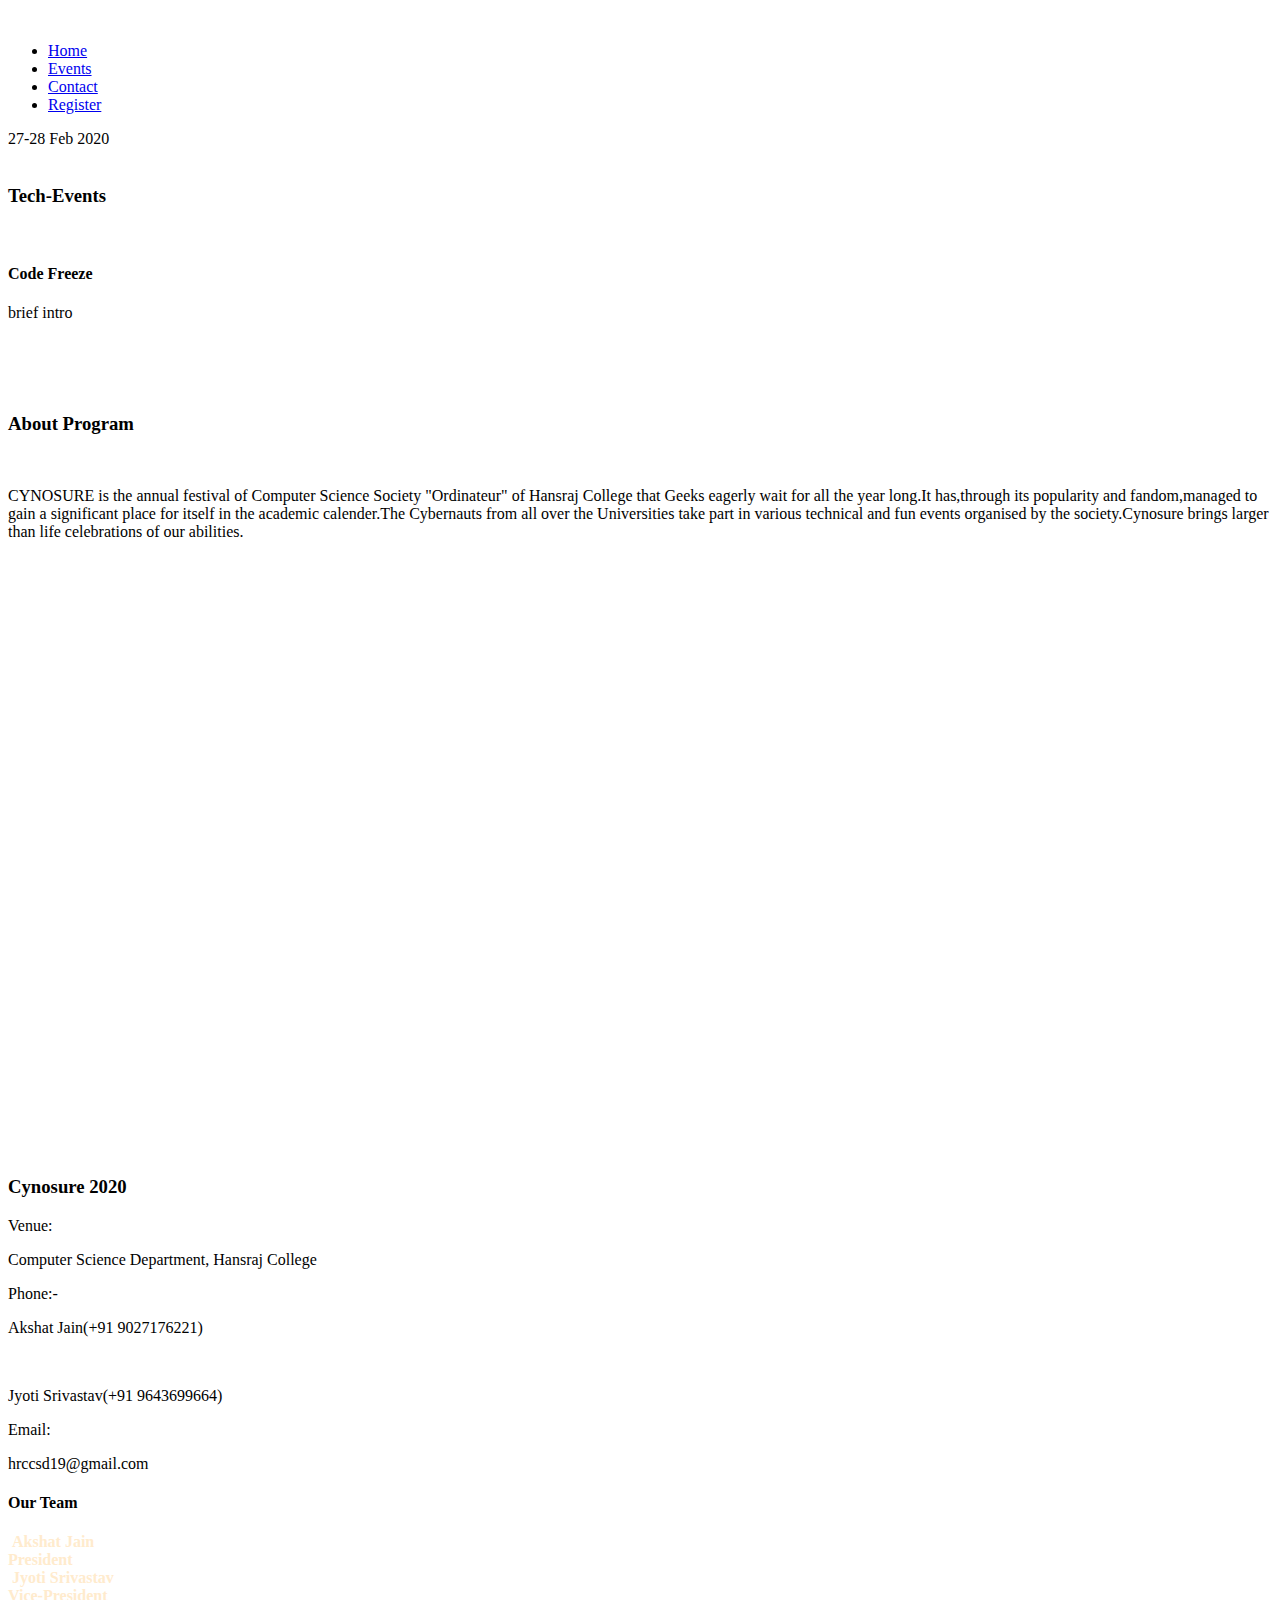
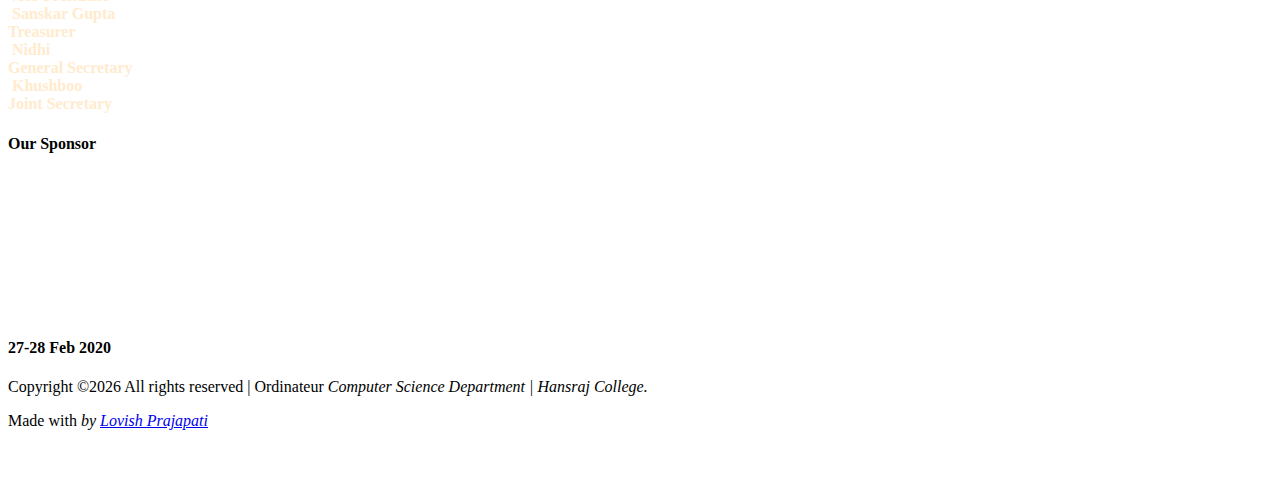
==== index.html @ c9923996 "form2" ====
<!doctype html>
<html class="no-js" lang="zxx">

<head>
    <meta charset="utf-8">
    <meta http-equiv="x-ua-compatible" content="ie=edge">
    <title>Cynosure2020</title>
    <meta name="description" content="">
    <meta name="viewport" content="width=device-width, initial-scale=1">

    <!-- <link rel="manifest" href="site.webmanifest"> -->
    <link rel="shortcut icon" type="image/x-icon" href="img/favicon.png">
    <!-- Place favicon.ico in the root directory -->

    <!-- CSS here -->
    <link rel="stylesheet" href="https://fonts.googleapis.com/css?family=Lemonada">

    <link rel="stylesheet" href="css/bootstrap.min.css">
    <link rel="stylesheet" href="css/owl.carousel.min.css">
    <link rel="stylesheet" href="css/magnific-popup.css">
    <link rel="stylesheet" href="css/font-awesome.min.css">
    <link rel="stylesheet" href="css/themify-icons.css">
    <link rel="stylesheet" href="css/gijgo.css">
    <link rel="stylesheet" href="css/nice-select.css">
    <link rel="stylesheet" href="css/animate.css">
    <link rel="stylesheet" href="css/flaticon.css">
    <link rel="stylesheet" href="css/slicknav.css">
    <link rel="stylesheet" href="css/style.css">
    <!-- <link rel="stylesheet" href="css/responsive.css"> -->
</head>

<body>
    <!--[if lte IE 9]>
            <p class="browserupgrade">You are using an <strong>outdated</strong> browser. Please <a href="https://browsehappy.com/">upgrade your browser</a> to improve your experience and security.</p>
        <![endif]-->

    <header>
        <div class="header-area ">
            <div id="sticky-header" class="main-header-area">
                <div class="container">
                    <div class="header_bottom_border">
                        <div class="row align-items-center">
                            <div class="col-xl-3 col-lg-3">
                                <div class="logo">
                                    <a href="index.html">
                                        <img src="img/logo-small1.png" alt="">
                                    </a>
                                </div>
                            </div>
                            <div class="col-xl-6 col-lg-6">
                                <div class="main-menu  d-none d-lg-block">
                                    <nav>
                                        <ul id="navigation">
                                            <li><a href="index.html">Home</a></li>
                                            <li><a href="events.html">Events</a></li>                                                                                               
                                            <li><a href="contact.html">Contact</a></li>
                                            <li><a href="form.html">Register</a></li>
                                        </ul>
                                    </nav>
                                </div>
                            </div>
                            <div class="col-12">
                                <div class="mobile_menu d-block d-lg-none"></div>
                            </div>
                        </div>
                    </div>

                </div>
            </div>
        </div>
    </header>
    <!-- header-end -->


    <!-- slider_area_start -->
    <div class="slider_area">
        <div class="single_slider  d-flex align-items-center slider_bg_1 overlay">
            <div class="container">
                <div class="row align-items-center justify-content-center">
                    <div class="col-xl-12">
                        <div class="slider_text text-center">
                            <span class="wow fadeInLeft" data-wow-duration="1s" data-wow-delay=".3s">27-28 Feb 2020</span>
                          <br>  <img class="wow fadeInLeft img-fluid" src="img/logo.png"  alt="">
                           <!-- <p class="wow fadeInLeft" data-wow-duration="1s" data-wow-delay=".5s">Hansraj College</p>-->
                        </div>
                    </div>
                </div>
            </div>
        </div>
    </div>
    <!-- slider_area_end -->

    <!-- event_area_start  -->
    <div class="performar_area black_bg">
        <div class="container">
            <div class="row">
                <div class="col-lg-12">
                    <div class="section_title mb-80">
                        <h3 class="wow fadeInRight" data-wow-duration="1s" data-wow-delay=".3s">Tech-Events</h3>
                    </div>
                </div>
            </div>
            <div class="row justify-content-center">
                <div class="col-lg-8">
                    <div class="row">
                        <div class="col-lg-6 col-md-6">
                            <div  class="single_performer wow fadeInUp" data-wow-duration="1s" data-wow-delay=".3s">
                                <div data-tilt class="thumb">
                                    <a href="events.html"><img src="img/events/IMG-20190307-WA0042.jpg" alt=""></a> 
                                </div>
                                <div class="performer_heading">
                                    <h4>Code Freeze</h4>
                                    <span>brief intro</span>
                                </div>
                            </div>
                        </div>
                        <div class="col-lg-6 col-md-6">
                            <div  class="single_performer wow fadeInUp" data-wow-duration="1s" data-wow-delay=".4s">
                                <div data-tilt class="thumb">
                                   <a href="events.html"> <img src="img/events/IMG-20190307-WA0043.jpg" alt=""> </a>
                                </div>
                                <div class="performer_heading">
                                    
                                </div>
                            </div>
                        </div>
                        <div class="col-lg-6 col-md-6">
                            <div  class="single_performer wow fadeInUp" data-wow-duration="1s" data-wow-delay=".5s">
                                <div data-tilt class="thumb">
                                   <a href="events.html"> <img src="img/events/IMG-20190307-WA0044.jpg" alt=""></a>
                                </div>
                                <div class="performer_heading">
                                   
                                </div>
                            </div>
                        </div>
                        <div class="col-lg-6 col-md-6">
                            <div class="single_performer wow fadeInUp" data-wow-duration="1s" data-wow-delay=".6s">
                                <div data-tilt class="thumb">
                                   <a href="events.html"> <img src="img/events/IMG-20190307-WA0045.jpg" alt=""></a>
                                </div>
                                <div class="performer_heading">
                                    <!-- <h4>Filaris Habol</h4>
                                    <span>Acoustic drum</span> -->
                                </div>
                            </div>
                        </div>
                        <div class="col-lg-6 col-md-6">
                            <div  class="single_performer wow fadeInUp" data-wow-duration="1s" data-wow-delay=".5s">
                                <div data-tilt class="thumb">
                                   <a href="events.html"> <img src="img/events/IMG-20190307-WA0046.jpg" alt=""></a>
                                </div>
                                <div class="performer_heading">
                                  
                                </div>
                            </div>
                        </div>
                    </div>
                </div>
            </div>
        </div>
    </div>
    <!-- event_area_end  -->

    <!-- about_area_start  -->
    <div class="about_area black_bg">
        <div class="container">
            <div class="row justify-content-center">
                <div class="col-lg-8">
                    <div class="section_title text-center mb-80">
                        <h3 class="wow fadeInRight" data-wow-duration="1s" data-wow-delay=".3s" >About Program</h3>
                        </div>
                </div>
            </div>
            <div class="row align-items-center">
                <div class="col-lg-7 col-md-6">
                    <div class="about_thumb">
                        
                        <div class="thumb  wow fadeInUp img-f " data-wow-duration="1s" data-wow-delay=".3s">
                            <img class="img-fluid" src="img/about/about.png" alt="">
                        </div>
                    </div>
                </div>
                <div class="col-lg-5 col-md-6">
                    <div class="about_info pl-68">
                       <!-- <h4 class=" wow fadeInLeft" data-wow-duration="1s" data-wow-delay=".5s">It’s time to book your seat</h4>-->
                        <p  class=" wow fadeInLeft" data-wow-duration="1s" data-wow-delay=".6s">CYNOSURE is the annual festival of Computer Science Society "Ordinateur" of Hansraj College that Geeks 
                            eagerly wait for all the year long.It has,through its popularity and fandom,managed to gain a significant place
                            for itself in the academic calender.The Cybernauts from all over the Universities take part in various 
                            technical and fun events organised by the society.Cynosure brings larger than life celebrations of our 
                            abilities.</p>
                       </div>
                </div>
            </div>
        </div>
    </div>
    <!-- about_area_end  -->

    <!-- <div class="program_details_area detials_bg_1 overlay2">
        <div class="container">
            <div class="row">
                <div class="col-lg-12">
                    <div class="section_title text-center mb-80  wow fadeInRight" data-wow-duration="1s" data-wow-delay=".3s">
                        <h3>Events Details</h3>
                    </div>
                </div>
            </div>
            <div class="row justify-content-center">
                <div class="col-lg-8">
                    <div class="program_detail_wrap">
                        <div class="single_propram">
                            <div class="inner_wrap">
                                <div class="circle_img"></div>
                                <div class="porgram_top">
                                    <span class=" wow fadeInLeft" data-wow-duration="1s" data-wow-delay=".3s">3.00-4.00pm</span>
                                    <h4 class=" wow fadeInUp" data-wow-duration="1s" data-wow-delay=".4s">12 Feb 2020</h4>
                                </div>
                                <div class="thumb wow fadeInUp" data-wow-duration="1s" data-wow-delay=".5s">
                                    <img src="img/program_details/1.png" alt="">
                                </div>
                                <h4 class="wow fadeInUp" data-wow-duration="1s" data-wow-delay=".6s"></h4>
                            </div>
                        </div>
                        <div class="single_propram">
                            <div class="inner_wrap">
                                <div class="circle_img"></div>
                                <div class="porgram_top">
                                    <span class="wow fadeInRight" data-wow-duration="1s" data-wow-delay=".3s">3.00-4.00pm</span>
                                    <h4 class="wow fadeInRight" data-wow-duration="1s" data-wow-delay=".4s">12 Feb 2020</h4>
                                </div>
                                <div class="thumb wow fadeInRight" data-wow-duration="1s" data-wow-delay=".5s">
                                    <img src="img/program_details/2.png" alt="">
                                </div>
                                <h4 class="wow fadeInRight" data-wow-duration="1s" data-wow-delay=".6s"></h4>
                            </div>
                        </div>
                        <div class="single_propram">
                            <div class="inner_wrap">
                                <div class="circle_img"></div>
                                <div class="porgram_top">
                                    <span class=" wow fadeInLeft" data-wow-duration="1s" data-wow-delay=".3s">3.00-4.00pm</span>
                                    <h4 class=" wow fadeInUp" data-wow-duration="1s" data-wow-delay=".4s">12 Feb 2020</h4>
                                </div>
                                <div class="thumb  wow fadeInUp" data-wow-duration="1s" data-wow-delay=".5s">
                                    <img src="img/program_details/3.png" alt="">
                                </div>
                                <h4 class=" wow fadeInUp" data-wow-duration="1s" data-wow-delay=".6s"></h4>
                            </div>
                        </div>
                        <div class="single_propram">
                            <div class="inner_wrap">
                                <div class="circle_img"></div>
                                <div class="porgram_top">
                                    <span class="wow fadeInRight" data-wow-duration="1s" data-wow-delay=".3s">3.00-4.00pm</span>
                                    <h4 class="wow fadeInRight" data-wow-duration="1s" data-wow-delay=".4s">12 Feb 2020</h4>
                                </div>
                                <div class="thumb wow fadeInRight" data-wow-duration="1s" data-wow-delay=".5s">
                                    <img src="img/program_details/4.png" alt="">
                                </div>
                                <h4 class="wow fadeInRight" data-wow-duration="1s" data-wow-delay=".6s"></h4>
                            </div>
                        </div>
                    </div>
                </div>
            </div>
        </div>
    </div> -->

    <!-- map_area_start  -->
    <div class="map_area">
        <div id="map" style="height: 600px; position: relative; overflow: hidden;">
            <iframe class="embed-responsive-item" src="https://www.google.com/maps/embed?pb=!1m18!1m12!1m3!1d3500.3492847121374!2d77.2074099151529!3d28.679196482399334!2m3!1f0!2f0!3f0!3m2!1i1024!2i768!4f13.1!3m3!1m2!1s0x390cfd9a05e15edf%3A0xc53e404e726dd8b2!2sHansraj%20College!5e0!3m2!1sen!2sin!4v1581753061343!5m2!1sen!2sin"
            width="1520"  height="600" frameborder="0" style="border:0;" allowfullscreen=""></iframe>
        </div>       
        <div class="location_information black_bg wow fadeInUp" data-wow-duration="1s" data-wow-delay=".3s">
            <h3>Cynosure 2020</h3>
            <div class="info_wrap">
                <div class="single_info">
                    <span>Venue:</span>
                    <p>Computer Science Department, Hansraj College</p>
                </div>
                <div class="single_info">
                    <span>Phone:-</span><br>
                    <p>Akshat Jain(+91 9027176221)</p><br>
                    <p>Jyoti Srivastav(+91 9643699664)</p>
                </div>
                <div class="single_info">
                    <span>Email:</span>
                    <p>hrccsd19@gmail.com</p>
                </div>
            </div>
        </div>
    </div>
    <!-- map_area_end  -->

    <!--Team-area-start-->
    <div class="brand_area black_bg">
        <div class="container">
            <div class="row">
                <div class="col-lg-12">
                    <div class="section_title text-center mb-80">
                        <h4 class="wow fadeInRight" data-wow-duration="1s" data-wow-delay=".3s">Our Team </h4>
                    </div>
                </div>
            </div>
            <div class="row">
                <div class="col-lg-12">
                    <div class="brand_wrap1">
                        <div class="brand_active owl-carousel">
                            <div class="single_brand text-center">
                                <img src="img/post/akshat.jpg" alt="">
                                <span style="font-weight: 700; color: blanchedalmond;">Akshat Jain</span><br>
                                <span style="font-weight: 700; color: blanchedalmond;">President</span>
                            </div>
                            <div class="single_brand text-center">
                                <img src="img/post/jyoti.jpg" alt="">
                                <span style="font-weight: 700; color: blanchedalmond;">Jyoti Srivastav</span><br>
                                <span style="font-weight: 700; color: blanchedalmond;">Vice-President</span>
                            </div>
                            <div class="single_brand text-center">
                                <img src="img/post/sanskar.jpg" alt="">
                                <span style="font-weight: 700; color: blanchedalmond;">Sanskar Gupta</span><br>
                                <span style="font-weight: 700; color: blanchedalmond;">Treasurer</span>
                            </div>
                            <div class="single_brand text-center">
                                <img src="img/post/nidhi.jpg" alt="">
                                <span style="font-weight: 700; color: blanchedalmond;">Nidhi</span><br>
                                <span style="font-weight: 700; color: blanchedalmond;">General Secretary</span>
                            </div>
                            <div class="single_brand text-center">
                                <img src="img/post/khushboo.jpg" alt="">
                                <span style="font-weight: 700; color: blanchedalmond;">Khushboo</span><br>
                                <span style="font-weight: 700; color: blanchedalmond;">Joint Secretary</span>
                            </div>
                            
                        </div>
                    </div>
                </div>
            </div>
        </div>
    </div>
    <!-- Team_area_end  -->
       
    <!-- brand_area_start  -->
    <div class="brand_area black_bg">
        <div class="container">
            <div class="row">
                <div class="col-lg-12">
                    <div class="section_title text-center mb-80">
                        <h4 class="wow fadeInRight" data-wow-duration="1s" data-wow-delay=".3s">Our Sponsor </h4>
                    </div>
                </div>
            </div>
            <div class="row">
                <div class="col-lg-12">
                    <div class="brand_wrap">
                        <div class="brand_active owl-carousel">
                            <div class="single_brand text-center">
                                <img src="img/brand/dubeat.png" alt="">
                            </div>
                            <div class="single_brand text-center">
                                <img src="img/brand/DUexpress.png" alt="">
                            </div>
                            <div class="single_brand text-center">
                                <img src="img/brand/DUupdate.png" alt="">
                            </div>
                            <div class="single_brand text-center">
                                <img src="img/brand/4.jpg" alt="">
                            </div>
                            <div class="single_brand text-center">
                                <img src="img/brand/5.jpg" alt="">
                            </div>
                            <div class="single_brand text-center">
                                <img src="img/brand/6.jpg" alt="">
                            </div>
                            <div class="single_brand text-center">
                                <img src="img/brand/2.jpg" alt="">
                            </div>
                            <div class="single_brand text-center">
                                <img src="img/brand/2.jpg" alt="">
                            </div>
                        </div>
                    </div>
                </div>
            </div>
        </div>
    </div>
    <!-- brand_area_end  -->


    <!-- footer_start  -->
    <footer class="footer">
        <div class="footer_top">
            <div class="container">
                <div class="row justify-content-center">
                    <div class="col-lg-6 col-md-8">
                        <div class="footer_widget">
                            <div class="address_details text-center">
                                <h4 class="wow fadeInUp" data-wow-duration="1s" data-wow-delay=".3s">27-28 Feb 2020</h4>
                                <!-- <h3 class="wow fadeInUp" data-wow-duration="1s" data-wow-delay=".4s">Cynosure</h3>
                                <p class="wow fadeInUp" data-wow-duration="1s" data-wow-delay=".5s">The event regularly attracts a diverse range of attendees from around the DU.</p>
                                </div> -->
                        </div>
                    </div>
                </div>
            </div>
        </div>
        <div class="copy-right_text">
            <div class="container">
                <div class="row">
                    <div class="col-xl-12">
                        <p class="copy_right text-center wow fadeInDown" data-wow-duration="1s" data-wow-delay=".5s">
Copyright &copy;<script>document.write(new Date().getFullYear());</script> All rights reserved | Ordinateur <i class="fa fa-heart-o" aria-hidden="true">Computer Science Department | Hansraj College.</i> 
                        </p>
                        <p class="copy_right text-center wow fadeInDown" data-wow-duration="1s" data-wow-delay=".5s">Made with<i class="fa fa-heart-o" aria-hidden="true"> by <a href="https://www.linkedin.com/in/lovish-kumar-prajapati-b89643193"> Lovish Prajapati</a></i> </p>
                        <a href="https://www.facebook.com/ordinateur.hrc.official/"><i class="fa fa-facebook-official" style="font-size:36px"></i></a>
                        <a href="https://www.instagram.com/invites/contact/?i=1e2a8m2cd6xwy&utm_content=cd438tz"><i class="fa fa-instagram" style="font-size:36px;padding-left: 4px;"></i></a>
                    </div>
                </div>
            </div>
        </div>
    </footer>
    <!-- footer_end  -->

    <!-- JS here -->
    <script src="js/vendor/modernizr-3.5.0.min.js"></script>
    <script src="js/vendor/jquery-1.12.4.min.js"></script>
    <script src="js/popper.min.js"></script>
    <script src="js/bootstrap.min.js"></script>
    <script src="js/owl.carousel.min.js"></script>
    <script src="js/isotope.pkgd.min.js"></script>
    <script src="js/ajax-form.js"></script>
    <script src="js/waypoints.min.js"></script>
    <script src="js/jquery.counterup.min.js"></script>
    <script src="js/imagesloaded.pkgd.min.js"></script>
    <script src="js/scrollIt.js"></script>
    <script src="js/jquery.scrollUp.min.js"></script>
    <script src="js/wow.min.js"></script>
    <script src="js/gijgo.min.js"></script>
    <script src="js/nice-select.min.js"></script>
    <script src="js/jquery.slicknav.min.js"></script>
    <script src="js/jquery.magnific-popup.min.js"></script>
    <script src="js/tilt.jquery.js"></script>
    <script src="js/plugins.js"></script>



    <!--contact js-->
    <script src="js/contact.js"></script>
    <script src="js/jquery.ajaxchimp.min.js"></script>
    <script src="js/jquery.form.js"></script>
    <script src="js/jquery.validate.min.js"></script>
    <script src="js/mail-script.js"></script>


    <script src="js/main.js"></script>
</body>

</html>
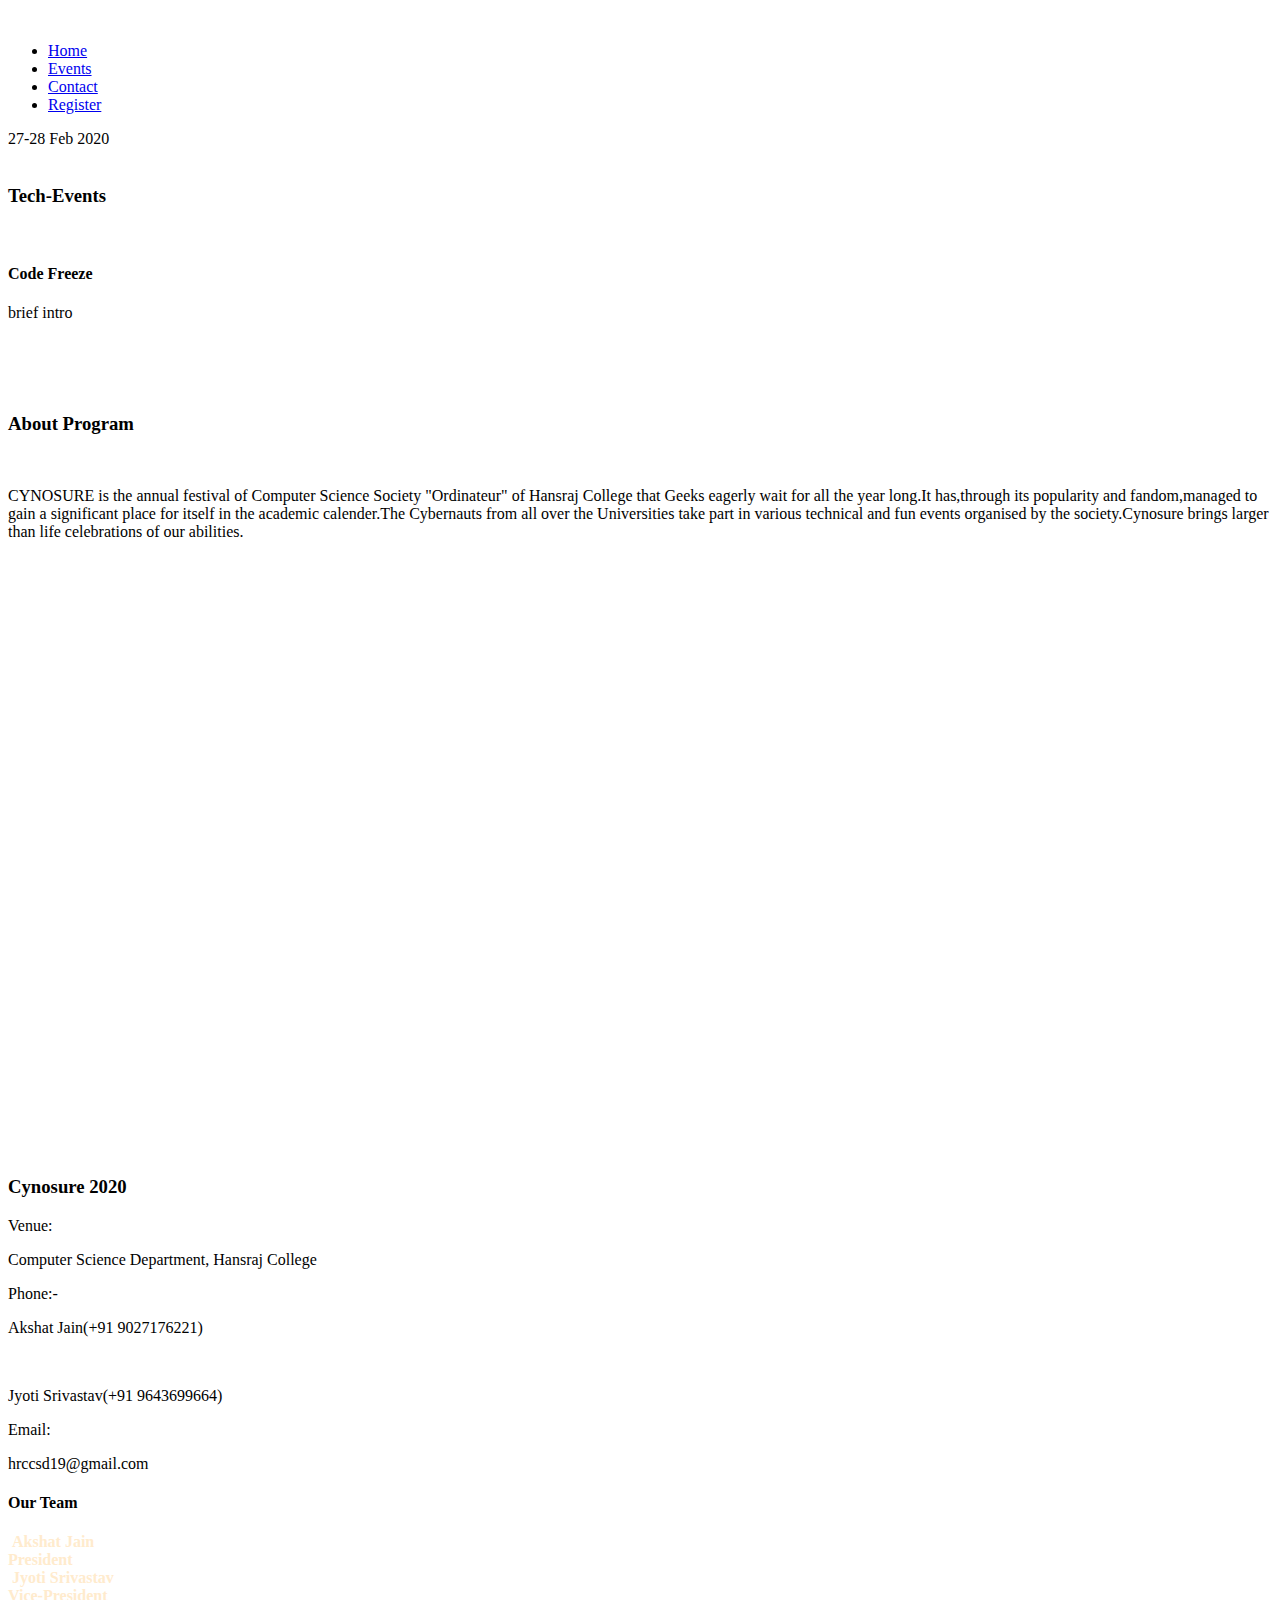
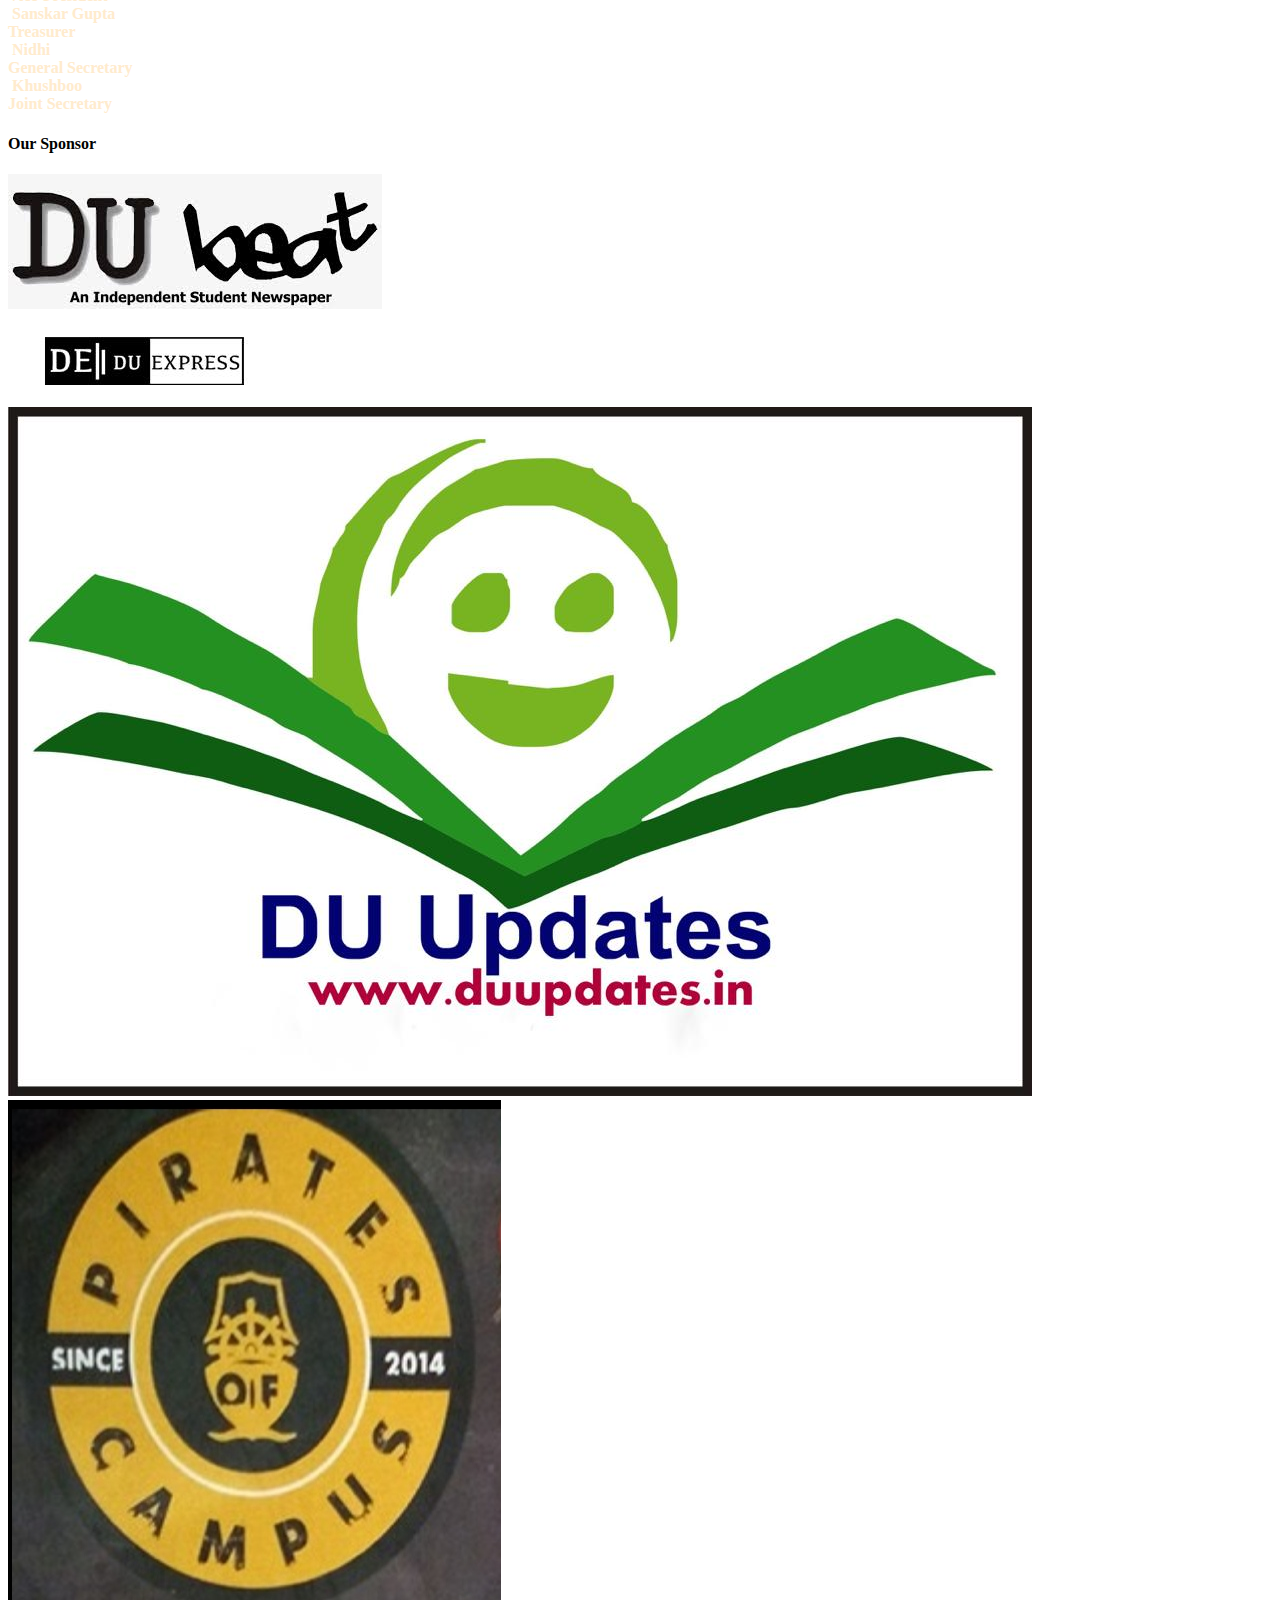
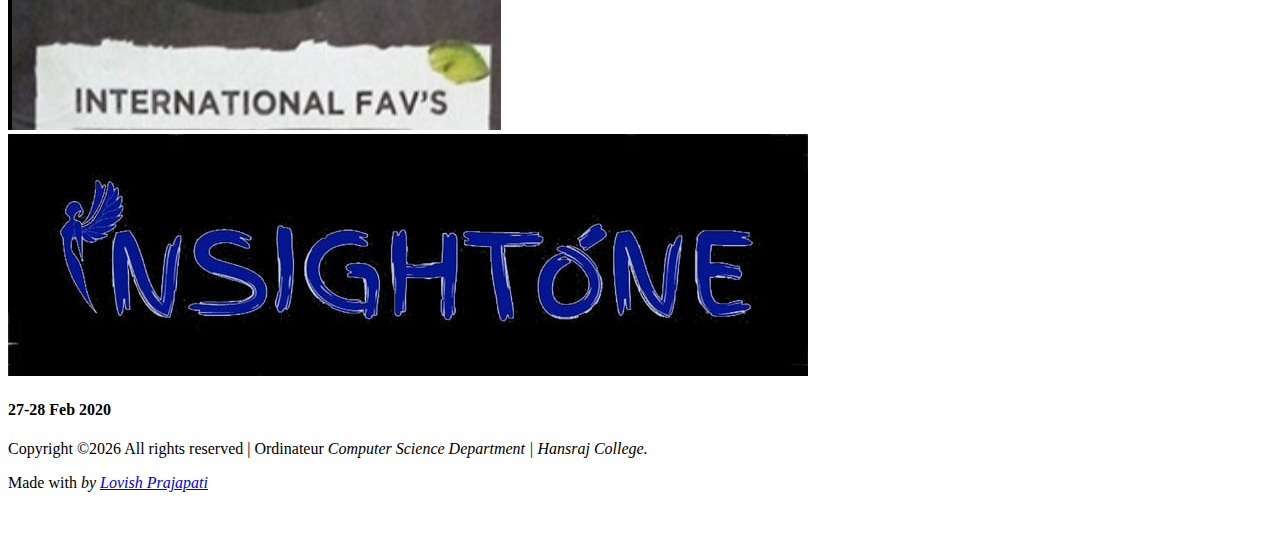
==== commit b359aa70: "sponsorschnges" ====
--- a/index.html
+++ b/index.html
@@ -356,21 +356,21 @@
                     <div class="brand_wrap">
                         <div class="brand_active owl-carousel">
                             <div class="single_brand text-center">
-                                <img src="img/brand/dubeat.png" alt="">
-                            </div>
-                            <div class="single_brand text-center">
-                                <img src="img/brand/DUexpress.png" alt="">
-                            </div>
-                            <div class="single_brand text-center">
-                                <img src="img/brand/DUupdate.png" alt="">
-                            </div>
-                            <div class="single_brand text-center">
-                                <img src="img/brand/4.jpg" alt="">
-                            </div>
-                            <div class="single_brand text-center">
-                                <img src="img/brand/5.jpg" alt="">
-                            </div>
-                            <div class="single_brand text-center">
+                                <img src="img/brand/dubeat.jpg" alt="">
+                            </div>
+                            <div class="single_brand text-center">
+                                <img src="img/brand/duexpress.jpg" alt="">
+                            </div>
+                            <div class="single_brand text-center">
+                                <img src="img/brand/duupdate.jpg" alt="">
+                            </div>
+                            <div class="single_brand text-center">
+                                <img src="img/brand/pirates.jpeg" alt="">
+                            </div>
+                            <div class="single_brand text-center">
+                                <img src="img/brand/insightone.jpeg" alt="">
+                            </div>
+                            <!-- <div class="single_brand text-center">
                                 <img src="img/brand/6.jpg" alt="">
                             </div>
                             <div class="single_brand text-center">
@@ -378,7 +378,7 @@
                             </div>
                             <div class="single_brand text-center">
                                 <img src="img/brand/2.jpg" alt="">
-                            </div>
+                            </div> -->
                         </div>
                     </div>
                 </div>
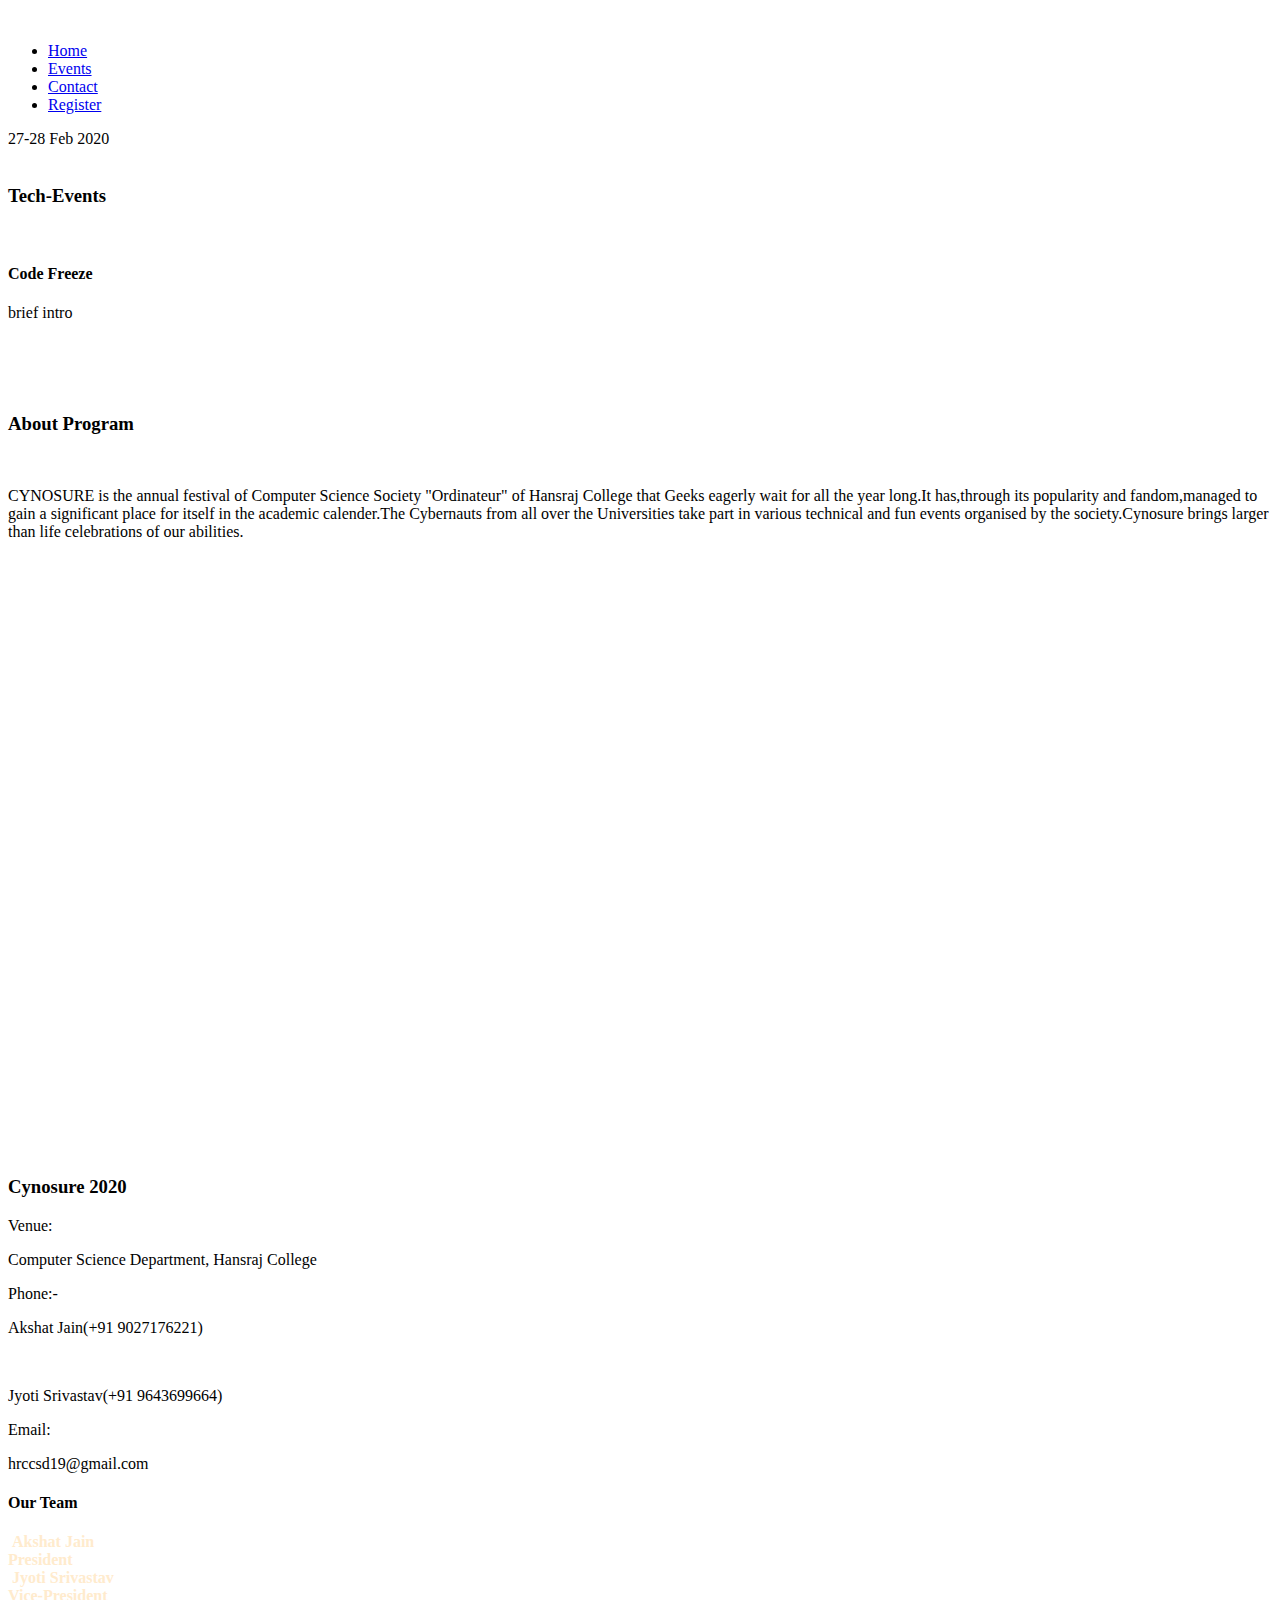
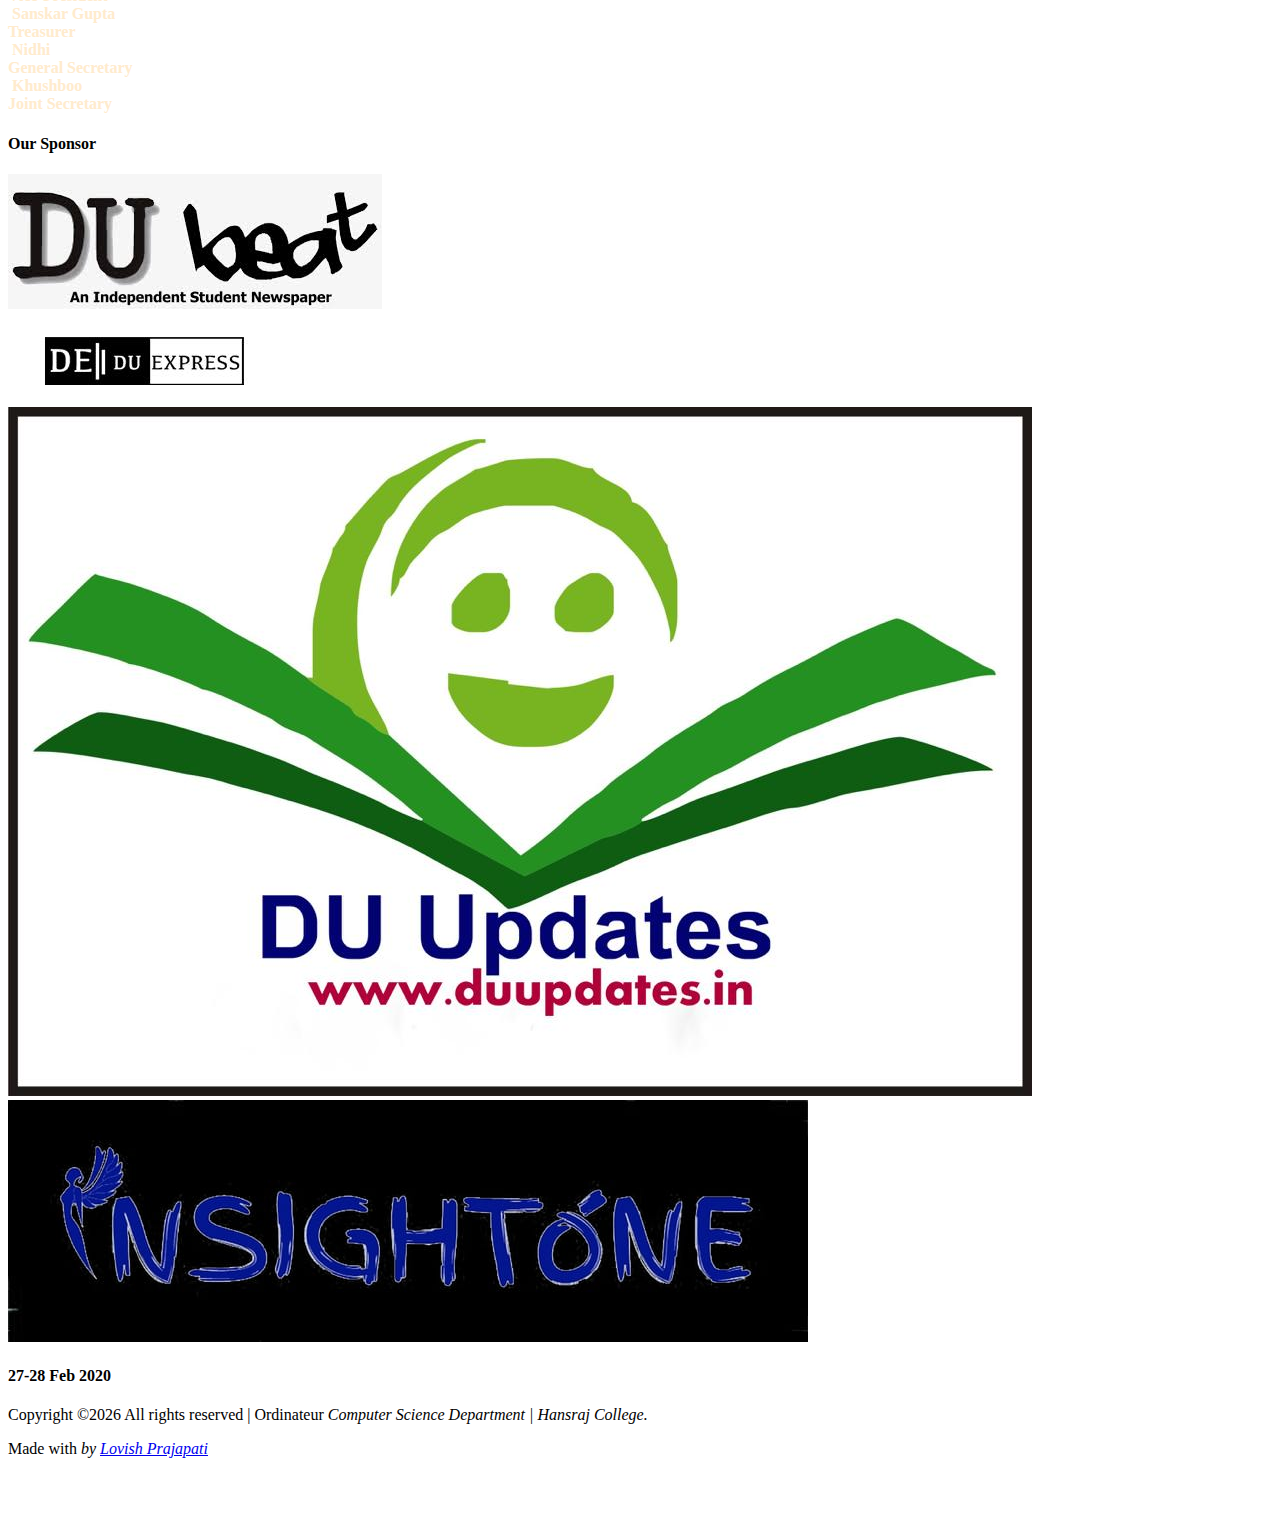
==== commit 5e2d9593: "sponsorschnges" ====
--- a/index.html
+++ b/index.html
@@ -364,9 +364,9 @@
                             <div class="single_brand text-center">
                                 <img src="img/brand/duupdate.jpg" alt="">
                             </div>
-                            <div class="single_brand text-center">
+                            <!-- <div class="single_brand text-center">
                                 <img src="img/brand/pirates.jpeg" alt="">
-                            </div>
+                            </div> -->
                             <div class="single_brand text-center">
                                 <img src="img/brand/insightone.jpeg" alt="">
                             </div>
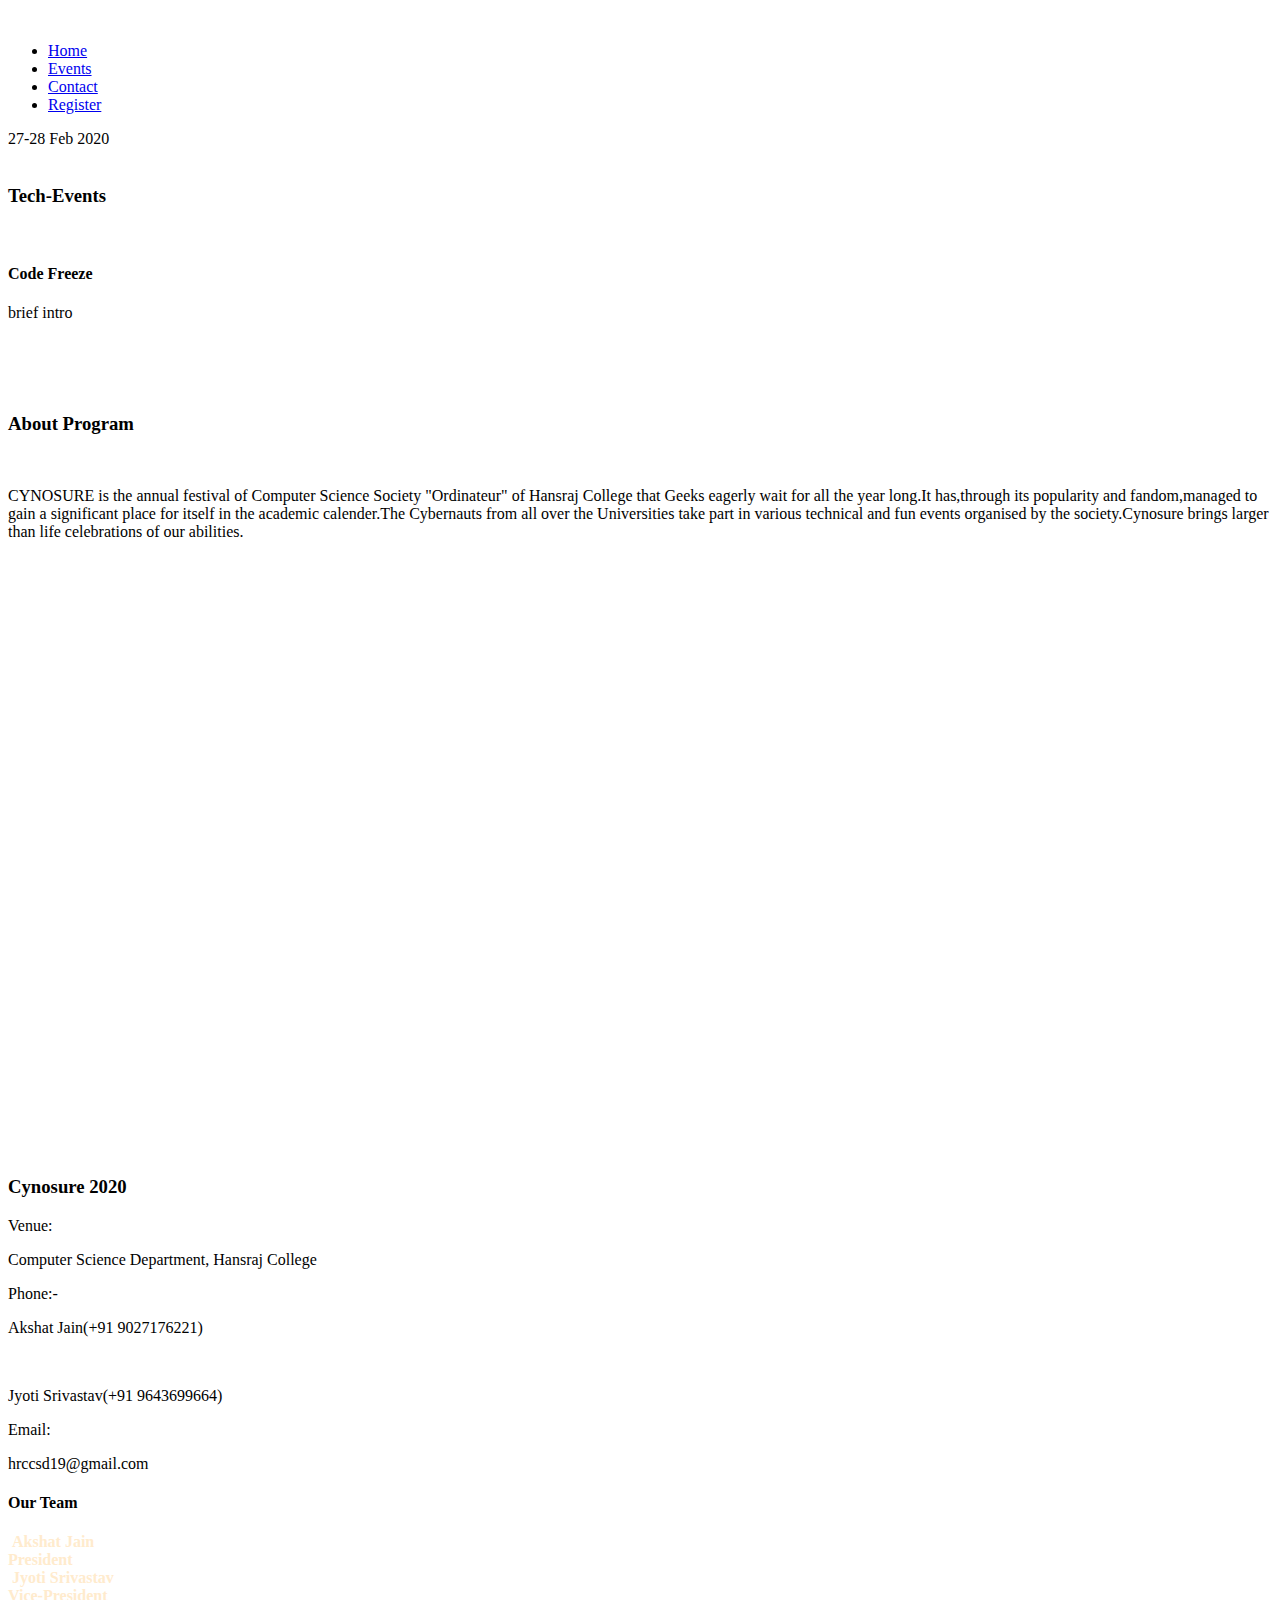
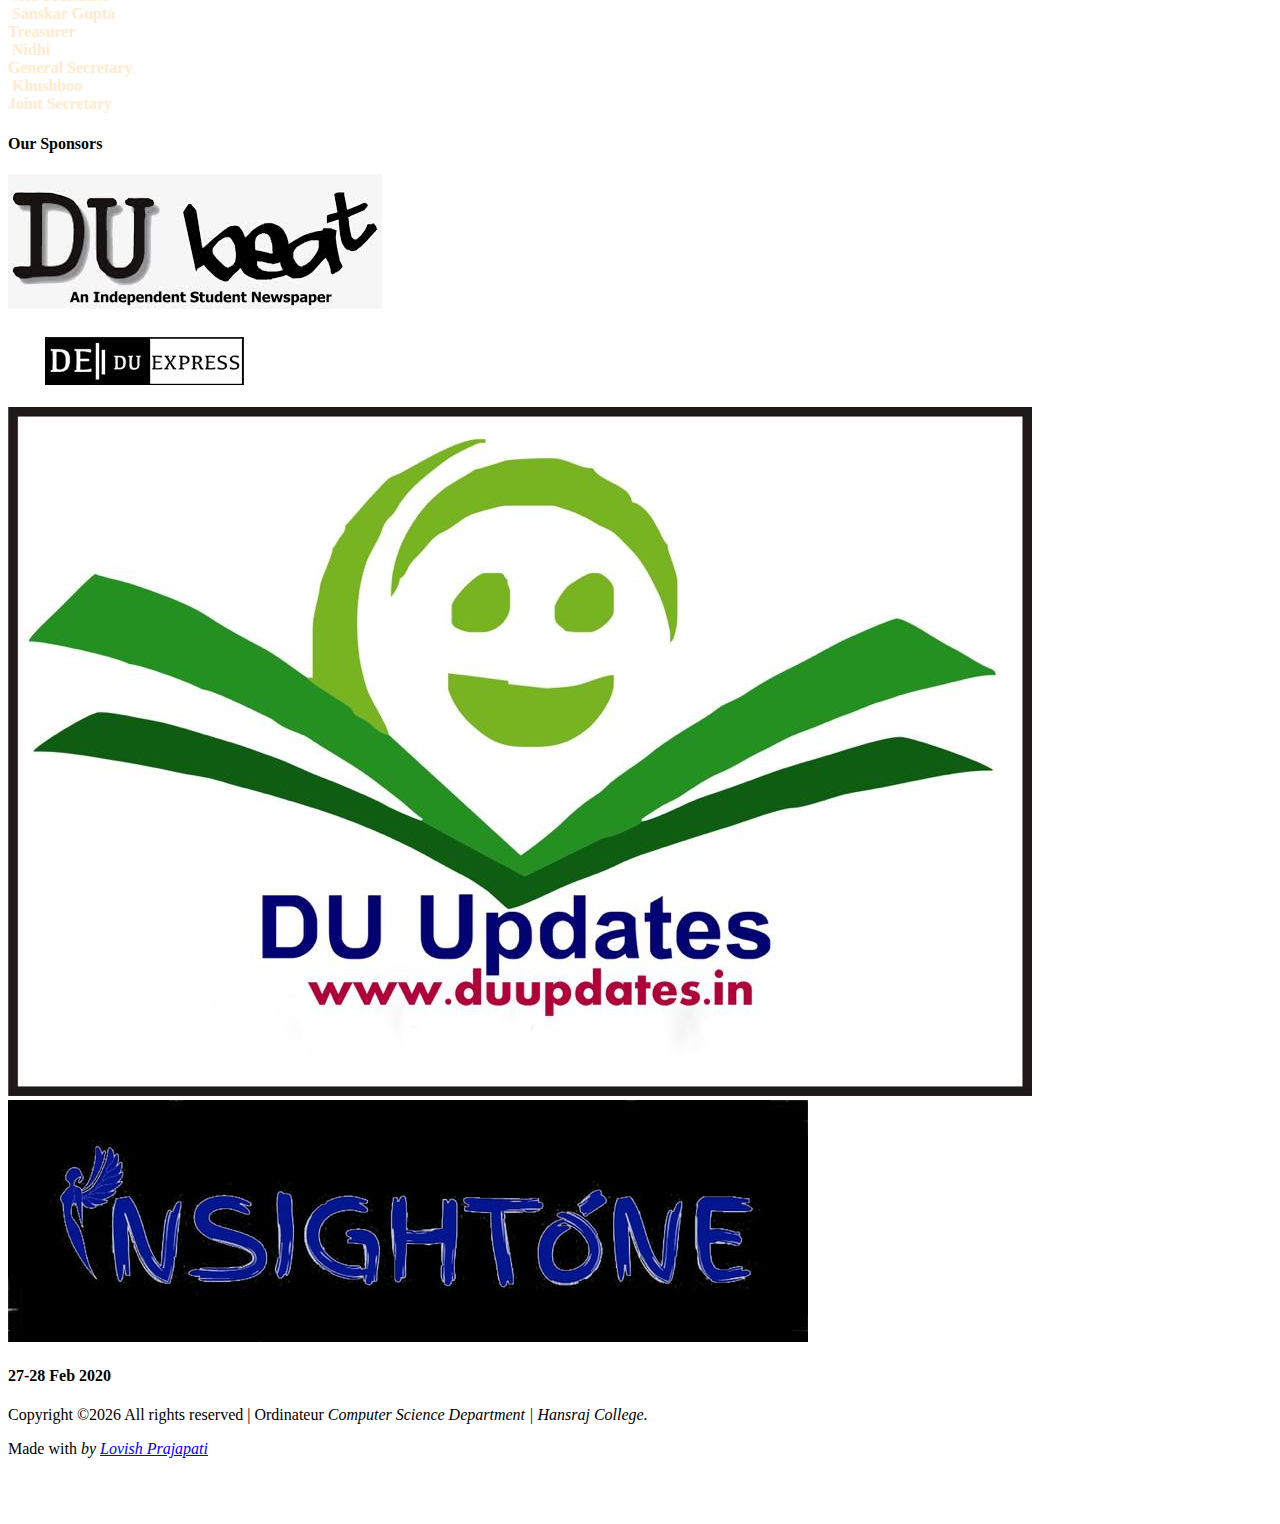
==== commit 58b81ba9: "sponsorschnges" ====
--- a/index.html
+++ b/index.html
@@ -347,7 +347,7 @@
             <div class="row">
                 <div class="col-lg-12">
                     <div class="section_title text-center mb-80">
-                        <h4 class="wow fadeInRight" data-wow-duration="1s" data-wow-delay=".3s">Our Sponsor </h4>
+                        <h4 class="wow fadeInRight" data-wow-duration="1s" data-wow-delay=".3s">Our Sponsors </h4>
                     </div>
                 </div>
             </div>
@@ -364,21 +364,9 @@
                             <div class="single_brand text-center">
                                 <img src="img/brand/duupdate.jpg" alt="">
                             </div>
-                            <!-- <div class="single_brand text-center">
-                                <img src="img/brand/pirates.jpeg" alt="">
-                            </div> -->
                             <div class="single_brand text-center">
                                 <img src="img/brand/insightone.jpeg" alt="">
                             </div>
-                            <!-- <div class="single_brand text-center">
-                                <img src="img/brand/6.jpg" alt="">
-                            </div>
-                            <div class="single_brand text-center">
-                                <img src="img/brand/2.jpg" alt="">
-                            </div>
-                            <div class="single_brand text-center">
-                                <img src="img/brand/2.jpg" alt="">
-                            </div> -->
                         </div>
                     </div>
                 </div>
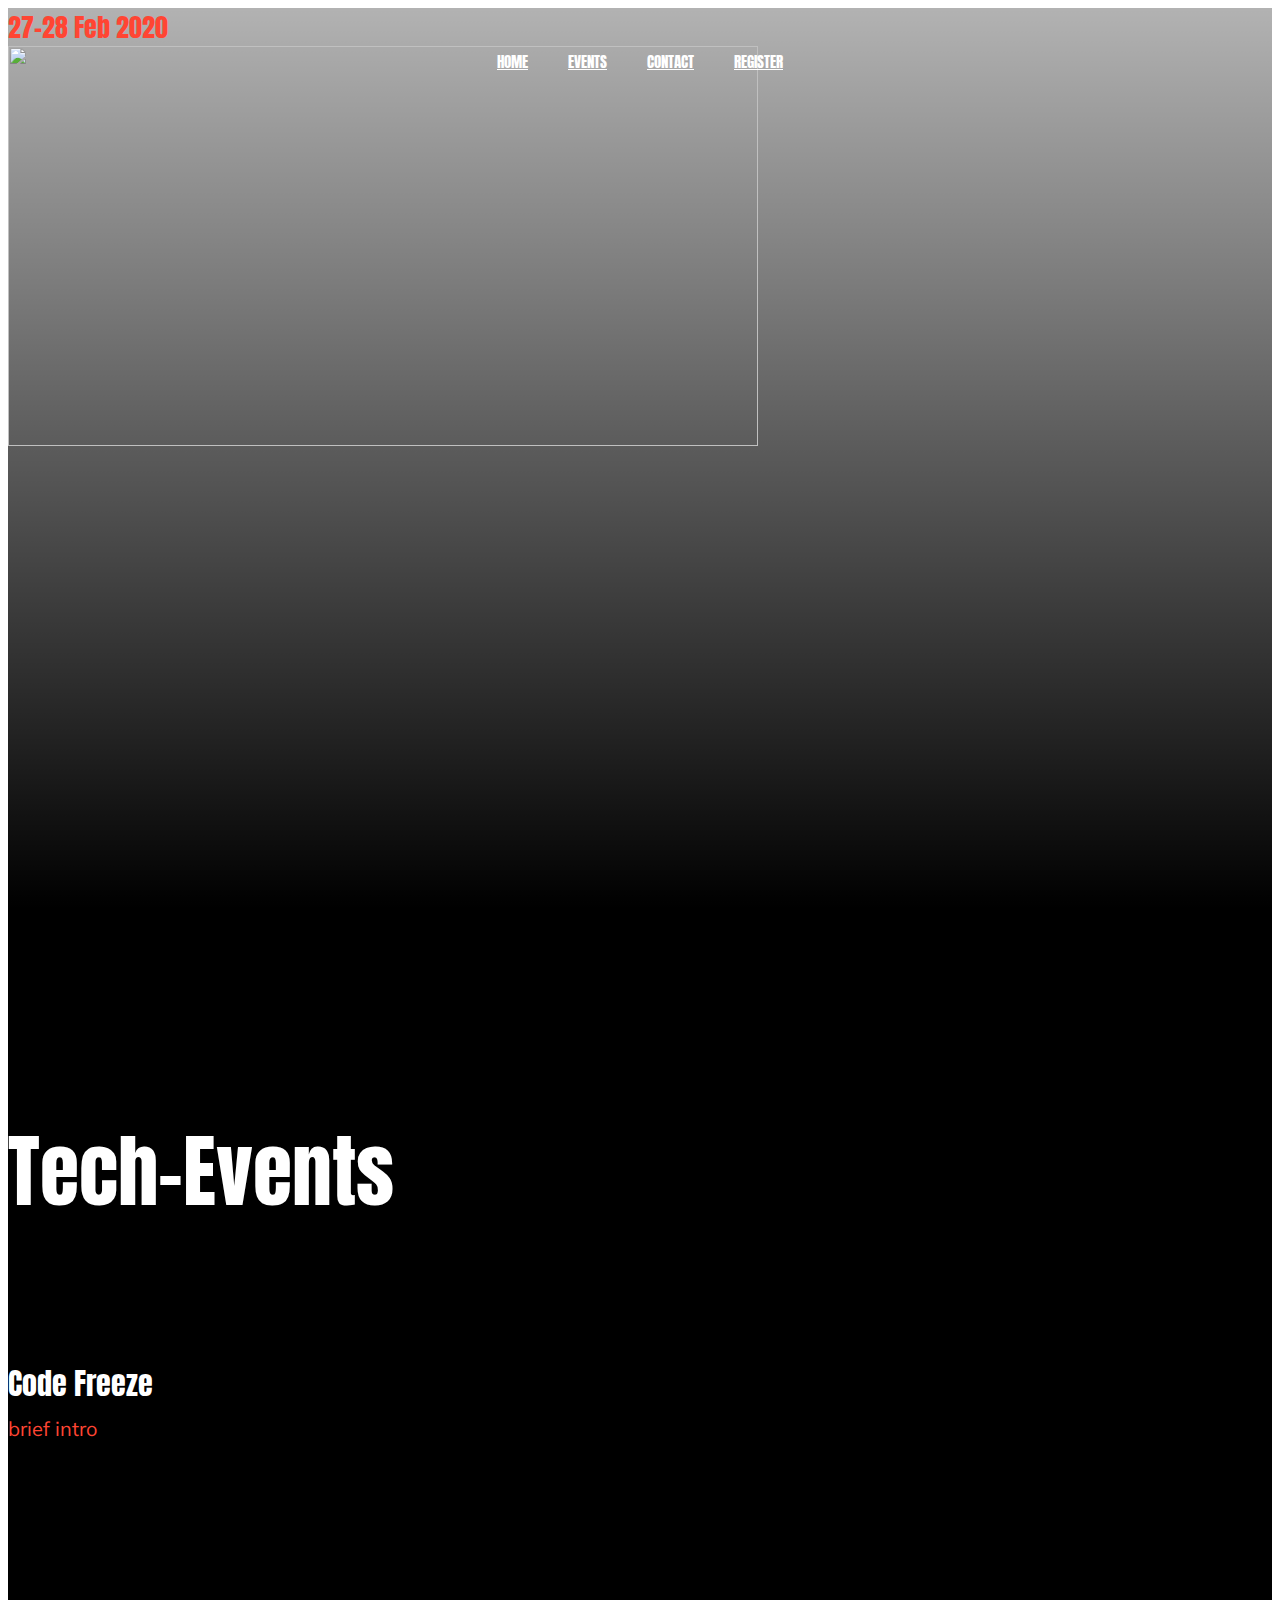
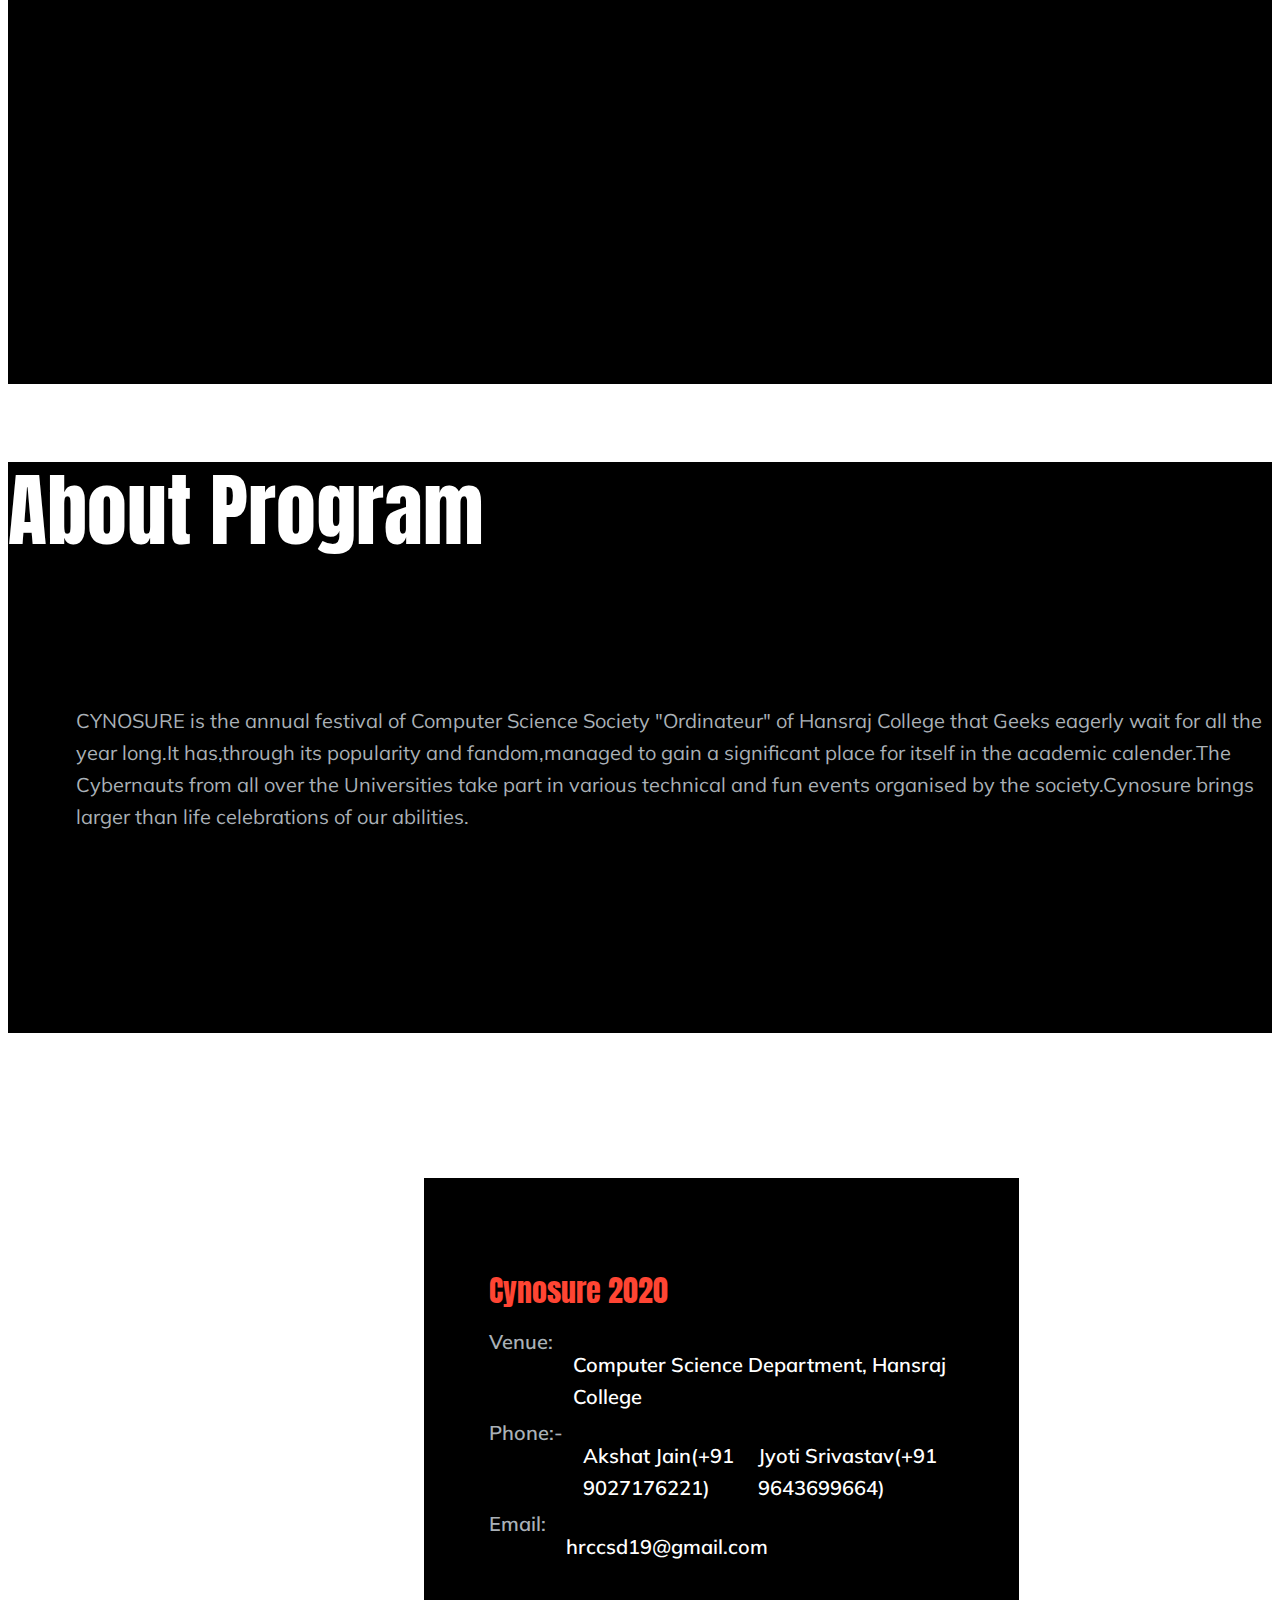
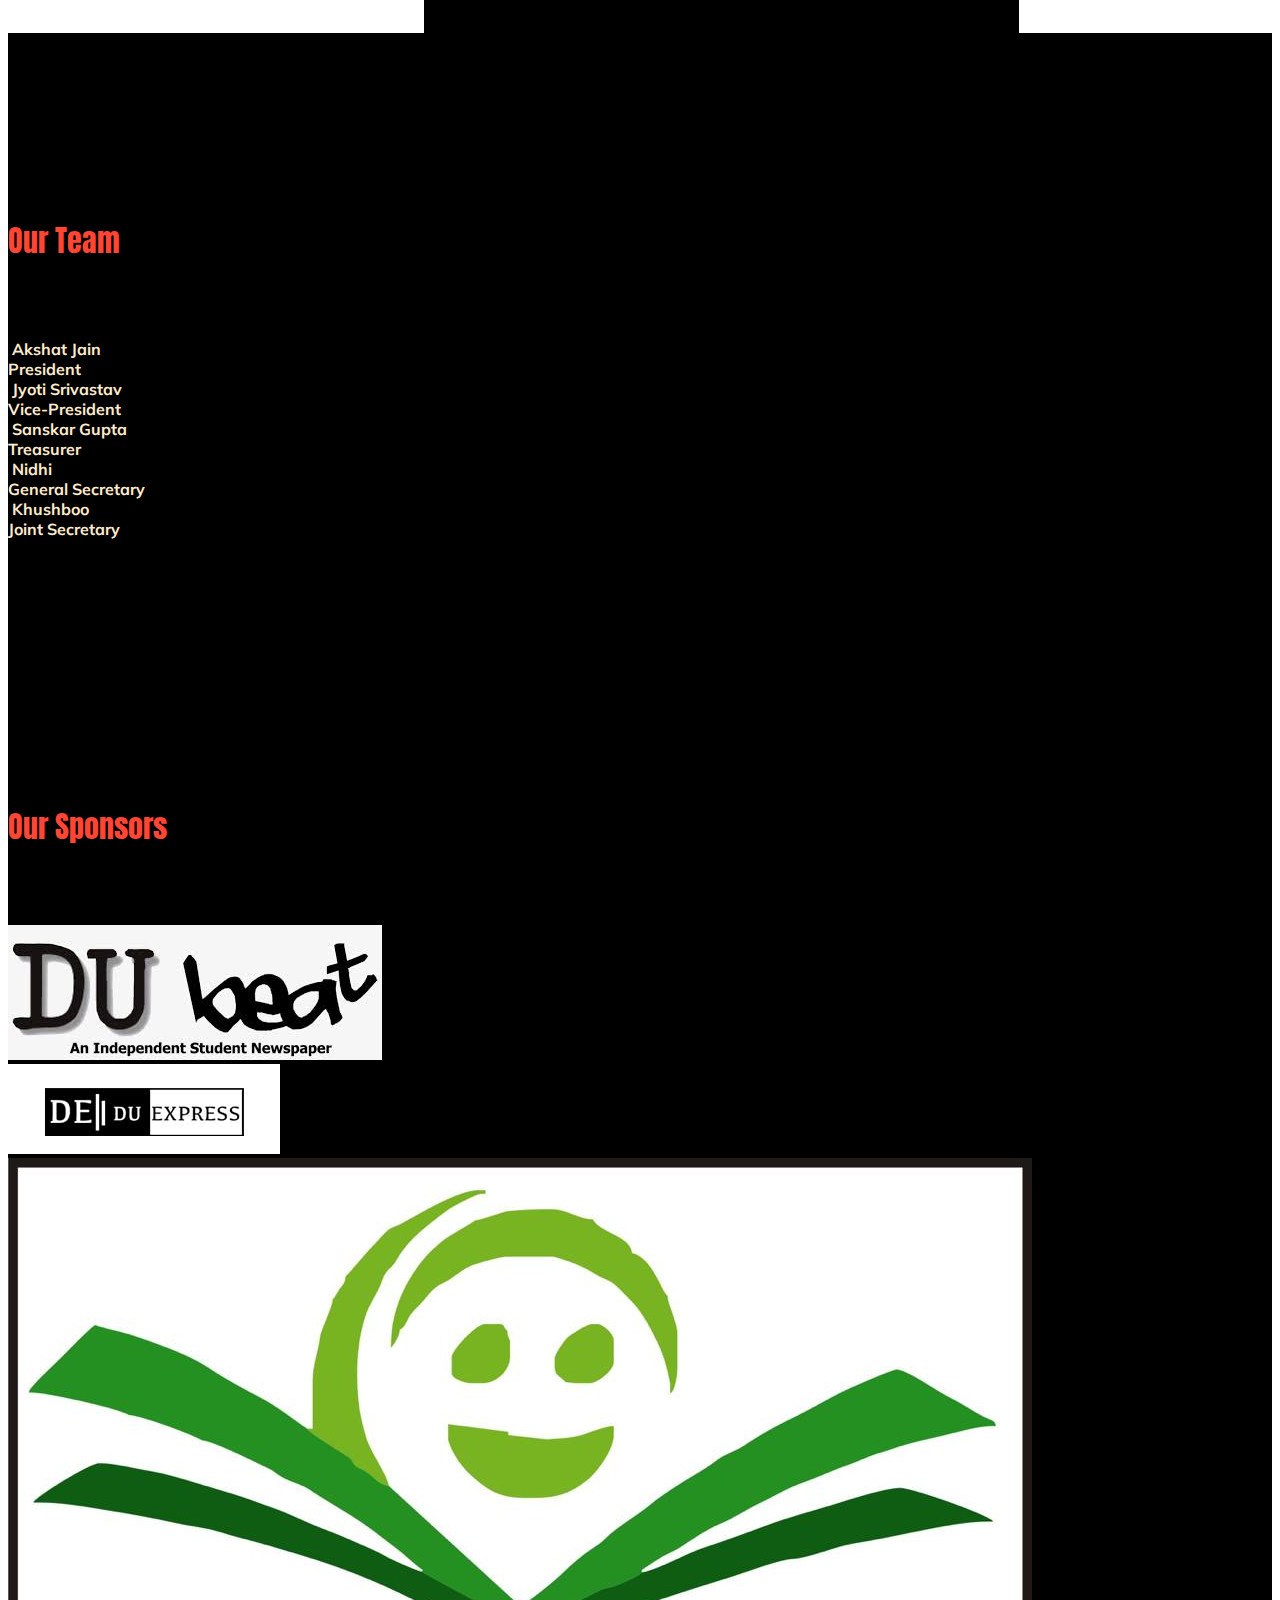
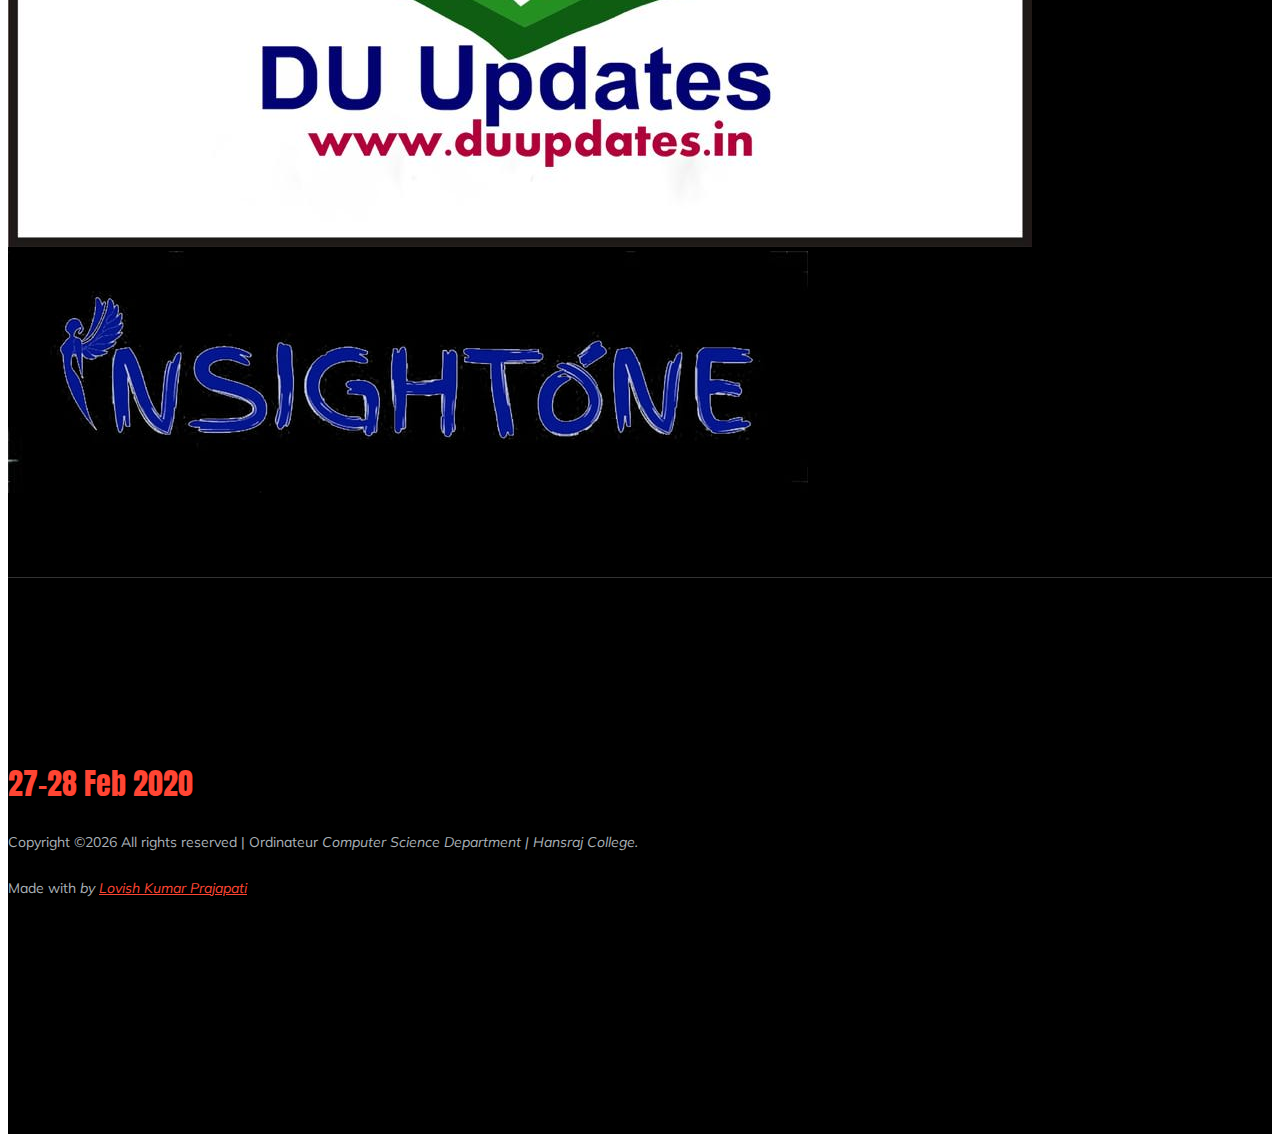
==== commit d641e3d9: "time added" ====
--- a/index.html
+++ b/index.html
@@ -80,7 +80,8 @@
                     <div class="col-xl-12">
                         <div class="slider_text text-center">
                             <span class="wow fadeInLeft" data-wow-duration="1s" data-wow-delay=".3s">27-28 Feb 2020</span>
-                          <br>  <img class="wow fadeInLeft img-fluid" src="img/logo.png"  alt="">
+                          <br>  <img class="wow fadeInLeft img-fluid" style="padding-left: 5;" src="img/logo.png"  alt="">
+                          <p id="demo" class="single_performer wow fadeInUp" data-wow-duration="1s" data-wow-delay=".4s"></p>
                            <!-- <p class="wow fadeInLeft" data-wow-duration="1s" data-wow-delay=".5s">Hansraj College</p>-->
                         </div>
                     </div>
@@ -400,7 +401,7 @@
                         <p class="copy_right text-center wow fadeInDown" data-wow-duration="1s" data-wow-delay=".5s">
 Copyright &copy;<script>document.write(new Date().getFullYear());</script> All rights reserved | Ordinateur <i class="fa fa-heart-o" aria-hidden="true">Computer Science Department | Hansraj College.</i> 
                         </p>
-                        <p class="copy_right text-center wow fadeInDown" data-wow-duration="1s" data-wow-delay=".5s">Made with<i class="fa fa-heart-o" aria-hidden="true"> by <a href="https://www.linkedin.com/in/lovish-kumar-prajapati-b89643193"> Lovish Prajapati</a></i> </p>
+                        <p class="copy_right text-center wow fadeInDown" data-wow-duration="1s" data-wow-delay=".5s">Made with<i class="fa fa-heart-o" aria-hidden="true"> by <a href="https://www.linkedin.com/in/lovish-kumar-prajapati-b89643193"> Lovish Kumar Prajapati</a></i> </p>
                         <a href="https://www.facebook.com/ordinateur.hrc.official/"><i class="fa fa-facebook-official" style="font-size:36px"></i></a>
                         <a href="https://www.instagram.com/invites/contact/?i=1e2a8m2cd6xwy&utm_content=cd438tz"><i class="fa fa-instagram" style="font-size:36px;padding-left: 4px;"></i></a>
                     </div>
@@ -440,7 +441,7 @@
     <script src="js/jquery.validate.min.js"></script>
     <script src="js/mail-script.js"></script>
 
-
+    <script src="js/countdown.js"></script>
     <script src="js/main.js"></script>
 </body>
 
--- a/css/style.css
+++ b/css/style.css
@@ -0,0 +1,5790 @@
+@import url("https://fonts.googleapis.com/css?family=Anton|Monoton|Muli:400,400i,500,500i,600&display=swap");
+@import url("https://fonts.googleapis.com/css?family=Anton|Monoton|Muli:400,400i,500,500i,600&display=swap");
+/* line 1, ../../Arafath/CL/December/236. Event-02/HTML/scss/_extend.scss */
+.flex-center-start {
+  display: -webkit-box;
+  display: -ms-flexbox;
+  display: flex;
+  -webkit-box-align: center;
+  -ms-flex-align: center;
+  align-items: center;
+  -webkit-box-pack: start;
+  -ms-flex-pack: start;
+  justify-content: start;
+}
+
+/* Normal desktop :1200px. */
+/* Normal desktop :992px. */
+/* Tablet desktop :768px. */
+/* small mobile :320px. */
+/* Large Mobile :480px. */
+/* 1. Theme default css */
+/* Normal desktop :1200px. */
+/* Normal desktop :992px. */
+/* Tablet desktop :768px. */
+/* small mobile :320px. */
+/* Large Mobile :480px. */
+/* line 6, ../../Arafath/CL/December/236. Event-02/HTML/scss/theme-default.scss */
+body {
+  font-family: "Muli", sans-serif;
+  font-weight: normal;
+  font-style: normal;
+}
+
+/* line 25, ../../Arafath/CL/December/236. Event-02/HTML/scss/theme-default.scss */
+.img {
+  max-width: 100%;
+  -webkit-transition: 0.3s;
+  -moz-transition: 0.3s;
+  -o-transition: 0.3s;
+  transition: 0.3s;
+}
+
+/* line 29, ../../Arafath/CL/December/236. Event-02/HTML/scss/theme-default.scss */
+a,
+.button {
+  -webkit-transition: 0.3s;
+  -moz-transition: 0.3s;
+  -o-transition: 0.3s;
+  transition: 0.3s;
+}
+
+/* line 33, ../../Arafath/CL/December/236. Event-02/HTML/scss/theme-default.scss */
+a:focus,
+.button:focus, button:focus {
+  text-decoration: none;
+  outline: none;
+}
+
+/* line 38, ../../Arafath/CL/December/236. Event-02/HTML/scss/theme-default.scss */
+a:focus {
+  text-decoration: none;
+}
+
+/* line 41, ../../Arafath/CL/December/236. Event-02/HTML/scss/theme-default.scss */
+a:focus,
+a:hover,
+.portfolio-cat a:hover,
+.footer -menu li a:hover {
+  text-decoration: none;
+}
+
+/* line 47, ../../Arafath/CL/December/236. Event-02/HTML/scss/theme-default.scss */
+a,
+button {
+  color: #1F1F1F;
+  outline: medium none;
+}
+
+/* line 52, ../../Arafath/CL/December/236. Event-02/HTML/scss/theme-default.scss */
+h1, h2, h3, h4, h5 {
+  font-family: "Anton", sans-serif;
+  color: #001D38;
+}
+
+/* line 56, ../../Arafath/CL/December/236. Event-02/HTML/scss/theme-default.scss */
+h1 a,
+h2 a,
+h3 a,
+h4 a,
+h5 a,
+h6 a {
+  color: inherit;
+}
+
+/* line 64, ../../Arafath/CL/December/236. Event-02/HTML/scss/theme-default.scss */
+a {
+  font-family: "Muli", sans-serif;
+}
+
+/* line 67, ../../Arafath/CL/December/236. Event-02/HTML/scss/theme-default.scss */
+input::placeholder {
+  font-family: "Muli", sans-serif;
+}
+
+/* line 70, ../../Arafath/CL/December/236. Event-02/HTML/scss/theme-default.scss */
+textarea::placeholder {
+  font-family: "Muli", sans-serif;
+}
+
+/* line 73, ../../Arafath/CL/December/236. Event-02/HTML/scss/theme-default.scss */
+ul {
+  margin: 0px;
+  padding: 0px;
+}
+
+/* line 77, ../../Arafath/CL/December/236. Event-02/HTML/scss/theme-default.scss */
+li {
+  list-style: none;
+}
+
+/* line 80, ../../Arafath/CL/December/236. Event-02/HTML/scss/theme-default.scss */
+p {
+  font-size: 20px;
+  color: #AAB1B7;
+  line-height: 32px;
+  margin-bottom: 0;
+  font-weight: 400;
+  margin-bottom: 0px;
+  font-family: "Muli", sans-serif;
+}
+
+/* line 90, ../../Arafath/CL/December/236. Event-02/HTML/scss/theme-default.scss */
+label {
+  color: #7e7e7e;
+  cursor: pointer;
+  font-size: 14px;
+  font-weight: 400;
+}
+
+/* line 96, ../../Arafath/CL/December/236. Event-02/HTML/scss/theme-default.scss */
+*::-moz-selection {
+  background: #444;
+  color: #fff;
+  text-shadow: none;
+}
+
+/* line 101, ../../Arafath/CL/December/236. Event-02/HTML/scss/theme-default.scss */
+::-moz-selection {
+  background: #444;
+  color: #fff;
+  text-shadow: none;
+}
+
+/* line 106, ../../Arafath/CL/December/236. Event-02/HTML/scss/theme-default.scss */
+::selection {
+  background: #444;
+  color: #fff;
+  text-shadow: none;
+}
+
+/* line 111, ../../Arafath/CL/December/236. Event-02/HTML/scss/theme-default.scss */
+*::-webkit-input-placeholder {
+  color: #cccccc;
+  font-size: 14px;
+  opacity: 1;
+}
+
+/* line 116, ../../Arafath/CL/December/236. Event-02/HTML/scss/theme-default.scss */
+*:-ms-input-placeholder {
+  color: #cccccc;
+  font-size: 14px;
+  opacity: 1;
+}
+
+/* line 121, ../../Arafath/CL/December/236. Event-02/HTML/scss/theme-default.scss */
+*::-ms-input-placeholder {
+  color: #cccccc;
+  font-size: 14px;
+  opacity: 1;
+}
+
+/* line 126, ../../Arafath/CL/December/236. Event-02/HTML/scss/theme-default.scss */
+*::placeholder {
+  color: #cccccc;
+  font-size: 14px;
+  opacity: 1;
+}
+
+/* line 132, ../../Arafath/CL/December/236. Event-02/HTML/scss/theme-default.scss */
+h3 {
+  font-size: 24px;
+}
+
+/* line 136, ../../Arafath/CL/December/236. Event-02/HTML/scss/theme-default.scss */
+.black_bg {
+  background: #000000;
+}
+
+/* line 139, ../../Arafath/CL/December/236. Event-02/HTML/scss/theme-default.scss */
+.mb-65 {
+  margin-bottom: 67px;
+}
+
+/* line 144, ../../Arafath/CL/December/236. Event-02/HTML/scss/theme-default.scss */
+.white-bg {
+  background: #ffffff;
+}
+
+/* line 147, ../../Arafath/CL/December/236. Event-02/HTML/scss/theme-default.scss */
+.gray-bg {
+  background: #f5f5f5;
+}
+
+/* line 152, ../../Arafath/CL/December/236. Event-02/HTML/scss/theme-default.scss */
+.overlay {
+  position: relative;
+  z-index: 0;
+}
+
+/* line 156, ../../Arafath/CL/December/236. Event-02/HTML/scss/theme-default.scss */
+.overlay::before {
+  position: absolute;
+  content: "";
+  /* Permalink - use to edit and share this gradient: https://colorzilla.com/gradient-editor/#000000+0,000000+100&0.3+0,1+100 */
+  background: -moz-linear-gradient(top, rgba(0, 0, 0, 0.3) 0%, black 100%);
+  /* FF3.6-15 */
+  background: -webkit-linear-gradient(top, rgba(0, 0, 0, 0.3) 0%, black 100%);
+  /* Chrome10-25,Safari5.1-6 */
+  background: linear-gradient(to bottom, rgba(0, 0, 0, 0.3) 0%, black 100%);
+  /* W3C, IE10+, FF16+, Chrome26+, Opera12+, Safari7+ */
+  filter: progid:DXImageTransform.Microsoft.gradient( startColorstr='#4d000000', endColorstr='#000000',GradientType=0 );
+  /* IE6-9 */
+  top: 0;
+  left: 0;
+  width: 100%;
+  height: 100%;
+  z-index: -1;
+}
+
+/* line 171, ../../Arafath/CL/December/236. Event-02/HTML/scss/theme-default.scss */
+.overlay2 {
+  position: relative;
+  z-index: 0;
+}
+
+/* line 175, ../../Arafath/CL/December/236. Event-02/HTML/scss/theme-default.scss */
+.overlay2::before {
+  position: absolute;
+  content: "";
+  /* Permalink - use to edit and share this gradient: https://colorzilla.com/gradient-editor/#000000+0,000000+100&1+0,0.8+100 */
+  background: -moz-linear-gradient(top, black 0%, rgba(0, 0, 0, 0.8) 100%);
+  /* FF3.6-15 */
+  background: -webkit-linear-gradient(top, black 0%, rgba(0, 0, 0, 0.8) 100%);
+  /* Chrome10-25,Safari5.1-6 */
+  background: linear-gradient(to bottom, black 0%, rgba(0, 0, 0, 0.8) 100%);
+  /* W3C, IE10+, FF16+, Chrome26+, Opera12+, Safari7+ */
+  filter: progid:DXImageTransform.Microsoft.gradient( startColorstr='#000000', endColorstr='#cc000000',GradientType=0 );
+  /* IE6-9 */
+  top: 0;
+  left: 0;
+  width: 100%;
+  height: 100%;
+  z-index: -1;
+}
+
+/* line 190, ../../Arafath/CL/December/236. Event-02/HTML/scss/theme-default.scss */
+.overlay_03 {
+  position: relative;
+  z-index: 0;
+}
+
+/* line 194, ../../Arafath/CL/December/236. Event-02/HTML/scss/theme-default.scss */
+.overlay_03::before {
+  position: absolute;
+  width: 100%;
+  height: 100%;
+  left: 0;
+  top: 0;
+  background: #001D38;
+  opacity: .6;
+  content: '';
+  z-index: -1;
+}
+
+/* line 207, ../../Arafath/CL/December/236. Event-02/HTML/scss/theme-default.scss */
+.bradcam_overlay {
+  position: relative;
+  z-index: 0;
+}
+
+/* line 211, ../../Arafath/CL/December/236. Event-02/HTML/scss/theme-default.scss */
+.bradcam_overlay::before {
+  position: absolute;
+  content: "";
+  /* Permalink - use to edit and share this gradient: https://colorzilla.com/gradient-editor/#5db2ff+0,7db9e8+100&1+24,0+96 */
+  background: -moz-linear-gradient(left, #5db2ff 0%, #65b4f9 24%, rgba(124, 185, 233, 0) 96%, rgba(125, 185, 232, 0) 100%);
+  /* FF3.6-15 */
+  background: -webkit-linear-gradient(left, #5db2ff 0%, #65b4f9 24%, rgba(124, 185, 233, 0) 96%, rgba(125, 185, 232, 0) 100%);
+  /* Chrome10-25,Safari5.1-6 */
+  background: linear-gradient(to right, #5db2ff 0%, #65b4f9 24%, rgba(124, 185, 233, 0) 96%, rgba(125, 185, 232, 0) 100%);
+  /* W3C, IE10+, FF16+, Chrome26+, Opera12+, Safari7+ */
+  filter: progid:DXImageTransform.Microsoft.gradient( startColorstr='#5db2ff', endColorstr='#007db9e8',GradientType=1 );
+  /* IE6-9 */
+  top: 0;
+  left: 0;
+  width: 100%;
+  height: 100%;
+  z-index: -1;
+  opacity: 1;
+}
+
+/* line 227, ../../Arafath/CL/December/236. Event-02/HTML/scss/theme-default.scss */
+.section-padding {
+  padding-top: 120px;
+  padding-bottom: 120px;
+}
+
+/* line 231, ../../Arafath/CL/December/236. Event-02/HTML/scss/theme-default.scss */
+.pt-120 {
+  padding-top: 120px;
+}
+
+/* button style */
+/* line 237, ../../Arafath/CL/December/236. Event-02/HTML/scss/theme-default.scss */
+.owl-carousel .owl-nav div {
+  background: transparent;
+  height: 50px;
+  left: 0px;
+  position: absolute;
+  text-align: center;
+  top: 50%;
+  -webkit-transform: translateY(-50%);
+  -ms-transform: translateY(-50%);
+  transform: translateY(-50%);
+  -webkit-transition: all 0.3s ease 0s;
+  -o-transition: all 0.3s ease 0s;
+  transition: all 0.3s ease 0s;
+  width: 50px;
+  color: #707070;
+  background-color: transparent;
+  -webkit-border-radius: 50%;
+  -moz-border-radius: 50%;
+  border-radius: 50%;
+  left: 50px;
+  font-size: 15px;
+  line-height: 50px;
+  border: 1px solid #4D6174;
+  left: 150px;
+  color: #fff;
+}
+
+/* line 265, ../../Arafath/CL/December/236. Event-02/HTML/scss/theme-default.scss */
+.owl-carousel .owl-nav div.owl-next {
+  left: auto;
+  right: 150px;
+}
+
+/* line 270, ../../Arafath/CL/December/236. Event-02/HTML/scss/theme-default.scss */
+.owl-carousel .owl-nav div.owl-next i {
+  position: relative;
+  right: 0;
+}
+
+/* line 277, ../../Arafath/CL/December/236. Event-02/HTML/scss/theme-default.scss */
+.owl-carousel .owl-nav div.owl-prev i {
+  position: relative;
+  top: 0px;
+}
+
+/* line 287, ../../Arafath/CL/December/236. Event-02/HTML/scss/theme-default.scss */
+.owl-carousel:hover .owl-nav div {
+  opacity: 1;
+  visibility: visible;
+}
+
+/* line 290, ../../Arafath/CL/December/236. Event-02/HTML/scss/theme-default.scss */
+.owl-carousel:hover .owl-nav div:hover {
+  color: #fff;
+  background: #001D38;
+  border: 1px solid transparent;
+}
+
+/* line 300, ../../Arafath/CL/December/236. Event-02/HTML/scss/theme-default.scss */
+.mb-20px {
+  margin-bottom: 20px;
+}
+
+/* line 304, ../../Arafath/CL/December/236. Event-02/HTML/scss/theme-default.scss */
+.mb-55 {
+  margin-bottom: 55px;
+}
+
+/* line 307, ../../Arafath/CL/December/236. Event-02/HTML/scss/theme-default.scss */
+.mb-75 {
+  margin-bottom: 75px;
+}
+
+@media (max-width: 767px) {
+  /* line 307, ../../Arafath/CL/December/236. Event-02/HTML/scss/theme-default.scss */
+  .mb-75 {
+    margin-bottom: 30px;
+  }
+}
+
+@media (min-width: 768px) and (max-width: 991px) {
+  /* line 307, ../../Arafath/CL/December/236. Event-02/HTML/scss/theme-default.scss */
+  .mb-75 {
+    margin-bottom: 30px;
+  }
+}
+
+/* line 316, ../../Arafath/CL/December/236. Event-02/HTML/scss/theme-default.scss */
+.mb-40 {
+  margin-bottom: 40px;
+}
+
+/* line 319, ../../Arafath/CL/December/236. Event-02/HTML/scss/theme-default.scss */
+.mb-20 {
+  margin-bottom: 20px;
+}
+
+/* line 324, ../../Arafath/CL/December/236. Event-02/HTML/scss/theme-default.scss */
+.mb-60 {
+  margin-bottom: 50px !important;
+}
+
+/* line 327, ../../Arafath/CL/December/236. Event-02/HTML/scss/theme-default.scss */
+.mb-80 {
+  margin-bottom: 80px;
+}
+
+/* line 330, ../../Arafath/CL/December/236. Event-02/HTML/scss/theme-default.scss */
+.pl-68 {
+  padding-left: 68px;
+}
+
+@media (max-width: 767px) {
+  /* line 330, ../../Arafath/CL/December/236. Event-02/HTML/scss/theme-default.scss */
+  .pl-68 {
+    padding-left: 0;
+  }
+}
+
+@media (min-width: 768px) and (max-width: 991px) {
+  /* line 330, ../../Arafath/CL/December/236. Event-02/HTML/scss/theme-default.scss */
+  .pl-68 {
+    padding-left: 0;
+  }
+}
+
+@media (min-width: 992px) and (max-width: 1200px) {
+  /* line 330, ../../Arafath/CL/December/236. Event-02/HTML/scss/theme-default.scss */
+  .pl-68 {
+    padding-left: 10px;
+  }
+}
+
+/* line 343, ../../Arafath/CL/December/236. Event-02/HTML/scss/theme-default.scss */
+#scrollUp {
+  position: fixed;
+  right: 20px;
+  bottom: 20px;
+  background: #FF4533;
+  z-index: 99;
+  width: 40px;
+  height: 40px;
+  text-align: center;
+  line-height: 40px;
+  font-size: 20px;
+  color: #fff;
+  -webkit-transition: 0.3s;
+  -moz-transition: 0.3s;
+  -o-transition: 0.3s;
+  transition: 0.3s;
+  -webkit-border-radius: 50%;
+  -moz-border-radius: 50%;
+  border-radius: 50%;
+}
+
+/* line 357, ../../Arafath/CL/December/236. Event-02/HTML/scss/theme-default.scss */
+#scrollUp:hover {
+  bottom: 25px;
+}
+
+/* line 1, ../../Arafath/CL/December/236. Event-02/HTML/scss/_btn.scss */
+.boxed-btn {
+  background: #fff;
+  color: #FF4533;
+  display: inline-block;
+  padding: 12px 44px;
+  font-family: "Anton", sans-serif;
+  font-size: 16px;
+  font-weight: 400;
+  border: 0;
+  border: 1px solid #FF4533;
+  text-align: center;
+  color: #FF4533 !important;
+  text-transform: capitalize;
+  cursor: pointer;
+}
+
+/* line 15, ../../Arafath/CL/December/236. Event-02/HTML/scss/_btn.scss */
+.boxed-btn:hover {
+  background: #FF4533;
+  color: #fff !important;
+  border: 1px solid #FF4533;
+}
+
+/* line 20, ../../Arafath/CL/December/236. Event-02/HTML/scss/_btn.scss */
+.boxed-btn:focus {
+  outline: none;
+}
+
+/* line 23, ../../Arafath/CL/December/236. Event-02/HTML/scss/_btn.scss */
+.boxed-btn.large-width {
+  width: 220px;
+}
+
+/* line 27, ../../Arafath/CL/December/236. Event-02/HTML/scss/_btn.scss */
+.boxed-btn3 {
+  background: #FF4533;
+  /* IE6-9 */
+  color: #fff;
+  display: inline-block;
+  padding: 14px 35px;
+  font-family: "Anton", sans-serif;
+  font-size: 20px;
+  font-weight: 500;
+  border: 0;
+  border: 1px solid transparent;
+  -webkit-border-radius: 0px;
+  -moz-border-radius: 0px;
+  border-radius: 0px;
+  text-align: center;
+  color: #fff;
+  text-transform: capitalize;
+  -webkit-transition: 0.3s;
+  -moz-transition: 0.3s;
+  -o-transition: 0.3s;
+  transition: 0.3s;
+  cursor: pointer;
+  letter-spacing: 2px;
+}
+
+/* line 46, ../../Arafath/CL/December/236. Event-02/HTML/scss/_btn.scss */
+.boxed-btn3:hover {
+  background: transparent;
+  /* IE6-9 */
+  color: #FF4533 !important;
+  border: 1px solid #FF4533;
+}
+
+/* line 51, ../../Arafath/CL/December/236. Event-02/HTML/scss/_btn.scss */
+.boxed-btn3:focus {
+  outline: none;
+}
+
+/* line 54, ../../Arafath/CL/December/236. Event-02/HTML/scss/_btn.scss */
+.boxed-btn3.large-width {
+  width: 220px;
+}
+
+/* line 59, ../../Arafath/CL/December/236. Event-02/HTML/scss/_btn.scss */
+.boxed-btn3-white {
+  color: #fff;
+  display: inline-block;
+  padding: 13px 27px;
+  font-family: "Anton", sans-serif;
+  font-size: 16px;
+  font-weight: 600;
+  border: 0;
+  border: 1px solid #fff;
+  -webkit-border-radius: 5px;
+  -moz-border-radius: 5px;
+  border-radius: 5px;
+  text-align: center;
+  color: #fff !important;
+  text-transform: uppercase;
+  -webkit-transition: 0.5s;
+  -moz-transition: 0.5s;
+  -o-transition: 0.5s;
+  transition: 0.5s;
+  cursor: pointer;
+  letter-spacing: 2px;
+}
+
+/* line 76, ../../Arafath/CL/December/236. Event-02/HTML/scss/_btn.scss */
+.boxed-btn3-white:hover {
+  background: #28AE61;
+  color: #fff !important;
+  border: 1px solid transparent;
+}
+
+/* line 81, ../../Arafath/CL/December/236. Event-02/HTML/scss/_btn.scss */
+.boxed-btn3-white i {
+  margin-right: 2px;
+}
+
+/* line 84, ../../Arafath/CL/December/236. Event-02/HTML/scss/_btn.scss */
+.boxed-btn3-white:focus {
+  outline: none;
+}
+
+/* line 87, ../../Arafath/CL/December/236. Event-02/HTML/scss/_btn.scss */
+.boxed-btn3-white.large-width {
+  width: 220px;
+}
+
+/* line 92, ../../Arafath/CL/December/236. Event-02/HTML/scss/_btn.scss */
+.boxed-btn3-line {
+  color: #fff !important;
+  display: inline-block;
+  padding: 14px 47px;
+  font-family: "Anton", sans-serif;
+  font-size: 16px;
+  font-weight: 500;
+  border: 0;
+  border: 1px solid #001D38;
+  -webkit-border-radius: 0px;
+  -moz-border-radius: 0px;
+  border-radius: 0px;
+  text-align: center;
+  text-transform: uppercase;
+  -webkit-transition: 0.5s;
+  -moz-transition: 0.5s;
+  -o-transition: 0.5s;
+  transition: 0.5s;
+  background: #001D38;
+  cursor: pointer;
+  letter-spacing: 2px;
+}
+
+/* line 109, ../../Arafath/CL/December/236. Event-02/HTML/scss/_btn.scss */
+.boxed-btn3-line:hover {
+  color: #001D38 !important;
+  border: 1px solid #001D38;
+  /* Permalink - use to edit and share this gradient: https://colorzilla.com/gradient-editor/#001D38+0,fd8e5e+100 */
+  background: #fff;
+}
+
+/* line 115, ../../Arafath/CL/December/236. Event-02/HTML/scss/_btn.scss */
+.boxed-btn3-line:focus {
+  outline: none;
+}
+
+/* line 118, ../../Arafath/CL/December/236. Event-02/HTML/scss/_btn.scss */
+.boxed-btn3-line.large-width {
+  width: 220px;
+}
+
+/* line 122, ../../Arafath/CL/December/236. Event-02/HTML/scss/_btn.scss */
+.boxed-btn2 {
+  background: transparent;
+  color: #fff;
+  display: inline-block;
+  padding: 18px 24px;
+  font-family: "Anton", sans-serif;
+  font-size: 16px;
+  font-weight: 600;
+  border: 0;
+  border: 1px solid #fff;
+  letter-spacing: 2px;
+  text-transform: uppercase;
+}
+
+/* line 134, ../../Arafath/CL/December/236. Event-02/HTML/scss/_btn.scss */
+.boxed-btn2:hover {
+  background: #fff;
+  color: #131313 !important;
+}
+
+/* line 138, ../../Arafath/CL/December/236. Event-02/HTML/scss/_btn.scss */
+.boxed-btn2:focus {
+  outline: none;
+}
+
+/* line 142, ../../Arafath/CL/December/236. Event-02/HTML/scss/_btn.scss */
+.line-button {
+  color: #919191;
+  font-size: 16px;
+  font-weight: 600;
+  display: inline-block;
+  position: relative;
+  padding-right: 5px;
+  padding-bottom: 2px;
+}
+
+/* line 150, ../../Arafath/CL/December/236. Event-02/HTML/scss/_btn.scss */
+.line-button::before {
+  position: absolute;
+  content: "";
+  background: #919191;
+  width: 100%;
+  height: 1px;
+  bottom: 0;
+  left: 0;
+}
+
+/* line 159, ../../Arafath/CL/December/236. Event-02/HTML/scss/_btn.scss */
+.line-button:hover {
+  color: #009DFF;
+}
+
+/* line 162, ../../Arafath/CL/December/236. Event-02/HTML/scss/_btn.scss */
+.line-button:hover::before {
+  background: #009DFF;
+}
+
+/* line 166, ../../Arafath/CL/December/236. Event-02/HTML/scss/_btn.scss */
+.book_now {
+  display: inline-block;
+  font-size: 16px;
+  color: #009DFF;
+  border: 1px solid #009DFF;
+  text-transform: uppercase;
+  padding: 10px 25px;
+}
+
+/* line 173, ../../Arafath/CL/December/236. Event-02/HTML/scss/_btn.scss */
+.book_now:hover {
+  background: #009DFF;
+  color: #fff;
+}
+
+/* line 2, ../../Arafath/CL/December/236. Event-02/HTML/scss/_section_title.scss */
+.section_title h3 {
+  font-size: 80px;
+  font-weight: 400;
+  color: #fff;
+  position: relative;
+  z-index: 0;
+  padding-bottom: 7px;
+}
+
+@media (max-width: 767px) {
+  /* line 2, ../../Arafath/CL/December/236. Event-02/HTML/scss/_section_title.scss */
+  .section_title h3 {
+    font-size: 30px;
+    line-height: 36px;
+  }
+}
+
+@media (min-width: 768px) and (max-width: 991px) {
+  /* line 2, ../../Arafath/CL/December/236. Event-02/HTML/scss/_section_title.scss */
+  .section_title h3 {
+    font-size: 36px;
+    line-height: 42px;
+  }
+}
+
+@media (min-width: 992px) and (max-width: 1200px) {
+  /* line 2, ../../Arafath/CL/December/236. Event-02/HTML/scss/_section_title.scss */
+  .section_title h3 {
+    font-size: 35px;
+    line-height: 42px;
+  }
+}
+
+@media (max-width: 767px) {
+  /* line 22, ../../Arafath/CL/December/236. Event-02/HTML/scss/_section_title.scss */
+  .section_title h3 br {
+    display: none;
+  }
+}
+
+@media (min-width: 768px) and (max-width: 991px) {
+  /* line 22, ../../Arafath/CL/December/236. Event-02/HTML/scss/_section_title.scss */
+  .section_title h3 br {
+    display: none;
+  }
+}
+
+@media (min-width: 992px) and (max-width: 1200px) {
+  /* line 22, ../../Arafath/CL/December/236. Event-02/HTML/scss/_section_title.scss */
+  .section_title h3 br {
+    display: none;
+  }
+}
+
+/* line 34, ../../Arafath/CL/December/236. Event-02/HTML/scss/_section_title.scss */
+.section_title p {
+  font-size: 20px;
+  color: #AAB1B7;
+  line-height: 32px;
+  margin-bottom: 0;
+  font-weight: 400;
+  margin-bottom: 0px;
+  font-family: "Muli", sans-serif;
+}
+
+@media (max-width: 767px) {
+  /* line 42, ../../Arafath/CL/December/236. Event-02/HTML/scss/_section_title.scss */
+  .section_title p br {
+    display: none;
+  }
+}
+
+/* line 50, ../../Arafath/CL/December/236. Event-02/HTML/scss/_section_title.scss */
+.section_title h4 {
+  font-size: 30px;
+  font-weight: 400;
+  color: #FF4533;
+  font-family: "Anton", sans-serif;
+  margin-bottom: 0;
+}
+
+/* line 57, ../../Arafath/CL/December/236. Event-02/HTML/scss/_section_title.scss */
+.mb-50 {
+  margin-bottom: 50px;
+}
+
+@media (max-width: 767px) {
+  /* line 57, ../../Arafath/CL/December/236. Event-02/HTML/scss/_section_title.scss */
+  .mb-50 {
+    margin-bottom: 40px;
+  }
+}
+
+/* line 64, ../../Arafath/CL/December/236. Event-02/HTML/scss/_section_title.scss */
+.mb-73 {
+  margin-bottom: 73px;
+}
+
+@media (max-width: 767px) {
+  /* line 64, ../../Arafath/CL/December/236. Event-02/HTML/scss/_section_title.scss */
+  .mb-73 {
+    margin-bottom: 40px;
+  }
+}
+
+@media (min-width: 768px) and (max-width: 991px) {
+  /* line 64, ../../Arafath/CL/December/236. Event-02/HTML/scss/_section_title.scss */
+  .mb-73 {
+    margin-bottom: 40px;
+  }
+}
+
+@media (max-width: 767px) {
+  /* line 4, ../../Arafath/CL/December/236. Event-02/HTML/scss/_slick-nav.scss */
+  .mobile_menu {
+    position: absolute;
+    right: 0px;
+    width: 100%;
+    z-index: 9;
+  }
+}
+
+/* line 13, ../../Arafath/CL/December/236. Event-02/HTML/scss/_slick-nav.scss */
+.slicknav_menu .slicknav_nav {
+  background: #fff;
+  float: right;
+  margin-top: 0px;
+  padding: 0;
+  width: 95%;
+  padding: 0;
+  border-radius: 0px;
+  margin-top: 5px;
+  position: absolute;
+  left: 0;
+  right: 0;
+  margin: auto;
+  top: 11px;
+}
+
+/* line 28, ../../Arafath/CL/December/236. Event-02/HTML/scss/_slick-nav.scss */
+.slicknav_menu .slicknav_nav a:hover {
+  background: transparent;
+  color: #FF4533;
+}
+
+/* line 32, ../../Arafath/CL/December/236. Event-02/HTML/scss/_slick-nav.scss */
+.slicknav_menu .slicknav_nav a.active {
+  color: #FF4533;
+}
+
+@media (max-width: 767px) {
+  /* line 35, ../../Arafath/CL/December/236. Event-02/HTML/scss/_slick-nav.scss */
+  .slicknav_menu .slicknav_nav a i {
+    display: none;
+  }
+}
+
+@media (min-width: 768px) and (max-width: 991px) {
+  /* line 35, ../../Arafath/CL/December/236. Event-02/HTML/scss/_slick-nav.scss */
+  .slicknav_menu .slicknav_nav a i {
+    display: none;
+  }
+}
+
+/* line 44, ../../Arafath/CL/December/236. Event-02/HTML/scss/_slick-nav.scss */
+.slicknav_menu .slicknav_nav .slicknav_btn {
+  background-color: transparent;
+  cursor: pointer;
+  margin-bottom: 10px;
+  margin-top: -40px;
+  position: relative;
+  z-index: 99;
+  border: 1px solid #ddd;
+  top: 3px;
+  right: 5px;
+  top: -36px;
+}
+
+/* line 55, ../../Arafath/CL/December/236. Event-02/HTML/scss/_slick-nav.scss */
+.slicknav_menu .slicknav_nav .slicknav_btn .slicknav_icon {
+  margin-right: 6px;
+  margin-top: 3px;
+  position: relative;
+  padding-bottom: 3px;
+  top: -11px;
+  right: -5px;
+}
+
+@media (max-width: 767px) {
+  /* line 12, ../../Arafath/CL/December/236. Event-02/HTML/scss/_slick-nav.scss */
+  .slicknav_menu {
+    margin-right: 0px;
+  }
+}
+
+/* line 72, ../../Arafath/CL/December/236. Event-02/HTML/scss/_slick-nav.scss */
+.slicknav_nav .slicknav_arrow {
+  float: right;
+  font-size: 22px;
+  position: relative;
+  top: -9px;
+}
+
+/* line 78, ../../Arafath/CL/December/236. Event-02/HTML/scss/_slick-nav.scss */
+.slicknav_btn {
+  background-color: transparent;
+  cursor: pointer;
+  margin-bottom: 10px;
+  position: relative;
+  z-index: 99;
+  border: none;
+  border-radius: 3px;
+  top: 5px;
+  padding: 5px;
+  right: 5px;
+  margin-top: -5px;
+  top: -31px;
+}
+
+/* line 92, ../../Arafath/CL/December/236. Event-02/HTML/scss/_slick-nav.scss */
+.slicknav_btn {
+  background-color: transparent;
+  cursor: pointer;
+  margin-bottom: 10px;
+  position: relative;
+  z-index: 99;
+  border: none;
+  border-radius: 3px;
+  top: 5px;
+  padding: 5px;
+  right: 0;
+  margin-top: -5px;
+  top: -36px;
+}
+
+/* line 106, ../../Arafath/CL/December/236. Event-02/HTML/scss/_slick-nav.scss */
+.slicknav_menu .slicknav_nav {
+  top: -1px;
+}
+
+/* line 1, ../../Arafath/CL/December/236. Event-02/HTML/scss/_header.scss */
+.header-area {
+  left: 0;
+  right: 0;
+  width: 100%;
+  top: 0;
+  z-index:99;
+  position: absolute;
+}
+
+@media (max-width: 767px) {
+  /* line 1, ../../Arafath/CL/December/236. Event-02/HTML/scss/_header.scss */
+  .header-area {
+    padding-top: 0;
+  }
+}
+
+@media (min-width: 768px) and (max-width: 991px) {
+  /* line 1, ../../Arafath/CL/December/236. Event-02/HTML/scss/_header.scss */
+  .header-area {
+    padding-top: 0;
+  }
+}
+
+/* line 16, ../../Arafath/CL/December/236. Event-02/HTML/scss/_header.scss */
+.header-area .main-header-area {
+  background: transparent;
+  padding-top: 28px;
+}
+
+@media (max-width: 767px) {
+  /* line 16, ../../Arafath/CL/December/236. Event-02/HTML/scss/_header.scss */
+  .header-area .main-header-area {
+    padding: 10px 10px;
+  }
+}
+
+@media (min-width: 768px) and (max-width: 991px) {
+  /* line 16, ../../Arafath/CL/December/236. Event-02/HTML/scss/_header.scss */
+  .header-area .main-header-area {
+    padding: 10px 10px;
+  }
+}
+
+@media (min-width: 992px) and (max-width: 1200px) {
+  /* line 16, ../../Arafath/CL/December/236. Event-02/HTML/scss/_header.scss */
+  .header-area .main-header-area {
+    padding-top: 0px;
+  }
+}
+
+@media (min-width: 1200px) and (max-width: 1500px) {
+  /* line 16, ../../Arafath/CL/December/236. Event-02/HTML/scss/_header.scss */
+  .header-area .main-header-area {
+    padding-top: 0px;
+  }
+}
+
+/* line 32, ../../Arafath/CL/December/236. Event-02/HTML/scss/_header.scss */
+.header-area .main-header-area .logo-img {
+  text-align: center;
+}
+
+@media (max-width: 767px) {
+  /* line 32, ../../Arafath/CL/December/236. Event-02/HTML/scss/_header.scss */
+  .header-area .main-header-area .logo-img {
+    text-align: left;
+  }
+}
+
+@media (min-width: 768px) and (max-width: 991px) {
+  /* line 32, ../../Arafath/CL/December/236. Event-02/HTML/scss/_header.scss */
+  .header-area .main-header-area .logo-img {
+    text-align: left;
+  }
+}
+
+@media (min-width: 992px) and (max-width: 1200px) {
+  /* line 32, ../../Arafath/CL/December/236. Event-02/HTML/scss/_header.scss */
+  .header-area .main-header-area .logo-img {
+    text-align: left;
+  }
+}
+
+@media (max-width: 767px) {
+  /* line 46, ../../Arafath/CL/December/236. Event-02/HTML/scss/_header.scss */
+  .header-area .main-header-area .logo-img img {
+    width: 70px;
+  }
+}
+
+@media (min-width: 768px) and (max-width: 991px) {
+  /* line 46, ../../Arafath/CL/December/236. Event-02/HTML/scss/_header.scss */
+  .header-area .main-header-area .logo-img img {
+    width: 70px;
+  }
+}
+
+/* line 58, ../../Arafath/CL/December/236. Event-02/HTML/scss/_header.scss */
+.header-area .main-header-area .buy_tkt {
+  display: -webkit-box;
+  display: -moz-box;
+  display: -ms-flexbox;
+  display: -webkit-flex;
+  display: flex;
+  -webkit-align-items: center;
+  -moz-align-items: center;
+  -ms-align-items: center;
+  align-items: center;
+  -webkit-justify-content: flex-end;
+  -moz-justify-content: flex-end;
+  -ms-justify-content: flex-end;
+  justify-content: flex-end;
+  -ms-flex-pack: flex-end;
+}
+
+@media (min-width: 992px) and (max-width: 1200px) {
+  /* line 62, ../../Arafath/CL/December/236. Event-02/HTML/scss/_header.scss */
+  .header-area .main-header-area .buy_tkt .search_button {
+    margin-right: 15px;
+  }
+}
+
+@media (min-width: 1200px) and (max-width: 1500px) {
+  /* line 62, ../../Arafath/CL/December/236. Event-02/HTML/scss/_header.scss */
+  .header-area .main-header-area .buy_tkt .search_button {
+    margin-right: 15px;
+  }
+}
+
+/* line 71, ../../Arafath/CL/December/236. Event-02/HTML/scss/_header.scss */
+.header-area .main-header-area .buy_tkt .search_button a i {
+  color: #E8E8E8;
+}
+
+/* line 78, ../../Arafath/CL/December/236. Event-02/HTML/scss/_header.scss */
+.header-area .main-header-area .buy_tkt .socail_links ul li {
+  display: inline-block;
+}
+
+/* line 81, ../../Arafath/CL/December/236. Event-02/HTML/scss/_header.scss */
+.header-area .main-header-area .buy_tkt .socail_links ul li a {
+  color: #A8A7A0;
+  margin: 0 10px;
+  font-size: 15px;
+}
+
+/* line 85, ../../Arafath/CL/December/236. Event-02/HTML/scss/_header.scss */
+.header-area .main-header-area .buy_tkt .socail_links ul li a:hover {
+  color: #fff;
+}
+
+/* line 92, ../../Arafath/CL/December/236. Event-02/HTML/scss/_header.scss */
+.header-area .main-header-area .buy_tkt .book_btn {
+  margin-left: 30px;
+}
+
+@media (min-width: 992px) and (max-width: 1200px) {
+  /* line 92, ../../Arafath/CL/December/236. Event-02/HTML/scss/_header.scss */
+  .header-area .main-header-area .buy_tkt .book_btn {
+    margin-left: 0;
+  }
+}
+
+@media (min-width: 1200px) and (max-width: 1500px) {
+  /* line 92, ../../Arafath/CL/December/236. Event-02/HTML/scss/_header.scss */
+  .header-area .main-header-area .buy_tkt .book_btn {
+    margin-left: 0;
+  }
+}
+
+/* line 100, ../../Arafath/CL/December/236. Event-02/HTML/scss/_header.scss */
+.header-area .main-header-area .buy_tkt .book_btn a {
+  background: #FF4533;
+  font-family: "Anton", sans-serif;
+  padding: 12px 46px;
+  font-size: 16px;
+  font-weight: 400;
+  border: 1px solid transparent;
+  color: #fff;
+  -webkit-border-radius: 0px;
+  -moz-border-radius: 0px;
+  border-radius: 0px;
+  text-transform: capitalize;
+}
+
+@media (min-width: 992px) and (max-width: 1200px) {
+  /* line 100, ../../Arafath/CL/December/236. Event-02/HTML/scss/_header.scss */
+  .header-area .main-header-area .buy_tkt .book_btn a {
+    padding: 12px 20px;
+  }
+}
+
+/* line 113, ../../Arafath/CL/December/236. Event-02/HTML/scss/_header.scss */
+.header-area .main-header-area .buy_tkt .book_btn a:hover {
+  border-color: #FF4533;
+  color: #FF4533;
+  background: transparent;
+}
+
+/* line 122, ../../Arafath/CL/December/236. Event-02/HTML/scss/_header.scss */
+.header-area .main-header-area .main-menu {
+  text-align: center;
+}
+
+/* line 126, ../../Arafath/CL/December/236. Event-02/HTML/scss/_header.scss */
+.header-area .main-header-area .main-menu ul li {
+  display: inline-block;
+  position: relative;
+  margin: 0 20px;
+}
+
+@media (min-width: 992px) and (max-width: 1200px) {
+  /* line 126, ../../Arafath/CL/December/236. Event-02/HTML/scss/_header.scss */
+  .header-area .main-header-area .main-menu ul li {
+    margin: 0 18px;
+  }
+}
+
+@media (min-width: 1200px) and (max-width: 1500px) {
+  /* line 126, ../../Arafath/CL/December/236. Event-02/HTML/scss/_header.scss */
+  .header-area .main-header-area .main-menu ul li {
+    margin: 0 18px;
+  }
+}
+
+/* line 139, ../../Arafath/CL/December/236. Event-02/HTML/scss/_header.scss */
+.header-area .main-header-area .main-menu ul li a {
+  color: #fff;
+  font-size: 25px;
+  text-transform: capitalize;
+  font-weight: 400;
+  display: inline-block;
+  font-weight: 500;
+  padding: 30px 0 30px  0;
+  font-family: "Anton", sans-serif;
+  position: relative;
+  text-transform: uppercase;
+}
+
+@media (min-width: 992px) and (max-width: 1200px) {
+  /* line 139, ../../Arafath/CL/December/236. Event-02/HTML/scss/_header.scss */
+  .header-area .main-header-area .main-menu ul li a {
+    font-size: 15px;
+  }
+}
+
+@media (min-width: 1200px) and (max-width: 1500px) {
+  /* line 139, ../../Arafath/CL/December/236. Event-02/HTML/scss/_header.scss */
+  .header-area .main-header-area .main-menu ul li a {
+    font-size: 15px;
+  }
+}
+
+/* line 158, ../../Arafath/CL/December/236. Event-02/HTML/scss/_header.scss */
+.header-area .main-header-area .main-menu ul li a i {
+  font-size: 11px;
+  position: relative;
+  top: -3px;
+}
+
+@media (max-width: 767px) {
+  /* line 158, ../../Arafath/CL/December/236. Event-02/HTML/scss/_header.scss */
+  .header-area .main-header-area .main-menu ul li a i {
+    display: none !important;
+  }
+}
+
+@media (min-width: 768px) and (max-width: 991px) {
+  /* line 158, ../../Arafath/CL/December/236. Event-02/HTML/scss/_header.scss */
+  .header-area .main-header-area .main-menu ul li a i {
+    display: none !important;
+  }
+}
+
+/* line 185, ../../Arafath/CL/December/236. Event-02/HTML/scss/_header.scss */
+.header-area .main-header-area .main-menu ul li a.active {
+  color: #FF4533;
+}
+
+/* line 187, ../../Arafath/CL/December/236. Event-02/HTML/scss/_header.scss */
+.header-area .main-header-area .main-menu ul li a.active::before {
+  opacity: 1;
+  transform: scaleX(1);
+}
+
+/* line 192, ../../Arafath/CL/December/236. Event-02/HTML/scss/_header.scss */
+.header-area .main-header-area .main-menu ul li a:hover {
+  color: #FF4533;
+}
+
+/* line 196, ../../Arafath/CL/December/236. Event-02/HTML/scss/_header.scss */
+.header-area .main-header-area .main-menu ul li .submenu {
+  position: absolute;
+  left: 0;
+  top: 120%;
+  background: #fff;
+  width: 200px;
+  z-index: 2;
+  box-shadow: 0 0 10px rgba(0, 0, 0, 0.02);
+  opacity: 0;
+  visibility: hidden;
+  text-align: left;
+  -webkit-transition: 0.6s;
+  -moz-transition: 0.6s;
+  -o-transition: 0.6s;
+  transition: 0.6s;
+}
+
+/* line 208, ../../Arafath/CL/December/236. Event-02/HTML/scss/_header.scss */
+.header-area .main-header-area .main-menu ul li .submenu li {
+  display: block;
+  margin: 0;
+}
+
+/* line 211, ../../Arafath/CL/December/236. Event-02/HTML/scss/_header.scss */
+.header-area .main-header-area .main-menu ul li .submenu li a {
+  padding: 10px 15px;
+  position: inherit;
+  -webkit-transition: 0.3s;
+  -moz-transition: 0.3s;
+  -o-transition: 0.3s;
+  transition: 0.3s;
+  display: block;
+  color: #000;
+}
+
+/* line 217, ../../Arafath/CL/December/236. Event-02/HTML/scss/_header.scss */
+.header-area .main-header-area .main-menu ul li .submenu li a::before {
+  display: none;
+}
+
+/* line 221, ../../Arafath/CL/December/236. Event-02/HTML/scss/_header.scss */
+.header-area .main-header-area .main-menu ul li .submenu li:hover a {
+  color: #000;
+}
+
+/* line 226, ../../Arafath/CL/December/236. Event-02/HTML/scss/_header.scss */
+.header-area .main-header-area .main-menu ul li:hover > .submenu {
+  opacity: 1;
+  visibility: visible;
+  top: 100%;
+}
+
+/* line 231, ../../Arafath/CL/December/236. Event-02/HTML/scss/_header.scss */
+.header-area .main-header-area .main-menu ul li:hover > a::before {
+  opacity: 1;
+  transform: scaleX(1);
+}
+
+/* line 235, ../../Arafath/CL/December/236. Event-02/HTML/scss/_header.scss */
+.header-area .main-header-area .main-menu ul li:first-child a {
+  padding-left: 0;
+}
+
+/* line 241, ../../Arafath/CL/December/236. Event-02/HTML/scss/_header.scss */
+.header-area .main-header-area.sticky {
+  box-shadow: 0px 3px 16px 0px rgba(0, 0, 0, 0.1);
+  position: fixed;
+  width: 100%;
+  top: -70px;
+  left: 0;
+  right: 0;
+  z-index: 990;
+  transform: translateY(70px);
+  transition: transform 500ms ease, background 500ms ease;
+  -webkit-transition: transform 500ms ease, background 500ms ease;
+  box-shadow: 0px 3px 16px 0px rgba(0, 0, 0, 0.1);
+  padding: 0px 0px;
+  background: #000;
+}
+
+@media (max-width: 767px) {
+  /* line 241, ../../Arafath/CL/December/236. Event-02/HTML/scss/_header.scss */
+  .header-area .main-header-area.sticky {
+    padding: 10px 10px;
+  }
+}
+
+@media (min-width: 768px) and (max-width: 991px) {
+  /* line 241, ../../Arafath/CL/December/236. Event-02/HTML/scss/_header.scss */
+  .header-area .main-header-area.sticky {
+    padding: 10px 10px;
+  }
+}
+
+@media (min-width: 992px) and (max-width: 1200px) {
+  /* line 241, ../../Arafath/CL/December/236. Event-02/HTML/scss/_header.scss */
+  .header-area .main-header-area.sticky {
+    padding-top: 0px;
+  }
+}
+
+@media (min-width: 1200px) and (max-width: 1500px) {
+  /* line 241, ../../Arafath/CL/December/236. Event-02/HTML/scss/_header.scss */
+  .header-area .main-header-area.sticky {
+    padding-top: 0px;
+  }
+}
+
+/* line 268, ../../Arafath/CL/December/236. Event-02/HTML/scss/_header.scss */
+.header-area .main-header-area.sticky .main-menu {
+  padding: 0;
+}
+
+/* line 271, ../../Arafath/CL/December/236. Event-02/HTML/scss/_header.scss */
+.header-area .main-header-area.sticky .header_bottom_border {
+  border-bottom: none;
+}
+
+/* line 274, ../../Arafath/CL/December/236. Event-02/HTML/scss/_header.scss */
+.header-area .main-header-area.sticky .header_bottom_border.white_border {
+  border-bottom: none !important;
+}
+
+/* line 280, ../../Arafath/CL/December/236. Event-02/HTML/scss/_header.scss */
+.header-area .header-top_area {
+  padding: 12px 0;
+  background: #001D38;
+}
+
+@media (max-width: 767px) {
+  /* line 283, ../../Arafath/CL/December/236. Event-02/HTML/scss/_header.scss */
+  .header-area .header-top_area .social_media_links {
+    text-align: center;
+  }
+}
+
+/* line 287, ../../Arafath/CL/December/236. Event-02/HTML/scss/_header.scss */
+.header-area .header-top_area .social_media_links a {
+  font-size: 15px;
+  color: #C7C7C7;
+  margin-right: 12px;
+}
+
+/* line 291, ../../Arafath/CL/December/236. Event-02/HTML/scss/_header.scss */
+.header-area .header-top_area .social_media_links a:hover {
+  color: #FF4533;
+}
+
+/* line 297, ../../Arafath/CL/December/236. Event-02/HTML/scss/_header.scss */
+.header-area .header-top_area .header_left p {
+  color: #727272;
+  font-weight: 400;
+  font-size: 13px;
+  margin-bottom: 0;
+}
+
+/* line 304, ../../Arafath/CL/December/236. Event-02/HTML/scss/_header.scss */
+.header-area .header-top_area .short_contact_list {
+  text-align: right;
+}
+
+@media (max-width: 767px) {
+  /* line 304, ../../Arafath/CL/December/236. Event-02/HTML/scss/_header.scss */
+  .header-area .header-top_area .short_contact_list {
+    text-align: center;
+  }
+}
+
+/* line 310, ../../Arafath/CL/December/236. Event-02/HTML/scss/_header.scss */
+.header-area .header-top_area .short_contact_list ul li {
+  display: inline-block;
+}
+
+/* line 312, ../../Arafath/CL/December/236. Event-02/HTML/scss/_header.scss */
+.header-area .header-top_area .short_contact_list ul li a {
+  font-size: 13px;
+  color: #919191;
+  margin-right: 50px;
+}
+
+@media (max-width: 767px) {
+  /* line 312, ../../Arafath/CL/December/236. Event-02/HTML/scss/_header.scss */
+  .header-area .header-top_area .short_contact_list ul li a {
+    margin-left: 0;
+    margin: 0 5px;
+  }
+}
+
+/* line 321, ../../Arafath/CL/December/236. Event-02/HTML/scss/_header.scss */
+.header-area .header-top_area .short_contact_list ul li a i {
+  color: #FF4533;
+  margin-right: 7px;
+}
+
+/* line 329, ../../Arafath/CL/December/236. Event-02/HTML/scss/_header.scss */
+.header-area .header-top_area .header_right.d-flex {
+  display: flex;
+  justify-content: flex-end;
+}
+
+/* line 334, ../../Arafath/CL/December/236. Event-02/HTML/scss/_header.scss */
+.header-area .search_btn i {
+  color: #fff;
+  font-size: 15px;
+}
+
+@media (min-width: 992px) and (max-width: 1200px) {
+  /* line 338, ../../Arafath/CL/December/236. Event-02/HTML/scss/_header.scss */
+  .header-area .search_btn {
+    position: relative;
+    right: 10px;
+  }
+}
+
+@media (min-width: 1200px) and (max-width: 1500px) {
+  /* line 338, ../../Arafath/CL/December/236. Event-02/HTML/scss/_header.scss */
+  .header-area .search_btn {
+    position: relative;
+    right: 10px;
+  }
+}
+
+/* line 1, ../../Arafath/CL/December/236. Event-02/HTML/scss/_slider.scss */
+.slider_bg_1 {
+  background-image: url(../img/banner/banner.jpg);
+}
+
+/* line 4, ../../Arafath/CL/December/236. Event-02/HTML/scss/_slider.scss */
+.slider_bg_2 {
+  background-image: url(../img/banner/banner2.png);
+}
+
+/* line 7, ../../Arafath/CL/December/236. Event-02/HTML/scss/_slider.scss */
+.slider_area {
+  position: relative;
+  z-index: 0;
+}
+
+/* line 10, ../../Arafath/CL/December/236. Event-02/HTML/scss/_slider.scss */
+.slider_area .single_slider {
+  height: 900px;
+  background-size: cover;
+  background-repeat: no-repeat;
+  background-position: center center;
+}
+
+@media (max-width: 767px) {
+  /* line 10, ../../Arafath/CL/December/236. Event-02/HTML/scss/_slider.scss */
+  .slider_area .single_slider {
+    height: auto;
+  }
+}
+
+@media (min-width: 768px) and (max-width: 991px) {
+  /* line 10, ../../Arafath/CL/December/236. Event-02/HTML/scss/_slider.scss */
+  .slider_area .single_slider {
+    height: 600px;
+  }
+}
+
+/* line 21, ../../Arafath/CL/December/236. Event-02/HTML/scss/_slider.scss */
+.slider_area .single_slider .slider_text {
+  position: relative;
+}
+
+@media (max-width: 767px) {
+  /* line 21, ../../Arafath/CL/December/236. Event-02/HTML/scss/_slider.scss */
+  .slider_area .single_slider .slider_text {
+    margin: 150px 0 80px 0;
+  }
+}
+
+/* line 26, ../../Arafath/CL/December/236. Event-02/HTML/scss/_slider.scss */
+.slider_area .single_slider .slider_text .shape_2 {
+  position: absolute;
+  left: 0;
+  bottom: 0;
+  z-index: -1;
+}
+
+@media (max-width: 767px) {
+  /* line 26, ../../Arafath/CL/December/236. Event-02/HTML/scss/_slider.scss */
+  .slider_area .single_slider .slider_text .shape_2 {
+    width: 100px;
+    height: 100px;
+  }
+}
+
+@media (max-width: 767px) {
+  /* line 35, ../../Arafath/CL/December/236. Event-02/HTML/scss/_slider.scss */
+  .slider_area .single_slider .slider_text .shape_2 img {
+    width: 100%;
+  }
+}
+
+/* line 41, ../../Arafath/CL/December/236. Event-02/HTML/scss/_slider.scss */
+.slider_area .single_slider .slider_text .shape_1 {
+  position: absolute;
+  right: 0;
+  top: 0;
+  z-index: -1;
+}
+
+@media (max-width: 767px) {
+  /* line 41, ../../Arafath/CL/December/236. Event-02/HTML/scss/_slider.scss */
+  .slider_area .single_slider .slider_text .shape_1 {
+    width: 100px;
+    height: 100px;
+  }
+}
+
+@media (max-width: 767px) {
+  /* line 50, ../../Arafath/CL/December/236. Event-02/HTML/scss/_slider.scss */
+  .slider_area .single_slider .slider_text .shape_1 img {
+    width: 100%;
+  }
+}
+
+/* line 56, ../../Arafath/CL/December/236. Event-02/HTML/scss/_slider.scss */
+.slider_area .single_slider .slider_text span {
+  font-size: 2vw;
+  font-weight: 400;
+  color: #FF4533;
+  font-family: "Anton", sans-serif;
+}
+
+@media (max-width: 767px) {
+  /* line 56, ../../Arafath/CL/December/236. Event-02/HTML/scss/_slider.scss */
+  .slider_area .single_slider .slider_text span {
+    font-size: 20px;
+  }
+}
+
+/* line 65, ../../Arafath/CL/December/236. Event-02/HTML/scss/_slider.scss */
+.slider_area .single_slider .slider_text h3 {
+  font-family: "Lemonada", cursive;
+  font-size: 110px;
+  text-transform: uppercase;
+  font-weight: 400;
+  color: #fff;
+  line-height: 1;
+  margin-top: 30px;
+  margin-bottom: 20px;
+}
+
+@media (max-width: 767px) {
+  /* line 65, ../../Arafath/CL/December/236. Event-02/HTML/scss/_slider.scss */
+  .slider_area .single_slider .slider_text h3 {
+    font-size: 30px;
+    line-height: 1.2;
+    margin: 20px 0;
+  }
+}
+
+@media (min-width: 768px) and (max-width: 991px) {
+  /* line 65, ../../Arafath/CL/December/236. Event-02/HTML/scss/_slider.scss */
+  .slider_area .single_slider .slider_text h3 {
+    font-size: 54px;
+  }
+}
+
+@media (min-width: 992px) and (max-width: 1200px) {
+  /* line 65, ../../Arafath/CL/December/236. Event-02/HTML/scss/_slider.scss */
+  .slider_area .single_slider .slider_text h3 {
+    font-size: 100px;
+  }
+}
+
+.slider_area .single_slider .slider_text img{
+  width:750px;
+  height: 400px;
+}
+
+@media (max-width: 767px) {
+  .slider_area .single_slider .slider_text img{
+    width:200px;
+    height: 250px;
+  }
+}
+/* line 86, ../../Arafath/CL/December/236. Event-02/HTML/scss/_slider.scss */
+.slider_area .single_slider .slider_text p {
+  font-size: 30px;
+  font-weight: 400;
+  color: #FFF;
+  margin-bottom: 34px;
+  margin-top: 10px;
+  font-family: "Anton", sans-serif;
+}
+
+@media (min-width: 992px) and (max-width: 1200px) {
+  /* line 86, ../../Arafath/CL/December/236. Event-02/HTML/scss/_slider.scss */
+  .slider_area .single_slider .slider_text p {
+    font-size: 16px;
+  }
+}
+
+@media (max-width: 767px) {
+  /* line 86, ../../Arafath/CL/December/236. Event-02/HTML/scss/_slider.scss */
+  .slider_area .single_slider .slider_text p {
+    font-size: 16px;
+  }
+}
+
+/* line 100, ../../Arafath/CL/December/236. Event-02/HTML/scss/_slider.scss */
+.slider_area .single_slider .slider_text .video_service_btn > a {
+  margin-right: 15px;
+}
+
+@media (max-width: 767px) {
+  /* line 100, ../../Arafath/CL/December/236. Event-02/HTML/scss/_slider.scss */
+  .slider_area .single_slider .slider_text .video_service_btn > a {
+    margin-bottom: 20px;
+  }
+}
+
+/* line 107, ../../Arafath/CL/December/236. Event-02/HTML/scss/_slider.scss */
+.slider_area .single_slider .property_form {
+  padding: 30px;
+  background: rgba(0, 28, 56, 0.6);
+  -webkit-border-radius: 10px;
+  -moz-border-radius: 10px;
+  border-radius: 10px;
+}
+
+@media (max-width: 767px) {
+  /* line 107, ../../Arafath/CL/December/236. Event-02/HTML/scss/_slider.scss */
+  .slider_area .single_slider .property_form {
+    margin-bottom: 30px;
+  }
+}
+
+@media (max-width: 767px) {
+  /* line 114, ../../Arafath/CL/December/236. Event-02/HTML/scss/_slider.scss */
+  .slider_area .single_slider .property_form .form_wrap {
+    display: block !important;
+  }
+}
+
+@media (min-width: 768px) and (max-width: 991px) {
+  /* line 114, ../../Arafath/CL/December/236. Event-02/HTML/scss/_slider.scss */
+  .slider_area .single_slider .property_form .form_wrap {
+    -ms-flex-wrap: wrap;
+    flex-wrap: wrap;
+  }
+}
+
+/* line 125, ../../Arafath/CL/December/236. Event-02/HTML/scss/_slider.scss */
+.slider_area .serach_icon a {
+  width: 45px;
+  height: 45px;
+  background: #FD8E5E;
+  text-align: center;
+  line-height: 45px;
+  color: #fff;
+  border-radius: 5px;
+  display: inline-block;
+}
+
+@media (max-width: 767px) {
+  /* line 125, ../../Arafath/CL/December/236. Event-02/HTML/scss/_slider.scss */
+  .slider_area .serach_icon a {
+    width: 100%;
+    margin-bottom: 15px;
+  }
+}
+
+@media (min-width: 768px) and (max-width: 991px) {
+  /* line 125, ../../Arafath/CL/December/236. Event-02/HTML/scss/_slider.scss */
+  .slider_area .serach_icon a {
+    width: 50%;
+  }
+}
+
+/* line 142, ../../Arafath/CL/December/236. Event-02/HTML/scss/_slider.scss */
+.slider_area .serach_icon {
+  display: -webkit-box;
+  display: -moz-box;
+  display: -ms-flexbox;
+  display: -webkit-flex;
+  display: flex;
+  -webkit-align-items: end;
+  -moz-align-items: end;
+  -ms-align-items: end;
+  align-items: end;
+}
+
+@media (max-width: 767px) {
+  /* line 142, ../../Arafath/CL/December/236. Event-02/HTML/scss/_slider.scss */
+  .slider_area .serach_icon {
+    display: block;
+  }
+}
+
+@media (min-width: 768px) and (max-width: 991px) {
+  /* line 142, ../../Arafath/CL/December/236. Event-02/HTML/scss/_slider.scss */
+  .slider_area .serach_icon {
+    width: 50%;
+    align-items: center;
+    margin-top: 12px;
+  }
+}
+
+@media (min-width: 768px) and (max-width: 991px) {
+  /* line 154, ../../Arafath/CL/December/236. Event-02/HTML/scss/_slider.scss */
+  .slider_area .single-field {
+    margin-bottom: 20px;
+  }
+}
+
+/* line 158, ../../Arafath/CL/December/236. Event-02/HTML/scss/_slider.scss */
+.slider_area .single-field.range_slider {
+  width: 100%;
+}
+
+/* line 160, ../../Arafath/CL/December/236. Event-02/HTML/scss/_slider.scss */
+.slider_area .single-field.range_slider #slider {
+  margin: 0;
+}
+
+/* line 166, ../../Arafath/CL/December/236. Event-02/HTML/scss/_slider.scss */
+.slider_area .single-field .nice-select .list {
+  color: #000;
+  border-radius: 0;
+}
+
+/* line 170, ../../Arafath/CL/December/236. Event-02/HTML/scss/_slider.scss */
+.slider_area .single-field.max_width {
+  margin-right: 24px;
+}
+
+@media (max-width: 767px) {
+  /* line 170, ../../Arafath/CL/December/236. Event-02/HTML/scss/_slider.scss */
+  .slider_area .single-field.max_width {
+    margin-right: 0;
+  }
+}
+
+/* line 175, ../../Arafath/CL/December/236. Event-02/HTML/scss/_slider.scss */
+.slider_area .single-field.max_width label {
+  display: block;
+  font-size: 15px;
+  color: #FDAE5C;
+}
+
+/* line 181, ../../Arafath/CL/December/236. Event-02/HTML/scss/_slider.scss */
+.slider_area .single-field.max_width .nice-select.wide {
+  width: 166px;
+  background: transparent;
+  color: #C7C7C7;
+  font-size: 15px;
+  font-weight: 400;
+  border: 1px solid rgba(255, 255, 255, 0.4);
+  height: 45px;
+  line-height: 45px;
+}
+
+@media (max-width: 767px) {
+  /* line 181, ../../Arafath/CL/December/236. Event-02/HTML/scss/_slider.scss */
+  .slider_area .single-field.max_width .nice-select.wide {
+    width: 100%;
+    margin-bottom: 15px;
+  }
+}
+
+/* line 195, ../../Arafath/CL/December/236. Event-02/HTML/scss/_slider.scss */
+.slider_area .single-field.max_width .nice-select::after {
+  content: "\e64b";
+  display: block;
+  height: 5px;
+  margin-top: -5px;
+  pointer-events: none;
+  position: absolute;
+  right: 30px;
+  top: 8px;
+  transition: all 0.15s ease-in-out;
+  width: 5px;
+  font-family: 'themify';
+  color: #ddd;
+  color: #FFFFFF;
+  top: 5px;
+  font-size: 12px;
+}
+
+/* line 213, ../../Arafath/CL/December/236. Event-02/HTML/scss/_slider.scss */
+.slider_area .single-field.min_width {
+  margin-right: 24px;
+}
+
+@media (max-width: 767px) {
+  /* line 213, ../../Arafath/CL/December/236. Event-02/HTML/scss/_slider.scss */
+  .slider_area .single-field.min_width {
+    margin-right: 0;
+    margin-bottom: 20px;
+  }
+}
+
+/* line 219, ../../Arafath/CL/December/236. Event-02/HTML/scss/_slider.scss */
+.slider_area .single-field.min_width label {
+  display: block;
+  font-size: 15px;
+  color: #FDAE5C;
+}
+
+/* line 225, ../../Arafath/CL/December/236. Event-02/HTML/scss/_slider.scss */
+.slider_area .single-field.min_width .nice-select.wide {
+  width: 110px;
+  background: transparent;
+  color: #C7C7C7;
+  font-size: 15px;
+  font-weight: 400;
+  border: 1px solid rgba(255, 255, 255, 0.4);
+  height: 45px;
+  line-height: 45px;
+}
+
+@media (max-width: 767px) {
+  /* line 225, ../../Arafath/CL/December/236. Event-02/HTML/scss/_slider.scss */
+  .slider_area .single-field.min_width .nice-select.wide {
+    width: 100%;
+    margin-bottom: 15px;
+  }
+}
+
+/* line 239, ../../Arafath/CL/December/236. Event-02/HTML/scss/_slider.scss */
+.slider_area .single-field.min_width .nice-select::after {
+  content: "\e64b";
+  display: block;
+  height: 5px;
+  margin-top: -5px;
+  pointer-events: none;
+  position: absolute;
+  right: 30px;
+  top: 8px;
+  transition: all 0.15s ease-in-out;
+  width: 5px;
+  font-family: 'themify';
+  color: #ddd;
+  color: #FFFFFF;
+  top: 5px;
+  font-size: 12px;
+}
+
+/* line 258, ../../Arafath/CL/December/236. Event-02/HTML/scss/_slider.scss */
+.slider_area .owl-carousel .owl-nav div {
+  height: 120px;
+  left: 0px;
+  width: 50px;
+  color: #fff;
+  background-color: transparent;
+  -webkit-border-radius: 0;
+  -moz-border-radius: 0;
+  border-radius: 0;
+  left: 50px;
+  font-size: 14px;
+  border: none;
+  left: 150px;
+  line-height: 120px;
+  background: rgba(255, 255, 255, 0.2);
+  left: 0;
+  border: none !important;
+}
+
+/* line 273, ../../Arafath/CL/December/236. Event-02/HTML/scss/_slider.scss */
+.slider_area .owl-carousel .owl-nav div.owl-next {
+  right: 0;
+  left: auto;
+}
+
+/* line 277, ../../Arafath/CL/December/236. Event-02/HTML/scss/_slider.scss */
+.slider_area .owl-carousel .owl-nav div:hover {
+  background: white;
+  color: #001D38;
+  border: none;
+}
+
+/* line 1, ../../Arafath/CL/December/236. Event-02/HTML/scss/_about.scss */
+.about_area {
+  padding-bottom: 150px;
+  position: relative;
+  margin-top: -2px;
+}
+
+@media (min-width: 768px) and (max-width: 991px) {
+  /* line 1, ../../Arafath/CL/December/236. Event-02/HTML/scss/_about.scss */
+  .about_area {
+    padding-bottom: 50px;
+  }
+}
+
+/* line 8, ../../Arafath/CL/December/236. Event-02/HTML/scss/_about.scss */
+.about_area.extra_padd {
+  padding-top: 143px;
+}
+
+@media (max-width: 767px) {
+  /* line 8, ../../Arafath/CL/December/236. Event-02/HTML/scss/_about.scss */
+  .about_area.extra_padd {
+    padding-top: 40px;
+  }
+}
+
+@media (min-width: 768px) and (max-width: 991px) {
+  /* line 8, ../../Arafath/CL/December/236. Event-02/HTML/scss/_about.scss */
+  .about_area.extra_padd {
+    padding-top: 60px;
+  }
+}
+
+/* line 17, ../../Arafath/CL/December/236. Event-02/HTML/scss/_about.scss */
+.about_area .about_thumb {
+  position: relative;
+  z-index: 10;
+}
+
+@media (max-width: 767px) {
+  /* line 17, ../../Arafath/CL/December/236. Event-02/HTML/scss/_about.scss */
+  .about_area .about_thumb {
+    margin-bottom: 30px;
+  }
+}
+
+/* line 23, ../../Arafath/CL/December/236. Event-02/HTML/scss/_about.scss */
+.about_area .about_thumb .shap_3 {
+  position: absolute;
+  left: -90px;
+  z-index: 9;
+  bottom: -40px;
+}
+
+@media (min-width: 768px) and (max-width: 991px) {
+  /* line 23, ../../Arafath/CL/December/236. Event-02/HTML/scss/_about.scss */
+  .about_area .about_thumb .shap_3 {
+    left: -38px;
+  }
+}
+
+@media (max-width: 767px) {
+  /* line 23, ../../Arafath/CL/December/236. Event-02/HTML/scss/_about.scss */
+  .about_area .about_thumb .shap_3 {
+    display: none;
+  }
+}
+
+@media (min-width: 992px) and (max-width: 1200px) {
+  /* line 23, ../../Arafath/CL/December/236. Event-02/HTML/scss/_about.scss */
+  .about_area .about_thumb .shap_3 {
+    left: -18px;
+  }
+}
+
+/* line 38, ../../Arafath/CL/December/236. Event-02/HTML/scss/_about.scss */
+.about_area .about_thumb .thumb_inner {
+  position: relative;
+  z-index: 11;
+}
+
+/* line 41, ../../Arafath/CL/December/236. Event-02/HTML/scss/_about.scss */
+.about_area .about_thumb .thumb_inner img {
+  width: 100%;
+}
+
+/* line 48, ../../Arafath/CL/December/236. Event-02/HTML/scss/_about.scss */
+.about_area .about_info h4 {
+  font-family: "Anton", sans-serif;
+  font-size: 30px;
+  font-weight: 400;
+  color: #FF4533;
+}
+
+/* line 54, ../../Arafath/CL/December/236. Event-02/HTML/scss/_about.scss */
+.about_area .about_info p {
+  margin-top: 40px;
+  margin-bottom: 50px;
+}
+
+/* line 1, ../../Arafath/CL/December/236. Event-02/HTML/scss/_bradcam.scss */
+.bradcam_bg_1 {
+  background-image: url(../img/banner/bradcam_1.jpg);
+}
+
+/* line 4, ../../Arafath/CL/December/236. Event-02/HTML/scss/_bradcam.scss */
+.bradcam_bg_2 {
+  background-image: url(../img/banner/contactus.jpg);
+}
+
+/* line 7, ../../Arafath/CL/December/236. Event-02/HTML/scss/_bradcam.scss */
+.bradcam_bg_3 {
+  background-image: url(../img/banner/bradcam_3.png);
+}
+
+/* line 10, ../../Arafath/CL/December/236. Event-02/HTML/scss/_bradcam.scss */
+.bradcam_bg_4 {
+  background-image: url(../img/banner/details.png);
+}
+
+/* line 14, ../../Arafath/CL/December/236. Event-02/HTML/scss/_bradcam.scss */
+.bradcam_area {
+  position: relative;
+  z-index: 0;
+}
+
+/* line 17, ../../Arafath/CL/December/236. Event-02/HTML/scss/_bradcam.scss */
+.bradcam_area .single_bradcam {
+  background-size: cover;
+  background-repeat: no-repeat;
+  background-position: center center;
+  padding-bottom: 142px;
+  padding-top: 250px;
+}
+
+@media (max-width: 767px) {
+  /* line 17, ../../Arafath/CL/December/236. Event-02/HTML/scss/_bradcam.scss */
+  .bradcam_area .single_bradcam {
+    padding: 150px 0;
+  }
+}
+
+@media (min-width: 768px) and (max-width: 991px) {
+  /* line 17, ../../Arafath/CL/December/236. Event-02/HTML/scss/_bradcam.scss */
+  .bradcam_area .single_bradcam {
+    padding: 200px 0;
+  }
+}
+
+/* line 29, ../../Arafath/CL/December/236. Event-02/HTML/scss/_bradcam.scss */
+.bradcam_area .single_bradcam .bradcam_text {
+  position: relative;
+}
+
+@media (max-width: 767px) {
+  /* line 29, ../../Arafath/CL/December/236. Event-02/HTML/scss/_bradcam.scss */
+  .bradcam_area .single_bradcam .bradcam_text {
+    margin: 0;
+  }
+}
+
+/* line 34, ../../Arafath/CL/December/236. Event-02/HTML/scss/_bradcam.scss */
+.bradcam_area .single_bradcam .bradcam_text .shape_1 {
+  position: absolute;
+  bottom: 0;
+  right: 0;
+}
+
+@media (max-width: 767px) {
+  /* line 34, ../../Arafath/CL/December/236. Event-02/HTML/scss/_bradcam.scss */
+  .bradcam_area .single_bradcam .bradcam_text .shape_1 {
+    width: 100px;
+    height: 100px;
+  }
+}
+
+@media (max-width: 767px) {
+  /* line 42, ../../Arafath/CL/December/236. Event-02/HTML/scss/_bradcam.scss */
+  .bradcam_area .single_bradcam .bradcam_text .shape_1 img {
+    width: 100%;
+  }
+}
+
+/* line 48, ../../Arafath/CL/December/236. Event-02/HTML/scss/_bradcam.scss */
+.bradcam_area .single_bradcam .bradcam_text .shape_2 {
+  position: absolute;
+  bottom: -50px;
+  left: 0;
+}
+
+@media (max-width: 767px) {
+  /* line 48, ../../Arafath/CL/December/236. Event-02/HTML/scss/_bradcam.scss */
+  .bradcam_area .single_bradcam .bradcam_text .shape_2 {
+    width: 100px;
+    height: 100px;
+  }
+}
+
+@media (max-width: 767px) {
+  /* line 56, ../../Arafath/CL/December/236. Event-02/HTML/scss/_bradcam.scss */
+  .bradcam_area .single_bradcam .bradcam_text .shape_2 img {
+    width: 100%;
+  }
+}
+
+/* line 62, ../../Arafath/CL/December/236. Event-02/HTML/scss/_bradcam.scss */
+.bradcam_area .single_bradcam .bradcam_text span {
+  font-size: 40px;
+  font-weight: 400;
+  color: #FFFFFF;
+  text-transform: uppercase;
+  font-family: "Anton", sans-serif;
+}
+
+/* line 69, ../../Arafath/CL/December/236. Event-02/HTML/scss/_bradcam.scss */
+.bradcam_area .single_bradcam .bradcam_text h3 {
+  font-family: "Anton", sans-serif;
+  font-size: 80px;
+  text-transform: capitalize;
+  font-weight: 400;
+  color: #fff;
+  line-height: 1;
+  margin-top: 5px;
+  margin-bottom: 23px;
+  font-family: "Monoton", cursive;
+  position: relative;
+  z-index: 9;
+}
+
+/* line 81, ../../Arafath/CL/December/236. Event-02/HTML/scss/_bradcam.scss */
+.bradcam_area .single_bradcam .bradcam_text h3 span {
+  font-weight: 700;
+}
+
+@media (max-width: 767px) {
+  /* line 69, ../../Arafath/CL/December/236. Event-02/HTML/scss/_bradcam.scss */
+  .bradcam_area .single_bradcam .bradcam_text h3 {
+    font-size: 30px;
+    line-height: 45px;
+  }
+}
+
+@media (min-width: 768px) and (max-width: 991px) {
+  /* line 69, ../../Arafath/CL/December/236. Event-02/HTML/scss/_bradcam.scss */
+  .bradcam_area .single_bradcam .bradcam_text h3 {
+    font-size: 54px;
+  }
+}
+
+@media (min-width: 992px) and (max-width: 1200px) {
+  /* line 69, ../../Arafath/CL/December/236. Event-02/HTML/scss/_bradcam.scss */
+  .bradcam_area .single_bradcam .bradcam_text h3 {
+    font-size: 100px;
+  }
+}
+
+/* line 96, ../../Arafath/CL/December/236. Event-02/HTML/scss/_bradcam.scss */
+.bradcam_area .single_bradcam .bradcam_text p {
+  font-size: 20px;
+  font-weight: 600;
+  color: #FFF;
+  margin-bottom: 34px;
+  margin-top: 10px;
+  font-family: "Monoton", cursive;
+}
+
+@media (min-width: 992px) and (max-width: 1200px) {
+  /* line 96, ../../Arafath/CL/December/236. Event-02/HTML/scss/_bradcam.scss */
+  .bradcam_area .single_bradcam .bradcam_text p {
+    font-size: 16px;
+  }
+}
+
+@media (max-width: 767px) {
+  /* line 96, ../../Arafath/CL/December/236. Event-02/HTML/scss/_bradcam.scss */
+  .bradcam_area .single_bradcam .bradcam_text p {
+    font-size: 16px;
+  }
+}
+
+/* line 1, ../../Arafath/CL/December/236. Event-02/HTML/scss/_performer.scss */
+.performar_area {
+  padding-top: 135px;
+  padding-bottom: 63px;
+}
+
+@media (max-width: 767px) {
+  /* line 1, ../../Arafath/CL/December/236. Event-02/HTML/scss/_performer.scss */
+  .performar_area {
+    padding-top: 50px;
+    padding-bottom: 20px;
+  }
+}
+
+@media (min-width: 768px) and (max-width: 991px) {
+  /* line 1, ../../Arafath/CL/December/236. Event-02/HTML/scss/_performer.scss */
+  .performar_area {
+    padding-top: 80px;
+    padding-bottom: 60px;
+  }
+}
+
+/* line 12, ../../Arafath/CL/December/236. Event-02/HTML/scss/_performer.scss */
+.performar_area .single_performer {
+  margin-bottom: 80px;
+}
+
+@media (max-width: 767px) {
+  /* line 12, ../../Arafath/CL/December/236. Event-02/HTML/scss/_performer.scss */
+  .performar_area .single_performer {
+    margin-bottom: 30px;
+  }
+}
+
+@media (min-width: 768px) and (max-width: 991px) {
+  /* line 12, ../../Arafath/CL/December/236. Event-02/HTML/scss/_performer.scss */
+  .performar_area .single_performer {
+    margin-bottom: 50px;
+  }
+}
+
+@media (min-width: 768px) and (max-width: 991px) {
+  /* line 12, ../../Arafath/CL/December/236. Event-02/HTML/scss/_performer.scss */
+  .performar_area .single_performer {
+    margin-bottom: 40px;
+  }
+}
+
+/* line 24, ../../Arafath/CL/December/236. Event-02/HTML/scss/_performer.scss */
+.performar_area .single_performer .thumb img {
+  width: 100%;
+}
+
+/* line 28, ../../Arafath/CL/December/236. Event-02/HTML/scss/_performer.scss */
+.performar_area .single_performer .performer_heading {
+  margin-top: 35px;
+}
+
+/* line 30, ../../Arafath/CL/December/236. Event-02/HTML/scss/_performer.scss */
+.performar_area .single_performer .performer_heading h4 {
+  font-size: 30px;
+  font-family: "Anton", sans-serif;
+  color: #fff;
+  font-weight: 400;
+  margin-bottom: 14px;
+}
+
+/* line 37, ../../Arafath/CL/December/236. Event-02/HTML/scss/_performer.scss */
+.performar_area .single_performer .performer_heading span {
+  color: #FF4533;
+  font-weight: 400;
+  font-size: 20px;
+}
+
+/* line 2, ../../Arafath/CL/December/236. Event-02/HTML/scss/_brand.scss */
+.brand_area {
+  padding-top: 150px;
+}
+
+@media (max-width: 767px) {
+  /* line 2, ../../Arafath/CL/December/236. Event-02/HTML/scss/_brand.scss */
+  .brand_area {
+    padding-top: 60px;
+  }
+}
+
+/* line 7, ../../Arafath/CL/December/236. Event-02/HTML/scss/_brand.scss */
+.brand_area .brand_wrap {
+  border-bottom: 1px solid rgba(255, 255, 255, 0.2);
+  padding-bottom: 80px;
+}
+
+.brand_area .brand_wrap1 {
+  /* border-bottom: 1px solid rgba(255, 255, 255, 0.2); */
+  padding-bottom: 80px;
+}
+/* line 1, ../../Arafath/CL/December/236. Event-02/HTML/scss/_map.scss */
+.map_area {
+  position: relative;
+}
+
+@media (max-width: 767px) {
+  /* line 3, ../../Arafath/CL/December/236. Event-02/HTML/scss/_map.scss */
+  .map_area #map {
+    height: 400px !important;
+  }
+}
+
+/* line 8, ../../Arafath/CL/December/236. Event-02/HTML/scss/_map.scss */
+.map_area .location_information {
+  position: absolute;
+  right: 0;
+  bottom: 0;
+  z-index: 9;
+  padding: 65px 70px 70px 65px;
+  right: 20%;
+  max-width: 460px;
+}
+
+@media (max-width: 767px) {
+  /* line 8, ../../Arafath/CL/December/236. Event-02/HTML/scss/_map.scss */
+  .map_area .location_information {
+    padding: 20px;
+    right: 20px;
+    left: 20px;
+    bottom: 20px;
+  }
+}
+
+/* line 22, ../../Arafath/CL/December/236. Event-02/HTML/scss/_map.scss */
+.map_area .location_information h3 {
+  font-size: 30px;
+  font-weight: 400;
+  color: #FF4533;
+  margin-bottom: 20px;
+}
+
+/* line 30, ../../Arafath/CL/December/236. Event-02/HTML/scss/_map.scss */
+.map_area .location_information .info_wrap .single_info {
+  display: flex;
+  margin-bottom: 7px;
+}
+
+@media (max-width: 767px) {
+  /* line 30, ../../Arafath/CL/December/236. Event-02/HTML/scss/_map.scss */
+  .map_area .location_information .info_wrap .single_info {
+    display: block;
+  }
+}
+
+/* line 36, ../../Arafath/CL/December/236. Event-02/HTML/scss/_map.scss */
+.map_area .location_information .info_wrap .single_info:last-child {
+  margin-bottom: 0;
+}
+
+/* line 39, ../../Arafath/CL/December/236. Event-02/HTML/scss/_map.scss */
+.map_area .location_information .info_wrap .single_info span {
+  font-family: "Muli", sans-serif;
+  font-weight: 600;
+  font-size: 20px;
+  margin-right: 20px;
+  color: #AAB1B7;
+}
+
+@media (max-width: 767px) {
+  /* line 39, ../../Arafath/CL/December/236. Event-02/HTML/scss/_map.scss */
+  .map_area .location_information .info_wrap .single_info span {
+    font-size: 14px;
+  }
+}
+
+/* line 49, ../../Arafath/CL/December/236. Event-02/HTML/scss/_map.scss */
+.map_area .location_information .info_wrap .single_info p {
+  font-size: 20px;
+  color: #fff;
+  font-weight: 600;
+  margin-bottom: 0;
+  display: inline-block;
+}
+
+@media (max-width: 767px) {
+  /* line 49, ../../Arafath/CL/December/236. Event-02/HTML/scss/_map.scss */
+  .map_area .location_information .info_wrap .single_info p {
+    font-size: 14px;
+  }
+}
+
+/* line 1, ../../Arafath/CL/December/236. Event-02/HTML/scss/_program_details.scss */
+.detials_bg_1 {
+  background-image: url(../img/program_details/Tech-Trends.jpg);
+}
+
+/* line 4, ../../Arafath/CL/December/236. Event-02/HTML/scss/_program_details.scss */
+.program_details_area {
+  background-size: cover;
+  background-position: bottom center;
+  padding: 150px 0;
+}
+
+/* line 11, ../../Arafath/CL/December/236. Event-02/HTML/scss/_program_details.scss */
+.program_details_area .program_detail_wrap {
+  position: relative;
+  display: block;
+  overflow: hidden;
+}
+
+/* line 15, ../../Arafath/CL/December/236. Event-02/HTML/scss/_program_details.scss */
+.program_details_area .program_detail_wrap::before {
+  position: absolute;
+  left: 50%;
+  transform: translateX(-50%);
+  content: '';
+  background: rgba(255, 255, 255, 0.2);
+  height: 73%;
+  width: 1px;
+  top: 0;
+  bottom: 0;
+}
+
+@media (max-width: 767px) {
+  /* line 15, ../../Arafath/CL/December/236. Event-02/HTML/scss/_program_details.scss */
+  .program_details_area .program_detail_wrap::before {
+    left: 13px;
+    transform: translateX(0);
+    height: 75%;
+  }
+}
+
+/* line 31, ../../Arafath/CL/December/236. Event-02/HTML/scss/_program_details.scss */
+.program_details_area .program_detail_wrap .single_propram {
+  display: block;
+  position: relative;
+  margin-bottom: 13px;
+  width: 100%;
+}
+
+/* line 36, ../../Arafath/CL/December/236. Event-02/HTML/scss/_program_details.scss */
+.program_details_area .program_detail_wrap .single_propram .inner_wrap {
+  width: 40%;
+}
+
+@media (max-width: 767px) {
+  /* line 36, ../../Arafath/CL/December/236. Event-02/HTML/scss/_program_details.scss */
+  .program_details_area .program_detail_wrap .single_propram .inner_wrap {
+    width: 100%;
+    padding-left: 35px;
+    margin-top: 20px;
+  }
+}
+
+/* line 44, ../../Arafath/CL/December/236. Event-02/HTML/scss/_program_details.scss */
+.program_details_area .program_detail_wrap .single_propram .circle_img {
+  position: absolute;
+  left: 50%;
+  transform: translateX(-50%);
+  background: #1EC6B6;
+  width: 26px;
+  height: 26px;
+  -webkit-border-radius: 50%;
+  -moz-border-radius: 50%;
+  border-radius: 50%;
+}
+
+@media (max-width: 767px) {
+  /* line 44, ../../Arafath/CL/December/236. Event-02/HTML/scss/_program_details.scss */
+  .program_details_area .program_detail_wrap .single_propram .circle_img {
+    transform: translateX(0);
+    left: 0;
+  }
+}
+
+/* line 57, ../../Arafath/CL/December/236. Event-02/HTML/scss/_program_details.scss */
+.program_details_area .program_detail_wrap .single_propram:nth-child(2n+1) {
+  float: right;
+  width: 100%;
+}
+
+/* line 60, ../../Arafath/CL/December/236. Event-02/HTML/scss/_program_details.scss */
+.program_details_area .program_detail_wrap .single_propram:nth-child(2n+1) .inner_wrap {
+  float: right;
+  float: right;
+  text-align: left;
+}
+
+/* line 66, ../../Arafath/CL/December/236. Event-02/HTML/scss/_program_details.scss */
+.program_details_area .program_detail_wrap .single_propram:nth-child(2n) {
+  width: 100%;
+  float: left;
+  margin-top: -110px;
+}
+
+@media (max-width: 767px) {
+  /* line 66, ../../Arafath/CL/December/236. Event-02/HTML/scss/_program_details.scss */
+  .program_details_area .program_detail_wrap .single_propram:nth-child(2n) {
+    margin-top: 0;
+  }
+}
+
+/* line 73, ../../Arafath/CL/December/236. Event-02/HTML/scss/_program_details.scss */
+.program_details_area .program_detail_wrap .single_propram:nth-child(2n) .inner_wrap {
+  text-align: right;
+}
+
+@media (max-width: 767px) {
+  /* line 73, ../../Arafath/CL/December/236. Event-02/HTML/scss/_program_details.scss */
+  .program_details_area .program_detail_wrap .single_propram:nth-child(2n) .inner_wrap {
+    text-align: left;
+  }
+}
+
+/* line 79, ../../Arafath/CL/December/236. Event-02/HTML/scss/_program_details.scss */
+.program_details_area .program_detail_wrap .single_propram:nth-child(2n)::before {
+  left: auto;
+  right: 48%;
+  margin-left: -13px !important;
+}
+
+@media (max-width: 767px) {
+  /* line 79, ../../Arafath/CL/December/236. Event-02/HTML/scss/_program_details.scss */
+  .program_details_area .program_detail_wrap .single_propram:nth-child(2n)::before {
+    width: 100%;
+  }
+}
+
+/* line 88, ../../Arafath/CL/December/236. Event-02/HTML/scss/_program_details.scss */
+.program_details_area .program_detail_wrap .single_propram .porgram_top {
+  margin-bottom: 41px;
+}
+
+/* line 90, ../../Arafath/CL/December/236. Event-02/HTML/scss/_program_details.scss */
+.program_details_area .program_detail_wrap .single_propram .porgram_top span {
+  color: #FF4533;
+  font-size: 30px;
+  font-family: "Anton", sans-serif;
+  display: block;
+  margin-bottom: 8px;
+}
+
+/* line 97, ../../Arafath/CL/December/236. Event-02/HTML/scss/_program_details.scss */
+.program_details_area .program_detail_wrap .single_propram .porgram_top h4 {
+  font-size: 20px;
+  font-weight: 400;
+  color: #fff;
+}
+
+/* line 103, ../../Arafath/CL/December/236. Event-02/HTML/scss/_program_details.scss */
+.program_details_area .program_detail_wrap .single_propram .thumb {
+  margin-bottom: 23px;
+}
+
+/* line 105, ../../Arafath/CL/December/236. Event-02/HTML/scss/_program_details.scss */
+.program_details_area .program_detail_wrap .single_propram .thumb img {
+  width: 100%;
+}
+
+/* line 109, ../../Arafath/CL/December/236. Event-02/HTML/scss/_program_details.scss */
+.program_details_area .program_detail_wrap .single_propram h4 {
+  font-size: 20px;
+  font-weight: 400;
+  color: #fff;
+}
+
+/* line 1, ../../Arafath/CL/December/236. Event-02/HTML/scss/_footer.scss */
+.footer {
+  background-repeat: no-repeat;
+  background-position: center center;
+  background-repeat: no-repeat;
+  background-size: cover;
+  background: #000000;
+  position: relative;
+  z-index: 9;
+}
+
+/* line 9, ../../Arafath/CL/December/236. Event-02/HTML/scss/_footer.scss */
+.footer .footer_top {
+  padding-top: 148px;
+  padding-bottom: 140px;
+}
+
+@media (max-width: 767px) {
+  /* line 9, ../../Arafath/CL/December/236. Event-02/HTML/scss/_footer.scss */
+  .footer .footer_top {
+    padding-top: 60px;
+    padding-bottom: 30px;
+  }
+}
+
+/* line 17, ../../Arafath/CL/December/236. Event-02/HTML/scss/_footer.scss */
+.footer .footer_top .footer_widget h4 {
+  font-size: 30px;
+  font-weight: 400;
+  color: #FF4533;
+  margin-bottom: 24px;
+}
+
+/* line 23, ../../Arafath/CL/December/236. Event-02/HTML/scss/_footer.scss */
+.footer .footer_top .footer_widget h3 {
+  font-size: 30px;
+  font-weight: 400;
+  color: #fff;
+}
+
+/* line 28, ../../Arafath/CL/December/236. Event-02/HTML/scss/_footer.scss */
+.footer .footer_top .footer_widget p {
+  margin-top: 25px;
+  margin-bottom: 41px;
+}
+
+/* line 34, ../../Arafath/CL/December/236. Event-02/HTML/scss/_footer.scss */
+.footer .copy-right_text {
+  padding-bottom: 45px;
+}
+
+/* line 36, ../../Arafath/CL/December/236. Event-02/HTML/scss/_footer.scss */
+.footer .copy-right_text .copy_right {
+  font-size: 14px;
+  color: #AAB1B7;
+  margin-bottom: 0;
+  font-weight: 400;
+  font-family: "Muli", sans-serif;
+}
+
+@media (max-width: 767px) {
+  /* line 36, ../../Arafath/CL/December/236. Event-02/HTML/scss/_footer.scss */
+  .footer .copy-right_text .copy_right {
+    font-size: 14px;
+  }
+}
+
+/* line 45, ../../Arafath/CL/December/236. Event-02/HTML/scss/_footer.scss */
+.footer .copy-right_text .copy_right a {
+  color: #FF4533;
+}
+
+/*=================== contact banner start ====================*/
+/* line 3, ../../Arafath/CL/December/236. Event-02/HTML/scss/_contact.scss */
+.dropdown .dropdown-menu {
+  -webkit-transition: all 0.3s;
+  -moz-transition: all 0.3s;
+  -ms-transition: all 0.3s;
+  -o-transition: all 0.3s;
+  transition: all 0.3s;
+}
+
+/* line 10, ../../Arafath/CL/December/236. Event-02/HTML/scss/_contact.scss */
+.contact-info {
+  margin-bottom: 25px;
+}
+
+/* line 13, ../../Arafath/CL/December/236. Event-02/HTML/scss/_contact.scss */
+.contact-info__icon {
+  margin-right: 20px;
+}
+
+/* line 16, ../../Arafath/CL/December/236. Event-02/HTML/scss/_contact.scss */
+.contact-info__icon i, .contact-info__icon span {
+  color: #8f9195;
+  font-size: 27px;
+}
+
+/* line 24, ../../Arafath/CL/December/236. Event-02/HTML/scss/_contact.scss */
+.contact-info .media-body h3 {
+  font-size: 16px;
+  margin-bottom: 0;
+  font-size: 16px;
+  color: #2a2a2a;
+}
+
+/* line 30, ../../Arafath/CL/December/236. Event-02/HTML/scss/_contact.scss */
+.contact-info .media-body h3 a:hover {
+  color: #ff5e13;
+}
+
+/* line 36, ../../Arafath/CL/December/236. Event-02/HTML/scss/_contact.scss */
+.contact-info .media-body p {
+  color: #8a8a8a;
+}
+
+/*=================== contact banner end ====================*/
+/*=================== contact form start ====================*/
+/* line 45, ../../Arafath/CL/December/236. Event-02/HTML/scss/_contact.scss */
+.contact-title {
+  font-size: 27px;
+  font-weight: 600;
+  margin-bottom: 20px;
+}
+
+/* line 53, ../../Arafath/CL/December/236. Event-02/HTML/scss/_contact.scss */
+.form-contact label {
+  font-size: 14px;
+}
+
+/* line 57, ../../Arafath/CL/December/236. Event-02/HTML/scss/_contact.scss */
+.form-contact .form-group {
+  margin-bottom: 30px;
+}
+
+/* line 61, ../../Arafath/CL/December/236. Event-02/HTML/scss/_contact.scss */
+.form-contact .form-control {
+  border: 1px solid #e5e6e9;
+  border-radius: 0px;
+  height: 48px;
+  padding-left: 18px;
+  font-size: 13px;
+  background: transparent;
+}
+
+/* line 69, ../../Arafath/CL/December/236. Event-02/HTML/scss/_contact.scss */
+.form-contact .form-control:focus {
+  outline: 0;
+  box-shadow: none;
+}
+
+/* line 74, ../../Arafath/CL/December/236. Event-02/HTML/scss/_contact.scss */
+.form-contact .form-control::placeholder {
+  font-weight: 300;
+  color: #999999;
+}
+
+/* line 80, ../../Arafath/CL/December/236. Event-02/HTML/scss/_contact.scss */
+.form-contact textarea {
+  border-radius: 0px;
+  height: 100% !important;
+}
+
+/*=================== contact form end ====================*/
+/* Contact Success and error Area css
+============================================================================================ */
+/* line 97, ../../Arafath/CL/December/236. Event-02/HTML/scss/_contact.scss */
+.modal-message .modal-dialog {
+  position: absolute;
+  top: 36%;
+  left: 50%;
+  transform: translateX(-50%) translateY(-50%) !important;
+  margin: 0px;
+  max-width: 500px;
+  width: 100%;
+}
+
+/* line 106, ../../Arafath/CL/December/236. Event-02/HTML/scss/_contact.scss */
+.modal-message .modal-dialog .modal-content .modal-header {
+  text-align: center;
+  display: block;
+  border-bottom: none;
+  padding-top: 50px;
+  padding-bottom: 50px;
+}
+
+/* line 112, ../../Arafath/CL/December/236. Event-02/HTML/scss/_contact.scss */
+.modal-message .modal-dialog .modal-content .modal-header .close {
+  position: absolute;
+  right: -15px;
+  top: -15px;
+  padding: 0px;
+  color: #fff;
+  opacity: 1;
+  cursor: pointer;
+}
+
+/* line 121, ../../Arafath/CL/December/236. Event-02/HTML/scss/_contact.scss */
+.modal-message .modal-dialog .modal-content .modal-header h2 {
+  display: block;
+  text-align: center;
+  padding-bottom: 10px;
+}
+
+/* line 126, ../../Arafath/CL/December/236. Event-02/HTML/scss/_contact.scss */
+.modal-message .modal-dialog .modal-content .modal-header p {
+  display: block;
+}
+
+/* line 133, ../../Arafath/CL/December/236. Event-02/HTML/scss/_contact.scss */
+.contact-section {
+  padding: 130px 0 100px;
+}
+
+@media (max-width: 991px) {
+  /* line 133, ../../Arafath/CL/December/236. Event-02/HTML/scss/_contact.scss */
+  .contact-section {
+    padding: 70px 0 40px;
+  }
+}
+
+@media only screen and (min-width: 992px) and (max-width: 1200px) {
+  /* line 133, ../../Arafath/CL/December/236. Event-02/HTML/scss/_contact.scss */
+  .contact-section {
+    padding: 80px 0 50px;
+  }
+}
+
+/* line 141, ../../Arafath/CL/December/236. Event-02/HTML/scss/_contact.scss */
+.contact-section .btn_2 {
+  background-color: #191d34;
+  padding: 18px 60px;
+  border-radius: 50px;
+  margin-top: 0;
+}
+
+/* line 146, ../../Arafath/CL/December/236. Event-02/HTML/scss/_contact.scss */
+.contact-section .btn_2:hover {
+  background-color: #ff5e13;
+}
+
+/* line 75, ../../Arafath/CL/December/236. Event-02/HTML/scss/_elements.scss */
+.sample-text-area {
+  background: #fff;
+  padding: 100px 0 70px 0;
+}
+
+/* line 80, ../../Arafath/CL/December/236. Event-02/HTML/scss/_elements.scss */
+.text-heading {
+  margin-bottom: 30px;
+  font-size: 24px;
+}
+
+/* line 85, ../../Arafath/CL/December/236. Event-02/HTML/scss/_elements.scss */
+b,
+sup,
+sub,
+u,
+del {
+  color: #ff5e13;
+}
+
+/* line 93, ../../Arafath/CL/December/236. Event-02/HTML/scss/_elements.scss */
+h1 {
+  font-size: 36px;
+}
+
+/* line 97, ../../Arafath/CL/December/236. Event-02/HTML/scss/_elements.scss */
+h2 {
+  font-size: 30px;
+}
+
+/* line 101, ../../Arafath/CL/December/236. Event-02/HTML/scss/_elements.scss */
+h3 {
+  font-size: 24px;
+}
+
+/* line 105, ../../Arafath/CL/December/236. Event-02/HTML/scss/_elements.scss */
+h4 {
+  font-size: 18px;
+}
+
+/* line 109, ../../Arafath/CL/December/236. Event-02/HTML/scss/_elements.scss */
+h5 {
+  font-size: 16px;
+}
+
+/* line 113, ../../Arafath/CL/December/236. Event-02/HTML/scss/_elements.scss */
+h6 {
+  font-size: 14px;
+}
+
+/* line 117, ../../Arafath/CL/December/236. Event-02/HTML/scss/_elements.scss */
+h1,
+h2,
+h3,
+h4,
+h5,
+h6 {
+  line-height: 1.2em;
+}
+
+/* line 127, ../../Arafath/CL/December/236. Event-02/HTML/scss/_elements.scss */
+.typography h1,
+.typography h2,
+.typography h3,
+.typography h4,
+.typography h5,
+.typography h6 {
+  color: #828bb2;
+}
+
+/* line 137, ../../Arafath/CL/December/236. Event-02/HTML/scss/_elements.scss */
+.button-area {
+  background: #fff;
+}
+
+/* line 138, ../../Arafath/CL/December/236. Event-02/HTML/scss/_elements.scss */
+.button-area .border-top-generic {
+  padding: 70px 15px;
+  border-top: 1px dotted #eee;
+}
+
+/* line 146, ../../Arafath/CL/December/236. Event-02/HTML/scss/_elements.scss */
+.button-group-area .genric-btn {
+  margin-right: 10px;
+  margin-top: 10px;
+}
+
+/* line 149, ../../Arafath/CL/December/236. Event-02/HTML/scss/_elements.scss */
+.button-group-area .genric-btn:last-child {
+  margin-right: 0;
+}
+
+/* line 155, ../../Arafath/CL/December/236. Event-02/HTML/scss/_elements.scss */
+.genric-btn {
+  display: inline-block;
+  outline: none;
+  line-height: 40px;
+  padding: 0 30px;
+  font-size: .8em;
+  text-align: center;
+  text-decoration: none;
+  font-weight: 500;
+  cursor: pointer;
+  -webkit-transition: all 0.3s ease 0s;
+  -moz-transition: all 0.3s ease 0s;
+  -o-transition: all 0.3s ease 0s;
+  transition: all 0.3s ease 0s;
+}
+
+/* line 166, ../../Arafath/CL/December/236. Event-02/HTML/scss/_elements.scss */
+.genric-btn:focus {
+  outline: none;
+}
+
+/* line 169, ../../Arafath/CL/December/236. Event-02/HTML/scss/_elements.scss */
+.genric-btn.e-large {
+  padding: 0 40px;
+  line-height: 50px;
+}
+
+/* line 173, ../../Arafath/CL/December/236. Event-02/HTML/scss/_elements.scss */
+.genric-btn.large {
+  line-height: 45px;
+}
+
+/* line 176, ../../Arafath/CL/December/236. Event-02/HTML/scss/_elements.scss */
+.genric-btn.medium {
+  line-height: 30px;
+}
+
+/* line 179, ../../Arafath/CL/December/236. Event-02/HTML/scss/_elements.scss */
+.genric-btn.small {
+  line-height: 25px;
+}
+
+/* line 182, ../../Arafath/CL/December/236. Event-02/HTML/scss/_elements.scss */
+.genric-btn.radius {
+  border-radius: 3px;
+}
+
+/* line 185, ../../Arafath/CL/December/236. Event-02/HTML/scss/_elements.scss */
+.genric-btn.circle {
+  border-radius: 20px;
+}
+
+/* line 188, ../../Arafath/CL/December/236. Event-02/HTML/scss/_elements.scss */
+.genric-btn.arrow {
+  display: -webkit-inline-box;
+  display: -ms-inline-flexbox;
+  display: inline-flex;
+  -webkit-box-align: center;
+  -ms-flex-align: center;
+  align-items: center;
+}
+
+/* line 195, ../../Arafath/CL/December/236. Event-02/HTML/scss/_elements.scss */
+.genric-btn.arrow span {
+  margin-left: 10px;
+}
+
+/* line 199, ../../Arafath/CL/December/236. Event-02/HTML/scss/_elements.scss */
+.genric-btn.default {
+  color: #415094;
+  background: #f9f9ff;
+  border: 1px solid transparent;
+}
+
+/* line 203, ../../Arafath/CL/December/236. Event-02/HTML/scss/_elements.scss */
+.genric-btn.default:hover {
+  border: 1px solid #f9f9ff;
+  background: #fff;
+}
+
+/* line 208, ../../Arafath/CL/December/236. Event-02/HTML/scss/_elements.scss */
+.genric-btn.default-border {
+  border: 1px solid #f9f9ff;
+  background: #fff;
+}
+
+/* line 211, ../../Arafath/CL/December/236. Event-02/HTML/scss/_elements.scss */
+.genric-btn.default-border:hover {
+  color: #415094;
+  background: #f9f9ff;
+  border: 1px solid transparent;
+}
+
+/* line 217, ../../Arafath/CL/December/236. Event-02/HTML/scss/_elements.scss */
+.genric-btn.primary {
+  color: #fff;
+  background: #ff5e13;
+  border: 1px solid transparent;
+}
+
+/* line 221, ../../Arafath/CL/December/236. Event-02/HTML/scss/_elements.scss */
+.genric-btn.primary:hover {
+  color: #ff5e13;
+  border: 1px solid #ff5e13;
+  background: #fff;
+}
+
+/* line 227, ../../Arafath/CL/December/236. Event-02/HTML/scss/_elements.scss */
+.genric-btn.primary-border {
+  color: #ff5e13;
+  border: 1px solid #ff5e13;
+  background: #fff;
+}
+
+/* line 231, ../../Arafath/CL/December/236. Event-02/HTML/scss/_elements.scss */
+.genric-btn.primary-border:hover {
+  color: #fff;
+  background: #ff5e13;
+  border: 1px solid transparent;
+}
+
+/* line 237, ../../Arafath/CL/December/236. Event-02/HTML/scss/_elements.scss */
+.genric-btn.success {
+  color: #fff;
+  background: #4cd3e3;
+  border: 1px solid transparent;
+}
+
+/* line 241, ../../Arafath/CL/December/236. Event-02/HTML/scss/_elements.scss */
+.genric-btn.success:hover {
+  color: #4cd3e3;
+  border: 1px solid #4cd3e3;
+  background: #fff;
+}
+
+/* line 247, ../../Arafath/CL/December/236. Event-02/HTML/scss/_elements.scss */
+.genric-btn.success-border {
+  color: #4cd3e3;
+  border: 1px solid #4cd3e3;
+  background: #fff;
+}
+
+/* line 251, ../../Arafath/CL/December/236. Event-02/HTML/scss/_elements.scss */
+.genric-btn.success-border:hover {
+  color: #fff;
+  background: #4cd3e3;
+  border: 1px solid transparent;
+}
+
+/* line 257, ../../Arafath/CL/December/236. Event-02/HTML/scss/_elements.scss */
+.genric-btn.info {
+  color: #fff;
+  background: #38a4ff;
+  border: 1px solid transparent;
+}
+
+/* line 261, ../../Arafath/CL/December/236. Event-02/HTML/scss/_elements.scss */
+.genric-btn.info:hover {
+  color: #38a4ff;
+  border: 1px solid #38a4ff;
+  background: #fff;
+}
+
+/* line 267, ../../Arafath/CL/December/236. Event-02/HTML/scss/_elements.scss */
+.genric-btn.info-border {
+  color: #38a4ff;
+  border: 1px solid #38a4ff;
+  background: #fff;
+}
+
+/* line 271, ../../Arafath/CL/December/236. Event-02/HTML/scss/_elements.scss */
+.genric-btn.info-border:hover {
+  color: #fff;
+  background: #38a4ff;
+  border: 1px solid transparent;
+}
+
+/* line 277, ../../Arafath/CL/December/236. Event-02/HTML/scss/_elements.scss */
+.genric-btn.warning {
+  color: #fff;
+  background: #f4e700;
+  border: 1px solid transparent;
+}
+
+/* line 281, ../../Arafath/CL/December/236. Event-02/HTML/scss/_elements.scss */
+.genric-btn.warning:hover {
+  color: #f4e700;
+  border: 1px solid #f4e700;
+  background: #fff;
+}
+
+/* line 287, ../../Arafath/CL/December/236. Event-02/HTML/scss/_elements.scss */
+.genric-btn.warning-border {
+  color: #f4e700;
+  border: 1px solid #f4e700;
+  background: #fff;
+}
+
+/* line 291, ../../Arafath/CL/December/236. Event-02/HTML/scss/_elements.scss */
+.genric-btn.warning-border:hover {
+  color: #fff;
+  background: #f4e700;
+  border: 1px solid transparent;
+}
+
+/* line 297, ../../Arafath/CL/December/236. Event-02/HTML/scss/_elements.scss */
+.genric-btn.danger {
+  color: #fff;
+  background: #f44a40;
+  border: 1px solid transparent;
+}
+
+/* line 301, ../../Arafath/CL/December/236. Event-02/HTML/scss/_elements.scss */
+.genric-btn.danger:hover {
+  color: #f44a40;
+  border: 1px solid #f44a40;
+  background: #fff;
+}
+
+/* line 307, ../../Arafath/CL/December/236. Event-02/HTML/scss/_elements.scss */
+.genric-btn.danger-border {
+  color: #f44a40;
+  border: 1px solid #f44a40;
+  background: #fff;
+}
+
+/* line 311, ../../Arafath/CL/December/236. Event-02/HTML/scss/_elements.scss */
+.genric-btn.danger-border:hover {
+  color: #fff;
+  background: #f44a40;
+  border: 1px solid transparent;
+}
+
+/* line 317, ../../Arafath/CL/December/236. Event-02/HTML/scss/_elements.scss */
+.genric-btn.link {
+  color: #415094;
+  background: #f9f9ff;
+  text-decoration: underline;
+  border: 1px solid transparent;
+}
+
+/* line 322, ../../Arafath/CL/December/236. Event-02/HTML/scss/_elements.scss */
+.genric-btn.link:hover {
+  color: #415094;
+  border: 1px solid #f9f9ff;
+  background: #fff;
+}
+
+/* line 328, ../../Arafath/CL/December/236. Event-02/HTML/scss/_elements.scss */
+.genric-btn.link-border {
+  color: #415094;
+  border: 1px solid #f9f9ff;
+  background: #fff;
+  text-decoration: underline;
+}
+
+/* line 333, ../../Arafath/CL/December/236. Event-02/HTML/scss/_elements.scss */
+.genric-btn.link-border:hover {
+  color: #415094;
+  background: #f9f9ff;
+  border: 1px solid transparent;
+}
+
+/* line 339, ../../Arafath/CL/December/236. Event-02/HTML/scss/_elements.scss */
+.genric-btn.disable {
+  color: #222222, 0.3;
+  background: #f9f9ff;
+  border: 1px solid transparent;
+  cursor: not-allowed;
+}
+
+/* line 347, ../../Arafath/CL/December/236. Event-02/HTML/scss/_elements.scss */
+.generic-blockquote {
+  padding: 30px 50px 30px 30px;
+  background: #f9f9ff;
+  border-left: 2px solid #ff5e13;
+}
+
+/* line 353, ../../Arafath/CL/December/236. Event-02/HTML/scss/_elements.scss */
+.progress-table-wrap {
+  overflow-x: scroll;
+}
+
+/* line 357, ../../Arafath/CL/December/236. Event-02/HTML/scss/_elements.scss */
+.progress-table {
+  background: #f9f9ff;
+  padding: 15px 0px 30px 0px;
+  min-width: 800px;
+}
+
+/* line 361, ../../Arafath/CL/December/236. Event-02/HTML/scss/_elements.scss */
+.progress-table .serial {
+  width: 11.83%;
+  padding-left: 30px;
+}
+
+/* line 365, ../../Arafath/CL/December/236. Event-02/HTML/scss/_elements.scss */
+.progress-table .country {
+  width: 28.07%;
+}
+
+/* line 368, ../../Arafath/CL/December/236. Event-02/HTML/scss/_elements.scss */
+.progress-table .visit {
+  width: 19.74%;
+}
+
+/* line 371, ../../Arafath/CL/December/236. Event-02/HTML/scss/_elements.scss */
+.progress-table .percentage {
+  width: 40.36%;
+  padding-right: 50px;
+}
+
+/* line 375, ../../Arafath/CL/December/236. Event-02/HTML/scss/_elements.scss */
+.progress-table .table-head {
+  display: flex;
+}
+
+/* line 377, ../../Arafath/CL/December/236. Event-02/HTML/scss/_elements.scss */
+.progress-table .table-head .serial,
+.progress-table .table-head .country,
+.progress-table .table-head .visit,
+.progress-table .table-head .percentage {
+  color: #415094;
+  line-height: 40px;
+  text-transform: uppercase;
+  font-weight: 500;
+}
+
+/* line 387, ../../Arafath/CL/December/236. Event-02/HTML/scss/_elements.scss */
+.progress-table .table-row {
+  padding: 15px 0;
+  border-top: 1px solid #edf3fd;
+  display: flex;
+}
+
+/* line 391, ../../Arafath/CL/December/236. Event-02/HTML/scss/_elements.scss */
+.progress-table .table-row .serial,
+.progress-table .table-row .country,
+.progress-table .table-row .visit,
+.progress-table .table-row .percentage {
+  display: flex;
+  align-items: center;
+}
+
+/* line 399, ../../Arafath/CL/December/236. Event-02/HTML/scss/_elements.scss */
+.progress-table .table-row .country img {
+  margin-right: 15px;
+}
+
+/* line 404, ../../Arafath/CL/December/236. Event-02/HTML/scss/_elements.scss */
+.progress-table .table-row .percentage .progress {
+  width: 80%;
+  border-radius: 0px;
+  background: transparent;
+}
+
+/* line 408, ../../Arafath/CL/December/236. Event-02/HTML/scss/_elements.scss */
+.progress-table .table-row .percentage .progress .progress-bar {
+  height: 5px;
+  line-height: 5px;
+}
+
+/* line 411, ../../Arafath/CL/December/236. Event-02/HTML/scss/_elements.scss */
+.progress-table .table-row .percentage .progress .progress-bar.color-1 {
+  background-color: #6382e6;
+}
+
+/* line 414, ../../Arafath/CL/December/236. Event-02/HTML/scss/_elements.scss */
+.progress-table .table-row .percentage .progress .progress-bar.color-2 {
+  background-color: #e66686;
+}
+
+/* line 417, ../../Arafath/CL/December/236. Event-02/HTML/scss/_elements.scss */
+.progress-table .table-row .percentage .progress .progress-bar.color-3 {
+  background-color: #f09359;
+}
+
+/* line 420, ../../Arafath/CL/December/236. Event-02/HTML/scss/_elements.scss */
+.progress-table .table-row .percentage .progress .progress-bar.color-4 {
+  background-color: #73fbaf;
+}
+
+/* line 423, ../../Arafath/CL/December/236. Event-02/HTML/scss/_elements.scss */
+.progress-table .table-row .percentage .progress .progress-bar.color-5 {
+  background-color: #73fbaf;
+}
+
+/* line 426, ../../Arafath/CL/December/236. Event-02/HTML/scss/_elements.scss */
+.progress-table .table-row .percentage .progress .progress-bar.color-6 {
+  background-color: #6382e6;
+}
+
+/* line 429, ../../Arafath/CL/December/236. Event-02/HTML/scss/_elements.scss */
+.progress-table .table-row .percentage .progress .progress-bar.color-7 {
+  background-color: #a367e7;
+}
+
+/* line 432, ../../Arafath/CL/December/236. Event-02/HTML/scss/_elements.scss */
+.progress-table .table-row .percentage .progress .progress-bar.color-8 {
+  background-color: #e66686;
+}
+
+/* line 441, ../../Arafath/CL/December/236. Event-02/HTML/scss/_elements.scss */
+.single-gallery-image {
+  margin-top: 30px;
+  background-repeat: no-repeat !important;
+  background-position: center center !important;
+  background-size: cover !important;
+  height: 200px;
+}
+
+/* line 449, ../../Arafath/CL/December/236. Event-02/HTML/scss/_elements.scss */
+.list-style {
+  width: 14px;
+  height: 14px;
+}
+
+/* line 455, ../../Arafath/CL/December/236. Event-02/HTML/scss/_elements.scss */
+.unordered-list li {
+  position: relative;
+  padding-left: 30px;
+  line-height: 1.82em !important;
+}
+
+/* line 459, ../../Arafath/CL/December/236. Event-02/HTML/scss/_elements.scss */
+.unordered-list li:before {
+  content: "";
+  position: absolute;
+  width: 14px;
+  height: 14px;
+  border: 3px solid #ff5e13;
+  background: #fff;
+  top: 4px;
+  left: 0;
+  border-radius: 50%;
+}
+
+/* line 473, ../../Arafath/CL/December/236. Event-02/HTML/scss/_elements.scss */
+.ordered-list {
+  margin-left: 30px;
+}
+
+/* line 475, ../../Arafath/CL/December/236. Event-02/HTML/scss/_elements.scss */
+.ordered-list li {
+  list-style-type: decimal-leading-zero;
+  color: #ff5e13;
+  font-weight: 500;
+  line-height: 1.82em !important;
+}
+
+/* line 480, ../../Arafath/CL/December/236. Event-02/HTML/scss/_elements.scss */
+.ordered-list li span {
+  font-weight: 300;
+  color: #828bb2;
+}
+
+/* line 488, ../../Arafath/CL/December/236. Event-02/HTML/scss/_elements.scss */
+.ordered-list-alpha li {
+  margin-left: 30px;
+  list-style-type: lower-alpha;
+  color: #ff5e13;
+  font-weight: 500;
+  line-height: 1.82em !important;
+}
+
+/* line 494, ../../Arafath/CL/December/236. Event-02/HTML/scss/_elements.scss */
+.ordered-list-alpha li span {
+  font-weight: 300;
+  color: #828bb2;
+}
+
+/* line 502, ../../Arafath/CL/December/236. Event-02/HTML/scss/_elements.scss */
+.ordered-list-roman li {
+  margin-left: 30px;
+  list-style-type: lower-roman;
+  color: #ff5e13;
+  font-weight: 500;
+  line-height: 1.82em !important;
+}
+
+/* line 508, ../../Arafath/CL/December/236. Event-02/HTML/scss/_elements.scss */
+.ordered-list-roman li span {
+  font-weight: 300;
+  color: #828bb2;
+}
+
+/* line 515, ../../Arafath/CL/December/236. Event-02/HTML/scss/_elements.scss */
+.single-input {
+  display: block;
+  width: 100%;
+  line-height: 40px;
+  border: none;
+  outline: none;
+  background: #f9f9ff;
+  padding: 0 20px;
+}
+
+/* line 523, ../../Arafath/CL/December/236. Event-02/HTML/scss/_elements.scss */
+.single-input:focus {
+  outline: none;
+}
+
+/* line 528, ../../Arafath/CL/December/236. Event-02/HTML/scss/_elements.scss */
+.input-group-icon {
+  position: relative;
+}
+
+/* line 530, ../../Arafath/CL/December/236. Event-02/HTML/scss/_elements.scss */
+.input-group-icon .icon {
+  position: absolute;
+  left: 20px;
+  top: 0;
+  line-height: 40px;
+  z-index: 3;
+}
+
+/* line 535, ../../Arafath/CL/December/236. Event-02/HTML/scss/_elements.scss */
+.input-group-icon .icon i {
+  color: #797979;
+}
+
+/* line 540, ../../Arafath/CL/December/236. Event-02/HTML/scss/_elements.scss */
+.input-group-icon .single-input {
+  padding-left: 45px;
+}
+
+/* line 545, ../../Arafath/CL/December/236. Event-02/HTML/scss/_elements.scss */
+.single-textarea {
+  display: block;
+  width: 100%;
+  line-height: 40px;
+  border: none;
+  outline: none;
+  background: #f9f9ff;
+  padding: 0 20px;
+  height: 100px;
+  resize: none;
+}
+
+/* line 555, ../../Arafath/CL/December/236. Event-02/HTML/scss/_elements.scss */
+.single-textarea:focus {
+  outline: none;
+}
+
+/* line 560, ../../Arafath/CL/December/236. Event-02/HTML/scss/_elements.scss */
+.single-input-primary {
+  display: block;
+  width: 100%;
+  line-height: 40px;
+  border: 1px solid transparent;
+  outline: none;
+  background: #f9f9ff;
+  padding: 0 20px;
+}
+
+/* line 568, ../../Arafath/CL/December/236. Event-02/HTML/scss/_elements.scss */
+.single-input-primary:focus {
+  outline: none;
+  border: 1px solid #ff5e13;
+}
+
+/* line 574, ../../Arafath/CL/December/236. Event-02/HTML/scss/_elements.scss */
+.single-input-accent {
+  display: block;
+  width: 100%;
+  line-height: 40px;
+  border: 1px solid transparent;
+  outline: none;
+  background: #f9f9ff;
+  padding: 0 20px;
+}
+
+/* line 582, ../../Arafath/CL/December/236. Event-02/HTML/scss/_elements.scss */
+.single-input-accent:focus {
+  outline: none;
+  border: 1px solid #eb6b55;
+}
+
+/* line 588, ../../Arafath/CL/December/236. Event-02/HTML/scss/_elements.scss */
+.single-input-secondary {
+  display: block;
+  width: 100%;
+  line-height: 40px;
+  border: 1px solid transparent;
+  outline: none;
+  background: #f9f9ff;
+  padding: 0 20px;
+}
+
+/* line 596, ../../Arafath/CL/December/236. Event-02/HTML/scss/_elements.scss */
+.single-input-secondary:focus {
+  outline: none;
+  border: 1px solid #f09359;
+}
+
+/* line 602, ../../Arafath/CL/December/236. Event-02/HTML/scss/_elements.scss */
+.default-switch {
+  width: 35px;
+  height: 17px;
+  border-radius: 8.5px;
+  background: #f9f9ff;
+  position: relative;
+  cursor: pointer;
+}
+
+/* line 609, ../../Arafath/CL/December/236. Event-02/HTML/scss/_elements.scss */
+.default-switch input {
+  position: absolute;
+  left: 0;
+  top: 0;
+  right: 0;
+  bottom: 0;
+  width: 100%;
+  height: 100%;
+  opacity: 0;
+  cursor: pointer;
+}
+
+/* line 619, ../../Arafath/CL/December/236. Event-02/HTML/scss/_elements.scss */
+.default-switch input + label {
+  position: absolute;
+  top: 1px;
+  left: 1px;
+  width: 15px;
+  height: 15px;
+  border-radius: 50%;
+  background: #ff5e13;
+  -webkit-transition: all 0.2s;
+  -moz-transition: all 0.2s;
+  -o-transition: all 0.2s;
+  transition: all 0.2s;
+  box-shadow: 0px 4px 5px 0px rgba(0, 0, 0, 0.2);
+  cursor: pointer;
+}
+
+/* line 632, ../../Arafath/CL/December/236. Event-02/HTML/scss/_elements.scss */
+.default-switch input:checked + label {
+  left: 19px;
+}
+
+/* line 639, ../../Arafath/CL/December/236. Event-02/HTML/scss/_elements.scss */
+.primary-switch {
+  width: 35px;
+  height: 17px;
+  border-radius: 8.5px;
+  background: #f9f9ff;
+  position: relative;
+  cursor: pointer;
+}
+
+/* line 646, ../../Arafath/CL/December/236. Event-02/HTML/scss/_elements.scss */
+.primary-switch input {
+  position: absolute;
+  left: 0;
+  top: 0;
+  right: 0;
+  bottom: 0;
+  width: 100%;
+  height: 100%;
+  opacity: 0;
+}
+
+/* line 655, ../../Arafath/CL/December/236. Event-02/HTML/scss/_elements.scss */
+.primary-switch input + label {
+  position: absolute;
+  left: 0;
+  top: 0;
+  right: 0;
+  bottom: 0;
+  width: 100%;
+  height: 100%;
+}
+
+/* line 663, ../../Arafath/CL/December/236. Event-02/HTML/scss/_elements.scss */
+.primary-switch input + label:before {
+  content: "";
+  position: absolute;
+  left: 0;
+  top: 0;
+  right: 0;
+  bottom: 0;
+  width: 100%;
+  height: 100%;
+  background: transparent;
+  border-radius: 8.5px;
+  cursor: pointer;
+  -webkit-transition: all 0.2s;
+  -moz-transition: all 0.2s;
+  -o-transition: all 0.2s;
+  transition: all 0.2s;
+}
+
+/* line 677, ../../Arafath/CL/December/236. Event-02/HTML/scss/_elements.scss */
+.primary-switch input + label:after {
+  content: "";
+  position: absolute;
+  top: 1px;
+  left: 1px;
+  width: 15px;
+  height: 15px;
+  border-radius: 50%;
+  background: #fff;
+  -webkit-transition: all 0.2s;
+  -moz-transition: all 0.2s;
+  -o-transition: all 0.2s;
+  transition: all 0.2s;
+  box-shadow: 0px 4px 5px 0px rgba(0, 0, 0, 0.2);
+  cursor: pointer;
+}
+
+/* line 693, ../../Arafath/CL/December/236. Event-02/HTML/scss/_elements.scss */
+.primary-switch input:checked + label:after {
+  left: 19px;
+}
+
+/* line 696, ../../Arafath/CL/December/236. Event-02/HTML/scss/_elements.scss */
+.primary-switch input:checked + label:before {
+  background: #ff5e13;
+}
+
+/* line 704, ../../Arafath/CL/December/236. Event-02/HTML/scss/_elements.scss */
+.confirm-switch {
+  width: 35px;
+  height: 17px;
+  border-radius: 8.5px;
+  background: #f9f9ff;
+  position: relative;
+  cursor: pointer;
+}
+
+/* line 711, ../../Arafath/CL/December/236. Event-02/HTML/scss/_elements.scss */
+.confirm-switch input {
+  position: absolute;
+  left: 0;
+  top: 0;
+  right: 0;
+  bottom: 0;
+  width: 100%;
+  height: 100%;
+  opacity: 0;
+}
+
+/* line 720, ../../Arafath/CL/December/236. Event-02/HTML/scss/_elements.scss */
+.confirm-switch input + label {
+  position: absolute;
+  left: 0;
+  top: 0;
+  right: 0;
+  bottom: 0;
+  width: 100%;
+  height: 100%;
+}
+
+/* line 728, ../../Arafath/CL/December/236. Event-02/HTML/scss/_elements.scss */
+.confirm-switch input + label:before {
+  content: "";
+  position: absolute;
+  left: 0;
+  top: 0;
+  right: 0;
+  bottom: 0;
+  width: 100%;
+  height: 100%;
+  background: transparent;
+  border-radius: 8.5px;
+  -webkit-transition: all 0.2s;
+  -moz-transition: all 0.2s;
+  -o-transition: all 0.2s;
+  transition: all 0.2s;
+  cursor: pointer;
+}
+
+/* line 742, ../../Arafath/CL/December/236. Event-02/HTML/scss/_elements.scss */
+.confirm-switch input + label:after {
+  content: "";
+  position: absolute;
+  top: 1px;
+  left: 1px;
+  width: 15px;
+  height: 15px;
+  border-radius: 50%;
+  background: #fff;
+  -webkit-transition: all 0.2s;
+  -moz-transition: all 0.2s;
+  -o-transition: all 0.2s;
+  transition: all 0.2s;
+  box-shadow: 0px 4px 5px 0px rgba(0, 0, 0, 0.2);
+  cursor: pointer;
+}
+
+/* line 758, ../../Arafath/CL/December/236. Event-02/HTML/scss/_elements.scss */
+.confirm-switch input:checked + label:after {
+  left: 19px;
+}
+
+/* line 761, ../../Arafath/CL/December/236. Event-02/HTML/scss/_elements.scss */
+.confirm-switch input:checked + label:before {
+  background: #4cd3e3;
+}
+
+/* line 769, ../../Arafath/CL/December/236. Event-02/HTML/scss/_elements.scss */
+.primary-checkbox {
+  width: 16px;
+  height: 16px;
+  border-radius: 3px;
+  background: #f9f9ff;
+  position: relative;
+  cursor: pointer;
+}
+
+/* line 776, ../../Arafath/CL/December/236. Event-02/HTML/scss/_elements.scss */
+.primary-checkbox input {
+  position: absolute;
+  left: 0;
+  top: 0;
+  right: 0;
+  bottom: 0;
+  width: 100%;
+  height: 100%;
+  opacity: 0;
+}
+
+/* line 785, ../../Arafath/CL/December/236. Event-02/HTML/scss/_elements.scss */
+.primary-checkbox input + label {
+  position: absolute;
+  left: 0;
+  top: 0;
+  right: 0;
+  bottom: 0;
+  width: 100%;
+  height: 100%;
+  border-radius: 3px;
+  cursor: pointer;
+  border: 1px solid #f1f1f1;
+}
+
+/* line 798, ../../Arafath/CL/December/236. Event-02/HTML/scss/_elements.scss */
+.primary-checkbox input:checked + label {
+  background: url(../img/elements/primary-check.png) no-repeat center center/cover;
+  border: none;
+}
+
+/* line 806, ../../Arafath/CL/December/236. Event-02/HTML/scss/_elements.scss */
+.confirm-checkbox {
+  width: 16px;
+  height: 16px;
+  border-radius: 3px;
+  background: #f9f9ff;
+  position: relative;
+  cursor: pointer;
+}
+
+/* line 813, ../../Arafath/CL/December/236. Event-02/HTML/scss/_elements.scss */
+.confirm-checkbox input {
+  position: absolute;
+  left: 0;
+  top: 0;
+  right: 0;
+  bottom: 0;
+  width: 100%;
+  height: 100%;
+  opacity: 0;
+}
+
+/* line 822, ../../Arafath/CL/December/236. Event-02/HTML/scss/_elements.scss */
+.confirm-checkbox input + label {
+  position: absolute;
+  left: 0;
+  top: 0;
+  right: 0;
+  bottom: 0;
+  width: 100%;
+  height: 100%;
+  border-radius: 3px;
+  cursor: pointer;
+  border: 1px solid #f1f1f1;
+}
+
+/* line 835, ../../Arafath/CL/December/236. Event-02/HTML/scss/_elements.scss */
+.confirm-checkbox input:checked + label {
+  background: url(../img/elements/success-check.png) no-repeat center center/cover;
+  border: none;
+}
+
+/* line 843, ../../Arafath/CL/December/236. Event-02/HTML/scss/_elements.scss */
+.disabled-checkbox {
+  width: 16px;
+  height: 16px;
+  border-radius: 3px;
+  background: #f9f9ff;
+  position: relative;
+  cursor: pointer;
+}
+
+/* line 850, ../../Arafath/CL/December/236. Event-02/HTML/scss/_elements.scss */
+.disabled-checkbox input {
+  position: absolute;
+  left: 0;
+  top: 0;
+  right: 0;
+  bottom: 0;
+  width: 100%;
+  height: 100%;
+  opacity: 0;
+}
+
+/* line 859, ../../Arafath/CL/December/236. Event-02/HTML/scss/_elements.scss */
+.disabled-checkbox input + label {
+  position: absolute;
+  left: 0;
+  top: 0;
+  right: 0;
+  bottom: 0;
+  width: 100%;
+  height: 100%;
+  border-radius: 3px;
+  cursor: pointer;
+  border: 1px solid #f1f1f1;
+}
+
+/* line 871, ../../Arafath/CL/December/236. Event-02/HTML/scss/_elements.scss */
+.disabled-checkbox input:disabled {
+  cursor: not-allowed;
+  z-index: 3;
+}
+
+/* line 876, ../../Arafath/CL/December/236. Event-02/HTML/scss/_elements.scss */
+.disabled-checkbox input:checked + label {
+  background: url(../img/elements/disabled-check.png) no-repeat center center/cover;
+  border: none;
+}
+
+/* line 884, ../../Arafath/CL/December/236. Event-02/HTML/scss/_elements.scss */
+.primary-radio {
+  width: 16px;
+  height: 16px;
+  border-radius: 8px;
+  background: #f9f9ff;
+  position: relative;
+  cursor: pointer;
+}
+
+/* line 891, ../../Arafath/CL/December/236. Event-02/HTML/scss/_elements.scss */
+.primary-radio input {
+  position: absolute;
+  left: 0;
+  top: 0;
+  right: 0;
+  bottom: 0;
+  width: 100%;
+  height: 100%;
+  opacity: 0;
+}
+
+/* line 900, ../../Arafath/CL/December/236. Event-02/HTML/scss/_elements.scss */
+.primary-radio input + label {
+  position: absolute;
+  left: 0;
+  top: 0;
+  right: 0;
+  bottom: 0;
+  width: 100%;
+  height: 100%;
+  border-radius: 8px;
+  cursor: pointer;
+  border: 1px solid #f1f1f1;
+}
+
+/* line 913, ../../Arafath/CL/December/236. Event-02/HTML/scss/_elements.scss */
+.primary-radio input:checked + label {
+  background: url(../img/elements/primary-radio.png) no-repeat center center/cover;
+  border: none;
+}
+
+/* line 921, ../../Arafath/CL/December/236. Event-02/HTML/scss/_elements.scss */
+.confirm-radio {
+  width: 16px;
+  height: 16px;
+  border-radius: 8px;
+  background: #f9f9ff;
+  position: relative;
+  cursor: pointer;
+}
+
+/* line 928, ../../Arafath/CL/December/236. Event-02/HTML/scss/_elements.scss */
+.confirm-radio input {
+  position: absolute;
+  left: 0;
+  top: 0;
+  right: 0;
+  bottom: 0;
+  width: 100%;
+  height: 100%;
+  opacity: 0;
+}
+
+/* line 937, ../../Arafath/CL/December/236. Event-02/HTML/scss/_elements.scss */
+.confirm-radio input + label {
+  position: absolute;
+  left: 0;
+  top: 0;
+  right: 0;
+  bottom: 0;
+  width: 100%;
+  height: 100%;
+  border-radius: 8px;
+  cursor: pointer;
+  border: 1px solid #f1f1f1;
+}
+
+/* line 950, ../../Arafath/CL/December/236. Event-02/HTML/scss/_elements.scss */
+.confirm-radio input:checked + label {
+  background: url(../img/elements/success-radio.png) no-repeat center center/cover;
+  border: none;
+}
+
+/* line 958, ../../Arafath/CL/December/236. Event-02/HTML/scss/_elements.scss */
+.disabled-radio {
+  width: 16px;
+  height: 16px;
+  border-radius: 8px;
+  background: #f9f9ff;
+  position: relative;
+  cursor: pointer;
+}
+
+/* line 965, ../../Arafath/CL/December/236. Event-02/HTML/scss/_elements.scss */
+.disabled-radio input {
+  position: absolute;
+  left: 0;
+  top: 0;
+  right: 0;
+  bottom: 0;
+  width: 100%;
+  height: 100%;
+  opacity: 0;
+}
+
+/* line 974, ../../Arafath/CL/December/236. Event-02/HTML/scss/_elements.scss */
+.disabled-radio input + label {
+  position: absolute;
+  left: 0;
+  top: 0;
+  right: 0;
+  bottom: 0;
+  width: 100%;
+  height: 100%;
+  border-radius: 8px;
+  cursor: pointer;
+  border: 1px solid #f1f1f1;
+}
+
+/* line 986, ../../Arafath/CL/December/236. Event-02/HTML/scss/_elements.scss */
+.disabled-radio input:disabled {
+  cursor: not-allowed;
+  z-index: 3;
+}
+
+/* line 991, ../../Arafath/CL/December/236. Event-02/HTML/scss/_elements.scss */
+.disabled-radio input:checked + label {
+  background: url(../img/elements/disabled-radio.png) no-repeat center center/cover;
+  border: none;
+}
+
+/* line 999, ../../Arafath/CL/December/236. Event-02/HTML/scss/_elements.scss */
+.default-select {
+  height: 40px;
+}
+
+/* line 1001, ../../Arafath/CL/December/236. Event-02/HTML/scss/_elements.scss */
+.default-select .nice-select {
+  border: none;
+  border-radius: 0px;
+  height: 40px;
+  background: #f9f9ff;
+  padding-left: 20px;
+  padding-right: 40px;
+}
+
+/* line 1008, ../../Arafath/CL/December/236. Event-02/HTML/scss/_elements.scss */
+.default-select .nice-select .list {
+  margin-top: 0;
+  border: none;
+  border-radius: 0px;
+  box-shadow: none;
+  width: 100%;
+  padding: 10px 0 10px 0px;
+}
+
+/* line 1015, ../../Arafath/CL/December/236. Event-02/HTML/scss/_elements.scss */
+.default-select .nice-select .list .option {
+  font-weight: 300;
+  -webkit-transition: all 0.3s ease 0s;
+  -moz-transition: all 0.3s ease 0s;
+  -o-transition: all 0.3s ease 0s;
+  transition: all 0.3s ease 0s;
+  line-height: 28px;
+  min-height: 28px;
+  font-size: 12px;
+  padding-left: 20px;
+}
+
+/* line 1022, ../../Arafath/CL/December/236. Event-02/HTML/scss/_elements.scss */
+.default-select .nice-select .list .option.selected {
+  color: #ff5e13;
+  background: transparent;
+}
+
+/* line 1026, ../../Arafath/CL/December/236. Event-02/HTML/scss/_elements.scss */
+.default-select .nice-select .list .option:hover {
+  color: #ff5e13;
+  background: transparent;
+}
+
+/* line 1033, ../../Arafath/CL/December/236. Event-02/HTML/scss/_elements.scss */
+.default-select .current {
+  margin-right: 50px;
+  font-weight: 300;
+}
+
+/* line 1037, ../../Arafath/CL/December/236. Event-02/HTML/scss/_elements.scss */
+.default-select .nice-select::after {
+  right: 20px;
+}
+
+/* line 1042, ../../Arafath/CL/December/236. Event-02/HTML/scss/_elements.scss */
+.form-select {
+  height: 40px;
+  width: 100%;
+}
+
+/* line 1045, ../../Arafath/CL/December/236. Event-02/HTML/scss/_elements.scss */
+.form-select .nice-select {
+  border: none;
+  border-radius: 0px;
+  height: 40px;
+  background: #f9f9ff;
+  padding-left: 45px;
+  padding-right: 40px;
+  width: 100%;
+}
+
+/* line 1053, ../../Arafath/CL/December/236. Event-02/HTML/scss/_elements.scss */
+.form-select .nice-select .list {
+  margin-top: 0;
+  border: none;
+  border-radius: 0px;
+  box-shadow: none;
+  width: 100%;
+  padding: 10px 0 10px 0px;
+}
+
+/* line 1060, ../../Arafath/CL/December/236. Event-02/HTML/scss/_elements.scss */
+.form-select .nice-select .list .option {
+  font-weight: 300;
+  -webkit-transition: all 0.3s ease 0s;
+  -moz-transition: all 0.3s ease 0s;
+  -o-transition: all 0.3s ease 0s;
+  transition: all 0.3s ease 0s;
+  line-height: 28px;
+  min-height: 28px;
+  font-size: 12px;
+  padding-left: 45px;
+}
+
+/* line 1067, ../../Arafath/CL/December/236. Event-02/HTML/scss/_elements.scss */
+.form-select .nice-select .list .option.selected {
+  color: #ff5e13;
+  background: transparent;
+}
+
+/* line 1071, ../../Arafath/CL/December/236. Event-02/HTML/scss/_elements.scss */
+.form-select .nice-select .list .option:hover {
+  color: #ff5e13;
+  background: transparent;
+}
+
+/* line 1078, ../../Arafath/CL/December/236. Event-02/HTML/scss/_elements.scss */
+.form-select .current {
+  margin-right: 50px;
+  font-weight: 300;
+}
+
+/* line 1082, ../../Arafath/CL/December/236. Event-02/HTML/scss/_elements.scss */
+.form-select .nice-select::after {
+  right: 20px;
+}
+
+/* line 1086, ../../Arafath/CL/December/236. Event-02/HTML/scss/_elements.scss */
+.mt-10 {
+  margin-top: 10px;
+}
+
+/* line 1089, ../../Arafath/CL/December/236. Event-02/HTML/scss/_elements.scss */
+.section-top-border {
+  padding: 50px 0;
+  border-top: 1px dotted #eee;
+}
+
+/* line 1093, ../../Arafath/CL/December/236. Event-02/HTML/scss/_elements.scss */
+.mb-30 {
+  margin-bottom: 30px;
+}
+
+/* line 1096, ../../Arafath/CL/December/236. Event-02/HTML/scss/_elements.scss */
+.mt-30 {
+  margin-top: 30px;
+}
+
+/* line 1099, ../../Arafath/CL/December/236. Event-02/HTML/scss/_elements.scss */
+.switch-wrap {
+  margin-bottom: 10px;
+}
+
+/* Start Blog Area css
+============================================================================================ */
+/* line 5, ../../Arafath/CL/December/236. Event-02/HTML/scss/_blog.scss */
+.latest-blog-area .area-heading {
+  margin-bottom: 70px;
+}
+
+/* line 10, ../../Arafath/CL/December/236. Event-02/HTML/scss/_blog.scss */
+.blog_area a {
+  color: #666666 !important;
+  text-decoration: none;
+  -webkit-transition: 0.5s;
+  transition: 0.5s;
+}
+
+/* line 14, ../../Arafath/CL/December/236. Event-02/HTML/scss/_blog.scss */
+.blog_area a:hover, .blog_area a :hover {
+  background: -webkit-linear-gradient(131deg, #FF4533 0%, #FF4533 99%);
+  -webkit-background-clip: text;
+  -webkit-text-fill-color: transparent;
+  text-decoration: none;
+  -webkit-transition: 0.5s;
+  transition: 0.5s;
+}
+
+/* line 24, ../../Arafath/CL/December/236. Event-02/HTML/scss/_blog.scss */
+.single-blog {
+  overflow: hidden;
+  margin-bottom: 30px;
+}
+
+/* line 28, ../../Arafath/CL/December/236. Event-02/HTML/scss/_blog.scss */
+.single-blog:hover {
+  box-shadow: 0px 10px 20px 0px rgba(42, 34, 123, 0.1);
+}
+
+/* line 32, ../../Arafath/CL/December/236. Event-02/HTML/scss/_blog.scss */
+.single-blog .thumb {
+  overflow: hidden;
+  position: relative;
+}
+
+/* line 36, ../../Arafath/CL/December/236. Event-02/HTML/scss/_blog.scss */
+.single-blog .thumb:after {
+  content: '';
+  position: absolute;
+  left: 0;
+  top: 0;
+  width: 100%;
+  height: 100%;
+  background: #000;
+  opacity: 0;
+  -webkit-transition: 0.5s;
+  transition: 0.5s;
+}
+
+/* line 49, ../../Arafath/CL/December/236. Event-02/HTML/scss/_blog.scss */
+.single-blog h4 {
+  border-bottom: 1px solid #dfdfdf;
+  padding-bottom: 34px;
+  margin-bottom: 25px;
+}
+
+/* line 56, ../../Arafath/CL/December/236. Event-02/HTML/scss/_blog.scss */
+.single-blog a {
+  font-size: 20px;
+  font-weight: 600;
+}
+
+/* line 66, ../../Arafath/CL/December/236. Event-02/HTML/scss/_blog.scss */
+.single-blog .date {
+  color: #666666;
+  text-align: left;
+  display: inline-block;
+  font-size: 13px;
+  font-weight: 300;
+}
+
+/* line 74, ../../Arafath/CL/December/236. Event-02/HTML/scss/_blog.scss */
+.single-blog .tag {
+  text-align: left;
+  display: inline-block;
+  float: left;
+  font-size: 13px;
+  font-weight: 300;
+  margin-right: 22px;
+  position: relative;
+}
+
+/* line 84, ../../Arafath/CL/December/236. Event-02/HTML/scss/_blog.scss */
+.single-blog .tag:after {
+  content: '';
+  position: absolute;
+  width: 1px;
+  height: 10px;
+  background: #acacac;
+  right: -12px;
+  top: 7px;
+}
+
+@media (max-width: 1199px) {
+  /* line 74, ../../Arafath/CL/December/236. Event-02/HTML/scss/_blog.scss */
+  .single-blog .tag {
+    margin-right: 8px;
+  }
+  /* line 98, ../../Arafath/CL/December/236. Event-02/HTML/scss/_blog.scss */
+  .single-blog .tag:after {
+    display: none;
+  }
+}
+
+/* line 104, ../../Arafath/CL/December/236. Event-02/HTML/scss/_blog.scss */
+.single-blog .likes {
+  margin-right: 16px;
+}
+
+@media (max-width: 800px) {
+  /* line 24, ../../Arafath/CL/December/236. Event-02/HTML/scss/_blog.scss */
+  .single-blog {
+    margin-bottom: 30px;
+  }
+}
+
+/* line 112, ../../Arafath/CL/December/236. Event-02/HTML/scss/_blog.scss */
+.single-blog .single-blog-content {
+  padding: 30px;
+}
+
+/* line 116, ../../Arafath/CL/December/236. Event-02/HTML/scss/_blog.scss */
+.single-blog .single-blog-content .meta-bottom p {
+  font-size: 13px;
+  font-weight: 300;
+}
+
+/* line 121, ../../Arafath/CL/December/236. Event-02/HTML/scss/_blog.scss */
+.single-blog .single-blog-content .meta-bottom i {
+  color: #fdcb9e;
+  font-size: 13px;
+  margin-right: 7px;
+}
+
+@media (max-width: 1199px) {
+  /* line 112, ../../Arafath/CL/December/236. Event-02/HTML/scss/_blog.scss */
+  .single-blog .single-blog-content {
+    padding: 15px;
+  }
+}
+
+/* line 135, ../../Arafath/CL/December/236. Event-02/HTML/scss/_blog.scss */
+.single-blog:hover .thumb:after {
+  opacity: .7;
+  -webkit-transition: 0.5s;
+  transition: 0.5s;
+}
+
+@media (max-width: 1199px) {
+  /* line 143, ../../Arafath/CL/December/236. Event-02/HTML/scss/_blog.scss */
+  .single-blog h4 {
+    transition: all 300ms linear 0s;
+    border-bottom: 1px solid #dfdfdf;
+    padding-bottom: 14px;
+    margin-bottom: 12px;
+  }
+  /* line 149, ../../Arafath/CL/December/236. Event-02/HTML/scss/_blog.scss */
+  .single-blog h4 a {
+    font-size: 18px;
+  }
+}
+
+/* line 157, ../../Arafath/CL/December/236. Event-02/HTML/scss/_blog.scss */
+.full_image.single-blog {
+  position: relative;
+}
+
+/* line 160, ../../Arafath/CL/December/236. Event-02/HTML/scss/_blog.scss */
+.full_image.single-blog .single-blog-content {
+  position: absolute;
+  left: 35px;
+  bottom: 0;
+  opacity: 0;
+  visibility: hidden;
+  -webkit-transition: 0.5s;
+  transition: 0.5s;
+}
+
+@media (min-width: 992px) {
+  /* line 160, ../../Arafath/CL/December/236. Event-02/HTML/scss/_blog.scss */
+  .full_image.single-blog .single-blog-content {
+    bottom: 100px;
+  }
+}
+
+/* line 179, ../../Arafath/CL/December/236. Event-02/HTML/scss/_blog.scss */
+.full_image.single-blog h4 {
+  -webkit-transition: 0.5s;
+  transition: 0.5s;
+  border-bottom: none;
+  padding-bottom: 5px;
+}
+
+/* line 185, ../../Arafath/CL/December/236. Event-02/HTML/scss/_blog.scss */
+.full_image.single-blog a {
+  font-size: 20px;
+  font-weight: 600;
+}
+
+/* line 195, ../../Arafath/CL/December/236. Event-02/HTML/scss/_blog.scss */
+.full_image.single-blog .date {
+  color: #fff;
+}
+
+/* line 200, ../../Arafath/CL/December/236. Event-02/HTML/scss/_blog.scss */
+.full_image.single-blog:hover .single-blog-content {
+  opacity: 1;
+  visibility: visible;
+  -webkit-transition: 0.5s;
+  transition: 0.5s;
+}
+
+/* End Blog Area css
+============================================================================================ */
+/* Latest Blog Area css
+============================================================================================ */
+/* line 224, ../../Arafath/CL/December/236. Event-02/HTML/scss/_blog.scss */
+.l_blog_item .l_blog_text .date {
+  margin-top: 24px;
+  margin-bottom: 15px;
+}
+
+/* line 228, ../../Arafath/CL/December/236. Event-02/HTML/scss/_blog.scss */
+.l_blog_item .l_blog_text .date a {
+  font-size: 12px;
+}
+
+/* line 234, ../../Arafath/CL/December/236. Event-02/HTML/scss/_blog.scss */
+.l_blog_item .l_blog_text h4 {
+  font-size: 18px;
+  border-bottom: 1px solid #eeeeee;
+  margin-bottom: 0px;
+  padding-bottom: 20px;
+  -webkit-transition: 0.5s;
+  transition: 0.5s;
+}
+
+/* line 247, ../../Arafath/CL/December/236. Event-02/HTML/scss/_blog.scss */
+.l_blog_item .l_blog_text p {
+  margin-bottom: 0px;
+  padding-top: 20px;
+}
+
+/* End Latest Blog Area css
+============================================================================================ */
+/* Causes Area css
+============================================================================================ */
+/* line 263, ../../Arafath/CL/December/236. Event-02/HTML/scss/_blog.scss */
+.causes_slider .owl-dots {
+  text-align: center;
+  margin-top: 80px;
+}
+
+/* line 267, ../../Arafath/CL/December/236. Event-02/HTML/scss/_blog.scss */
+.causes_slider .owl-dots .owl-dot {
+  height: 14px;
+  width: 14px;
+  background: #eeeeee;
+  display: inline-block;
+  margin-right: 7px;
+}
+
+/* line 274, ../../Arafath/CL/December/236. Event-02/HTML/scss/_blog.scss */
+.causes_slider .owl-dots .owl-dot:last-child {
+  margin-right: 0px;
+}
+
+/* line 285, ../../Arafath/CL/December/236. Event-02/HTML/scss/_blog.scss */
+.causes_item {
+  background: #fff;
+}
+
+/* line 288, ../../Arafath/CL/December/236. Event-02/HTML/scss/_blog.scss */
+.causes_item .causes_img {
+  position: relative;
+}
+
+/* line 291, ../../Arafath/CL/December/236. Event-02/HTML/scss/_blog.scss */
+.causes_item .causes_img .c_parcent {
+  position: absolute;
+  bottom: 0px;
+  width: 100%;
+  left: 0px;
+  height: 3px;
+  background: rgba(255, 255, 255, 0.5);
+}
+
+/* line 299, ../../Arafath/CL/December/236. Event-02/HTML/scss/_blog.scss */
+.causes_item .causes_img .c_parcent span {
+  width: 70%;
+  height: 3px;
+  position: absolute;
+  left: 0px;
+  bottom: 0px;
+}
+
+/* line 307, ../../Arafath/CL/December/236. Event-02/HTML/scss/_blog.scss */
+.causes_item .causes_img .c_parcent span:before {
+  content: "75%";
+  position: absolute;
+  right: -10px;
+  bottom: 0px;
+  color: #fff;
+  padding: 0px 5px;
+}
+
+/* line 320, ../../Arafath/CL/December/236. Event-02/HTML/scss/_blog.scss */
+.causes_item .causes_text {
+  padding: 30px 35px 40px 30px;
+}
+
+/* line 323, ../../Arafath/CL/December/236. Event-02/HTML/scss/_blog.scss */
+.causes_item .causes_text h4 {
+  font-size: 18px;
+  font-weight: 600;
+  margin-bottom: 15px;
+  cursor: pointer;
+}
+
+/* line 336, ../../Arafath/CL/December/236. Event-02/HTML/scss/_blog.scss */
+.causes_item .causes_text p {
+  font-size: 14px;
+  line-height: 24px;
+  font-weight: 300;
+  margin-bottom: 0px;
+}
+
+/* line 346, ../../Arafath/CL/December/236. Event-02/HTML/scss/_blog.scss */
+.causes_item .causes_bottom a {
+  width: 50%;
+  border: 1px solid;
+  text-align: center;
+  float: left;
+  line-height: 50px;
+  color: #fff;
+  font-size: 14px;
+  font-weight: 500;
+}
+
+/* line 358, ../../Arafath/CL/December/236. Event-02/HTML/scss/_blog.scss */
+.causes_item .causes_bottom a + a {
+  border-color: #eeeeee;
+  background: #fff;
+  font-size: 14px;
+}
+
+/* End Causes Area css
+============================================================================================ */
+/*================= latest_blog_area css =============*/
+/* line 374, ../../Arafath/CL/December/236. Event-02/HTML/scss/_blog.scss */
+.latest_blog_area {
+  background: #f9f9ff;
+}
+
+/* line 378, ../../Arafath/CL/December/236. Event-02/HTML/scss/_blog.scss */
+.single-recent-blog-post {
+  margin-bottom: 30px;
+}
+
+/* line 381, ../../Arafath/CL/December/236. Event-02/HTML/scss/_blog.scss */
+.single-recent-blog-post .thumb {
+  overflow: hidden;
+}
+
+/* line 384, ../../Arafath/CL/December/236. Event-02/HTML/scss/_blog.scss */
+.single-recent-blog-post .thumb img {
+  transition: all 0.7s linear;
+}
+
+/* line 389, ../../Arafath/CL/December/236. Event-02/HTML/scss/_blog.scss */
+.single-recent-blog-post .details {
+  padding-top: 30px;
+}
+
+/* line 392, ../../Arafath/CL/December/236. Event-02/HTML/scss/_blog.scss */
+.single-recent-blog-post .details .sec_h4 {
+  line-height: 24px;
+  padding: 10px 0px 13px;
+  transition: all 0.3s linear;
+}
+
+/* line 403, ../../Arafath/CL/December/236. Event-02/HTML/scss/_blog.scss */
+.single-recent-blog-post .date {
+  font-size: 14px;
+  line-height: 24px;
+  font-weight: 400;
+}
+
+/* line 410, ../../Arafath/CL/December/236. Event-02/HTML/scss/_blog.scss */
+.single-recent-blog-post:hover img {
+  transform: scale(1.23) rotate(10deg);
+}
+
+/* line 417, ../../Arafath/CL/December/236. Event-02/HTML/scss/_blog.scss */
+.tags .tag_btn {
+  font-size: 12px;
+  font-weight: 500;
+  line-height: 20px;
+  border: 1px solid #eeeeee;
+  display: inline-block;
+  padding: 1px 18px;
+  text-align: center;
+}
+
+/* line 431, ../../Arafath/CL/December/236. Event-02/HTML/scss/_blog.scss */
+.tags .tag_btn + .tag_btn {
+  margin-left: 2px;
+}
+
+/*========= blog_categorie_area css ===========*/
+/* line 438, ../../Arafath/CL/December/236. Event-02/HTML/scss/_blog.scss */
+.blog_categorie_area {
+  padding-top: 30px;
+  padding-bottom: 30px;
+}
+
+@media (min-width: 900px) {
+  /* line 438, ../../Arafath/CL/December/236. Event-02/HTML/scss/_blog.scss */
+  .blog_categorie_area {
+    padding-top: 80px;
+    padding-bottom: 80px;
+  }
+}
+
+@media (min-width: 1100px) {
+  /* line 438, ../../Arafath/CL/December/236. Event-02/HTML/scss/_blog.scss */
+  .blog_categorie_area {
+    padding-top: 120px;
+    padding-bottom: 120px;
+  }
+}
+
+/* line 454, ../../Arafath/CL/December/236. Event-02/HTML/scss/_blog.scss */
+.categories_post {
+  position: relative;
+  text-align: center;
+  cursor: pointer;
+}
+
+/* line 459, ../../Arafath/CL/December/236. Event-02/HTML/scss/_blog.scss */
+.categories_post img {
+  max-width: 100%;
+}
+
+/* line 463, ../../Arafath/CL/December/236. Event-02/HTML/scss/_blog.scss */
+.categories_post .categories_details {
+  position: absolute;
+  top: 20px;
+  left: 20px;
+  right: 20px;
+  bottom: 20px;
+  background: rgba(34, 34, 34, 0.75);
+  color: #fff;
+  transition: all 0.3s linear;
+  display: flex;
+  align-items: center;
+  justify-content: center;
+}
+
+/* line 476, ../../Arafath/CL/December/236. Event-02/HTML/scss/_blog.scss */
+.categories_post .categories_details h5 {
+  margin-bottom: 0px;
+  font-size: 18px;
+  line-height: 26px;
+  text-transform: uppercase;
+  color: #fff;
+  position: relative;
+}
+
+/* line 494, ../../Arafath/CL/December/236. Event-02/HTML/scss/_blog.scss */
+.categories_post .categories_details p {
+  font-weight: 300;
+  font-size: 14px;
+  line-height: 26px;
+  margin-bottom: 0px;
+}
+
+/* line 501, ../../Arafath/CL/December/236. Event-02/HTML/scss/_blog.scss */
+.categories_post .categories_details .border_line {
+  margin: 10px 0px;
+  background: #fff;
+  width: 100%;
+  height: 1px;
+}
+
+/* line 510, ../../Arafath/CL/December/236. Event-02/HTML/scss/_blog.scss */
+.categories_post:hover .categories_details {
+  background: rgba(222, 99, 32, 0.85);
+}
+
+/*============ blog_left_sidebar css ==============*/
+/* line 525, ../../Arafath/CL/December/236. Event-02/HTML/scss/_blog.scss */
+.blog_item {
+  margin-bottom: 50px;
+}
+
+/* line 529, ../../Arafath/CL/December/236. Event-02/HTML/scss/_blog.scss */
+.blog_details {
+  padding: 30px 0 20px 10px;
+  box-shadow: 0px 10px 20px 0px rgba(221, 221, 221, 0.3);
+}
+
+@media (min-width: 768px) {
+  /* line 529, ../../Arafath/CL/December/236. Event-02/HTML/scss/_blog.scss */
+  .blog_details {
+    padding: 60px 30px 35px 35px;
+  }
+}
+
+/* line 537, ../../Arafath/CL/December/236. Event-02/HTML/scss/_blog.scss */
+.blog_details p {
+  margin-bottom: 30px;
+}
+
+/* line 541, ../../Arafath/CL/December/236. Event-02/HTML/scss/_blog.scss */
+.blog_details a {
+  color: #ff8b23;
+}
+
+/* line 544, ../../Arafath/CL/December/236. Event-02/HTML/scss/_blog.scss */
+.blog_details a:hover {
+  color: #FF4533;
+}
+
+/* line 549, ../../Arafath/CL/December/236. Event-02/HTML/scss/_blog.scss */
+.blog_details h2 {
+  font-size: 18px;
+  font-weight: 600;
+  margin-bottom: 8px;
+}
+
+@media (min-width: 768px) {
+  /* line 549, ../../Arafath/CL/December/236. Event-02/HTML/scss/_blog.scss */
+  .blog_details h2 {
+    font-size: 24px;
+    margin-bottom: 15px;
+  }
+}
+
+/* line 563, ../../Arafath/CL/December/236. Event-02/HTML/scss/_blog.scss */
+.blog-info-link li {
+  float: left;
+  font-size: 14px;
+}
+
+/* line 567, ../../Arafath/CL/December/236. Event-02/HTML/scss/_blog.scss */
+.blog-info-link li a {
+  color: #999999;
+}
+
+/* line 571, ../../Arafath/CL/December/236. Event-02/HTML/scss/_blog.scss */
+.blog-info-link li i,
+.blog-info-link li span {
+  font-size: 13px;
+  margin-right: 5px;
+}
+
+/* line 577, ../../Arafath/CL/December/236. Event-02/HTML/scss/_blog.scss */
+.blog-info-link li::after {
+  content: "|";
+  padding-left: 10px;
+  padding-right: 10px;
+}
+
+/* line 583, ../../Arafath/CL/December/236. Event-02/HTML/scss/_blog.scss */
+.blog-info-link li:last-child::after {
+  display: none;
+}
+
+/* line 588, ../../Arafath/CL/December/236. Event-02/HTML/scss/_blog.scss */
+.blog-info-link::after {
+  content: "";
+  display: block;
+  clear: both;
+  display: table;
+}
+
+/* line 596, ../../Arafath/CL/December/236. Event-02/HTML/scss/_blog.scss */
+.blog_item_img {
+  position: relative;
+}
+
+/* line 599, ../../Arafath/CL/December/236. Event-02/HTML/scss/_blog.scss */
+.blog_item_img .blog_item_date {
+  position: absolute;
+  bottom: -10px;
+  left: 10px;
+  display: block;
+  color: #fff;
+  background-color: #FF4533;
+  padding: 8px 15px;
+  border-radius: 5px;
+}
+
+@media (min-width: 768px) {
+  /* line 599, ../../Arafath/CL/December/236. Event-02/HTML/scss/_blog.scss */
+  .blog_item_img .blog_item_date {
+    bottom: -20px;
+    left: 40px;
+    padding: 13px 30px;
+  }
+}
+
+/* line 615, ../../Arafath/CL/December/236. Event-02/HTML/scss/_blog.scss */
+.blog_item_img .blog_item_date h3 {
+  font-size: 22px;
+  font-weight: 600;
+  color: #fff;
+  margin-bottom: 0;
+  line-height: 1.2;
+}
+
+@media (min-width: 768px) {
+  /* line 615, ../../Arafath/CL/December/236. Event-02/HTML/scss/_blog.scss */
+  .blog_item_img .blog_item_date h3 {
+    font-size: 30px;
+  }
+}
+
+/* line 627, ../../Arafath/CL/December/236. Event-02/HTML/scss/_blog.scss */
+.blog_item_img .blog_item_date p {
+  font-size: 18px;
+  margin-bottom: 0;
+  color: #fff;
+}
+
+@media (min-width: 768px) {
+  /* line 627, ../../Arafath/CL/December/236. Event-02/HTML/scss/_blog.scss */
+  .blog_item_img .blog_item_date p {
+    font-size: 18px;
+  }
+}
+
+/* line 647, ../../Arafath/CL/December/236. Event-02/HTML/scss/_blog.scss */
+.blog_right_sidebar .widget_title {
+  font-size: 20px;
+  margin-bottom: 40px;
+}
+
+/* line 652, ../../Arafath/CL/December/236. Event-02/HTML/scss/_blog.scss */
+.blog_right_sidebar .widget_title::after {
+  content: "";
+  display: block;
+  padding-top: 15px;
+  border-bottom: 1px solid #f0e9ff;
+}
+
+/* line 660, ../../Arafath/CL/December/236. Event-02/HTML/scss/_blog.scss */
+.blog_right_sidebar .single_sidebar_widget {
+  background: #fbf9ff;
+  padding: 30px;
+  margin-bottom: 30px;
+}
+
+/* line 664, ../../Arafath/CL/December/236. Event-02/HTML/scss/_blog.scss */
+.blog_right_sidebar .single_sidebar_widget .btn_1 {
+  margin-top: 0px;
+}
+
+/* line 672, ../../Arafath/CL/December/236. Event-02/HTML/scss/_blog.scss */
+.blog_right_sidebar .search_widget .form-control {
+  height: 50px;
+  border-color: #f0e9ff;
+  font-size: 13px;
+  color: #999999;
+  padding-left: 20px;
+  border-radius: 0;
+  border-right: 0;
+}
+
+/* line 681, ../../Arafath/CL/December/236. Event-02/HTML/scss/_blog.scss */
+.blog_right_sidebar .search_widget .form-control::placeholder {
+  color: #999999;
+}
+
+/* line 685, ../../Arafath/CL/December/236. Event-02/HTML/scss/_blog.scss */
+.blog_right_sidebar .search_widget .form-control:focus {
+  border-color: #f0e9ff;
+  outline: 0;
+  box-shadow: none;
+}
+
+/* line 694, ../../Arafath/CL/December/236. Event-02/HTML/scss/_blog.scss */
+.blog_right_sidebar .search_widget .input-group button {
+  background: #fff;
+  border-left: 0;
+  border: 1px solid #f0e9ff;
+  padding: 4px 15px;
+  border-left: 0;
+}
+
+/* line 701, ../../Arafath/CL/December/236. Event-02/HTML/scss/_blog.scss */
+.blog_right_sidebar .search_widget .input-group button i,
+.blog_right_sidebar .search_widget .input-group button span {
+  font-size: 14px;
+  color: #999999;
+}
+
+/* line 713, ../../Arafath/CL/December/236. Event-02/HTML/scss/_blog.scss */
+.blog_right_sidebar .newsletter_widget .form-control {
+  height: 50px;
+  border-color: #f0e9ff;
+  font-size: 13px;
+  color: #999999;
+  padding-left: 20px;
+  border-radius: 0;
+}
+
+/* line 722, ../../Arafath/CL/December/236. Event-02/HTML/scss/_blog.scss */
+.blog_right_sidebar .newsletter_widget .form-control::placeholder {
+  color: #999999;
+}
+
+/* line 726, ../../Arafath/CL/December/236. Event-02/HTML/scss/_blog.scss */
+.blog_right_sidebar .newsletter_widget .form-control:focus {
+  border-color: #f0e9ff;
+  outline: 0;
+  box-shadow: none;
+}
+
+/* line 735, ../../Arafath/CL/December/236. Event-02/HTML/scss/_blog.scss */
+.blog_right_sidebar .newsletter_widget .input-group button {
+  background: #fff;
+  border-left: 0;
+  border: 1px solid #f0e9ff;
+  padding: 4px 15px;
+  border-left: 0;
+}
+
+/* line 742, ../../Arafath/CL/December/236. Event-02/HTML/scss/_blog.scss */
+.blog_right_sidebar .newsletter_widget .input-group button i,
+.blog_right_sidebar .newsletter_widget .input-group button span {
+  font-size: 14px;
+  color: #999999;
+}
+
+/* line 755, ../../Arafath/CL/December/236. Event-02/HTML/scss/_blog.scss */
+.blog_right_sidebar .post_category_widget .cat-list li {
+  border-bottom: 1px solid #f0e9ff;
+  transition: all 0.3s ease 0s;
+  padding-bottom: 12px;
+}
+
+/* line 760, ../../Arafath/CL/December/236. Event-02/HTML/scss/_blog.scss */
+.blog_right_sidebar .post_category_widget .cat-list li:last-child {
+  border-bottom: 0;
+}
+
+/* line 764, ../../Arafath/CL/December/236. Event-02/HTML/scss/_blog.scss */
+.blog_right_sidebar .post_category_widget .cat-list li a {
+  font-size: 14px;
+  line-height: 20px;
+  color: #888888;
+}
+
+/* line 769, ../../Arafath/CL/December/236. Event-02/HTML/scss/_blog.scss */
+.blog_right_sidebar .post_category_widget .cat-list li a p {
+  margin-bottom: 0px;
+}
+
+/* line 774, ../../Arafath/CL/December/236. Event-02/HTML/scss/_blog.scss */
+.blog_right_sidebar .post_category_widget .cat-list li + li {
+  padding-top: 15px;
+}
+
+/* line 791, ../../Arafath/CL/December/236. Event-02/HTML/scss/_blog.scss */
+.blog_right_sidebar .popular_post_widget .post_item .media-body {
+  justify-content: center;
+  align-self: center;
+  padding-left: 20px;
+}
+
+/* line 796, ../../Arafath/CL/December/236. Event-02/HTML/scss/_blog.scss */
+.blog_right_sidebar .popular_post_widget .post_item .media-body h3 {
+  font-size: 16px;
+  line-height: 20px;
+  margin-bottom: 6px;
+  transition: all 0.3s linear;
+}
+
+/* line 807, ../../Arafath/CL/December/236. Event-02/HTML/scss/_blog.scss */
+.blog_right_sidebar .popular_post_widget .post_item .media-body a:hover {
+  color: #fff;
+}
+
+/* line 813, ../../Arafath/CL/December/236. Event-02/HTML/scss/_blog.scss */
+.blog_right_sidebar .popular_post_widget .post_item .media-body p {
+  font-size: 14px;
+  line-height: 21px;
+  margin-bottom: 0px;
+}
+
+/* line 820, ../../Arafath/CL/December/236. Event-02/HTML/scss/_blog.scss */
+.blog_right_sidebar .popular_post_widget .post_item + .post_item {
+  margin-top: 20px;
+}
+
+/* line 828, ../../Arafath/CL/December/236. Event-02/HTML/scss/_blog.scss */
+.blog_right_sidebar .tag_cloud_widget ul li {
+  display: inline-block;
+}
+
+/* line 831, ../../Arafath/CL/December/236. Event-02/HTML/scss/_blog.scss */
+.blog_right_sidebar .tag_cloud_widget ul li a {
+  display: inline-block;
+  border: 1px solid #eeeeee;
+  background: #fff;
+  padding: 4px 20px;
+  margin-bottom: 8px;
+  margin-right: 3px;
+  transition: all 0.3s ease 0s;
+  color: #888888;
+  font-size: 13px;
+}
+
+/* line 842, ../../Arafath/CL/December/236. Event-02/HTML/scss/_blog.scss */
+.blog_right_sidebar .tag_cloud_widget ul li a:hover {
+  background: #FF4533;
+  color: #fff !important;
+  -webkit-text-fill-color: #fff;
+  text-decoration: none;
+  -webkit-transition: 0.5s;
+  transition: 0.5s;
+}
+
+/* line 857, ../../Arafath/CL/December/236. Event-02/HTML/scss/_blog.scss */
+.blog_right_sidebar .instagram_feeds .instagram_row {
+  display: flex;
+  margin-right: -6px;
+  margin-left: -6px;
+}
+
+/* line 863, ../../Arafath/CL/December/236. Event-02/HTML/scss/_blog.scss */
+.blog_right_sidebar .instagram_feeds .instagram_row li {
+  width: 33.33%;
+  float: left;
+  padding-right: 6px;
+  padding-left: 6px;
+  margin-bottom: 15px;
+}
+
+/* line 963, ../../Arafath/CL/December/236. Event-02/HTML/scss/_blog.scss */
+.blog_right_sidebar .br {
+  width: 100%;
+  height: 1px;
+  background: #eeeeee;
+  margin: 30px 0px;
+}
+
+/* line 984, ../../Arafath/CL/December/236. Event-02/HTML/scss/_blog.scss */
+.blog-pagination {
+  margin-top: 80px;
+}
+
+/* line 988, ../../Arafath/CL/December/236. Event-02/HTML/scss/_blog.scss */
+.blog-pagination .page-link {
+  font-size: 14px;
+  position: relative;
+  display: block;
+  padding: 0;
+  text-align: center;
+  margin-left: -1px;
+  line-height: 45px;
+  width: 45px;
+  height: 45px;
+  border-radius: 0 !important;
+  color: #8a8a8a;
+  border: 1px solid #f0e9ff;
+  margin-right: 10px;
+}
+
+/* line 1005, ../../Arafath/CL/December/236. Event-02/HTML/scss/_blog.scss */
+.blog-pagination .page-link i,
+.blog-pagination .page-link span {
+  font-size: 13px;
+}
+
+/* line 1017, ../../Arafath/CL/December/236. Event-02/HTML/scss/_blog.scss */
+.blog-pagination .page-item.active .page-link {
+  background-color: #fbf9ff;
+  border-color: #f0e9ff;
+  color: #888888;
+}
+
+/* line 1024, ../../Arafath/CL/December/236. Event-02/HTML/scss/_blog.scss */
+.blog-pagination .page-item:last-child .page-link {
+  margin-right: 0;
+}
+
+/*============ Start Blog Single Styles  =============*/
+/* line 1049, ../../Arafath/CL/December/236. Event-02/HTML/scss/_blog.scss */
+.single-post-area .blog_details {
+  box-shadow: none;
+  padding: 0;
+}
+
+/* line 1054, ../../Arafath/CL/December/236. Event-02/HTML/scss/_blog.scss */
+.single-post-area .social-links {
+  padding-top: 10px;
+}
+
+/* line 1057, ../../Arafath/CL/December/236. Event-02/HTML/scss/_blog.scss */
+.single-post-area .social-links li {
+  display: inline-block;
+  margin-bottom: 10px;
+}
+
+/* line 1061, ../../Arafath/CL/December/236. Event-02/HTML/scss/_blog.scss */
+.single-post-area .social-links li a {
+  color: #cccccc;
+  padding: 7px;
+  font-size: 14px;
+  transition: all 0.2s linear;
+}
+
+/* line 1074, ../../Arafath/CL/December/236. Event-02/HTML/scss/_blog.scss */
+.single-post-area .blog_details {
+  padding-top: 26px;
+}
+
+/* line 1077, ../../Arafath/CL/December/236. Event-02/HTML/scss/_blog.scss */
+.single-post-area .blog_details p {
+  margin-bottom: 20px;
+  font-size: 15px;
+}
+
+/* line 1087, ../../Arafath/CL/December/236. Event-02/HTML/scss/_blog.scss */
+.single-post-area .quote-wrapper {
+  background: rgba(130, 139, 178, 0.1);
+  padding: 15px;
+  line-height: 1.733;
+  color: #888888;
+  font-style: italic;
+  margin-top: 25px;
+  margin-bottom: 25px;
+}
+
+@media (min-width: 768px) {
+  /* line 1087, ../../Arafath/CL/December/236. Event-02/HTML/scss/_blog.scss */
+  .single-post-area .quote-wrapper {
+    padding: 30px;
+  }
+}
+
+/* line 1101, ../../Arafath/CL/December/236. Event-02/HTML/scss/_blog.scss */
+.single-post-area .quotes {
+  background: #fff;
+  padding: 15px 15px 15px 20px;
+  border-left: 2px solid;
+}
+
+@media (min-width: 768px) {
+  /* line 1101, ../../Arafath/CL/December/236. Event-02/HTML/scss/_blog.scss */
+  .single-post-area .quotes {
+    padding: 25px 25px 25px 30px;
+  }
+}
+
+/* line 1111, ../../Arafath/CL/December/236. Event-02/HTML/scss/_blog.scss */
+.single-post-area .arrow {
+  position: absolute;
+}
+
+/* line 1114, ../../Arafath/CL/December/236. Event-02/HTML/scss/_blog.scss */
+.single-post-area .arrow .lnr {
+  font-size: 20px;
+  font-weight: 600;
+}
+
+/* line 1121, ../../Arafath/CL/December/236. Event-02/HTML/scss/_blog.scss */
+.single-post-area .thumb .overlay-bg {
+  background: rgba(0, 0, 0, 0.8);
+}
+
+/* line 1126, ../../Arafath/CL/December/236. Event-02/HTML/scss/_blog.scss */
+.single-post-area .navigation-top {
+  padding-top: 15px;
+  border-top: 1px solid #f0e9ff;
+}
+
+/* line 1130, ../../Arafath/CL/December/236. Event-02/HTML/scss/_blog.scss */
+.single-post-area .navigation-top p {
+  margin-bottom: 0;
+}
+
+/* line 1134, ../../Arafath/CL/December/236. Event-02/HTML/scss/_blog.scss */
+.single-post-area .navigation-top .like-info {
+  font-size: 14px;
+}
+
+/* line 1137, ../../Arafath/CL/December/236. Event-02/HTML/scss/_blog.scss */
+.single-post-area .navigation-top .like-info i,
+.single-post-area .navigation-top .like-info span {
+  font-size: 16px;
+  margin-right: 5px;
+}
+
+/* line 1144, ../../Arafath/CL/December/236. Event-02/HTML/scss/_blog.scss */
+.single-post-area .navigation-top .comment-count {
+  font-size: 14px;
+}
+
+/* line 1147, ../../Arafath/CL/December/236. Event-02/HTML/scss/_blog.scss */
+.single-post-area .navigation-top .comment-count i,
+.single-post-area .navigation-top .comment-count span {
+  font-size: 16px;
+  margin-right: 5px;
+}
+
+/* line 1156, ../../Arafath/CL/December/236. Event-02/HTML/scss/_blog.scss */
+.single-post-area .navigation-top .social-icons li {
+  display: inline-block;
+  margin-right: 15px;
+}
+
+/* line 1160, ../../Arafath/CL/December/236. Event-02/HTML/scss/_blog.scss */
+.single-post-area .navigation-top .social-icons li:last-child {
+  margin: 0;
+}
+
+/* line 1164, ../../Arafath/CL/December/236. Event-02/HTML/scss/_blog.scss */
+.single-post-area .navigation-top .social-icons li i,
+.single-post-area .navigation-top .social-icons li span {
+  font-size: 14px;
+  color: #999999;
+}
+
+/* line 1182, ../../Arafath/CL/December/236. Event-02/HTML/scss/_blog.scss */
+.single-post-area .blog-author {
+  padding: 40px 30px;
+  background: #fbf9ff;
+  margin-top: 50px;
+}
+
+@media (max-width: 600px) {
+  /* line 1182, ../../Arafath/CL/December/236. Event-02/HTML/scss/_blog.scss */
+  .single-post-area .blog-author {
+    padding: 20px 8px;
+  }
+}
+
+/* line 1191, ../../Arafath/CL/December/236. Event-02/HTML/scss/_blog.scss */
+.single-post-area .blog-author img {
+  width: 90px;
+  height: 90px;
+  border-radius: 50%;
+  margin-right: 30px;
+}
+
+@media (max-width: 600px) {
+  /* line 1191, ../../Arafath/CL/December/236. Event-02/HTML/scss/_blog.scss */
+  .single-post-area .blog-author img {
+    margin-right: 15px;
+    width: 45px;
+    height: 45px;
+  }
+}
+
+/* line 1204, ../../Arafath/CL/December/236. Event-02/HTML/scss/_blog.scss */
+.single-post-area .blog-author a {
+  display: inline-block;
+}
+
+/* line 1208, ../../Arafath/CL/December/236. Event-02/HTML/scss/_blog.scss */
+.single-post-area .blog-author a:hover {
+  color: #FF4533;
+}
+
+/* line 1213, ../../Arafath/CL/December/236. Event-02/HTML/scss/_blog.scss */
+.single-post-area .blog-author p {
+  margin-bottom: 0;
+  font-size: 15px;
+}
+
+/* line 1218, ../../Arafath/CL/December/236. Event-02/HTML/scss/_blog.scss */
+.single-post-area .blog-author h4 {
+  font-size: 16px;
+}
+
+/* line 1225, ../../Arafath/CL/December/236. Event-02/HTML/scss/_blog.scss */
+.single-post-area .navigation-area {
+  border-bottom: 1px solid #eee;
+  padding-bottom: 30px;
+  margin-top: 55px;
+}
+
+/* line 1230, ../../Arafath/CL/December/236. Event-02/HTML/scss/_blog.scss */
+.single-post-area .navigation-area p {
+  margin-bottom: 0px;
+}
+
+/* line 1234, ../../Arafath/CL/December/236. Event-02/HTML/scss/_blog.scss */
+.single-post-area .navigation-area h4 {
+  font-size: 18px;
+  line-height: 25px;
+}
+
+/* line 1240, ../../Arafath/CL/December/236. Event-02/HTML/scss/_blog.scss */
+.single-post-area .navigation-area .nav-left {
+  text-align: left;
+}
+
+/* line 1243, ../../Arafath/CL/December/236. Event-02/HTML/scss/_blog.scss */
+.single-post-area .navigation-area .nav-left .thumb {
+  margin-right: 20px;
+  background: #000;
+}
+
+/* line 1247, ../../Arafath/CL/December/236. Event-02/HTML/scss/_blog.scss */
+.single-post-area .navigation-area .nav-left .thumb img {
+  -webkit-transition: 0.5s;
+  transition: 0.5s;
+}
+
+/* line 1252, ../../Arafath/CL/December/236. Event-02/HTML/scss/_blog.scss */
+.single-post-area .navigation-area .nav-left .lnr {
+  margin-left: 20px;
+  opacity: 0;
+  -webkit-transition: 0.5s;
+  transition: 0.5s;
+}
+
+/* line 1259, ../../Arafath/CL/December/236. Event-02/HTML/scss/_blog.scss */
+.single-post-area .navigation-area .nav-left:hover .lnr {
+  opacity: 1;
+}
+
+/* line 1264, ../../Arafath/CL/December/236. Event-02/HTML/scss/_blog.scss */
+.single-post-area .navigation-area .nav-left:hover .thumb img {
+  opacity: .5;
+}
+
+@media (max-width: 767px) {
+  /* line 1240, ../../Arafath/CL/December/236. Event-02/HTML/scss/_blog.scss */
+  .single-post-area .navigation-area .nav-left {
+    margin-bottom: 30px;
+  }
+}
+
+/* line 1275, ../../Arafath/CL/December/236. Event-02/HTML/scss/_blog.scss */
+.single-post-area .navigation-area .nav-right {
+  text-align: right;
+}
+
+/* line 1278, ../../Arafath/CL/December/236. Event-02/HTML/scss/_blog.scss */
+.single-post-area .navigation-area .nav-right .thumb {
+  margin-left: 20px;
+  background: #000;
+}
+
+/* line 1282, ../../Arafath/CL/December/236. Event-02/HTML/scss/_blog.scss */
+.single-post-area .navigation-area .nav-right .thumb img {
+  -webkit-transition: 0.5s;
+  transition: 0.5s;
+}
+
+/* line 1287, ../../Arafath/CL/December/236. Event-02/HTML/scss/_blog.scss */
+.single-post-area .navigation-area .nav-right .lnr {
+  margin-right: 20px;
+  opacity: 0;
+  -webkit-transition: 0.5s;
+  transition: 0.5s;
+}
+
+/* line 1294, ../../Arafath/CL/December/236. Event-02/HTML/scss/_blog.scss */
+.single-post-area .navigation-area .nav-right:hover .lnr {
+  opacity: 1;
+}
+
+/* line 1299, ../../Arafath/CL/December/236. Event-02/HTML/scss/_blog.scss */
+.single-post-area .navigation-area .nav-right:hover .thumb img {
+  opacity: .5;
+}
+
+@media (max-width: 991px) {
+  /* line 1307, ../../Arafath/CL/December/236. Event-02/HTML/scss/_blog.scss */
+  .single-post-area .sidebar-widgets {
+    padding-bottom: 0px;
+  }
+}
+
+/* line 1314, ../../Arafath/CL/December/236. Event-02/HTML/scss/_blog.scss */
+.comments-area {
+  background: transparent;
+  border-top: 1px solid #eee;
+  padding: 45px 0;
+  margin-top: 50px;
+}
+
+@media (max-width: 414px) {
+  /* line 1314, ../../Arafath/CL/December/236. Event-02/HTML/scss/_blog.scss */
+  .comments-area {
+    padding: 50px 8px;
+  }
+}
+
+/* line 1325, ../../Arafath/CL/December/236. Event-02/HTML/scss/_blog.scss */
+.comments-area h4 {
+  margin-bottom: 35px;
+  font-size: 18px;
+}
+
+/* line 1332, ../../Arafath/CL/December/236. Event-02/HTML/scss/_blog.scss */
+.comments-area h5 {
+  font-size: 16px;
+  margin-bottom: 0px;
+}
+
+/* line 1341, ../../Arafath/CL/December/236. Event-02/HTML/scss/_blog.scss */
+.comments-area .comment-list {
+  padding-bottom: 48px;
+}
+
+/* line 1344, ../../Arafath/CL/December/236. Event-02/HTML/scss/_blog.scss */
+.comments-area .comment-list:last-child {
+  padding-bottom: 0px;
+}
+
+/* line 1348, ../../Arafath/CL/December/236. Event-02/HTML/scss/_blog.scss */
+.comments-area .comment-list.left-padding {
+  padding-left: 25px;
+}
+
+@media (max-width: 413px) {
+  /* line 1354, ../../Arafath/CL/December/236. Event-02/HTML/scss/_blog.scss */
+  .comments-area .comment-list .single-comment h5 {
+    font-size: 12px;
+  }
+  /* line 1358, ../../Arafath/CL/December/236. Event-02/HTML/scss/_blog.scss */
+  .comments-area .comment-list .single-comment .date {
+    font-size: 11px;
+  }
+  /* line 1362, ../../Arafath/CL/December/236. Event-02/HTML/scss/_blog.scss */
+  .comments-area .comment-list .single-comment .comment {
+    font-size: 10px;
+  }
+}
+
+/* line 1369, ../../Arafath/CL/December/236. Event-02/HTML/scss/_blog.scss */
+.comments-area .thumb {
+  margin-right: 20px;
+}
+
+/* line 1372, ../../Arafath/CL/December/236. Event-02/HTML/scss/_blog.scss */
+.comments-area .thumb img {
+  width: 70px;
+  border-radius: 50%;
+}
+
+/* line 1378, ../../Arafath/CL/December/236. Event-02/HTML/scss/_blog.scss */
+.comments-area .date {
+  font-size: 14px;
+  color: #999999;
+  margin-bottom: 0;
+  margin-left: 20px;
+}
+
+/* line 1385, ../../Arafath/CL/December/236. Event-02/HTML/scss/_blog.scss */
+.comments-area .comment {
+  margin-bottom: 10px;
+  color: #777777;
+  font-size: 15px;
+}
+
+/* line 1391, ../../Arafath/CL/December/236. Event-02/HTML/scss/_blog.scss */
+.comments-area .btn-reply {
+  background-color: transparent;
+  color: #888888;
+  padding: 5px 18px;
+  font-size: 14px;
+  display: block;
+  font-weight: 400;
+}
+
+/* line 1408, ../../Arafath/CL/December/236. Event-02/HTML/scss/_blog.scss */
+.comment-form {
+  border-top: 1px solid #eee;
+  padding-top: 45px;
+  margin-top: 50px;
+  margin-bottom: 20px;
+}
+
+/* line 1416, ../../Arafath/CL/December/236. Event-02/HTML/scss/_blog.scss */
+.comment-form .form-group {
+  margin-bottom: 30px;
+}
+
+/* line 1420, ../../Arafath/CL/December/236. Event-02/HTML/scss/_blog.scss */
+.comment-form h4 {
+  margin-bottom: 40px;
+  font-size: 18px;
+  line-height: 22px;
+}
+
+/* line 1428, ../../Arafath/CL/December/236. Event-02/HTML/scss/_blog.scss */
+.comment-form .name {
+  padding-left: 0px;
+}
+
+@media (max-width: 767px) {
+  /* line 1428, ../../Arafath/CL/December/236. Event-02/HTML/scss/_blog.scss */
+  .comment-form .name {
+    padding-right: 0px;
+    margin-bottom: 1rem;
+  }
+}
+
+/* line 1437, ../../Arafath/CL/December/236. Event-02/HTML/scss/_blog.scss */
+.comment-form .email {
+  padding-right: 0px;
+}
+
+@media (max-width: 991px) {
+  /* line 1437, ../../Arafath/CL/December/236. Event-02/HTML/scss/_blog.scss */
+  .comment-form .email {
+    padding-left: 0px;
+  }
+}
+
+/* line 1445, ../../Arafath/CL/December/236. Event-02/HTML/scss/_blog.scss */
+.comment-form .form-control {
+  border: 1px solid #f0e9ff;
+  border-radius: 5px;
+  height: 48px;
+  padding-left: 18px;
+  font-size: 13px;
+  background: transparent;
+}
+
+/* line 1453, ../../Arafath/CL/December/236. Event-02/HTML/scss/_blog.scss */
+.comment-form .form-control:focus {
+  outline: 0;
+  box-shadow: none;
+}
+
+/* line 1458, ../../Arafath/CL/December/236. Event-02/HTML/scss/_blog.scss */
+.comment-form .form-control::placeholder {
+  font-weight: 300;
+  color: #999999;
+}
+
+/* line 1463, ../../Arafath/CL/December/236. Event-02/HTML/scss/_blog.scss */
+.comment-form .form-control::placeholder {
+  color: #777777;
+}
+
+/* line 1468, ../../Arafath/CL/December/236. Event-02/HTML/scss/_blog.scss */
+.comment-form textarea {
+  padding-top: 18px;
+  border-radius: 12px;
+  height: 100% !important;
+}
+
+/* line 1474, ../../Arafath/CL/December/236. Event-02/HTML/scss/_blog.scss */
+.comment-form ::-webkit-input-placeholder {
+  /* Chrome/Opera/Safari */
+  font-size: 13px;
+  color: #777;
+}
+
+/* line 1480, ../../Arafath/CL/December/236. Event-02/HTML/scss/_blog.scss */
+.comment-form ::-moz-placeholder {
+  /* Firefox 19+ */
+  font-size: 13px;
+  color: #777;
+}
+
+/* line 1486, ../../Arafath/CL/December/236. Event-02/HTML/scss/_blog.scss */
+.comment-form :-ms-input-placeholder {
+  /* IE 10+ */
+  font-size: 13px;
+  color: #777;
+}
+
+/* line 1492, ../../Arafath/CL/December/236. Event-02/HTML/scss/_blog.scss */
+.comment-form :-moz-placeholder {
+  /* Firefox 18- */
+  font-size: 13px;
+  color: #777;
+}
+
+/*============ End Blog Single Styles  =============*/
+/**************** blog part css start ****************/
+/* line 2, ../../Arafath/CL/December/236. Event-02/HTML/scss/_blog_part.scss */
+.blog_part {
+  margin-bottom: 140px;
+}
+
+@media (max-width: 576px) {
+  /* line 2, ../../Arafath/CL/December/236. Event-02/HTML/scss/_blog_part.scss */
+  .blog_part {
+    margin-bottom: 0px;
+    padding: 0px 0px 70px;
+  }
+}
+
+@media only screen and (min-width: 480px) and (max-width: 767px) {
+  /* line 2, ../../Arafath/CL/December/236. Event-02/HTML/scss/_blog_part.scss */
+  .blog_part {
+    margin-bottom: 0px;
+    padding: 0px 0px 70px;
+  }
+}
+
+@media only screen and (min-width: 768px) and (max-width: 991px) {
+  /* line 2, ../../Arafath/CL/December/236. Event-02/HTML/scss/_blog_part.scss */
+  .blog_part {
+    margin-bottom: 0px;
+    padding: 0px 0px 70px;
+  }
+}
+
+/* line 19, ../../Arafath/CL/December/236. Event-02/HTML/scss/_blog_part.scss */
+.blog_part .blog_right_sidebar .widget_title {
+  font-size: 20px;
+  margin-bottom: 40px;
+  font-style: inherit !important;
+}
+
+@media (max-width: 576px) {
+  /* line 24, ../../Arafath/CL/December/236. Event-02/HTML/scss/_blog_part.scss */
+  .blog_part .single-home-blog {
+    margin-bottom: 140px;
+    margin-top: 20px;
+  }
+}
+
+@media only screen and (min-width: 480px) and (max-width: 767px) {
+  /* line 24, ../../Arafath/CL/December/236. Event-02/HTML/scss/_blog_part.scss */
+  .blog_part .single-home-blog {
+    margin-bottom: 140px;
+    margin-top: 20px;
+  }
+}
+
+@media only screen and (min-width: 768px) and (max-width: 991px) {
+  /* line 24, ../../Arafath/CL/December/236. Event-02/HTML/scss/_blog_part.scss */
+  .blog_part .single-home-blog {
+    margin-bottom: 140px;
+    margin-top: 20px;
+  }
+}
+
+/* line 40, ../../Arafath/CL/December/236. Event-02/HTML/scss/_blog_part.scss */
+.blog_part .single-home-blog .card-img-top {
+  border-radius: 0px;
+}
+
+/* line 43, ../../Arafath/CL/December/236. Event-02/HTML/scss/_blog_part.scss */
+.blog_part .single-home-blog .card {
+  border: 0px solid transparent;
+  border-radius: 0px;
+  background-color: transparent;
+  position: relative;
+}
+
+/* line 48, ../../Arafath/CL/December/236. Event-02/HTML/scss/_blog_part.scss */
+.blog_part .single-home-blog .card .card-body {
+  padding: 25px 10px 29px 40px;
+  background-color: #fff;
+  position: absolute;
+  left: 20px;
+  bottom: -140px;
+  box-shadow: -7.552px 9.326px 20px 0px rgba(1, 84, 85, 0.1);
+  border-radius: 10px;
+}
+
+@media (max-width: 576px) {
+  /* line 48, ../../Arafath/CL/December/236. Event-02/HTML/scss/_blog_part.scss */
+  .blog_part .single-home-blog .card .card-body {
+    padding: 15px;
+    left: 10px;
+    bottom: -140px;
+  }
+}
+
+@media only screen and (min-width: 480px) and (max-width: 767px) {
+  /* line 48, ../../Arafath/CL/December/236. Event-02/HTML/scss/_blog_part.scss */
+  .blog_part .single-home-blog .card .card-body {
+    padding: 15px;
+    left: 10px;
+    bottom: -140px;
+  }
+}
+
+@media only screen and (min-width: 992px) and (max-width: 1200px) {
+  /* line 48, ../../Arafath/CL/December/236. Event-02/HTML/scss/_blog_part.scss */
+  .blog_part .single-home-blog .card .card-body {
+    padding: 20px;
+  }
+}
+
+/* line 72, ../../Arafath/CL/December/236. Event-02/HTML/scss/_blog_part.scss */
+.blog_part .single-home-blog .card .card-body a {
+  color: #FF4533;
+  text-transform: uppercase;
+  -webkit-transition: 0.8s;
+  transition: 0.8s;
+}
+
+/* line 76, ../../Arafath/CL/December/236. Event-02/HTML/scss/_blog_part.scss */
+.blog_part .single-home-blog .card .card-body a:hover {
+  background: -webkit-linear-gradient(131deg, #ff7e5f 0%, #feb47b 99%);
+  -webkit-background-clip: text;
+  -webkit-text-fill-color: transparent;
+}
+
+/* line 83, ../../Arafath/CL/December/236. Event-02/HTML/scss/_blog_part.scss */
+.blog_part .single-home-blog .card .dot {
+  position: relative;
+  padding-left: 20px;
+}
+
+/* line 86, ../../Arafath/CL/December/236. Event-02/HTML/scss/_blog_part.scss */
+.blog_part .single-home-blog .card .dot:after {
+  position: absolute;
+  content: "";
+  width: 10px;
+  height: 10px;
+  top: 5px;
+  left: 0;
+  background-color: #FF4533;
+  border-radius: 50%;
+}
+
+/* line 97, ../../Arafath/CL/December/236. Event-02/HTML/scss/_blog_part.scss */
+.blog_part .single-home-blog .card span {
+  color: #8a8a8a;
+  margin-bottom: 10px;
+  display: inline-block;
+  margin-top: 10px;
+}
+
+@media (max-width: 576px) {
+  /* line 97, ../../Arafath/CL/December/236. Event-02/HTML/scss/_blog_part.scss */
+  .blog_part .single-home-blog .card span {
+    margin-bottom: 5px;
+    margin-top: 5px;
+  }
+}
+
+@media only screen and (min-width: 480px) and (max-width: 767px) {
+  /* line 97, ../../Arafath/CL/December/236. Event-02/HTML/scss/_blog_part.scss */
+  .blog_part .single-home-blog .card span {
+    margin-bottom: 5px;
+    margin-top: 5px;
+  }
+}
+
+@media only screen and (min-width: 768px) and (max-width: 991px) {
+  /* line 97, ../../Arafath/CL/December/236. Event-02/HTML/scss/_blog_part.scss */
+  .blog_part .single-home-blog .card span {
+    margin-bottom: 5px;
+    margin-top: 5px;
+  }
+}
+
+@media only screen and (min-width: 992px) and (max-width: 1200px) {
+  /* line 97, ../../Arafath/CL/December/236. Event-02/HTML/scss/_blog_part.scss */
+  .blog_part .single-home-blog .card span {
+    margin-bottom: 5px;
+    margin-top: 5px;
+  }
+}
+
+/* line 119, ../../Arafath/CL/December/236. Event-02/HTML/scss/_blog_part.scss */
+.blog_part .single-home-blog .card h5 {
+  font-weight: 600;
+  line-height: 1.5;
+  font-size: 20px;
+  -webkit-transition: 0.8s;
+  transition: 0.8s;
+  text-transform: capitalize;
+  margin-bottom: 22px;
+}
+
+@media (max-width: 576px) {
+  /* line 119, ../../Arafath/CL/December/236. Event-02/HTML/scss/_blog_part.scss */
+  .blog_part .single-home-blog .card h5 {
+    margin-bottom: 10px;
+  }
+}
+
+@media only screen and (min-width: 480px) and (max-width: 767px) {
+  /* line 119, ../../Arafath/CL/December/236. Event-02/HTML/scss/_blog_part.scss */
+  .blog_part .single-home-blog .card h5 {
+    margin-bottom: 10px;
+    font-size: 16px;
+  }
+}
+
+@media only screen and (min-width: 768px) and (max-width: 991px) {
+  /* line 119, ../../Arafath/CL/December/236. Event-02/HTML/scss/_blog_part.scss */
+  .blog_part .single-home-blog .card h5 {
+    margin-bottom: 10px;
+  }
+}
+
+@media only screen and (min-width: 992px) and (max-width: 1200px) {
+  /* line 119, ../../Arafath/CL/December/236. Event-02/HTML/scss/_blog_part.scss */
+  .blog_part .single-home-blog .card h5 {
+    margin-bottom: 10px;
+    font-size: 18px;
+  }
+}
+
+/* line 140, ../../Arafath/CL/December/236. Event-02/HTML/scss/_blog_part.scss */
+.blog_part .single-home-blog .card h5:hover {
+  -webkit-transition: 0.8s;
+  transition: 0.8s;
+  background: -webkit-linear-gradient(131deg, #feb47b 0%, #ff7e5f 99%);
+  -webkit-background-clip: text;
+  -webkit-text-fill-color: transparent;
+  -webkit-animation: 1s;
+}
+
+/* line 150, ../../Arafath/CL/December/236. Event-02/HTML/scss/_blog_part.scss */
+.blog_part .single-home-blog .card ul li {
+  display: inline-block;
+  color: #8a8a8a;
+  margin-right: 14px;
+}
+
+@media (max-width: 576px) {
+  /* line 150, ../../Arafath/CL/December/236. Event-02/HTML/scss/_blog_part.scss */
+  .blog_part .single-home-blog .card ul li {
+    margin-right: 10px;
+  }
+}
+
+@media only screen and (min-width: 480px) and (max-width: 767px) {
+  /* line 150, ../../Arafath/CL/December/236. Event-02/HTML/scss/_blog_part.scss */
+  .blog_part .single-home-blog .card ul li {
+    margin-right: 10px;
+  }
+}
+
+@media only screen and (min-width: 768px) and (max-width: 991px) {
+  /* line 150, ../../Arafath/CL/December/236. Event-02/HTML/scss/_blog_part.scss */
+  .blog_part .single-home-blog .card ul li {
+    margin-right: 10px;
+  }
+}
+
+@media only screen and (min-width: 992px) and (max-width: 1200px) {
+  /* line 150, ../../Arafath/CL/December/236. Event-02/HTML/scss/_blog_part.scss */
+  .blog_part .single-home-blog .card ul li {
+    margin-right: 10px;
+  }
+}
+
+/* line 166, ../../Arafath/CL/December/236. Event-02/HTML/scss/_blog_part.scss */
+.blog_part .single-home-blog .card ul li span {
+  margin-right: 10px;
+  font-size: 12px;
+}
+
+#demo{font-size: 35px; color: red; 
+}
+/*# sourceMappingURL=style.css.map */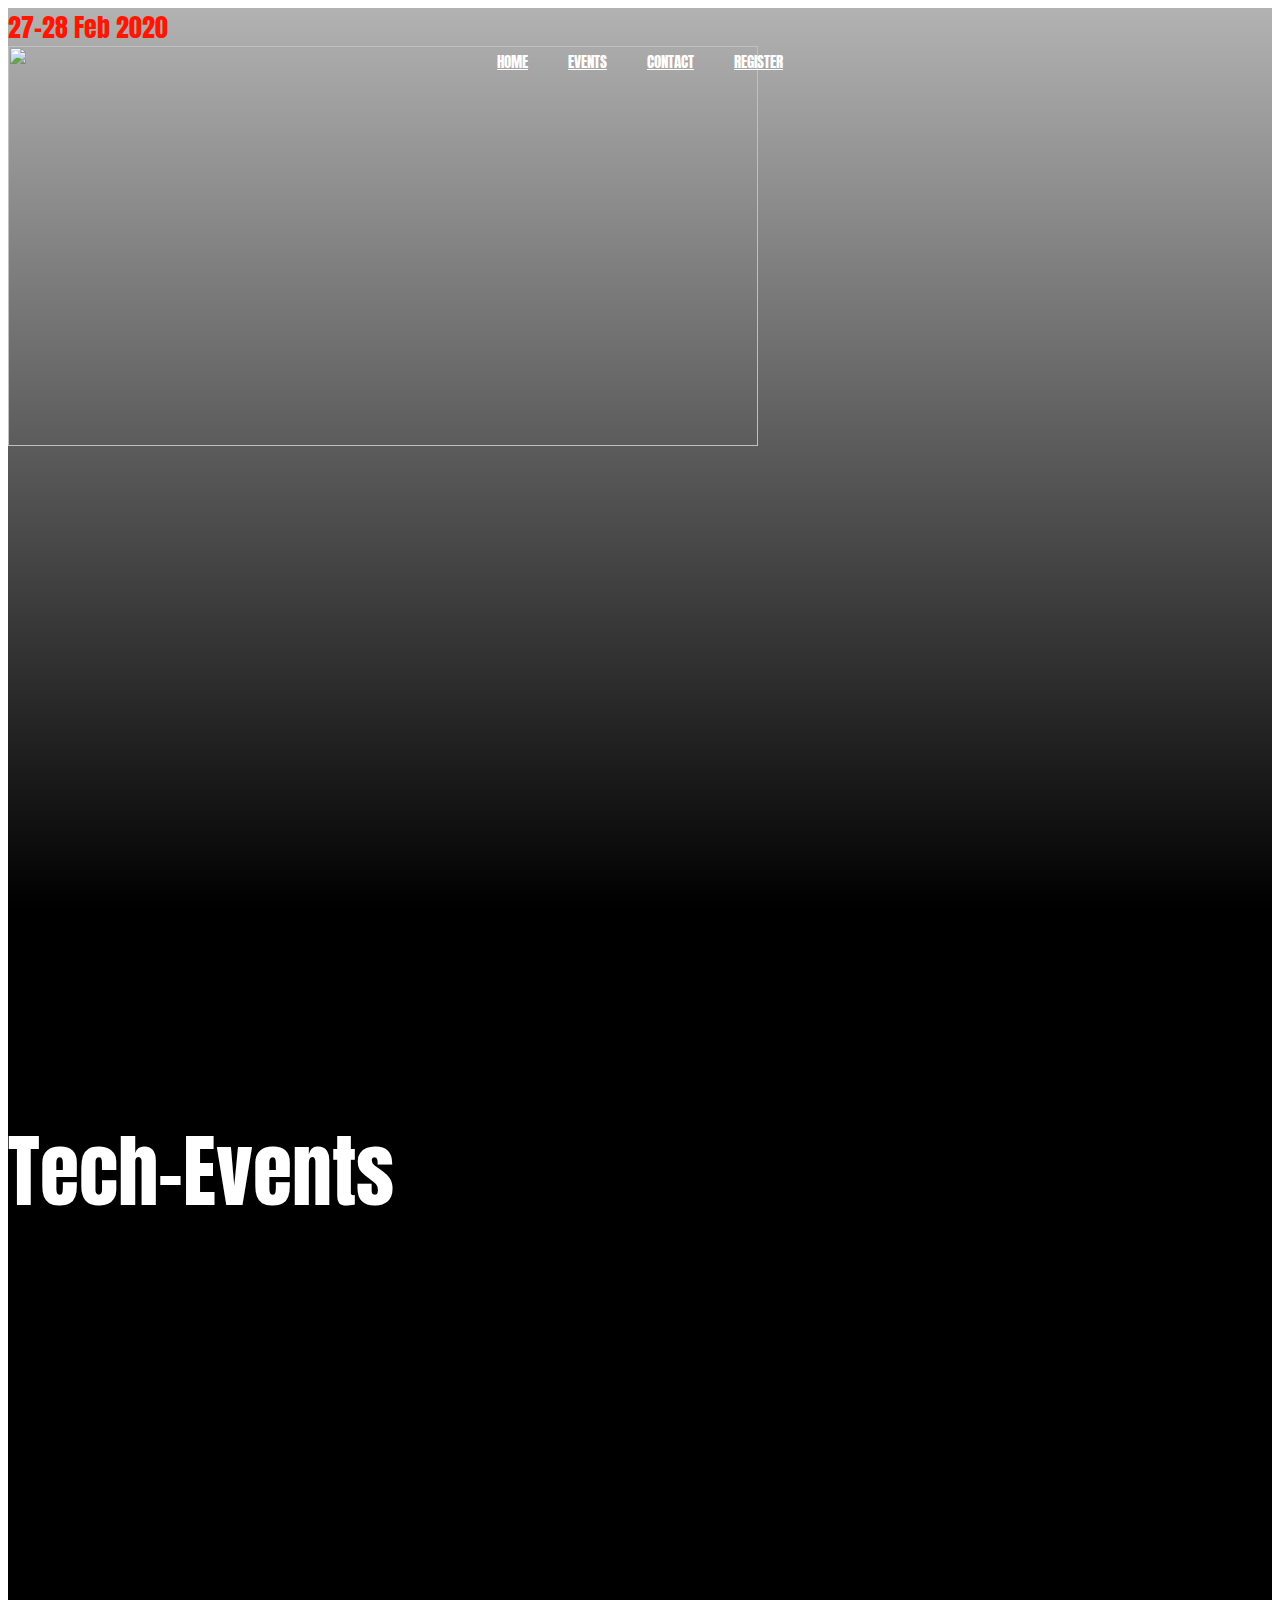
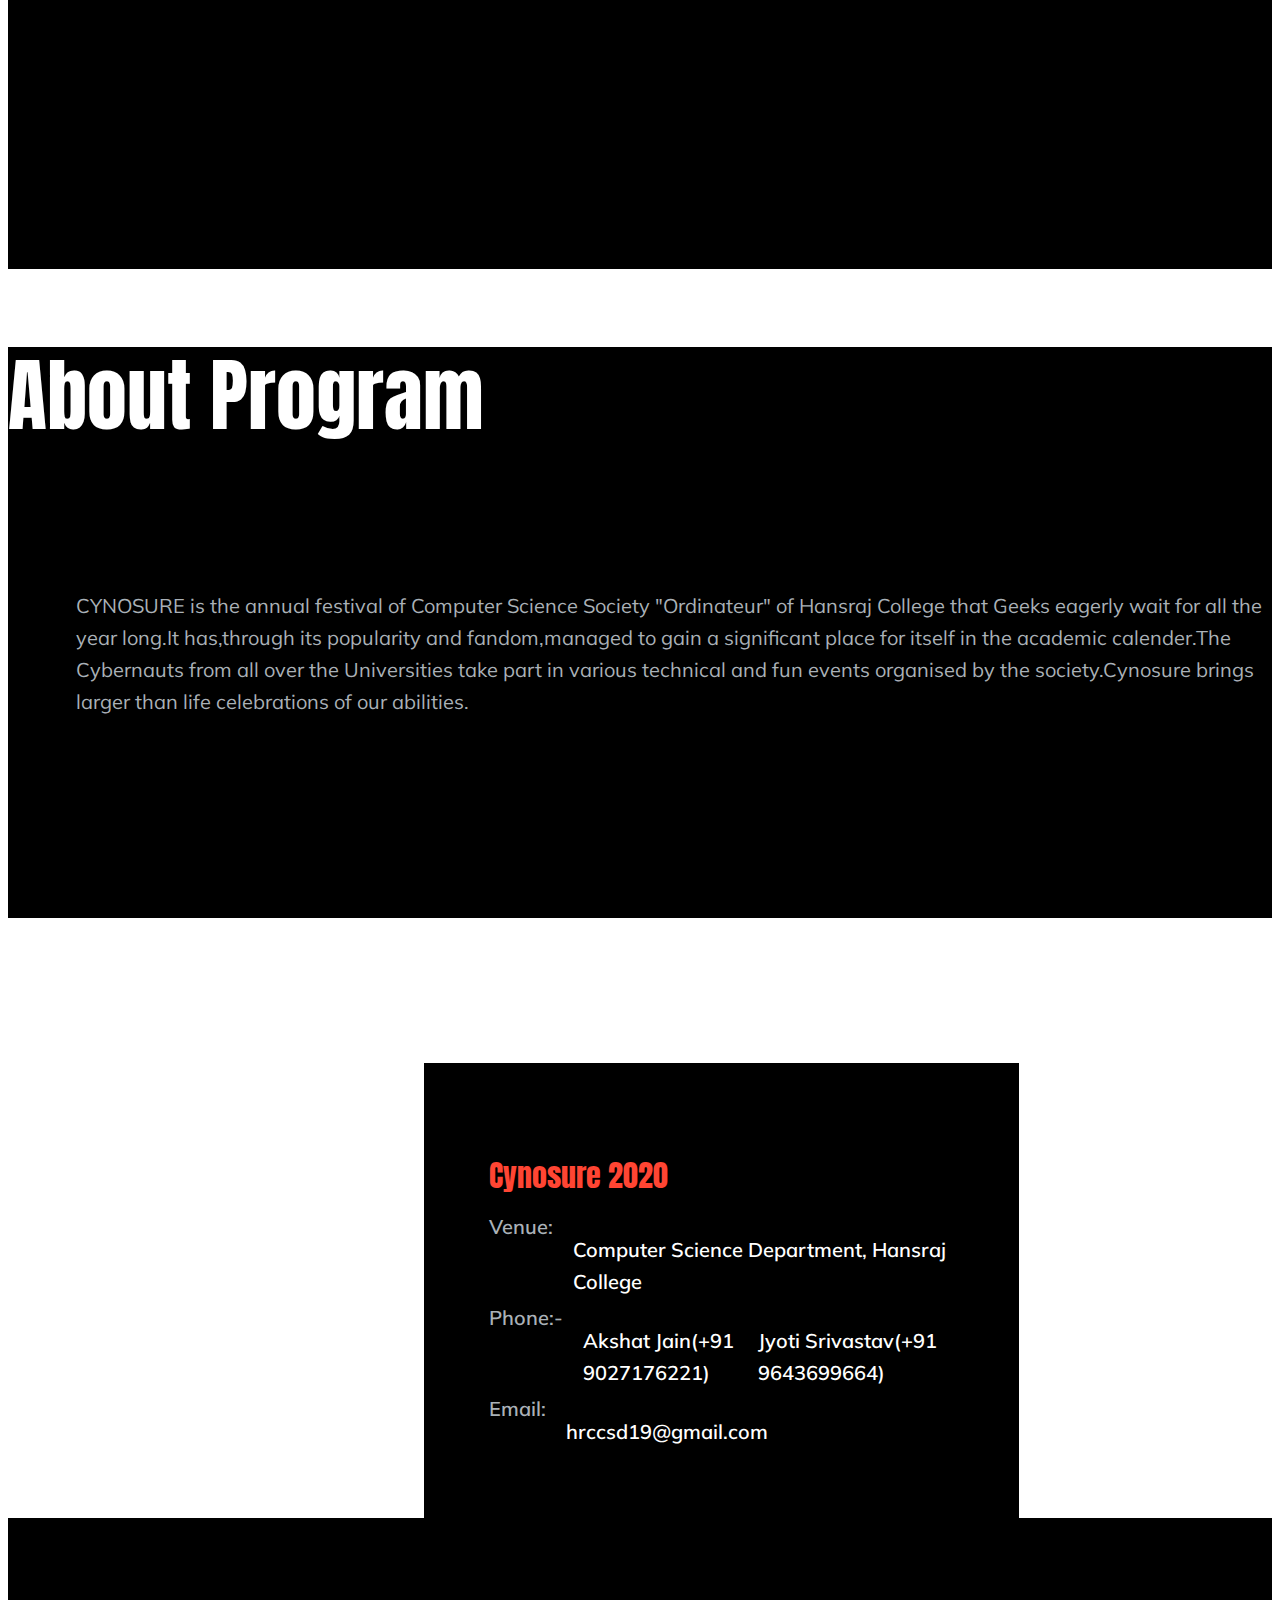
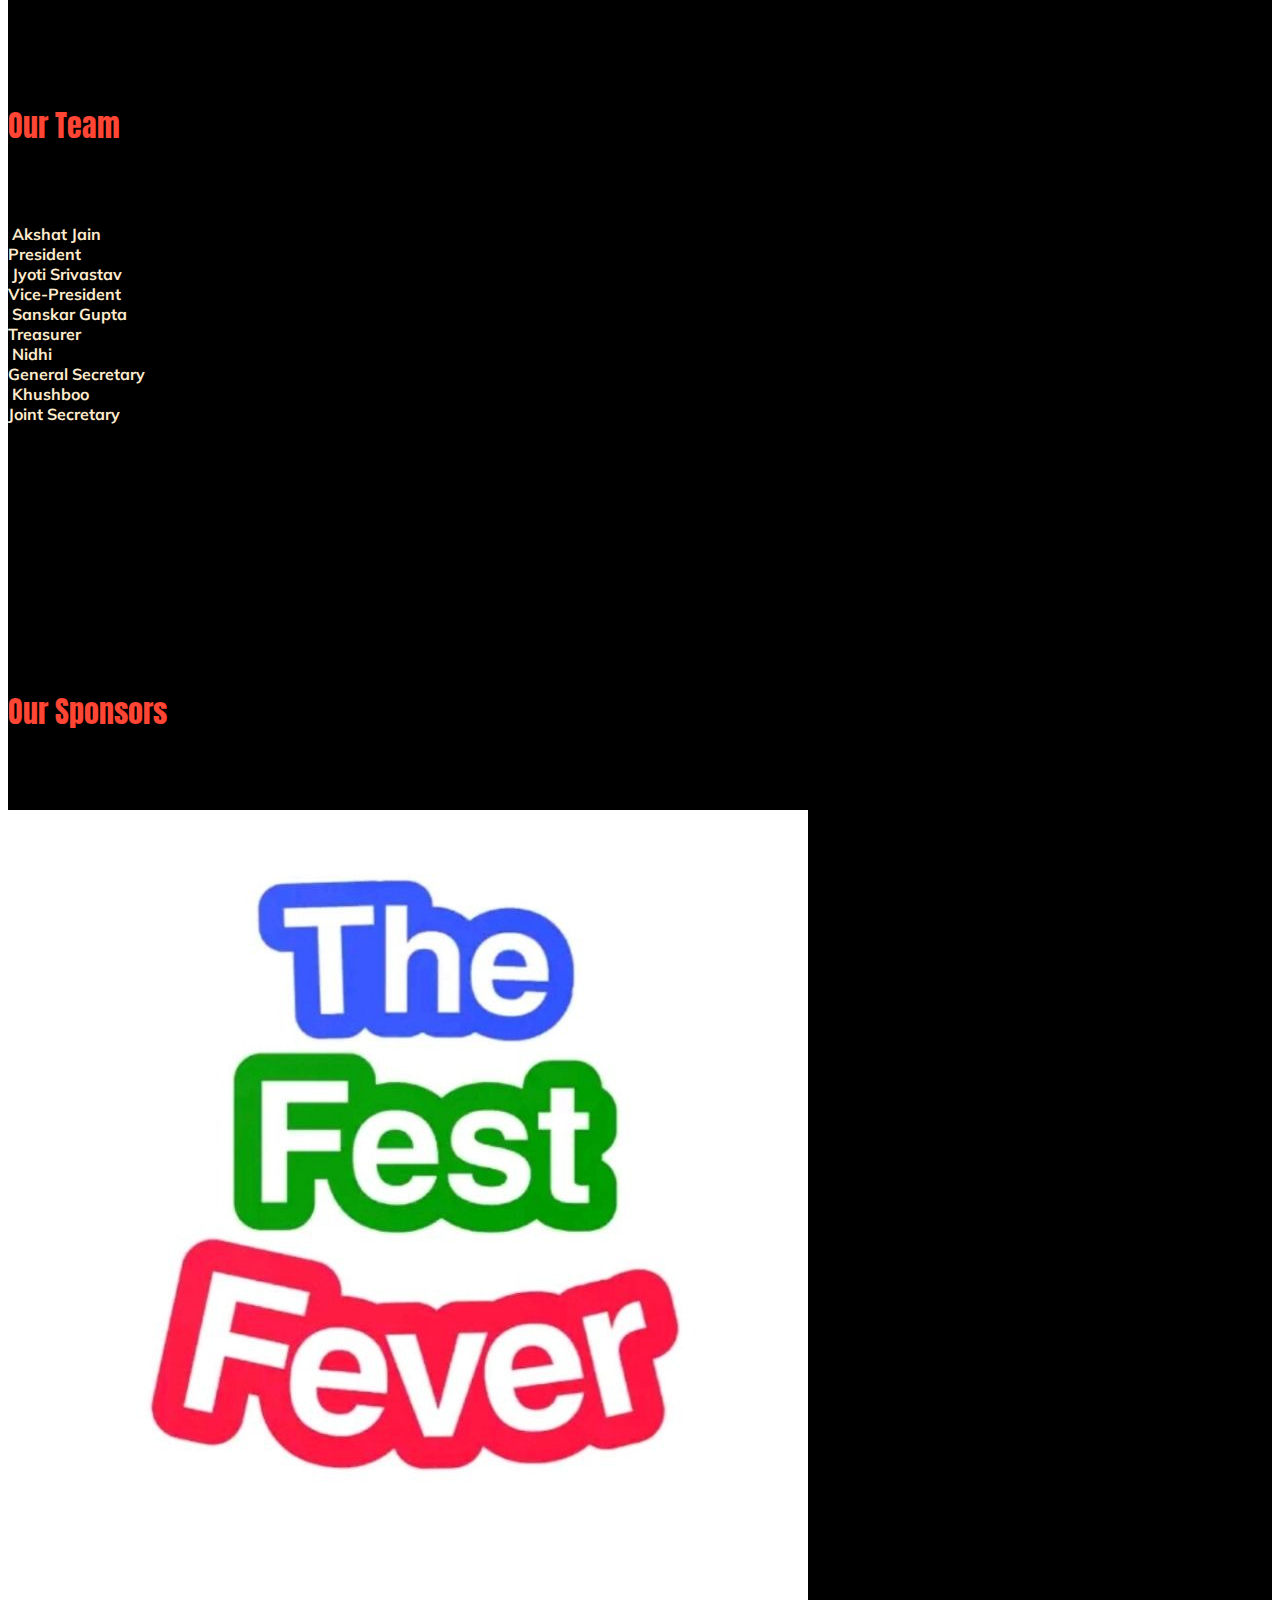
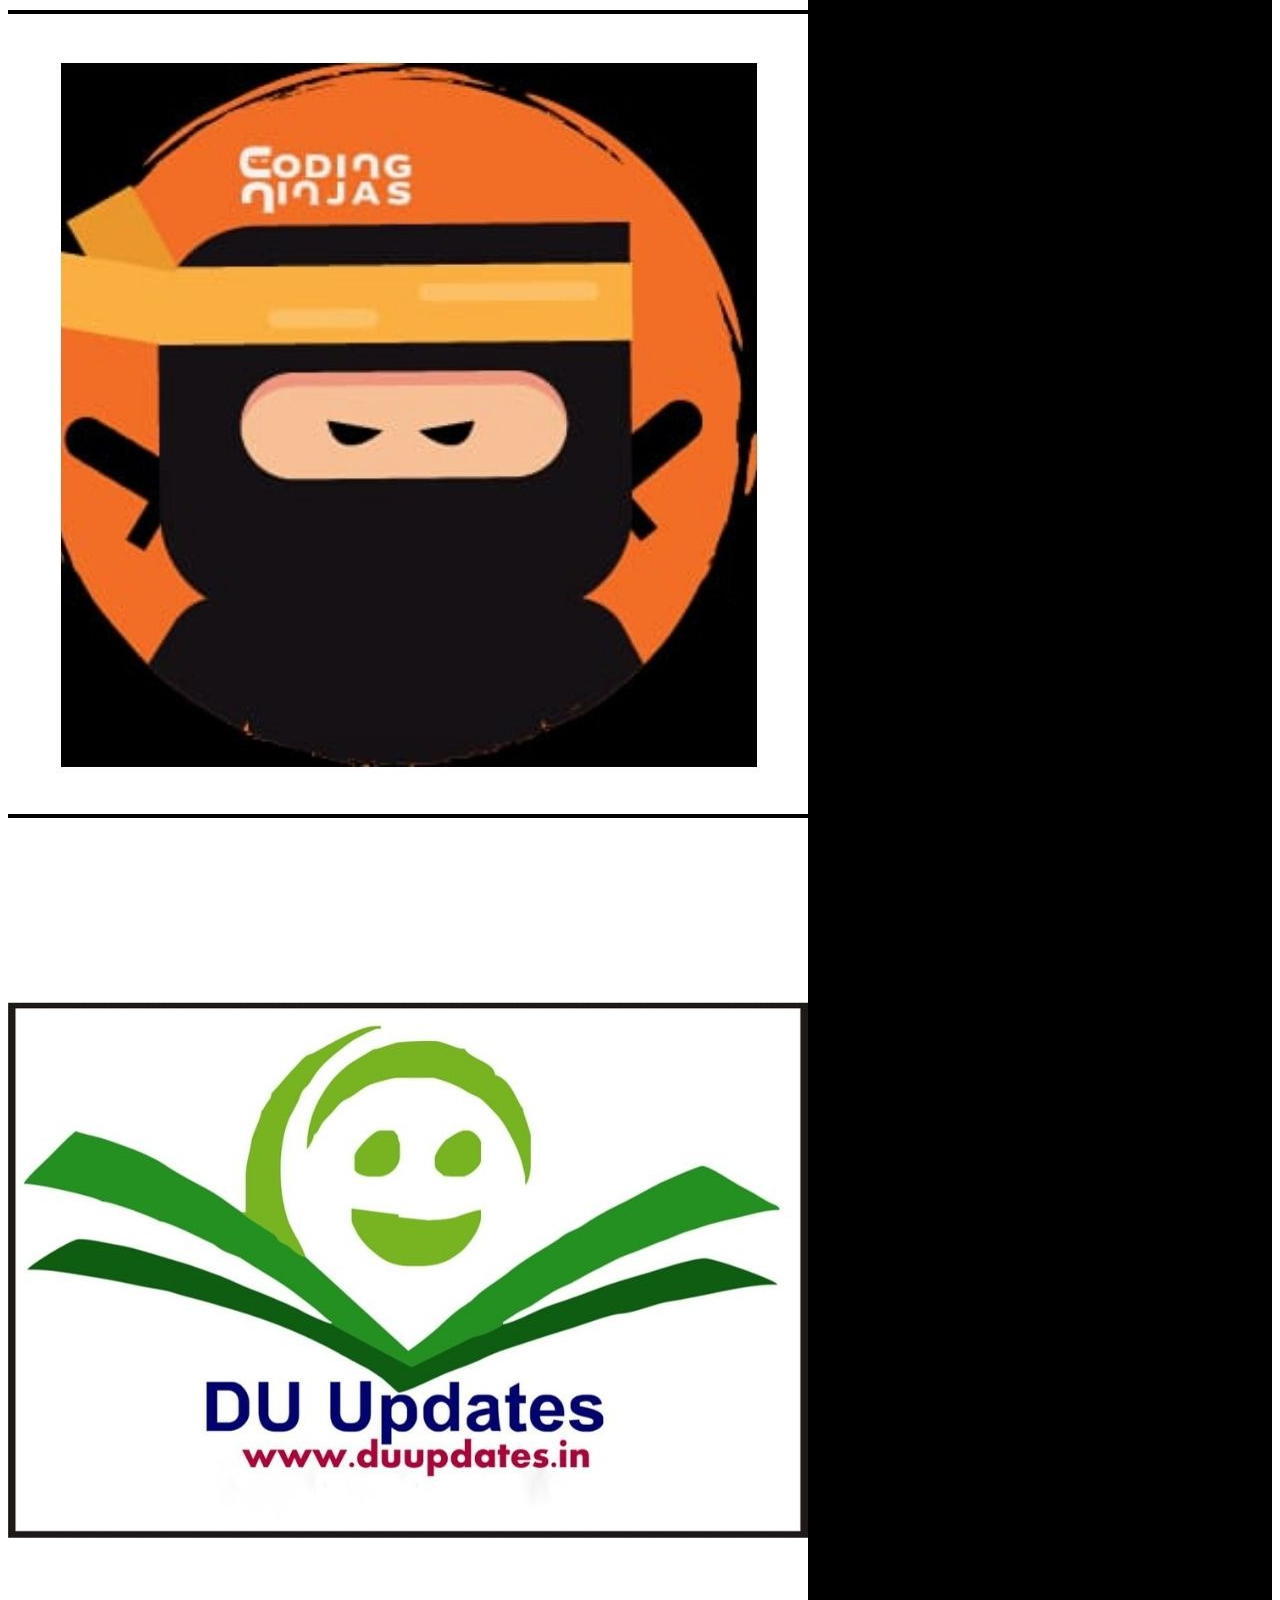
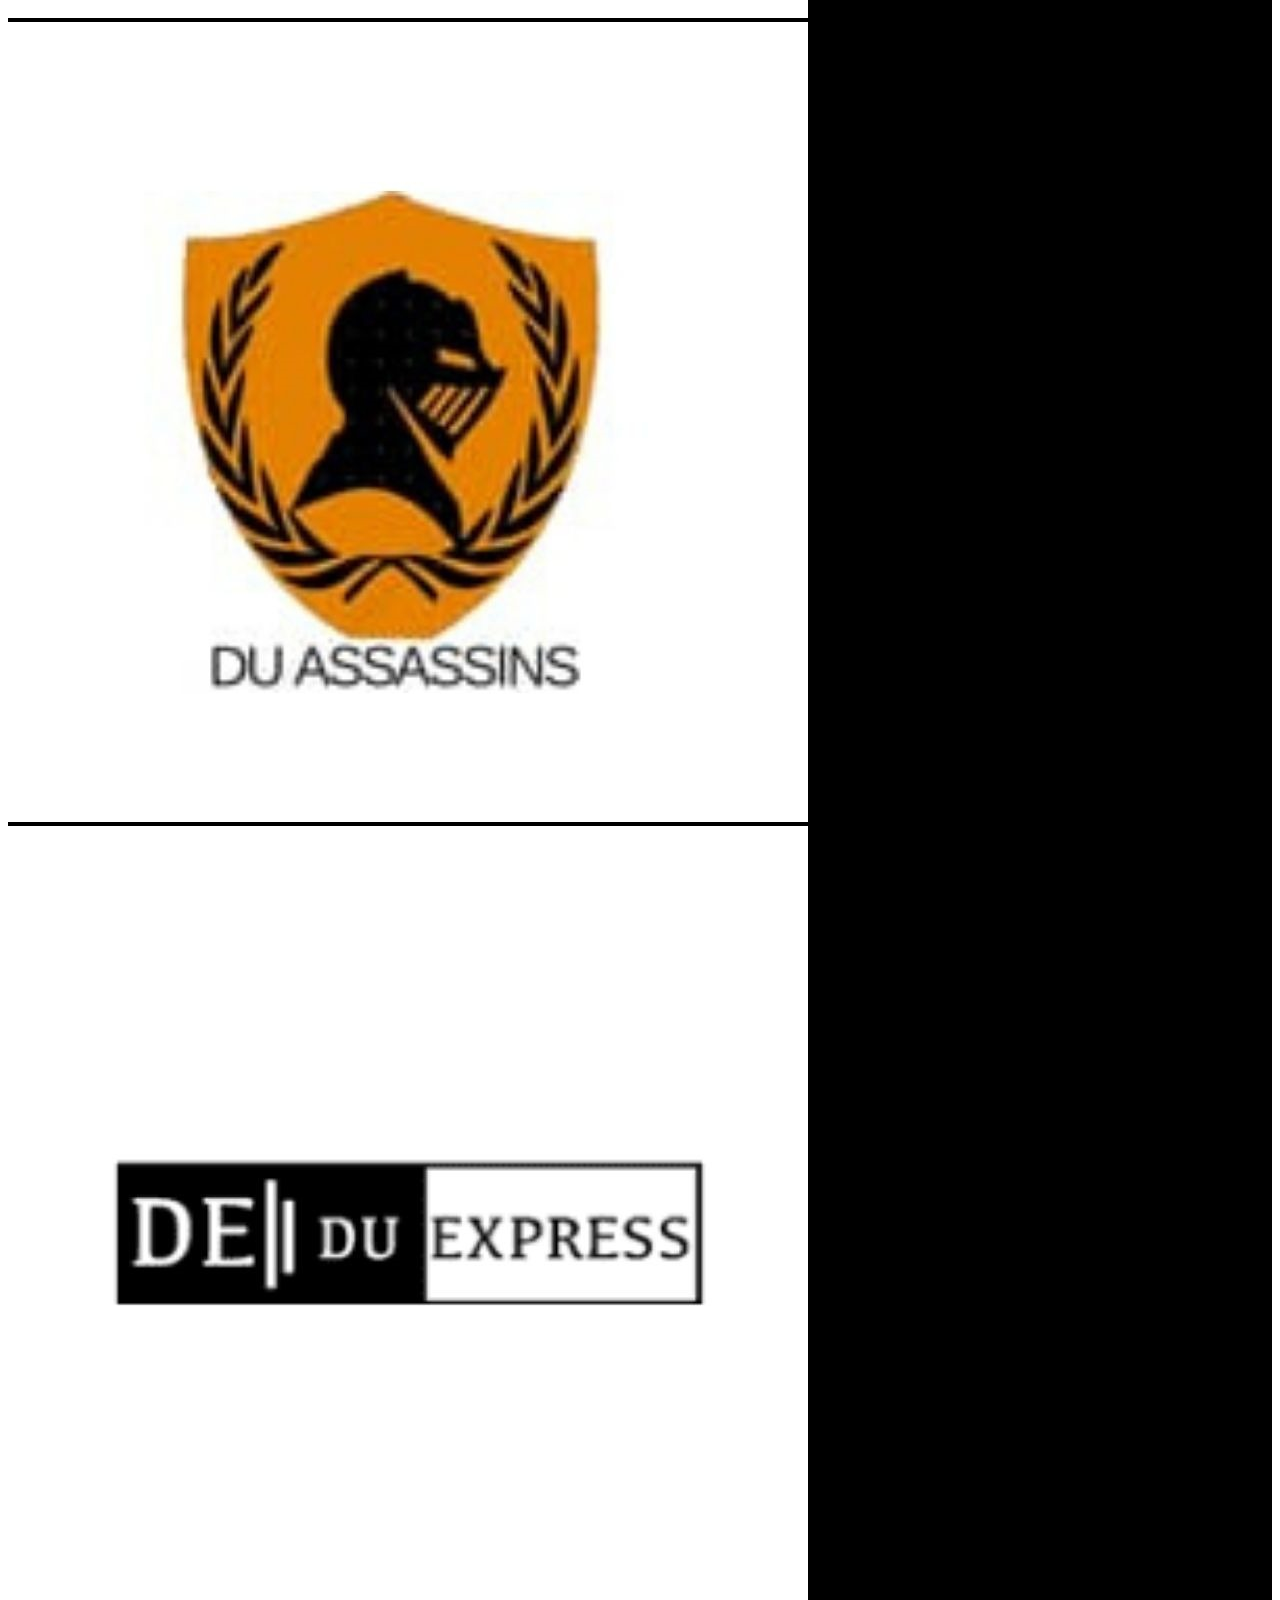
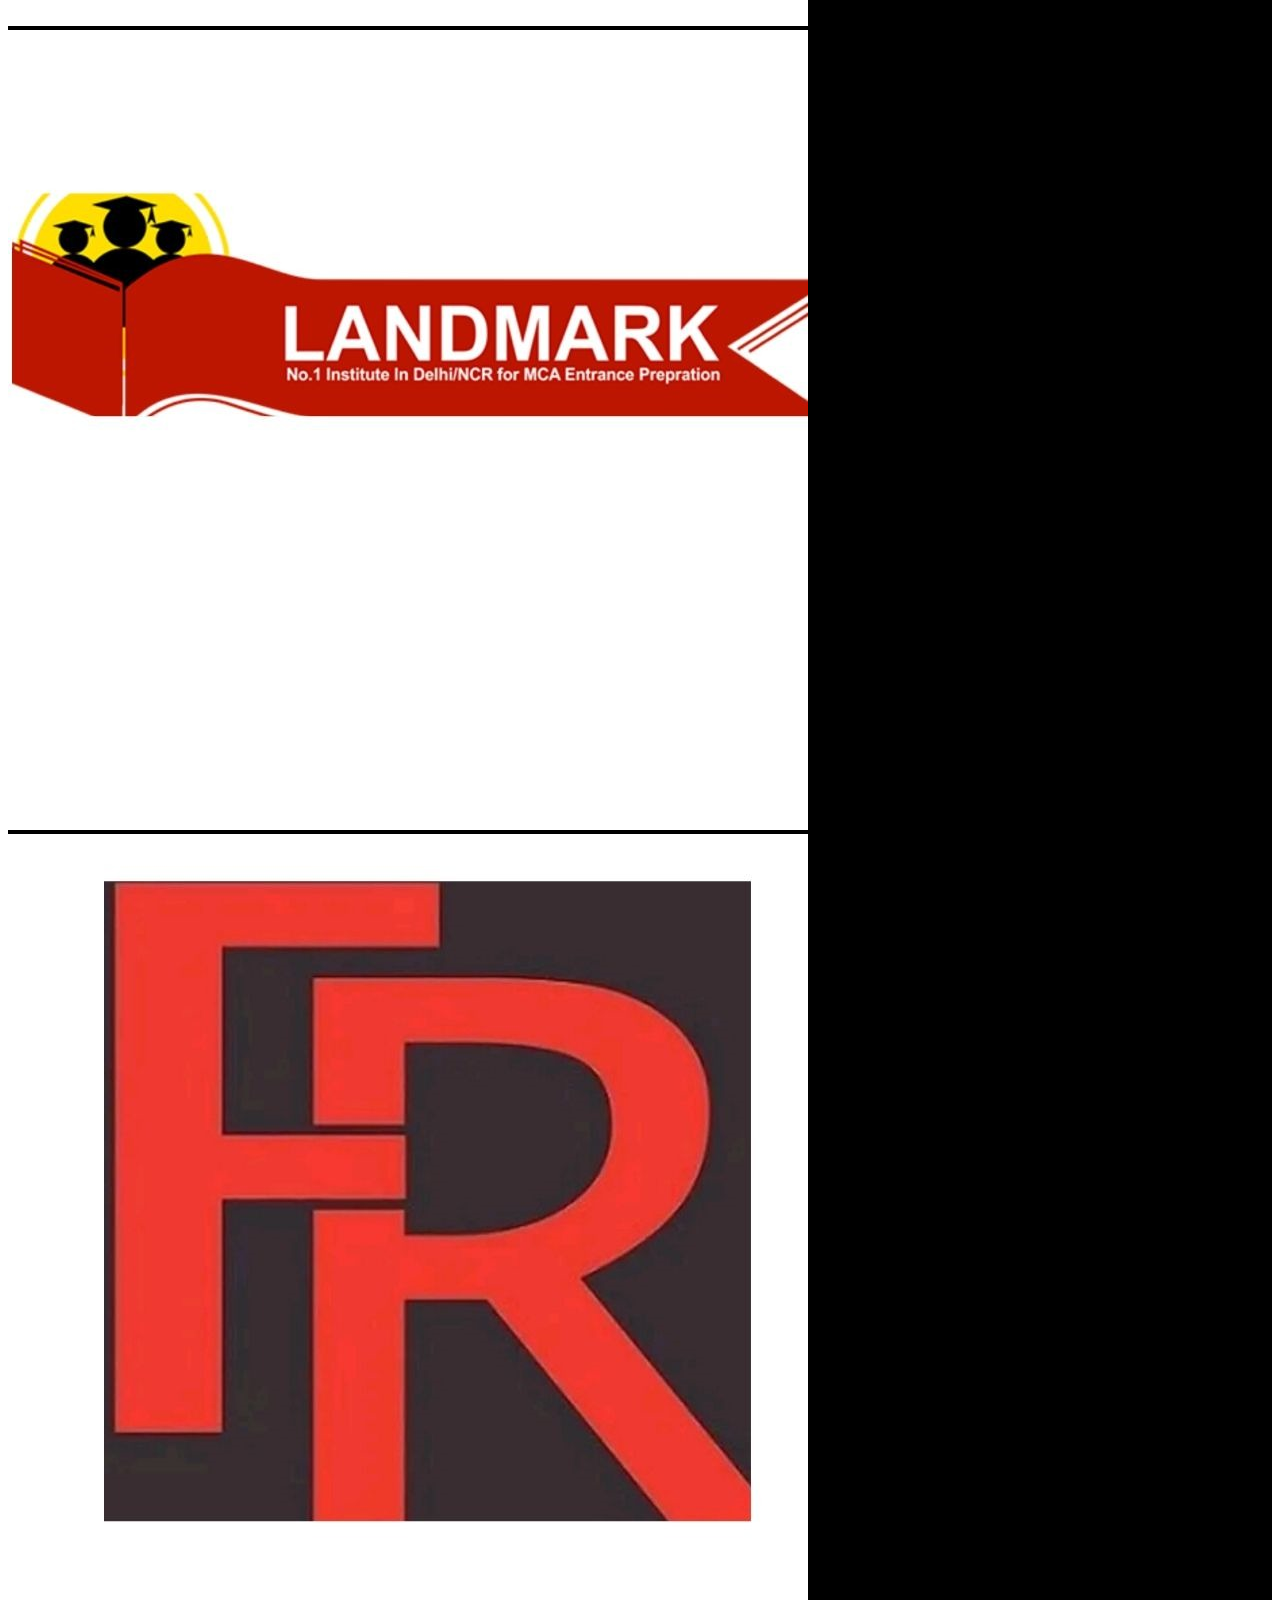
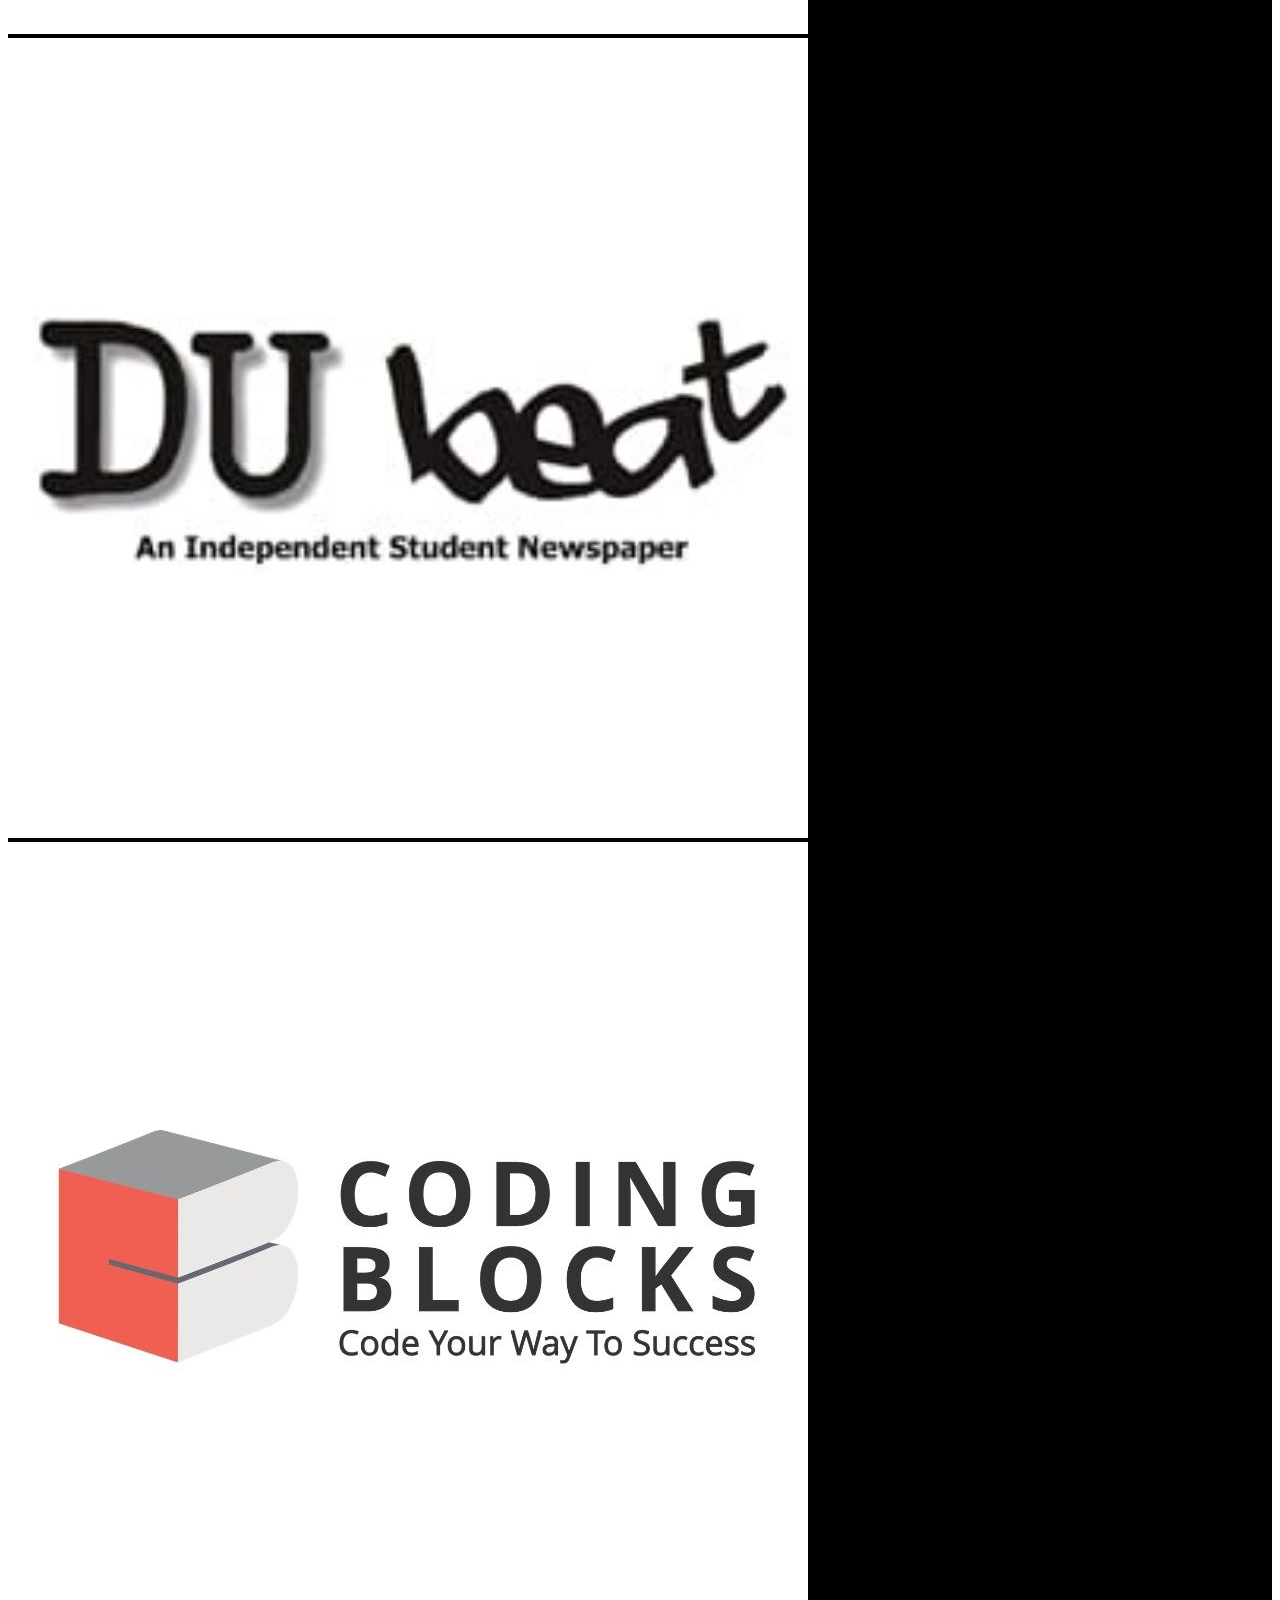
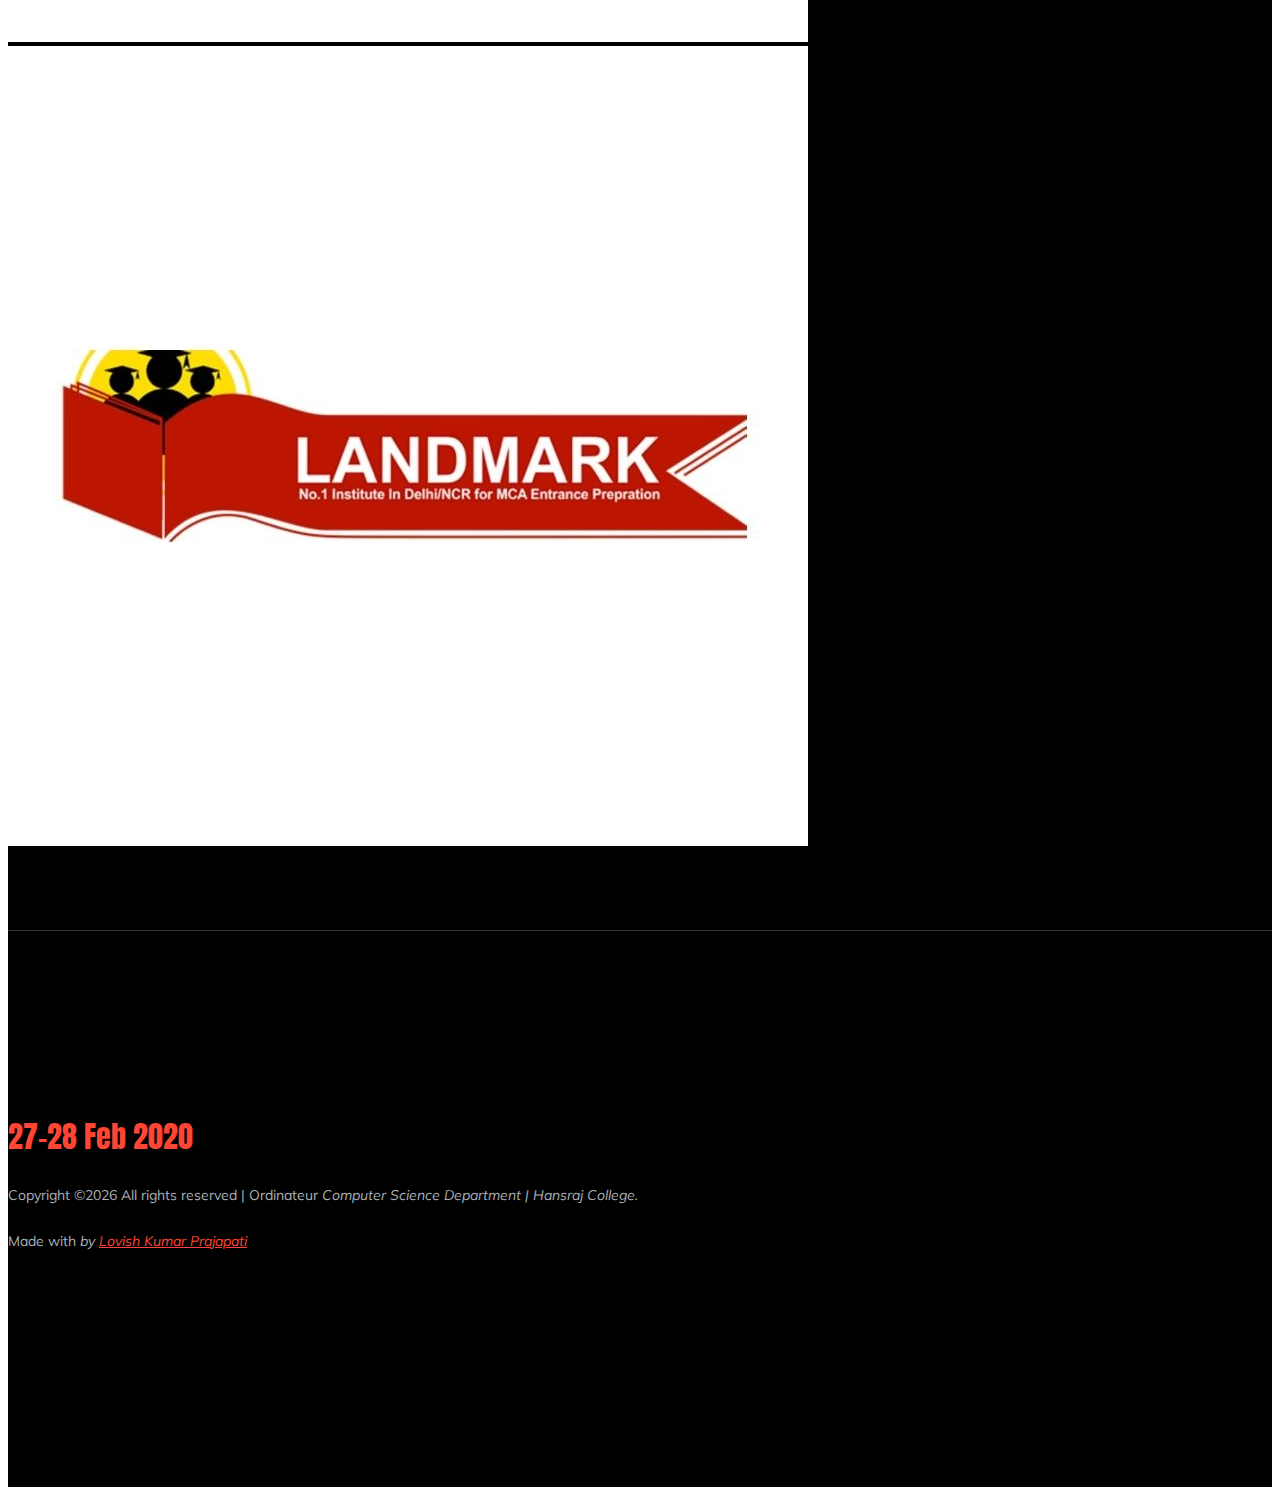
==== commit f73c29db: "sponsors" ====
--- a/index.html
+++ b/index.html
@@ -107,18 +107,17 @@
                         <div class="col-lg-6 col-md-6">
                             <div  class="single_performer wow fadeInUp" data-wow-duration="1s" data-wow-delay=".3s">
                                 <div data-tilt class="thumb">
-                                    <a href="events.html"><img src="img/events/IMG-20190307-WA0042.jpg" alt=""></a> 
+                                    <a href="events.html"><img src="img/events/final1.png" alt=""></a> 
                                 </div>
                                 <div class="performer_heading">
-                                    <h4>Code Freeze</h4>
-                                    <span>brief intro</span>
+                                    
                                 </div>
                             </div>
                         </div>
                         <div class="col-lg-6 col-md-6">
                             <div  class="single_performer wow fadeInUp" data-wow-duration="1s" data-wow-delay=".4s">
                                 <div data-tilt class="thumb">
-                                   <a href="events.html"> <img src="img/events/IMG-20190307-WA0043.jpg" alt=""> </a>
+                                   <a href="events.html"> <img src="img/events/final2.png" alt=""> </a>
                                 </div>
                                 <div class="performer_heading">
                                     
@@ -128,7 +127,7 @@
                         <div class="col-lg-6 col-md-6">
                             <div  class="single_performer wow fadeInUp" data-wow-duration="1s" data-wow-delay=".5s">
                                 <div data-tilt class="thumb">
-                                   <a href="events.html"> <img src="img/events/IMG-20190307-WA0044.jpg" alt=""></a>
+                                   <a href="events.html"> <img src="img/events/final3.png" alt=""></a>
                                 </div>
                                 <div class="performer_heading">
                                    
@@ -138,18 +137,17 @@
                         <div class="col-lg-6 col-md-6">
                             <div class="single_performer wow fadeInUp" data-wow-duration="1s" data-wow-delay=".6s">
                                 <div data-tilt class="thumb">
-                                   <a href="events.html"> <img src="img/events/IMG-20190307-WA0045.jpg" alt=""></a>
+                                   <a href="events.html"> <img src="img/events/final4.png" alt=""></a>
                                 </div>
                                 <div class="performer_heading">
-                                    <!-- <h4>Filaris Habol</h4>
-                                    <span>Acoustic drum</span> -->
+                                    
                                 </div>
                             </div>
                         </div>
                         <div class="col-lg-6 col-md-6">
                             <div  class="single_performer wow fadeInUp" data-wow-duration="1s" data-wow-delay=".5s">
                                 <div data-tilt class="thumb">
-                                   <a href="events.html"> <img src="img/events/IMG-20190307-WA0046.jpg" alt=""></a>
+                                   <a href="events.html"> <img src="img/events/final5.png" alt=""></a>
                                 </div>
                                 <div class="performer_heading">
                                   
@@ -357,16 +355,34 @@
                     <div class="brand_wrap">
                         <div class="brand_active owl-carousel">
                             <div class="single_brand text-center">
-                                <img src="img/brand/dubeat.jpg" alt="">
-                            </div>
-                            <div class="single_brand text-center">
-                                <img src="img/brand/duexpress.jpg" alt="">
-                            </div>
-                            <div class="single_brand text-center">
-                                <img src="img/brand/duupdate.jpg" alt="">
-                            </div>
-                            <div class="single_brand text-center">
-                                <img src="img/brand/insightone.jpeg" alt="">
+                                <img src="img/brand/WhatsApp Image 2020-02-19 at 3.10.55 PM(1).jpeg" alt="">
+                            </div>
+                            <div class="single_brand text-center">
+                                <img src="img/brand/WhatsApp Image 2020-02-19 at 3.10.55 PM.jpeg" alt="">
+                            </div>
+                            <div class="single_brand text-center">
+                                <img src="img/brand/WhatsApp Image 2020-02-19 at 3.10.56 PM(1).jpeg" alt="">
+                            </div>
+                            <div class="single_brand text-center">
+                                <img src="img/brand/WhatsApp Image 2020-02-19 at 3.10.56 PM.jpeg" alt="">
+                            </div>
+                            <div class="single_brand text-center">
+                                <img src="img/brand/WhatsApp Image 2020-02-19 at 3.10.57 PM(1).jpeg" alt="">
+                            </div>
+                            <div class="single_brand text-center">
+                                <img src="img/brand/WhatsApp Image 2020-02-19 at 3.10.57 PM.jpeg" alt="">
+                            </div>
+                            <div class="single_brand text-center">
+                                <img src="img/brand/WhatsApp Image 2020-02-19 at 3.10.58 PM(1).jpeg" alt="">
+                            </div>
+                            <div class="single_brand text-center">
+                                <img src="img/brand/WhatsApp Image 2020-02-19 at 3.10.58 PM.jpeg" alt="">
+                            </div>
+                            <div class="single_brand text-center">
+                                <img src="img/brand/WhatsApp Image 2020-02-19 at 3.10.59 PM.jpeg" alt="">
+                            </div>
+                            <div class="single_brand text-center">
+                                <img src="img/brand/WhatsApp Image 2020-02-19 at 3.16.07 PM.jpeg" alt="">
                             </div>
                         </div>
                     </div>
--- a/css/style.css
+++ b/css/style.css
@@ -1577,7 +1577,7 @@
 .slider_area .single_slider .slider_text span {
   font-size: 2vw;
   font-weight: 400;
-  color: #FF4533;
+  color: #FF1600;
   font-family: "Anton", sans-serif;
 }
 
@@ -1630,8 +1630,8 @@
 
 @media (max-width: 767px) {
   .slider_area .single_slider .slider_text img{
-    width:200px;
-    height: 250px;
+    width:250px;
+    height: 290px;
   }
 }
 /* line 86, ../../Arafath/CL/December/236. Event-02/HTML/scss/_slider.scss */
@@ -5784,7 +5784,6 @@
   margin-right: 10px;
   font-size: 12px;
 }
-
 #demo{font-size: 35px; color: red; 
 }
 /*# sourceMappingURL=style.css.map */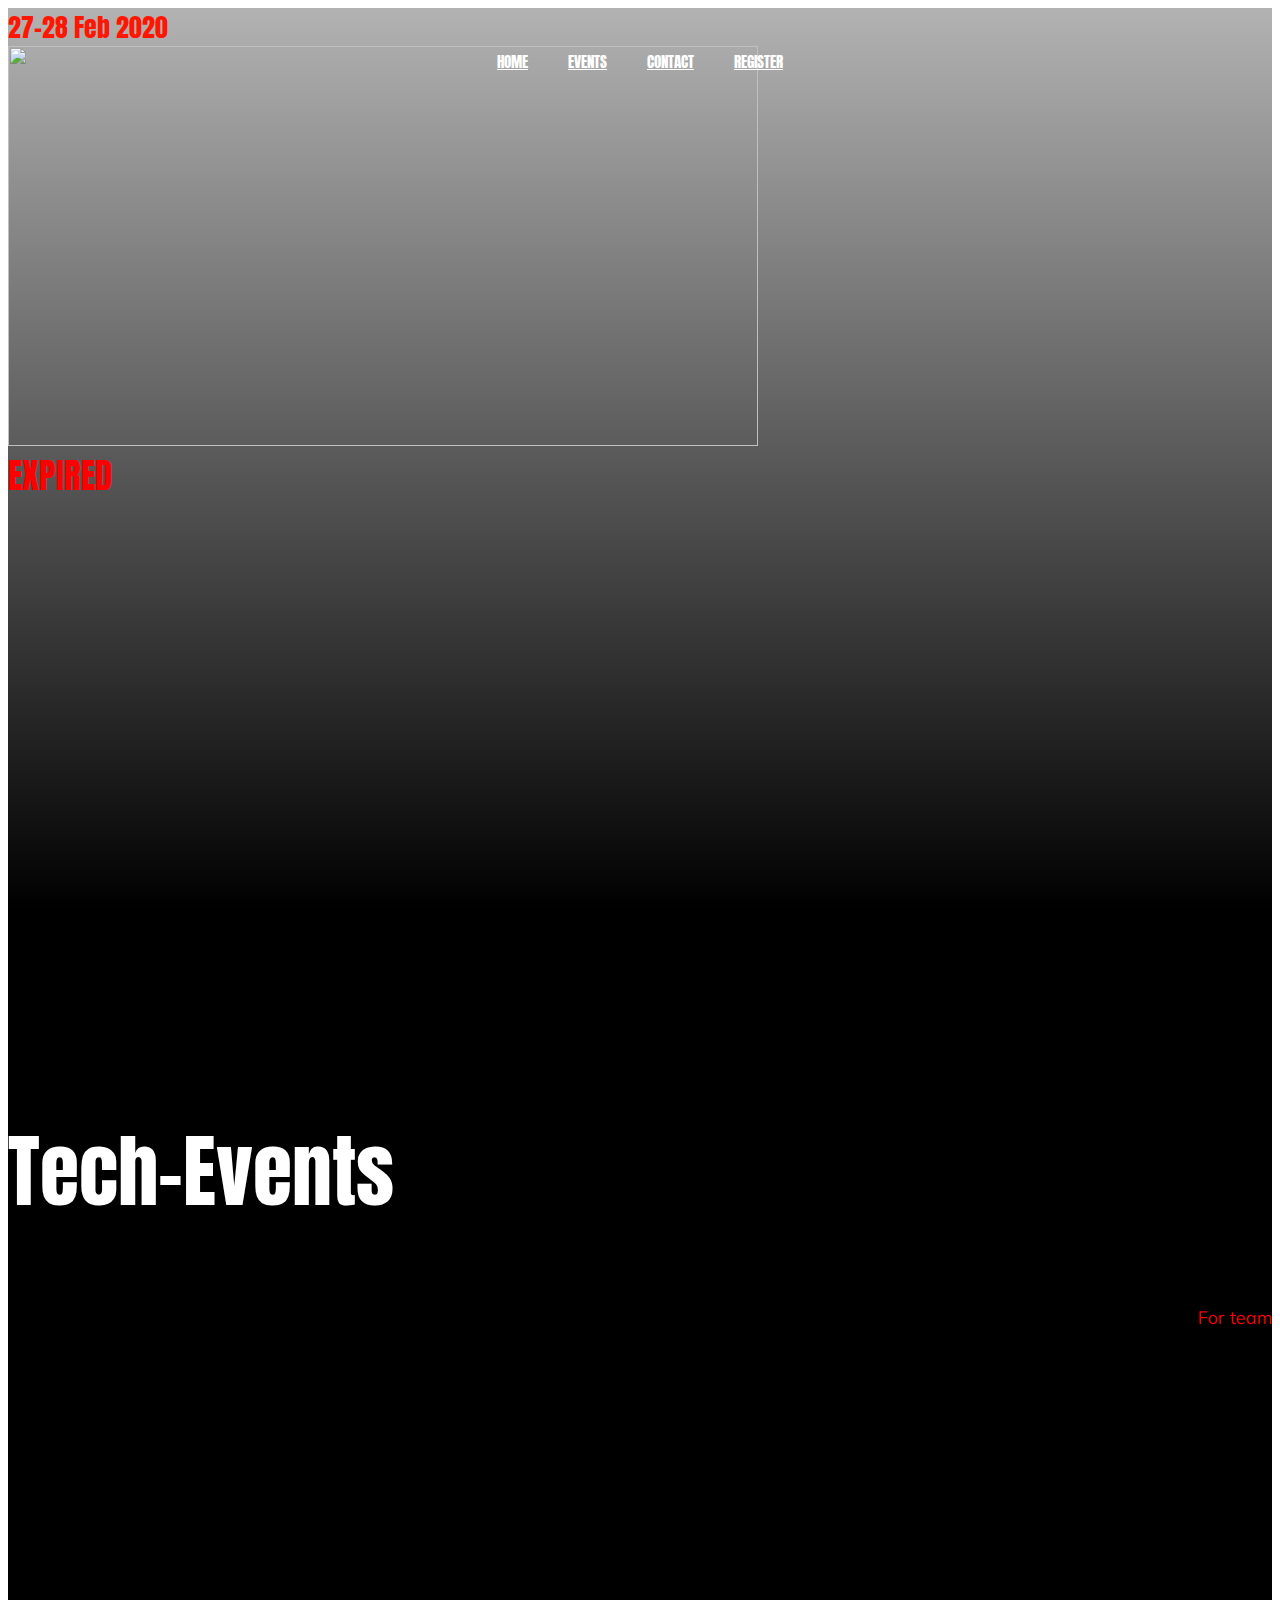
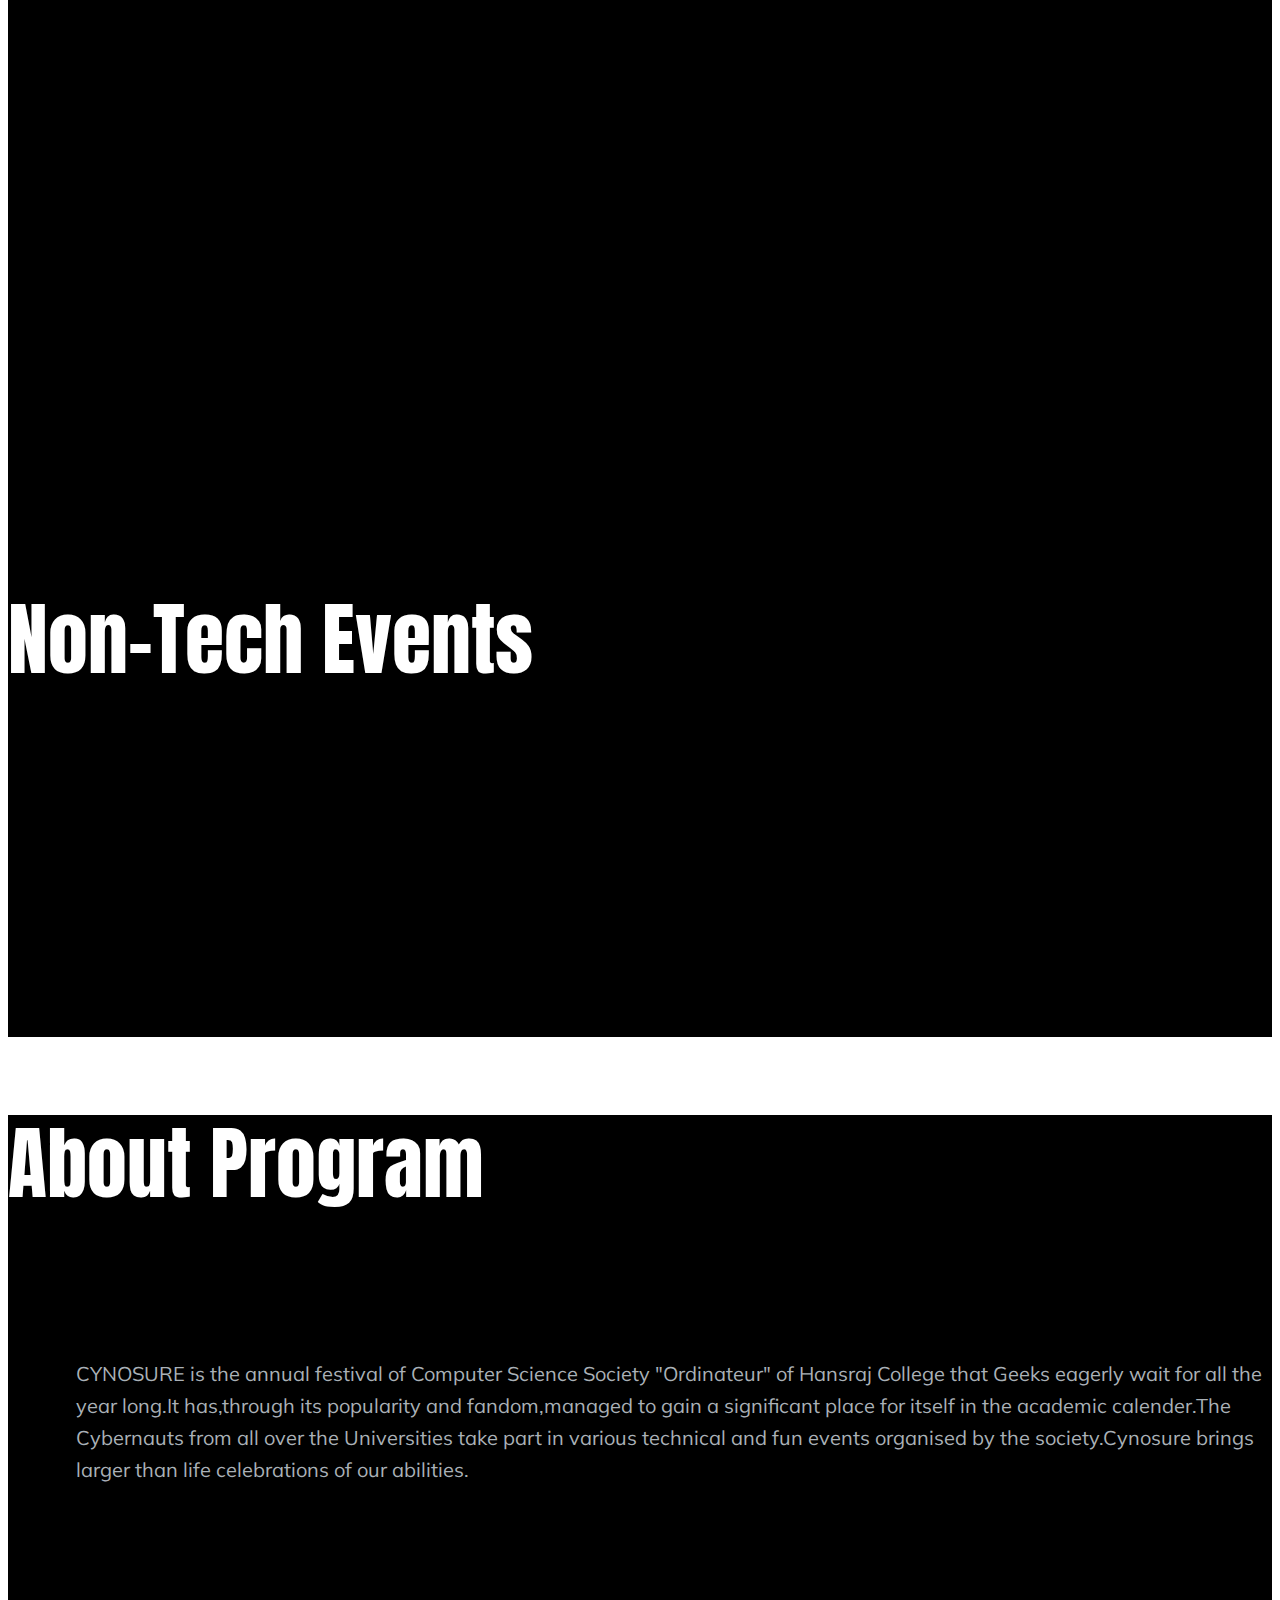
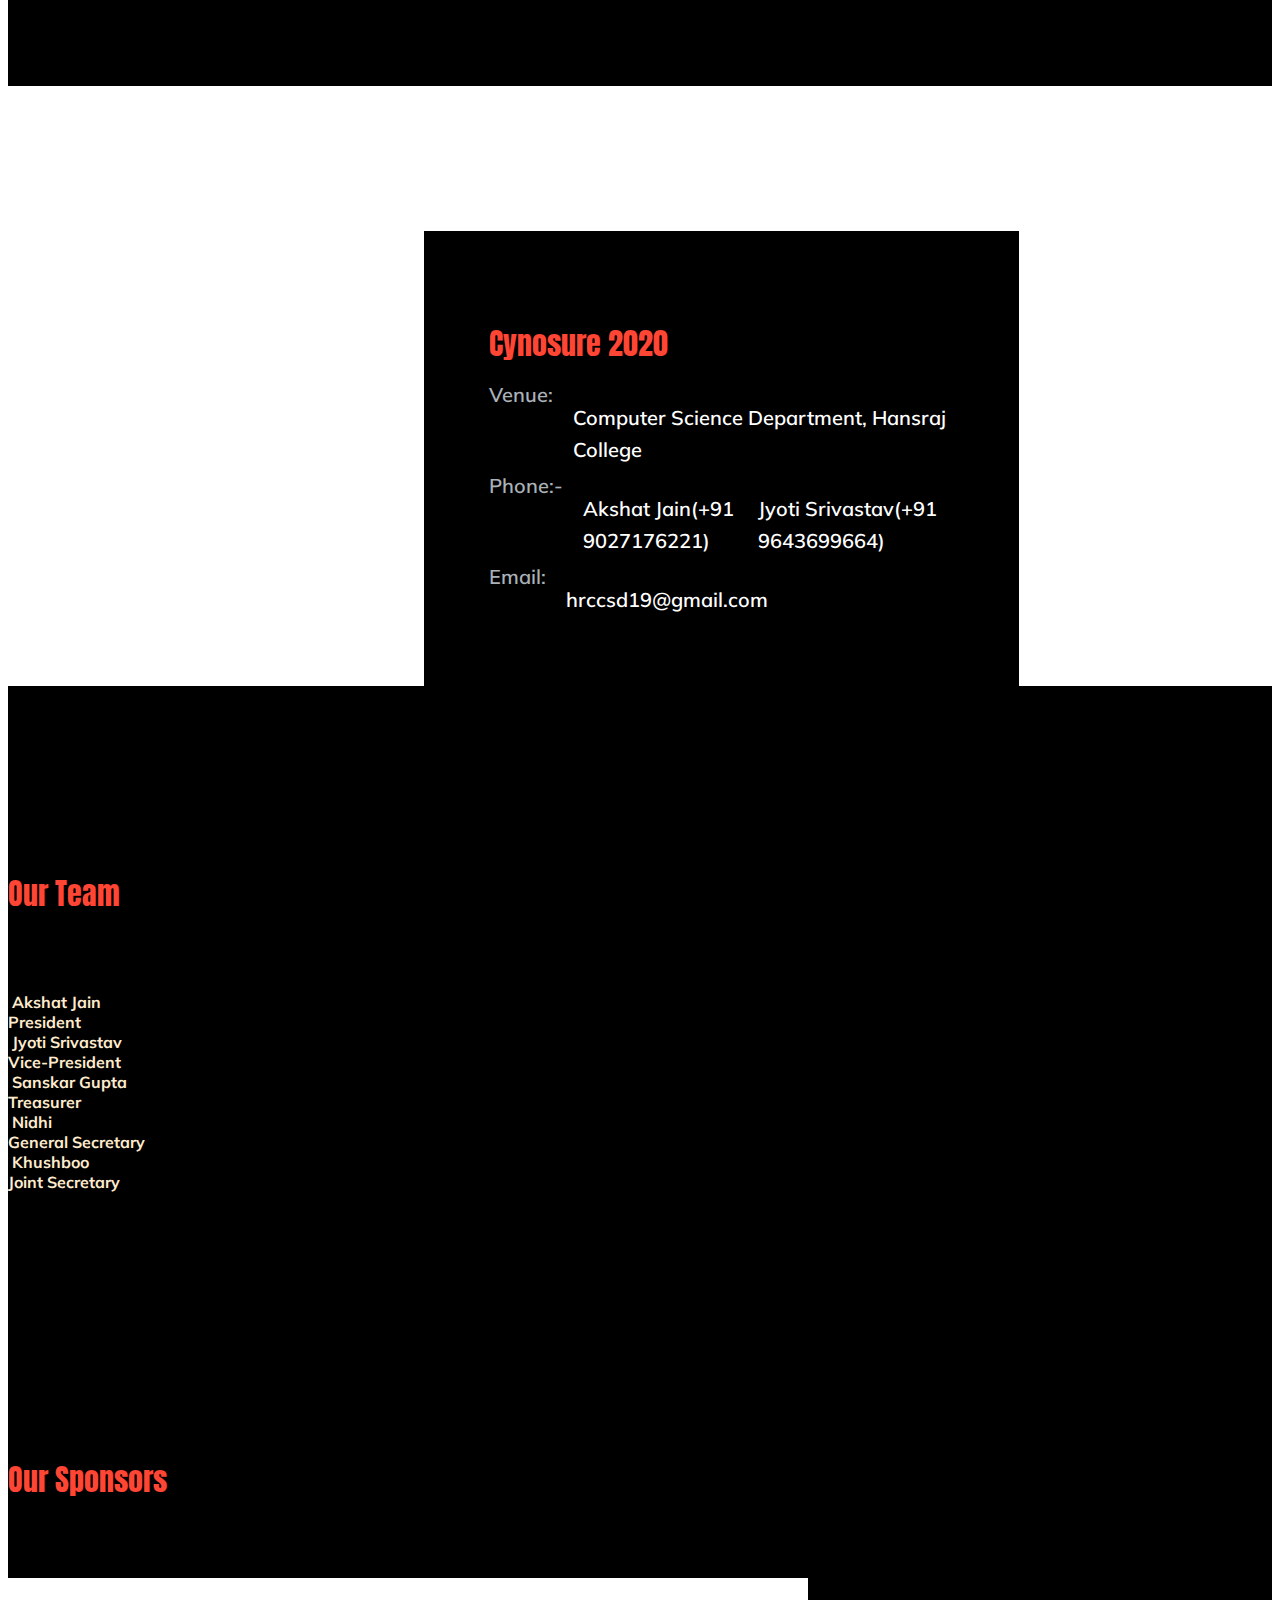
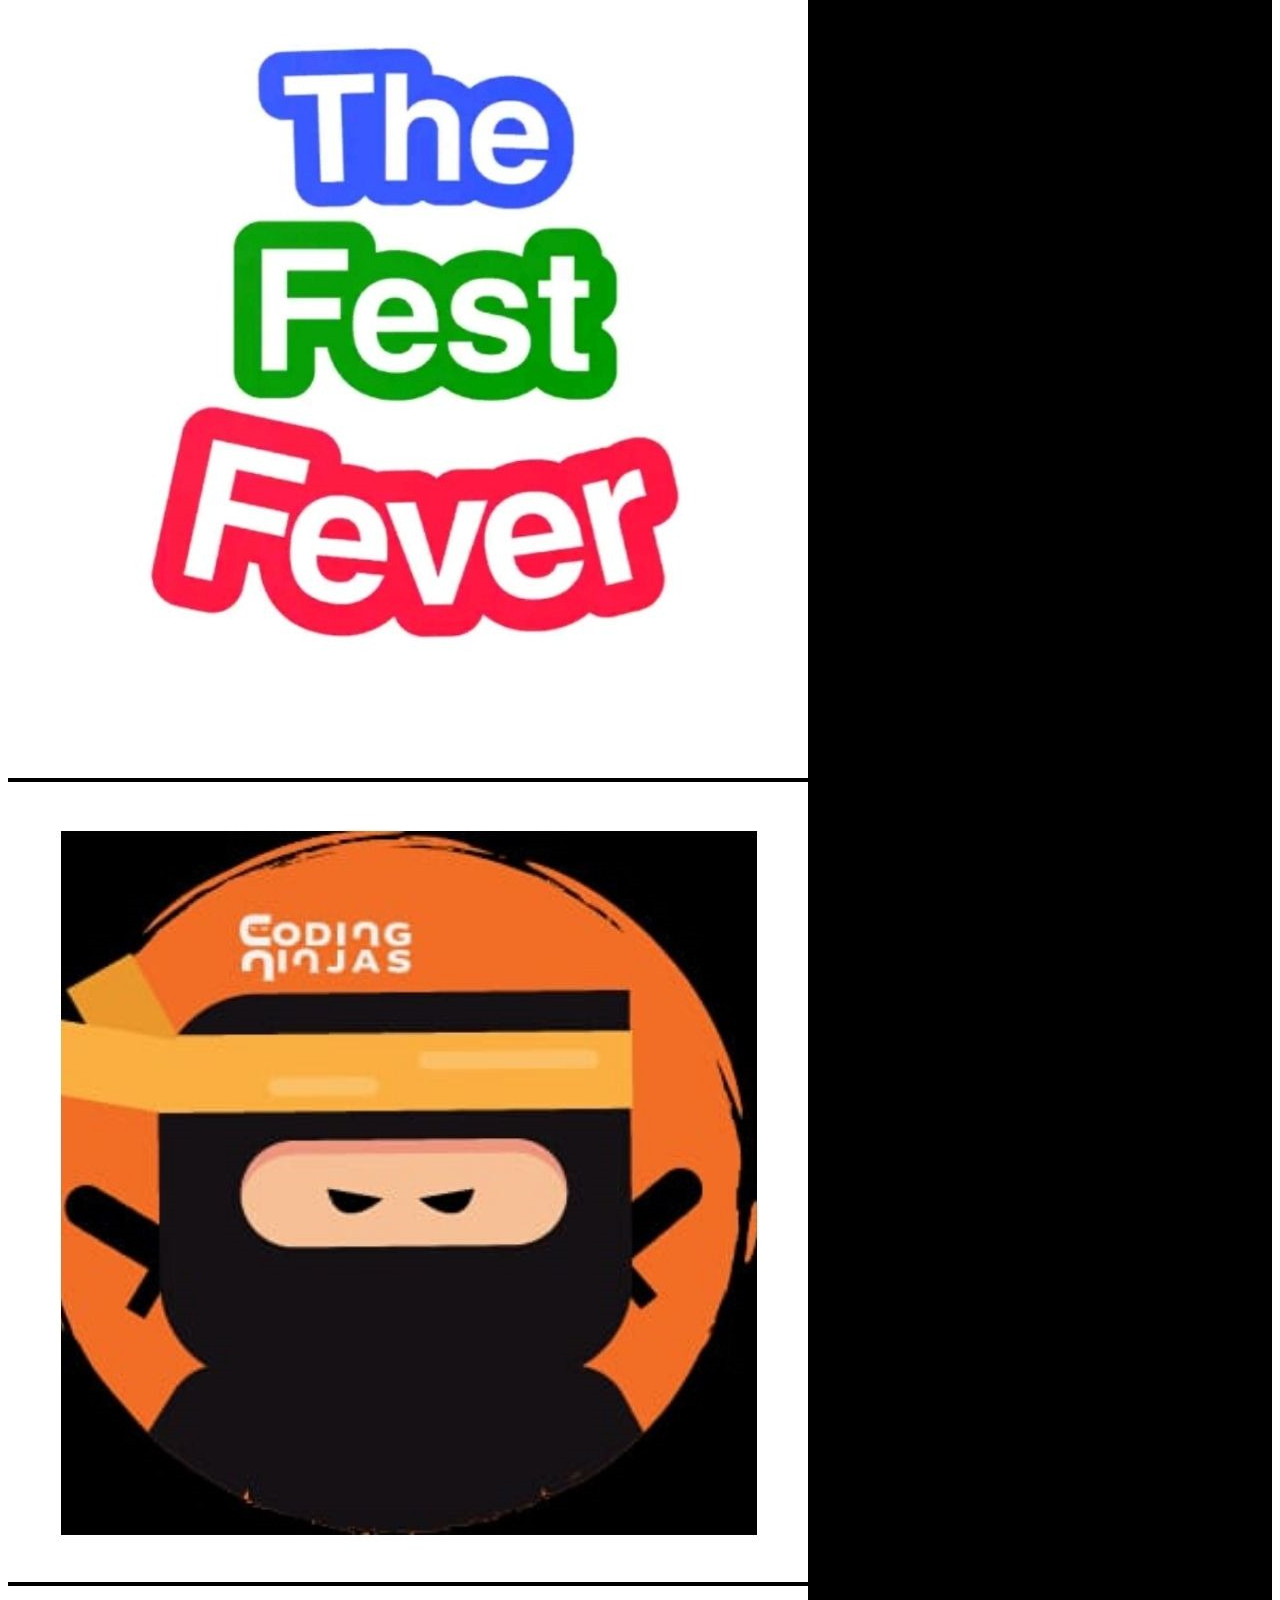
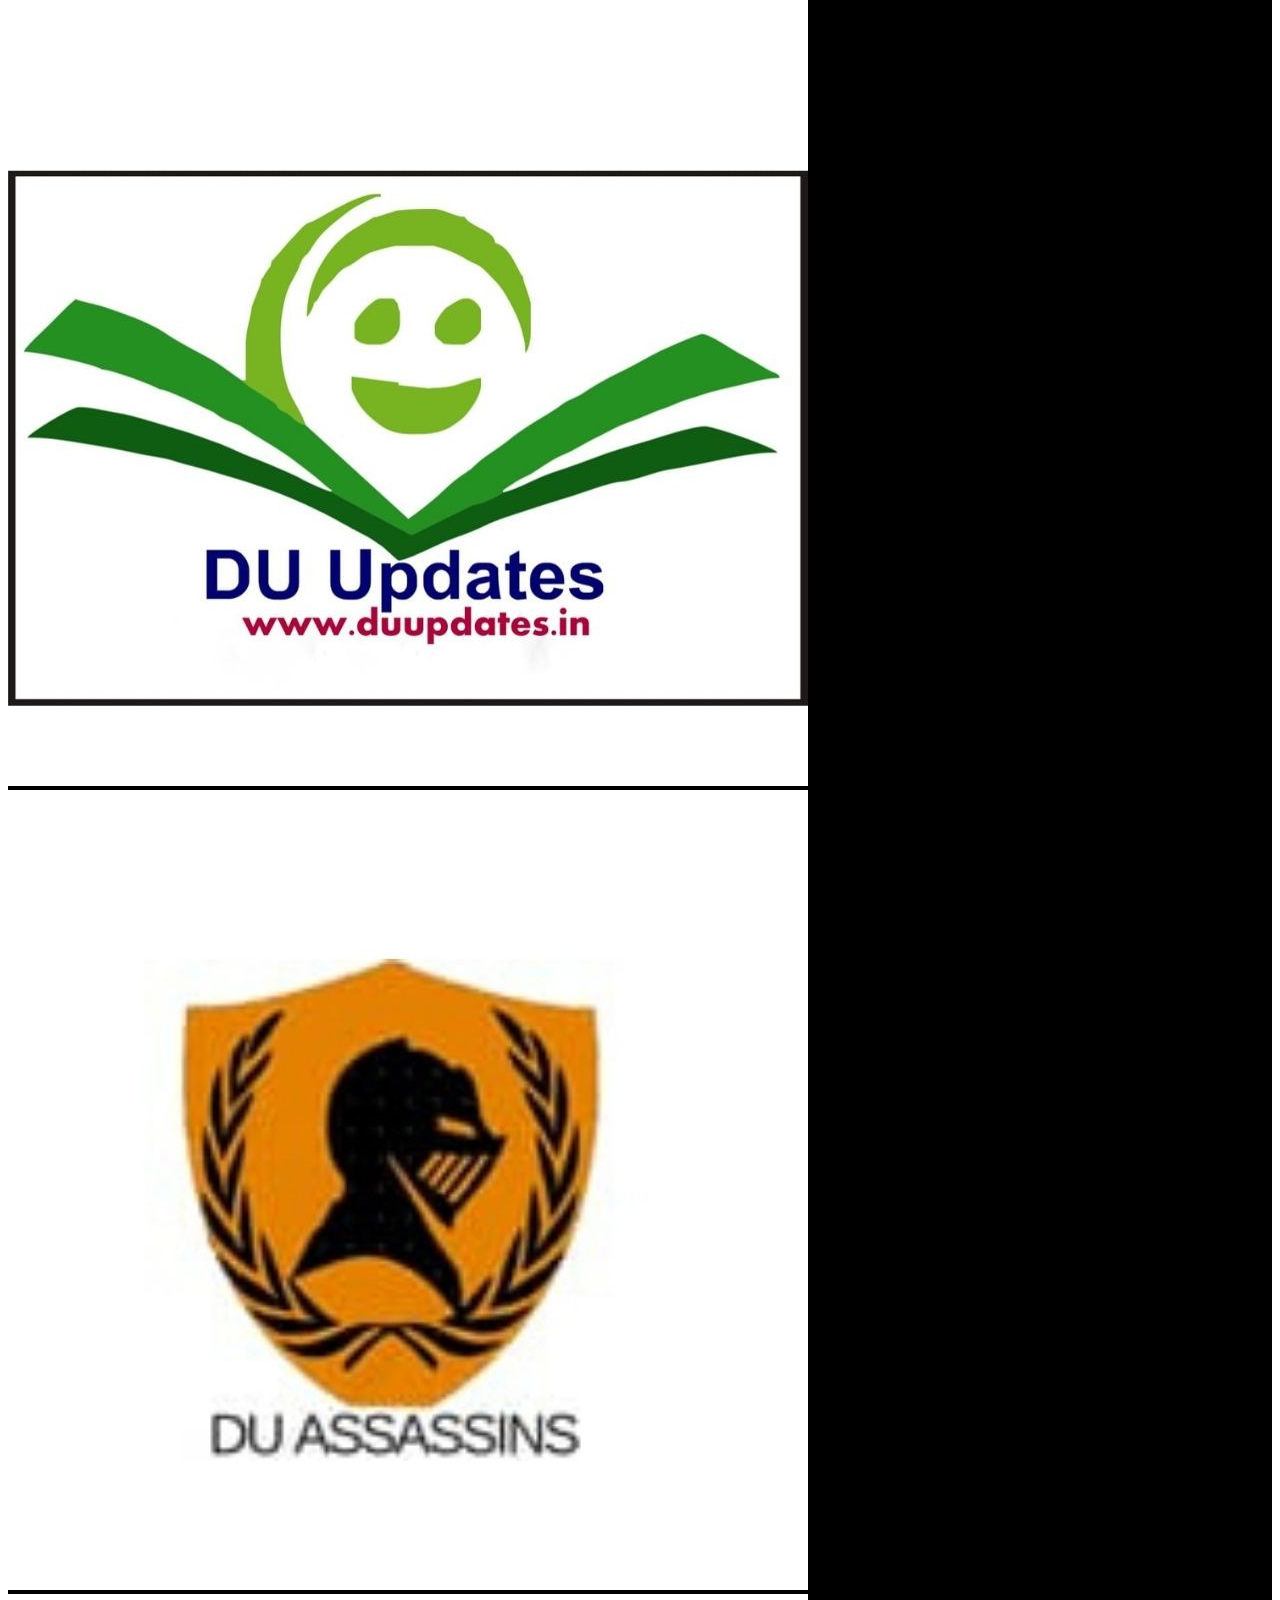
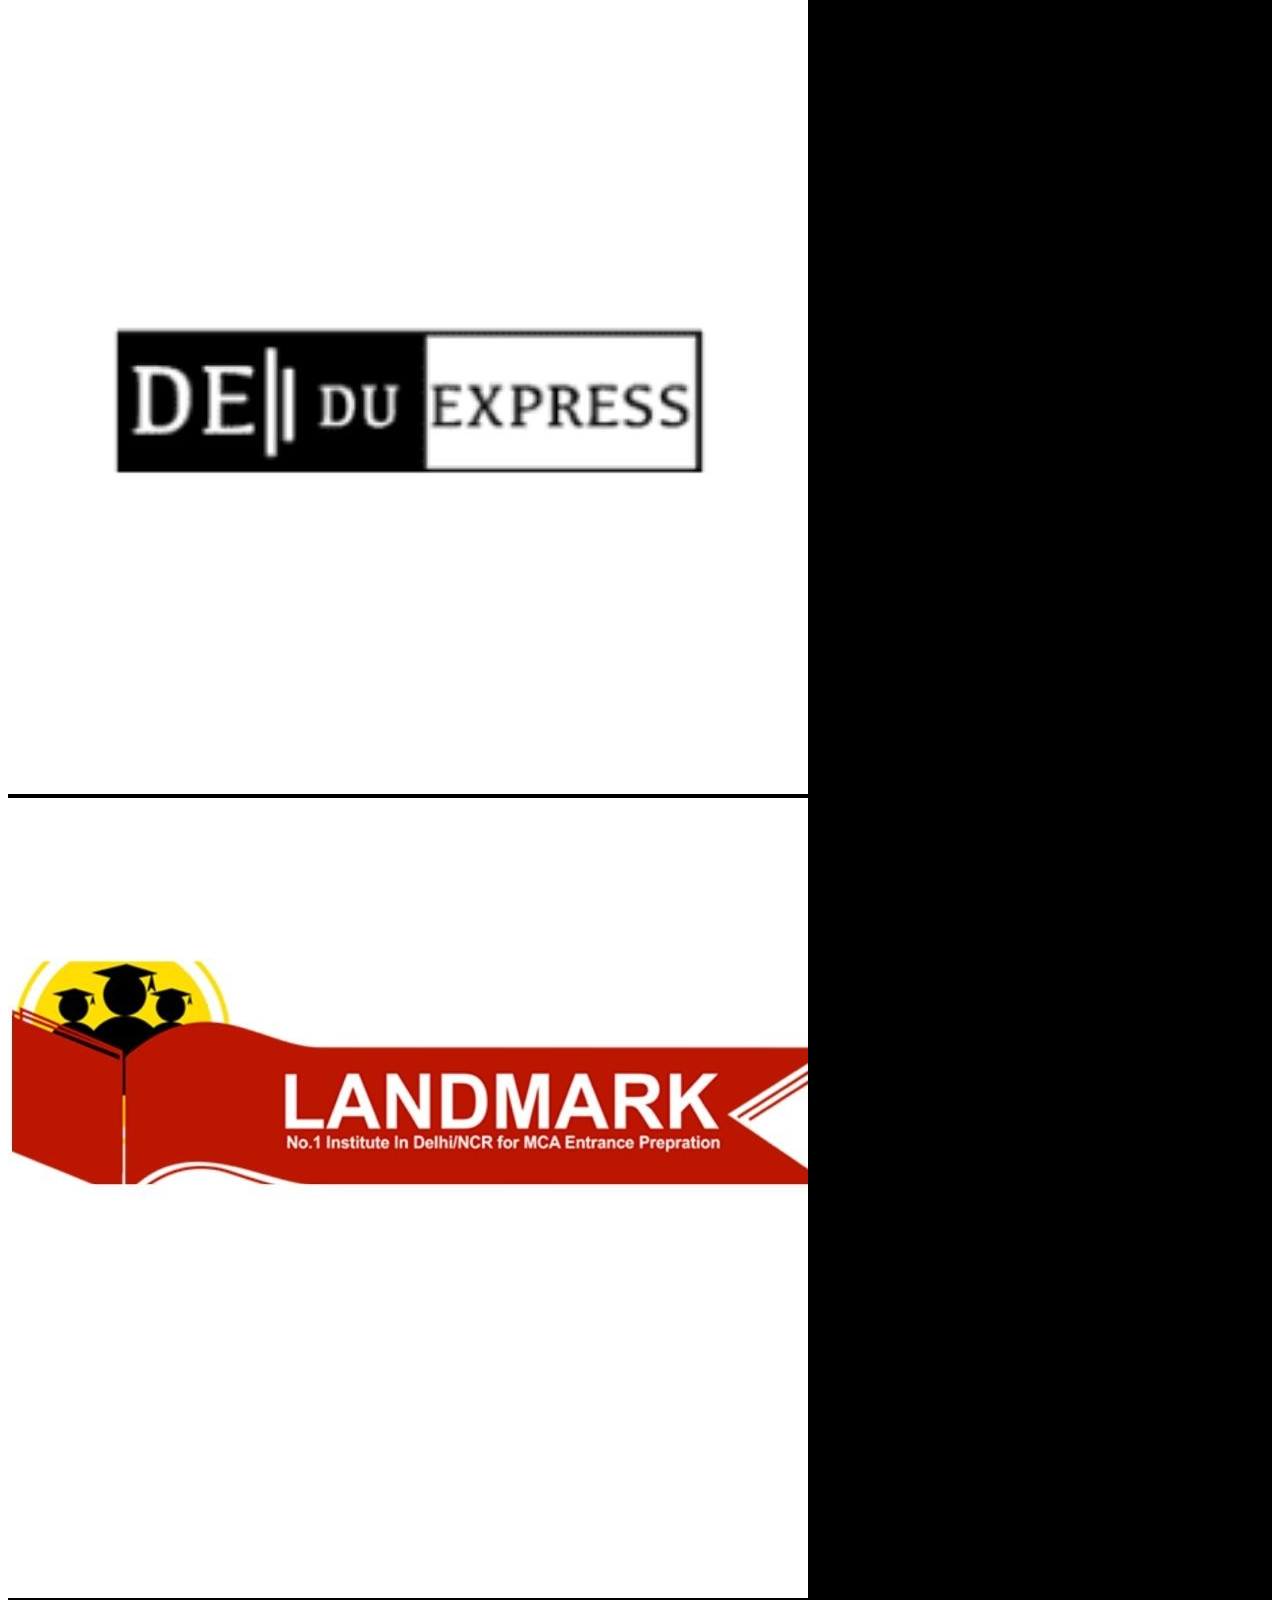
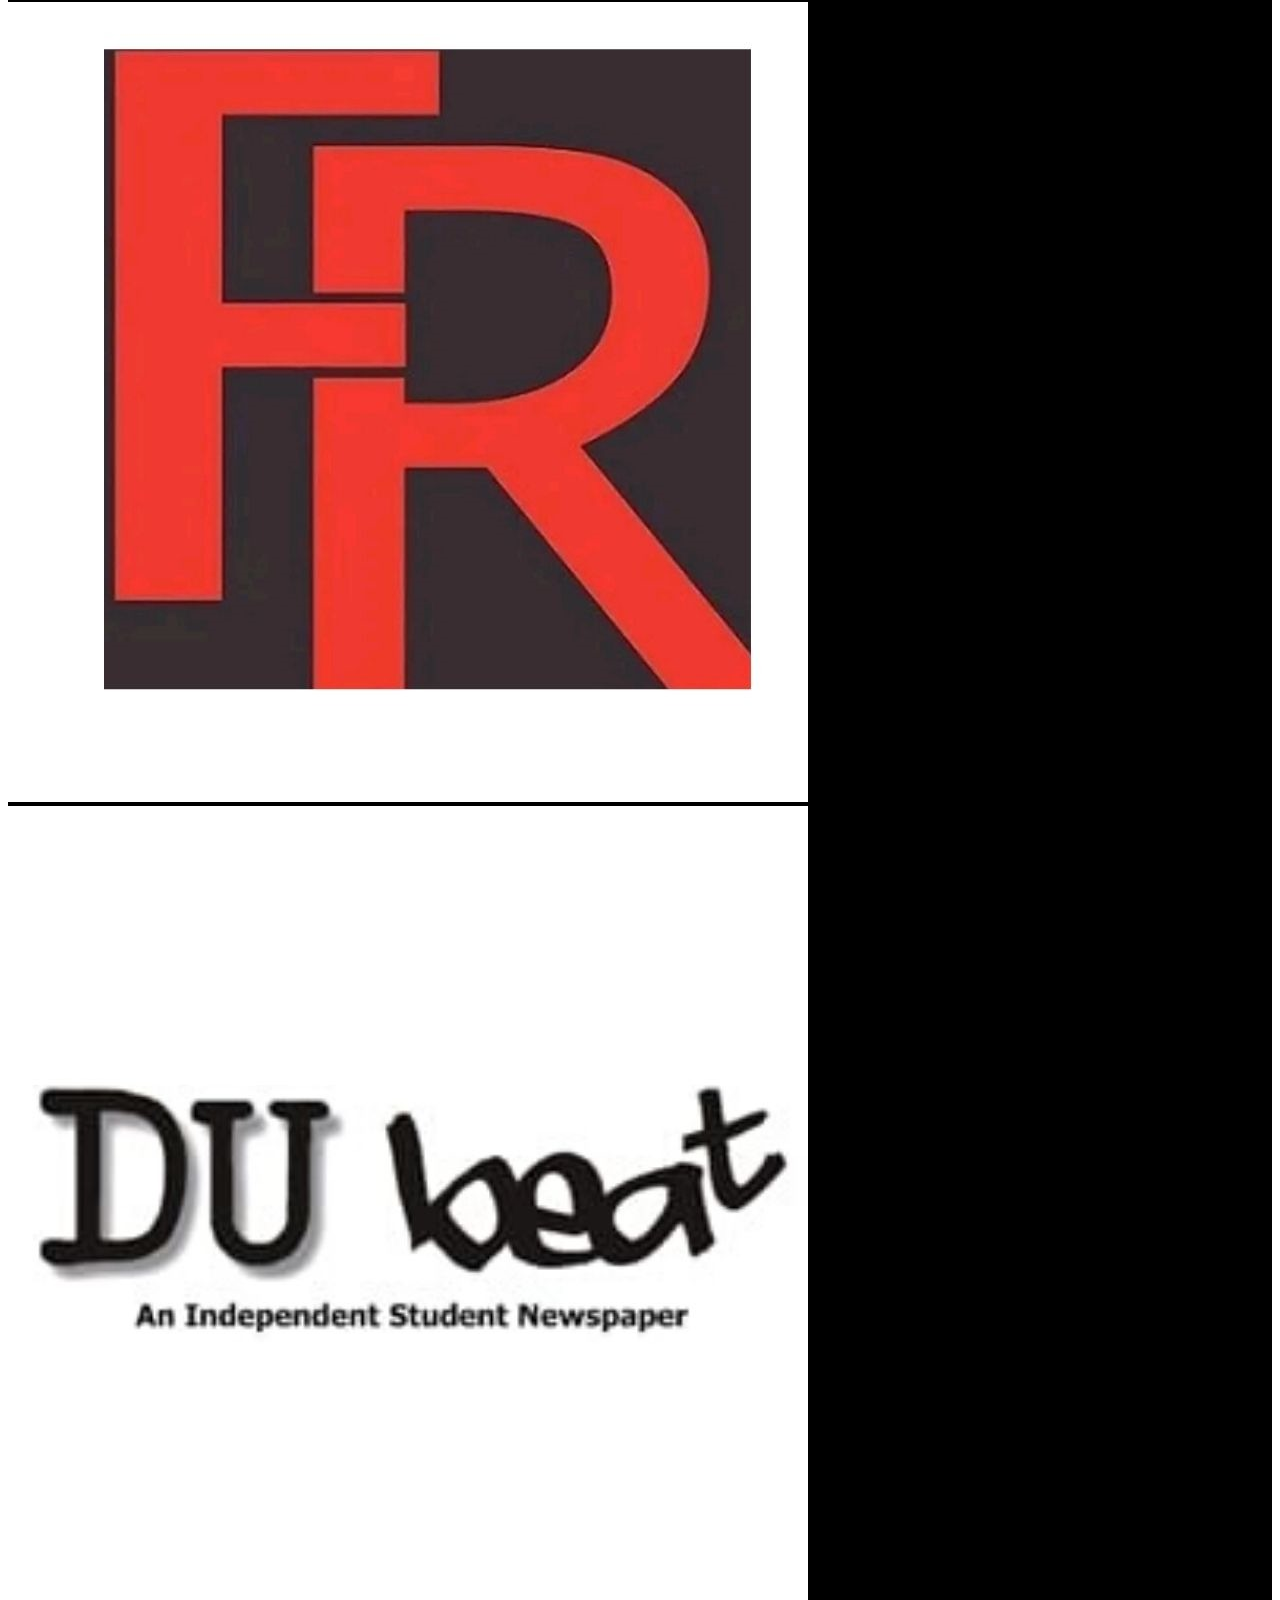
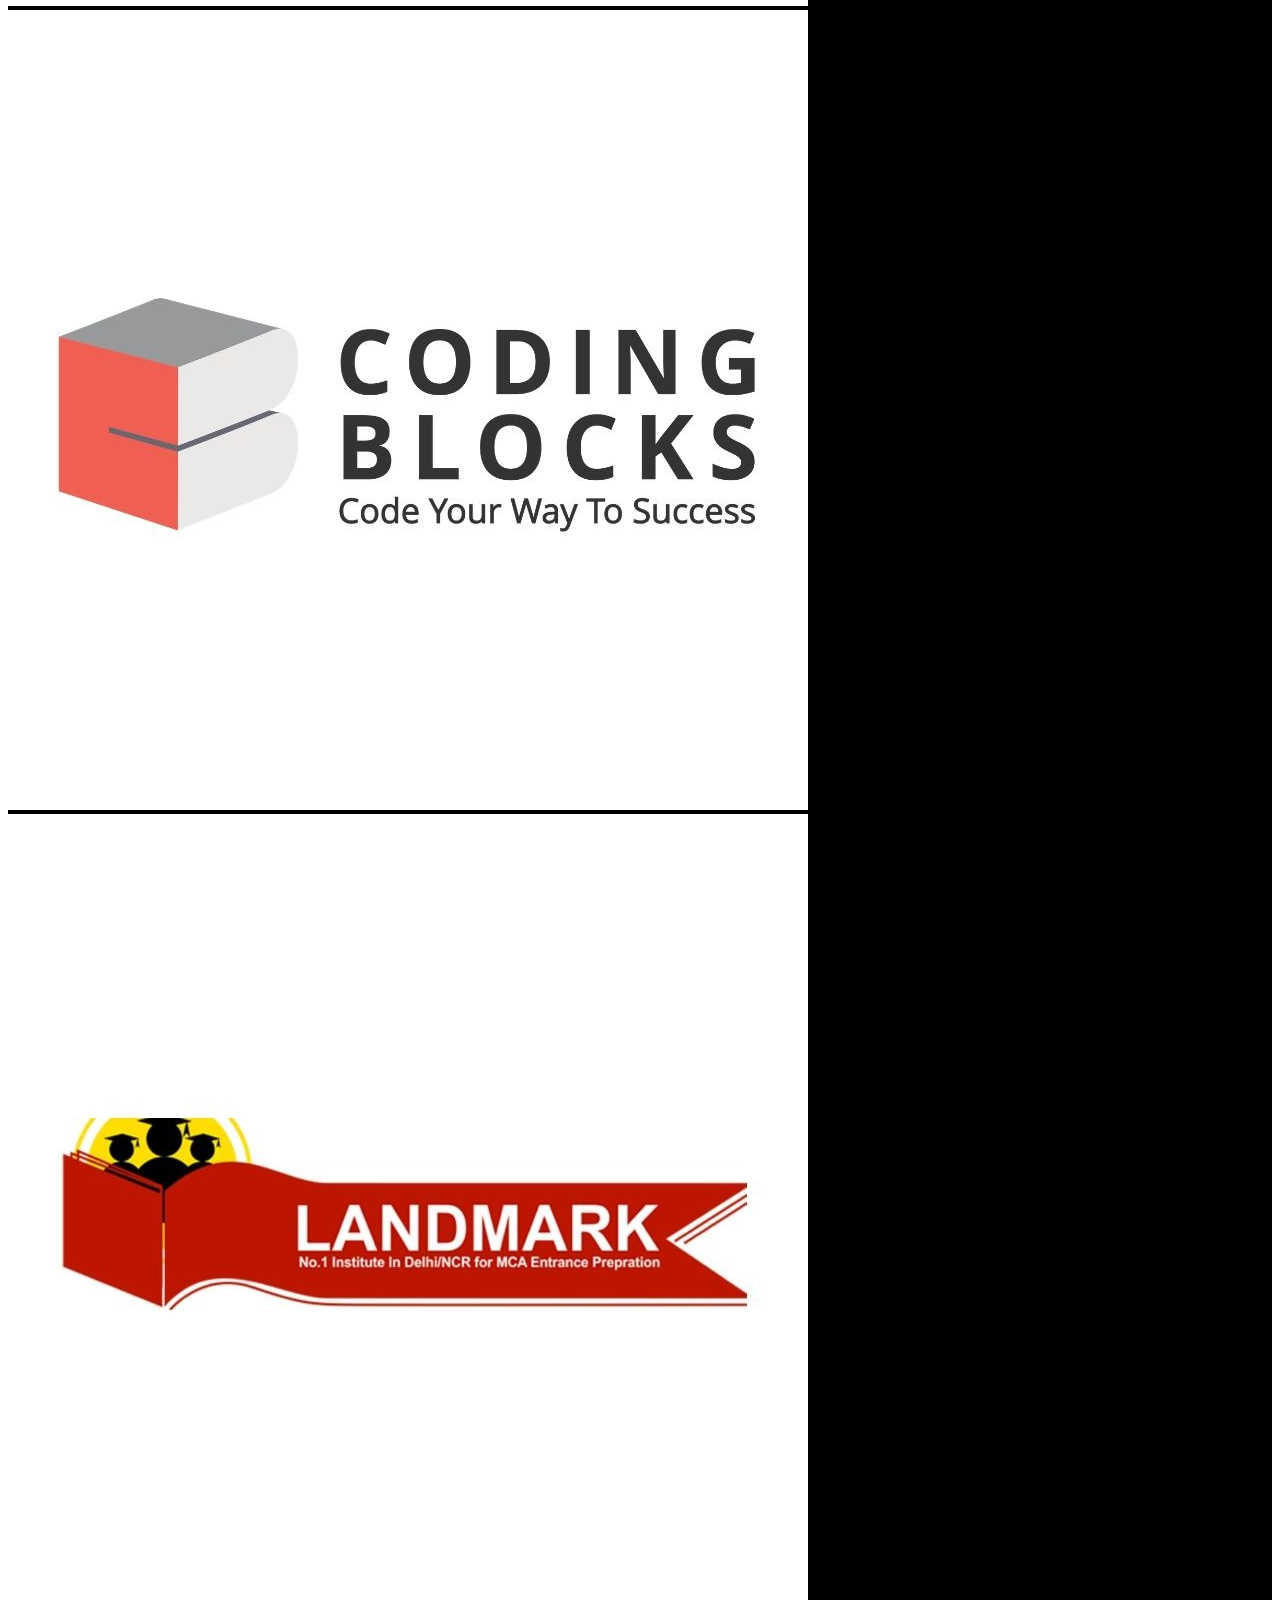
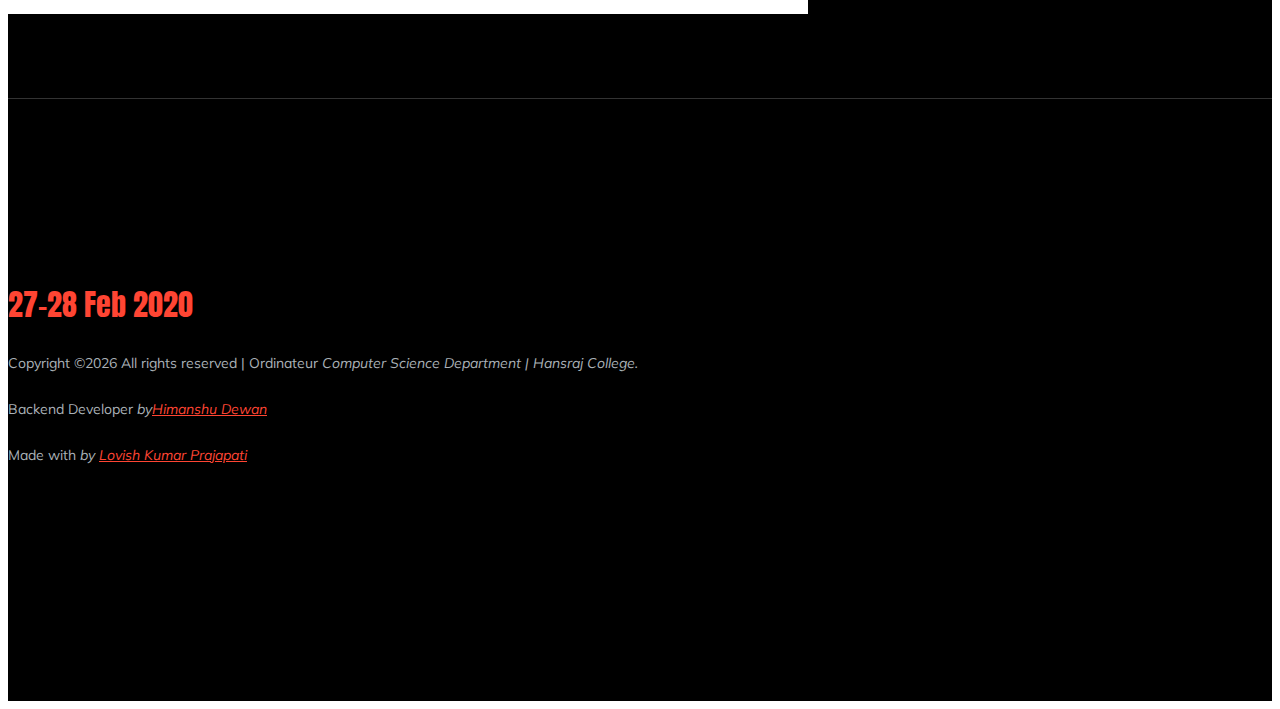
==== commit e9fc2268: "added developer cred" ====
--- a/index.html
+++ b/index.html
@@ -52,7 +52,7 @@
                                     <nav>
                                         <ul id="navigation">
                                             <li><a href="index.html">Home</a></li>
-                                            <li><a href="events.html">Events</a></li>                                                                                               
+                                            <li><a href="events.html">Events</a></li>                                                      
                                             <li><a href="contact.html">Contact</a></li>
                                             <li><a href="form.html">Register</a></li>
                                         </ul>
@@ -98,6 +98,7 @@
                 <div class="col-lg-12">
                     <div class="section_title mb-80">
                         <h3 class="wow fadeInRight" data-wow-duration="1s" data-wow-delay=".3s">Tech-Events</h3>
+                        <marquee style="color: red;font-size: 18px;">For team events each member has to register individually.</marquee>
                     </div>
                 </div>
             </div>
@@ -161,6 +162,46 @@
     </div>
     <!-- event_area_end  -->
 
+    <!-- non tech events-->
+    <div class="performar_area black_bg">
+        <div class="container">
+            <div class="row">
+                <div class="col-lg-12">
+                    <div class="section_title mb-80">
+                        <h3 class="wow fadeInRight" data-wow-duration="1s" data-wow-delay=".3s">Non-Tech Events</h3>
+                    </div>
+                </div>
+            </div>
+            <div class="row justify-content-center">
+                <div class="col-lg-8">
+                    <div class="row">
+                        <div class="col-lg-6 col-md-6">
+                            <div  class="single_performer wow fadeInUp" data-wow-duration="1s" data-wow-delay=".3s">
+                                <div data-tilt class="thumb">
+                                    <a href="https://forms.gle/sTramPWRo4WW51JG6"><img src="img/events/fp.jpeg" alt=""></a> 
+                                </div>
+                                <div class="performer_heading">
+                                    
+                                </div>
+                            </div>
+                        </div>
+                        <div class="col-lg-6 col-md-6">
+                            <div  class="single_performer wow fadeInUp" data-wow-duration="1s" data-wow-delay=".4s">
+                                <div data-tilt class="thumb">
+                                   <a href="https://forms.gle/sFDUbi6DH2CFVGBMA"> <img src="img/events/got.jpeg" alt=""> </a>
+                                </div>
+
+                                <div class="performer_heading">
+                                    
+                                </div>
+                            </div>
+                        </div>
+                    </div>
+                </div>
+            </div>
+        </div>
+    </div>
+    
     <!-- about_area_start  -->
     <div class="about_area black_bg">
         <div class="container">
@@ -417,6 +458,7 @@
                         <p class="copy_right text-center wow fadeInDown" data-wow-duration="1s" data-wow-delay=".5s">
 Copyright &copy;<script>document.write(new Date().getFullYear());</script> All rights reserved | Ordinateur <i class="fa fa-heart-o" aria-hidden="true">Computer Science Department | Hansraj College.</i> 
                         </p>
+                        <p class="copy_right text-center wow fadeInDown" data-wow-duration="1s" data-wow-delay=".5s">Backend Developer <i class="fa fa-heart-o" aria-hidden="true"> by<a href="https://www.linkedin.com/in/himanshu-dewan/">Himanshu Dewan</a></i> </p>
                         <p class="copy_right text-center wow fadeInDown" data-wow-duration="1s" data-wow-delay=".5s">Made with<i class="fa fa-heart-o" aria-hidden="true"> by <a href="https://www.linkedin.com/in/lovish-kumar-prajapati-b89643193"> Lovish Kumar Prajapati</a></i> </p>
                         <a href="https://www.facebook.com/ordinateur.hrc.official/"><i class="fa fa-facebook-official" style="font-size:36px"></i></a>
                         <a href="https://www.instagram.com/invites/contact/?i=1e2a8m2cd6xwy&utm_content=cd438tz"><i class="fa fa-instagram" style="font-size:36px;padding-left: 4px;"></i></a>
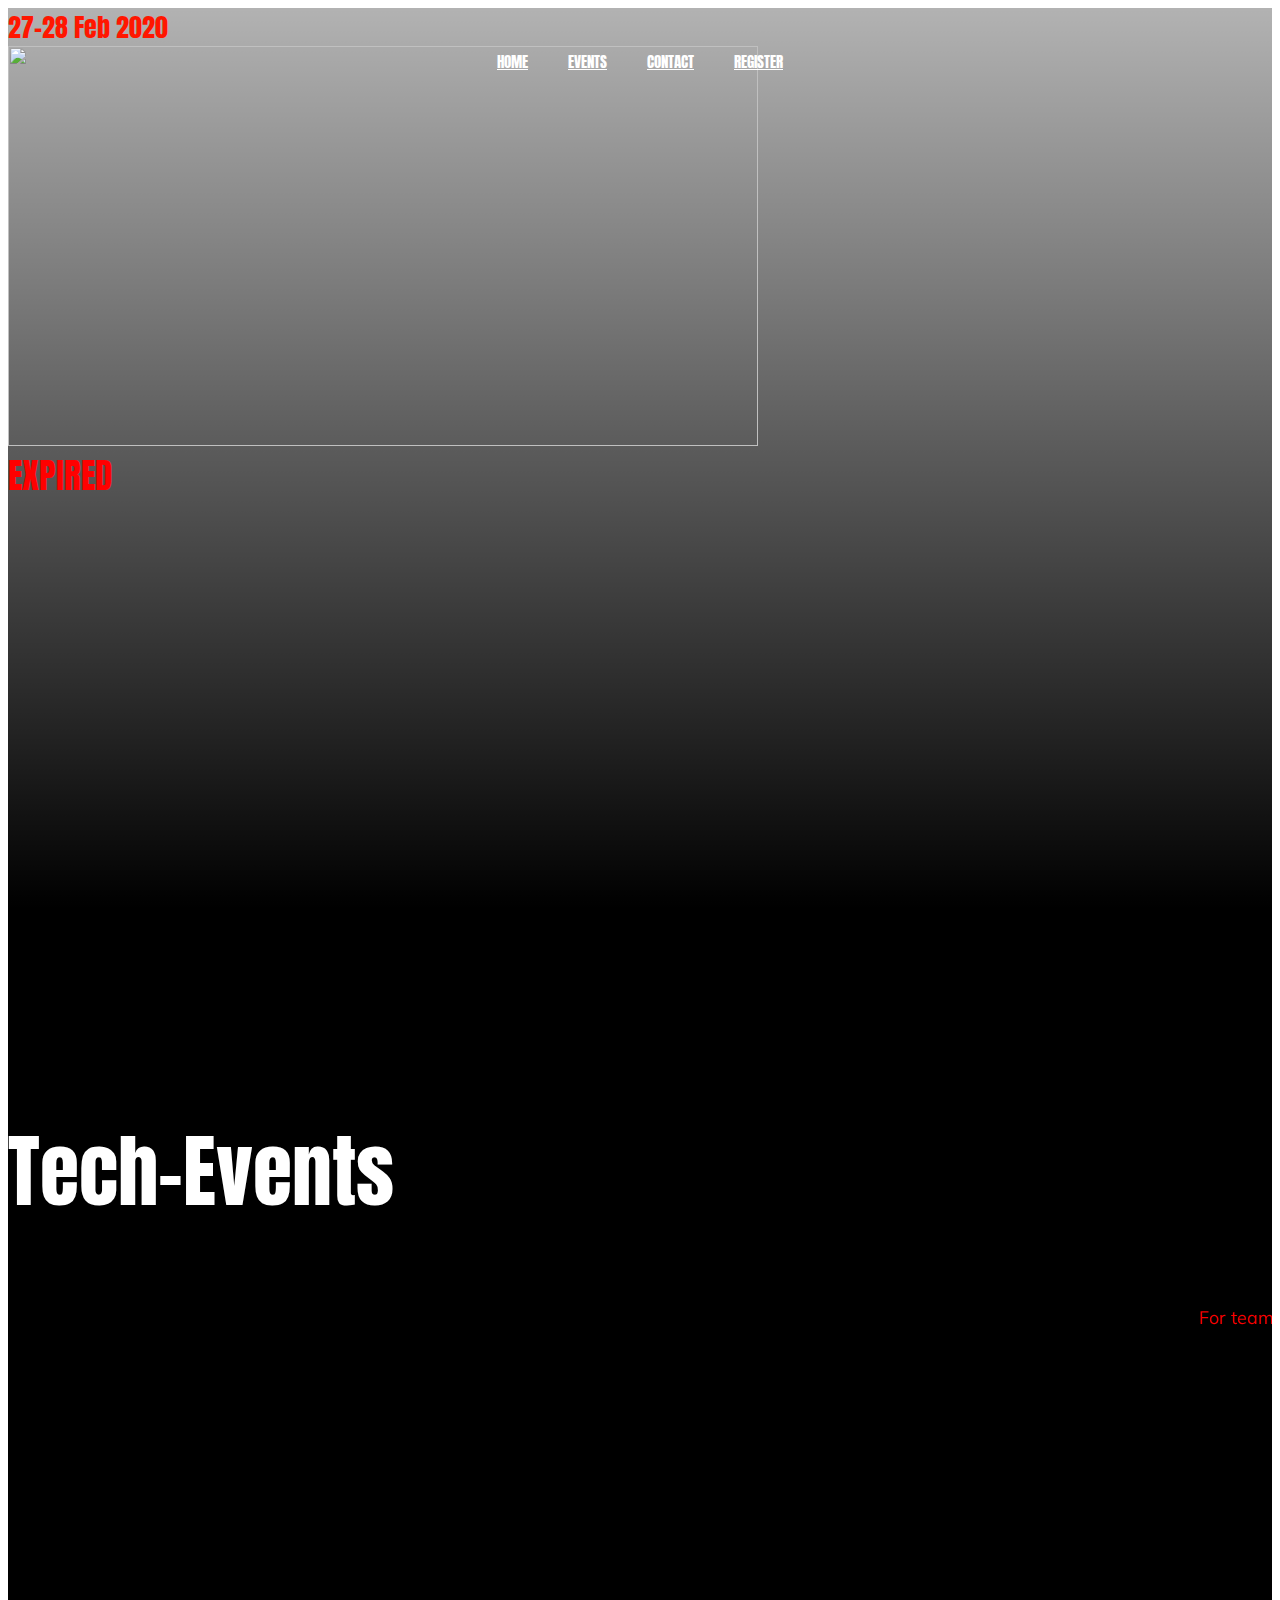
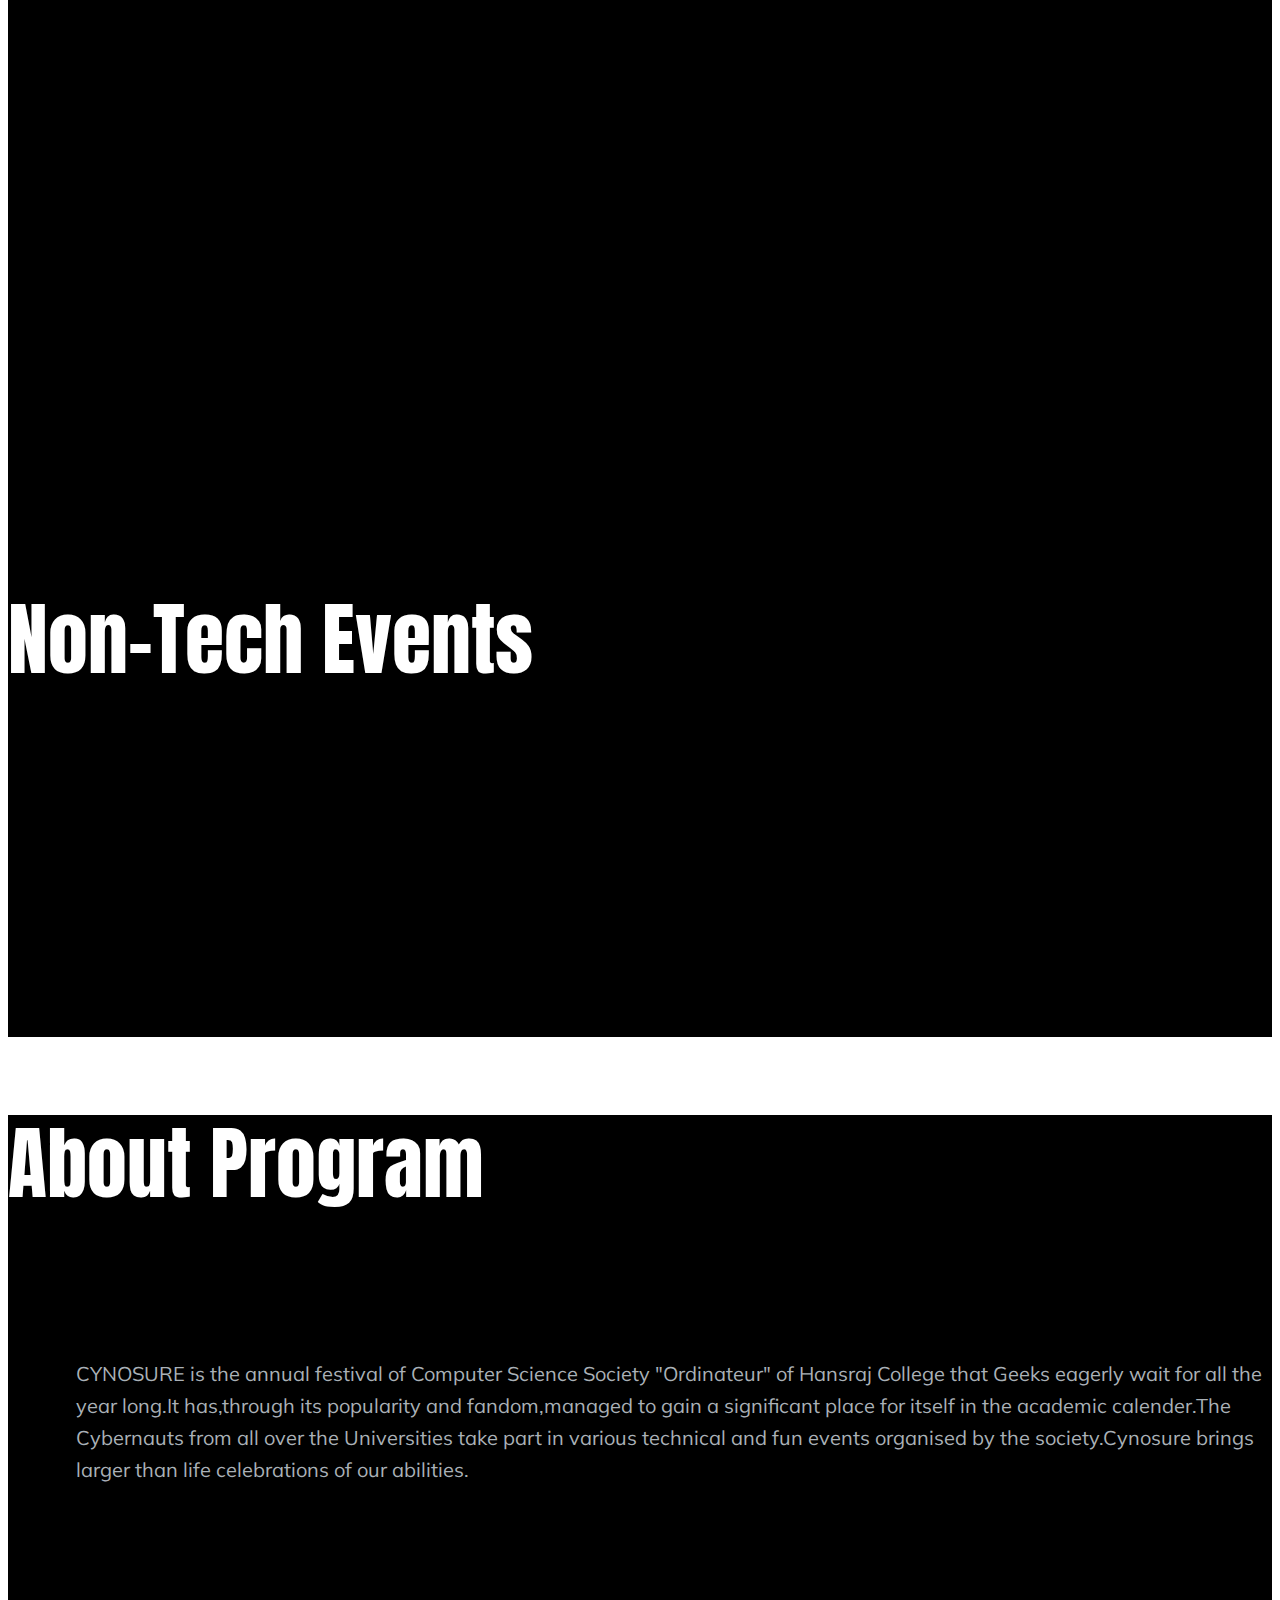
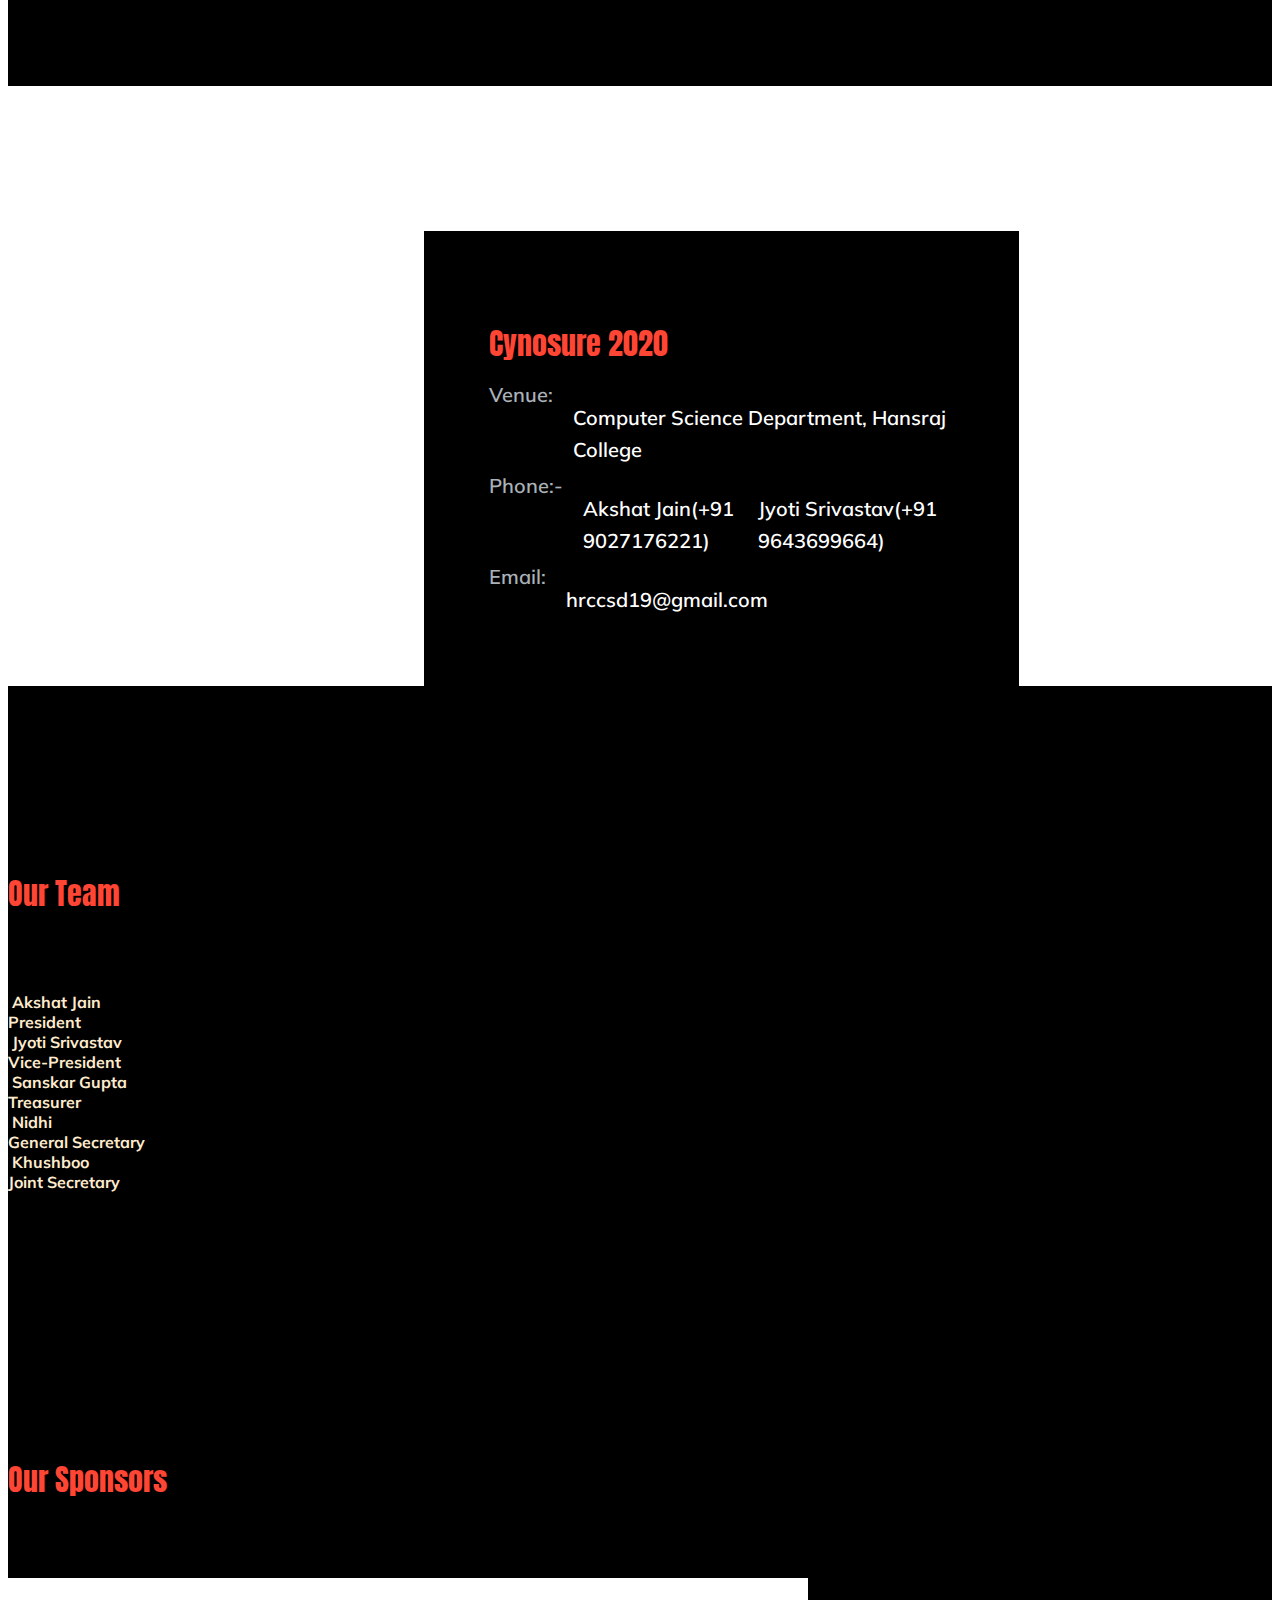
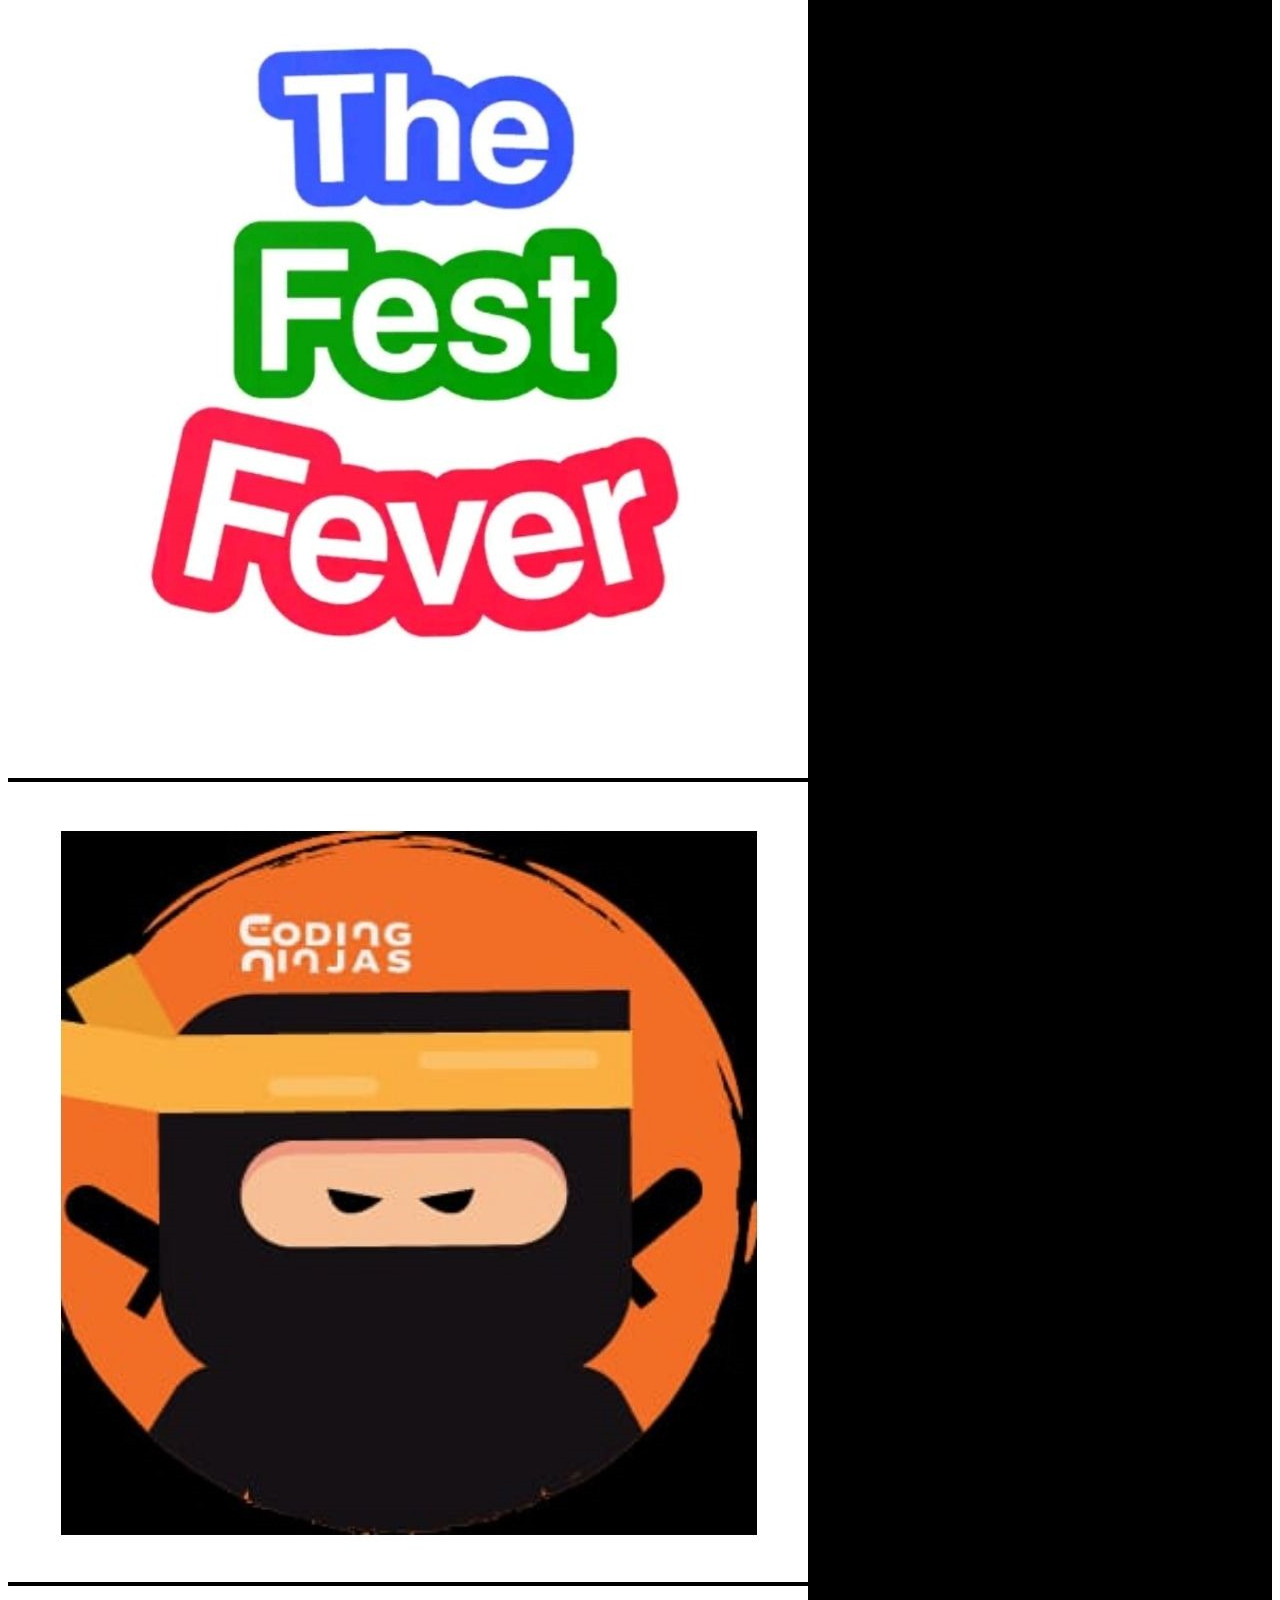
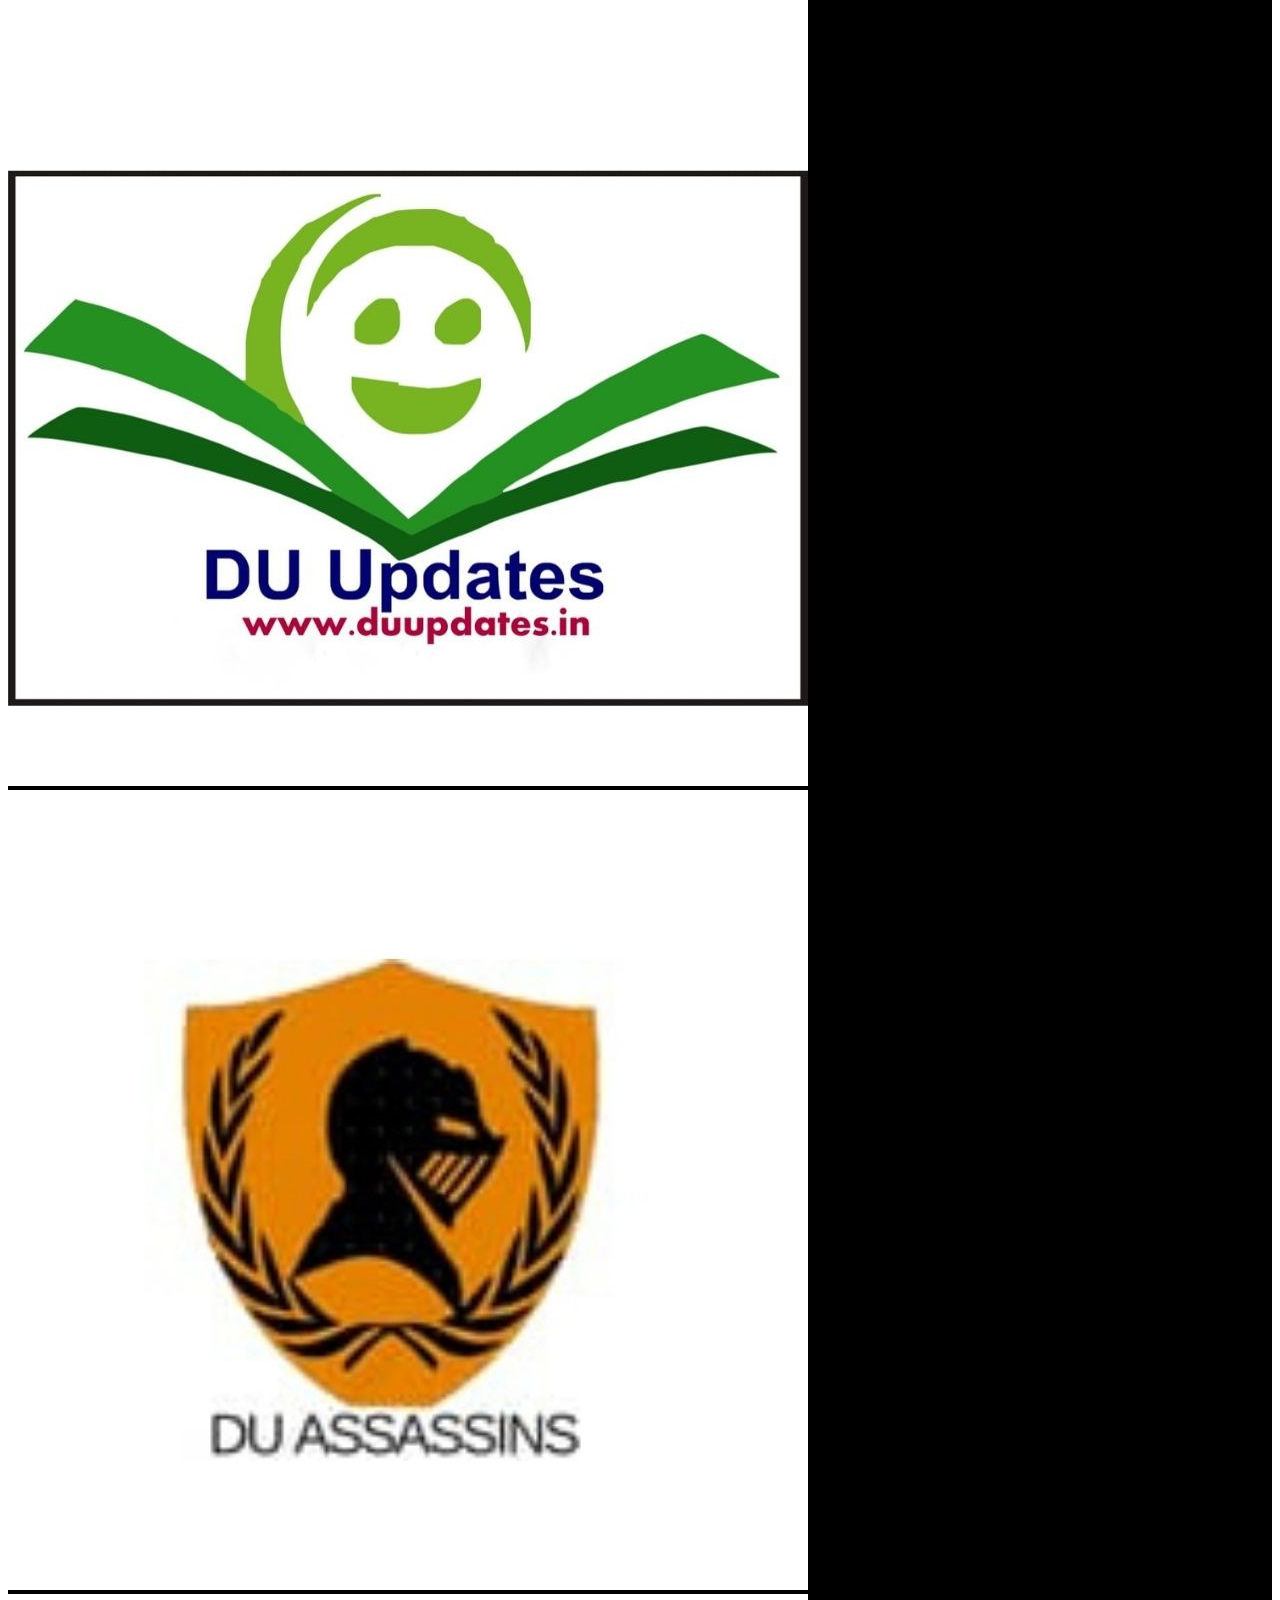
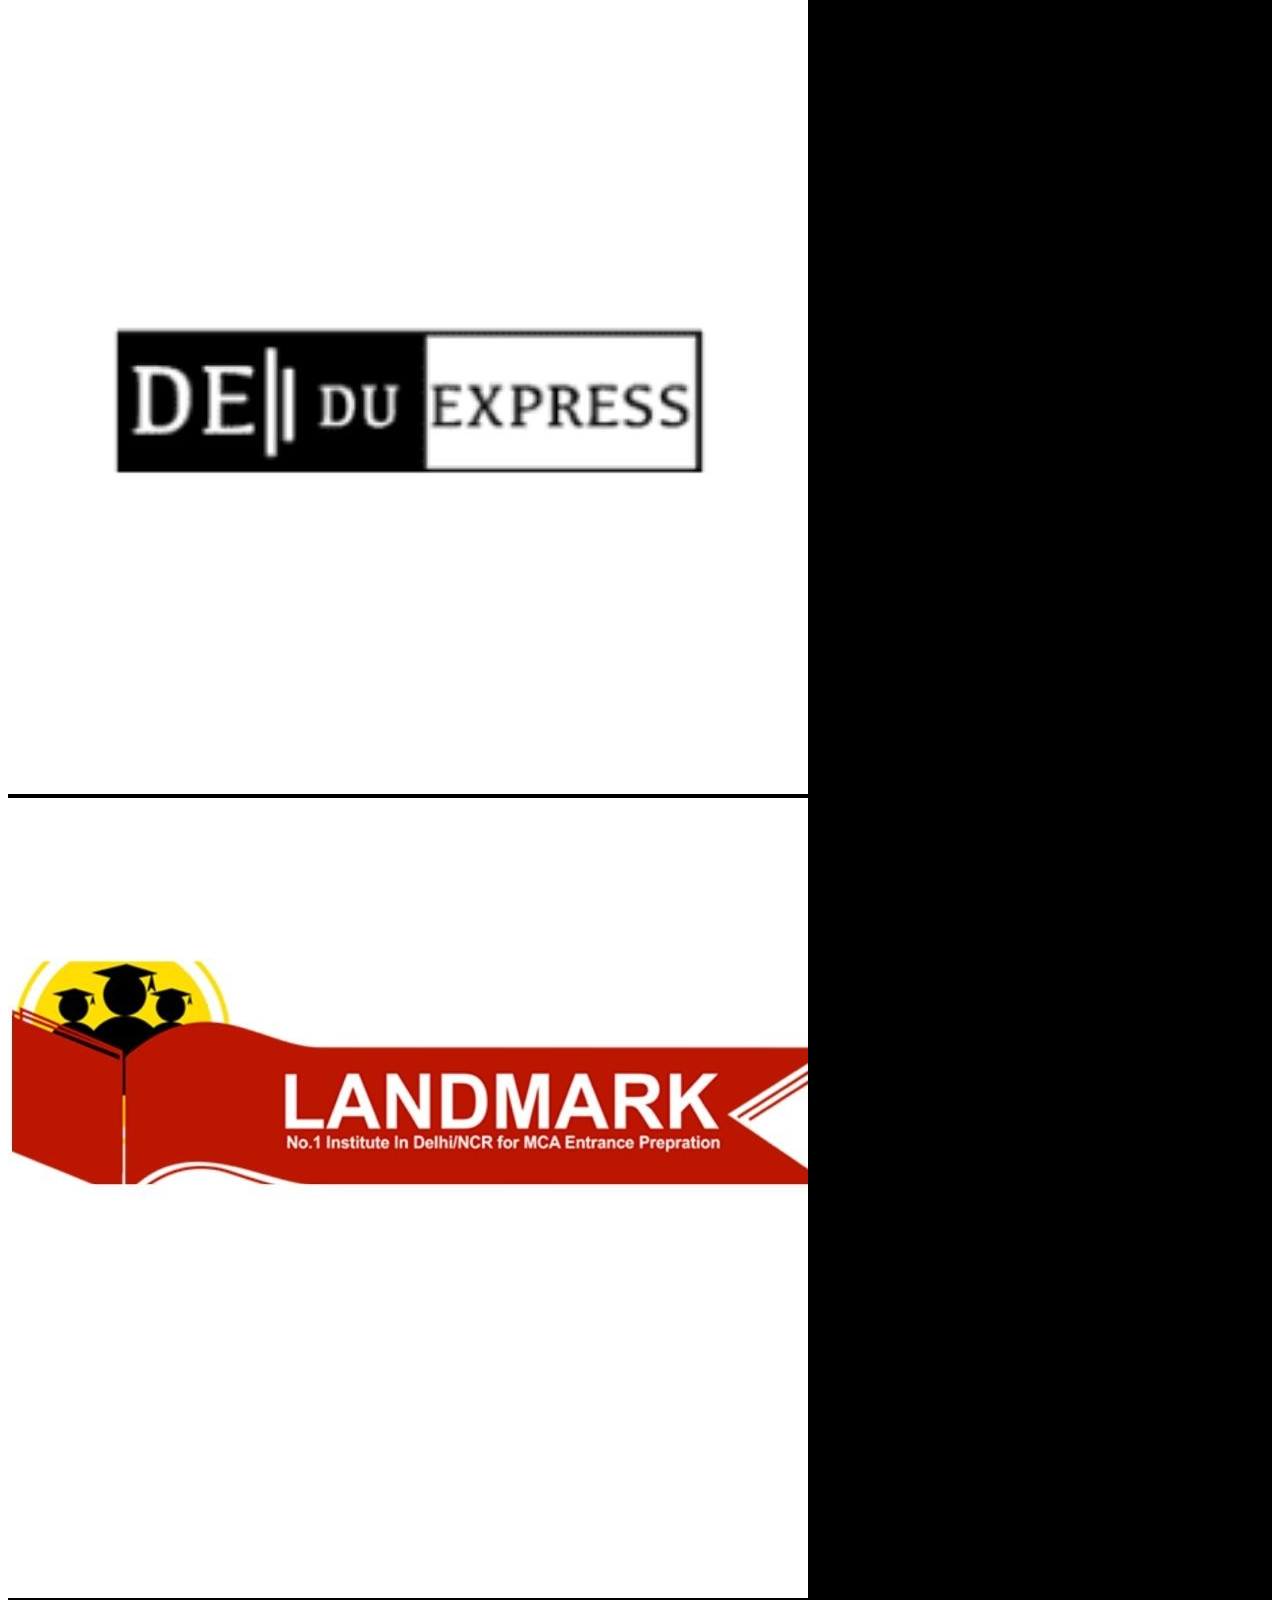
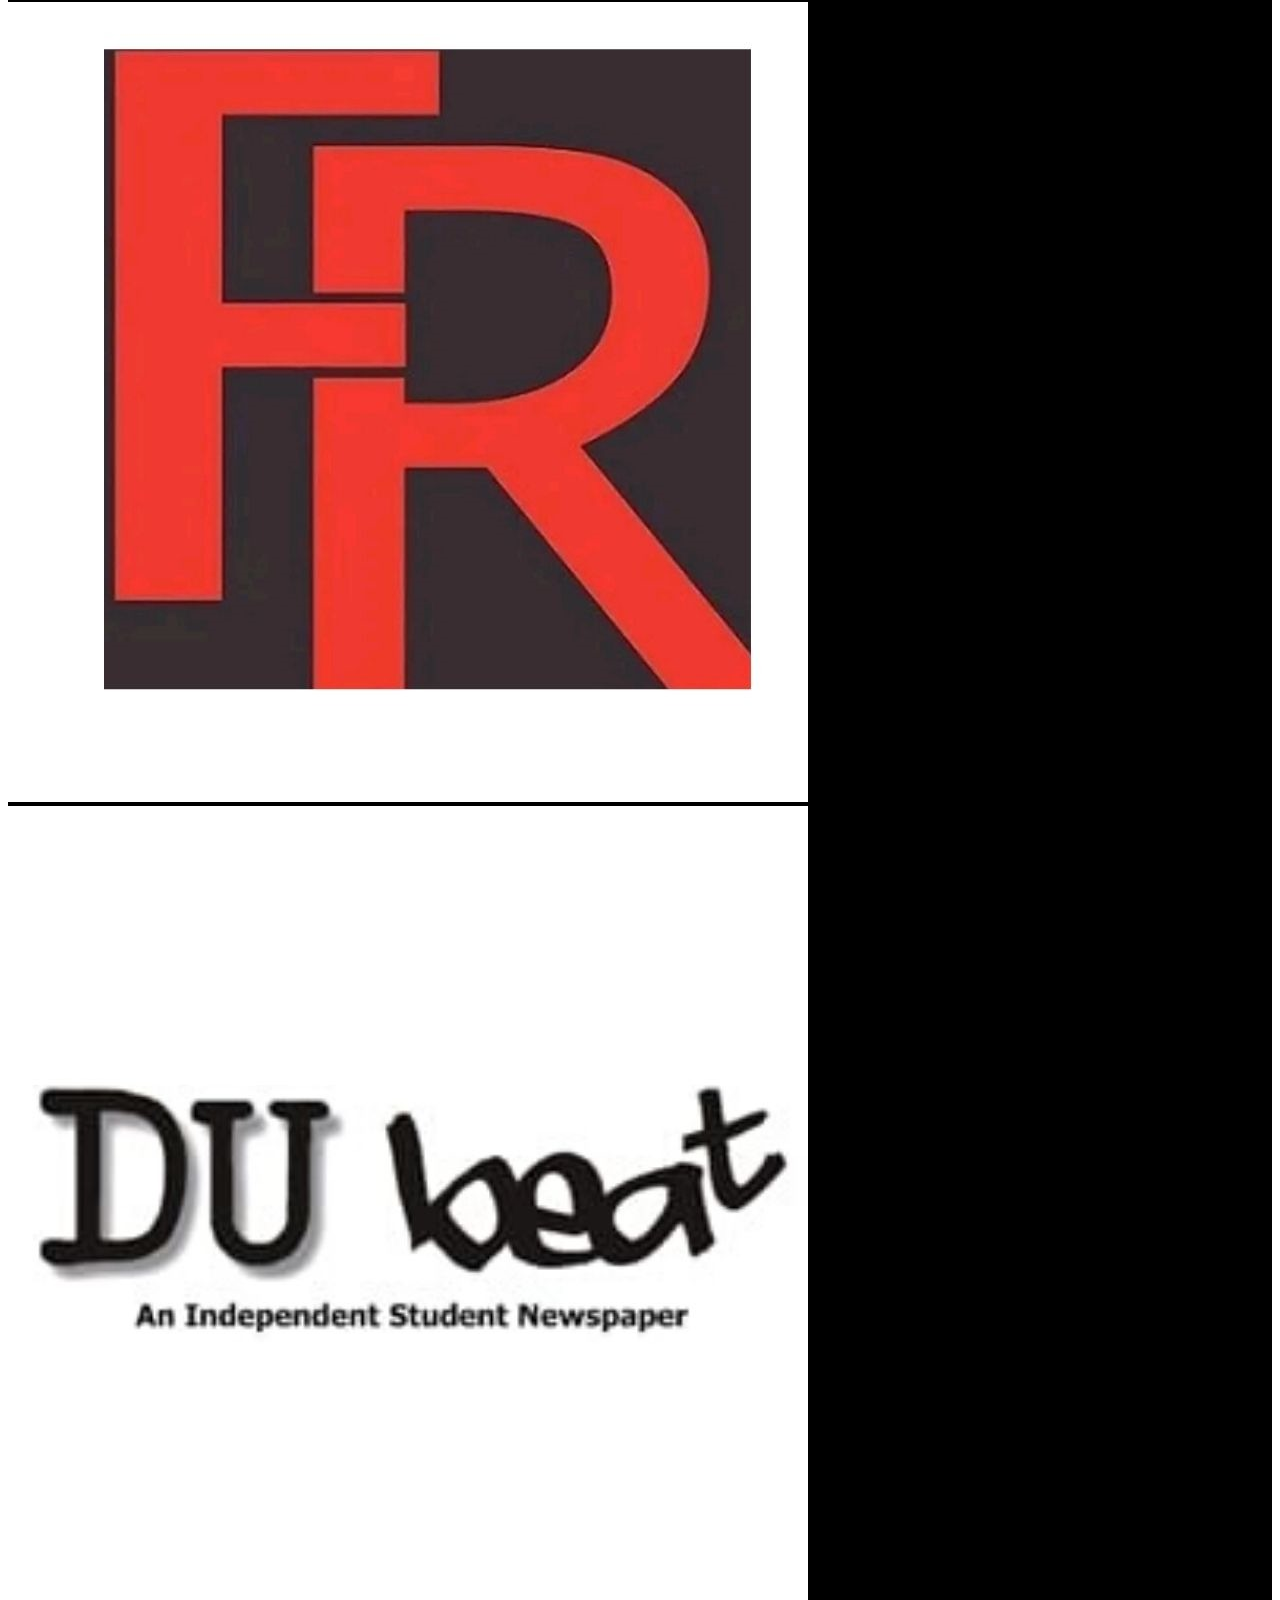
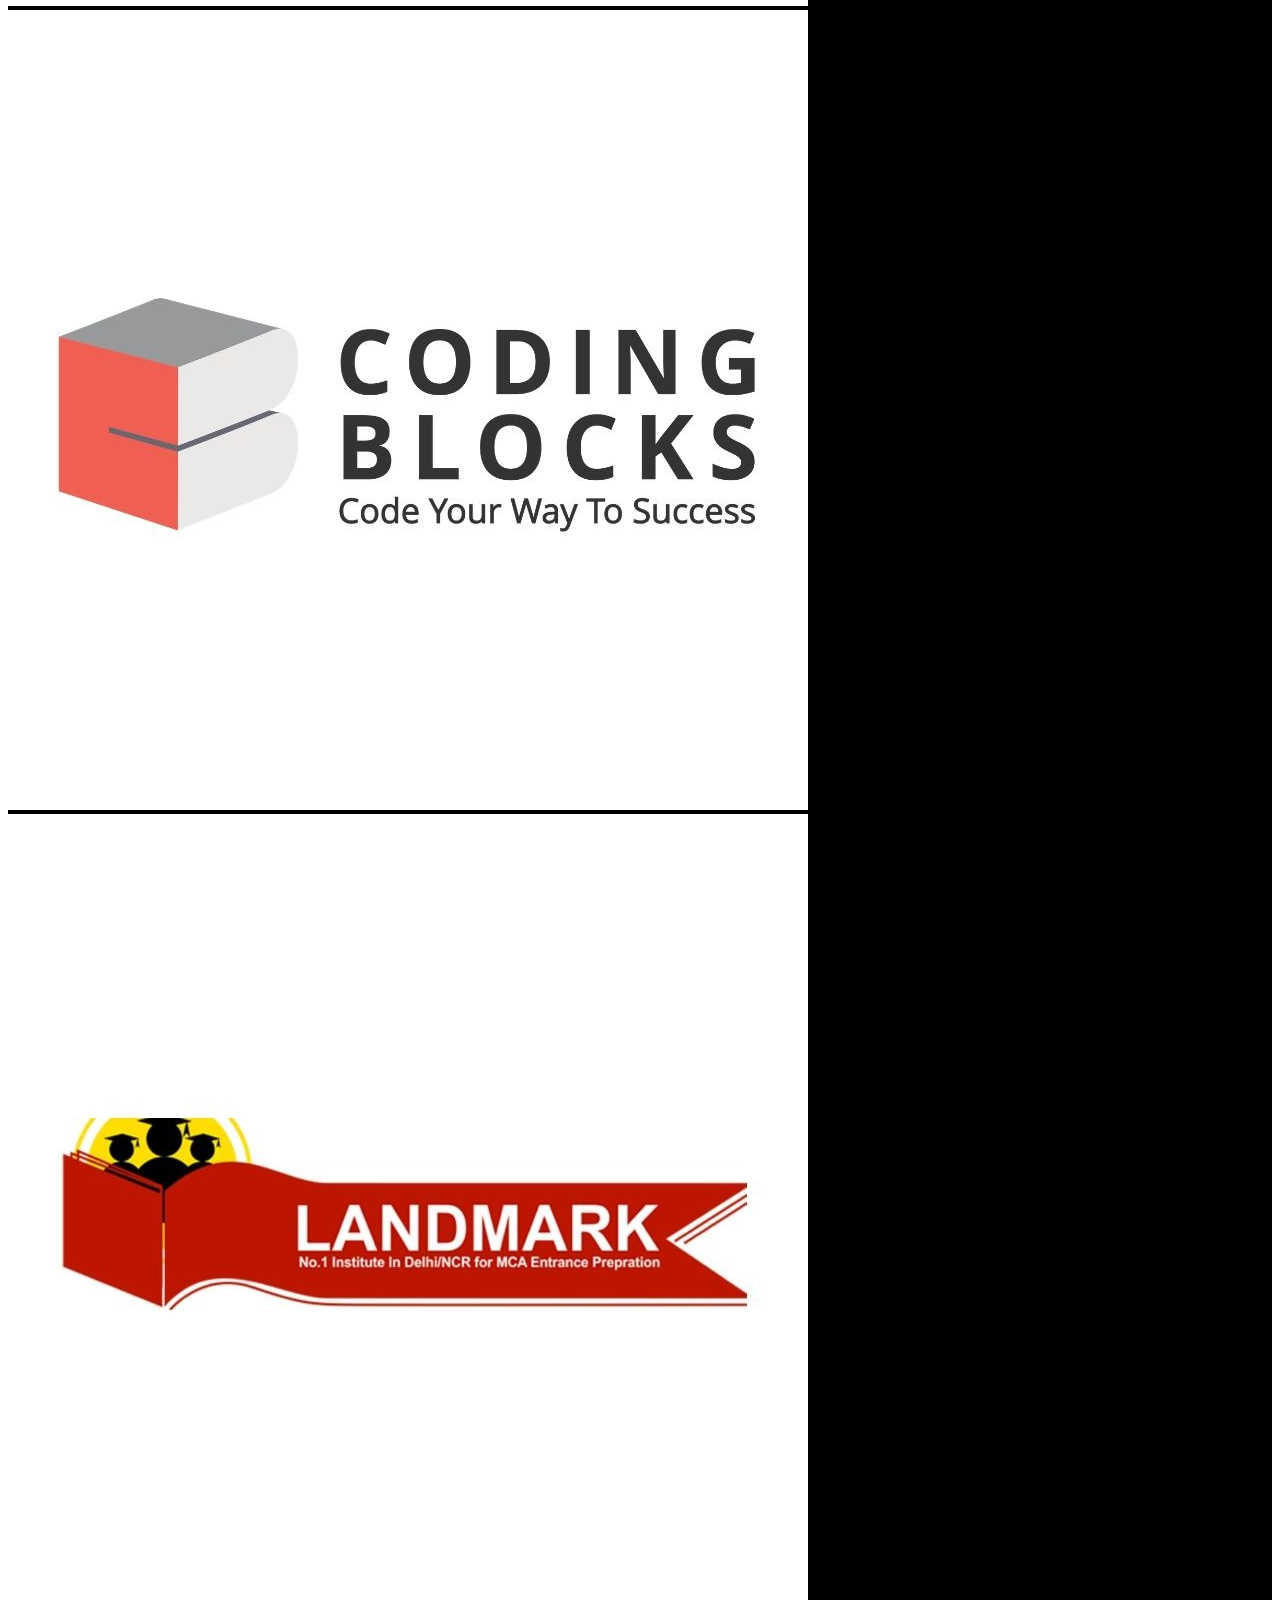
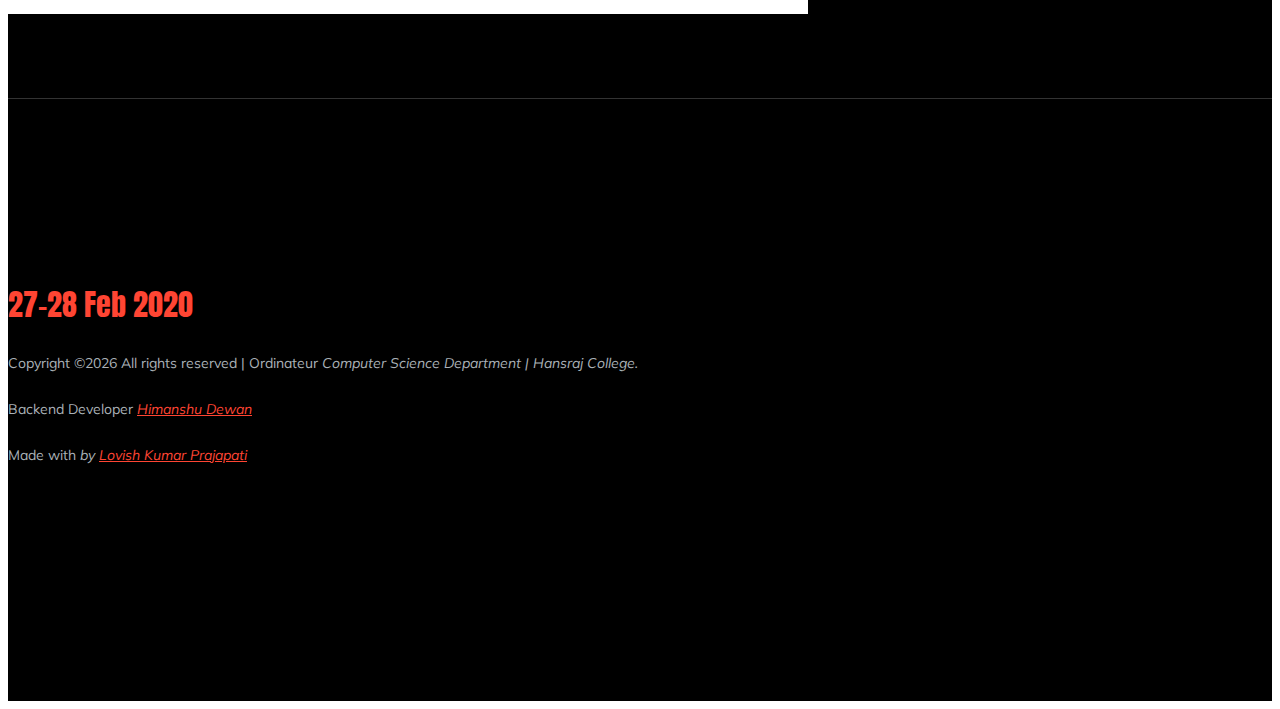
==== commit f9a4eb23: "typo" ====
--- a/index.html
+++ b/index.html
@@ -458,7 +458,7 @@
                         <p class="copy_right text-center wow fadeInDown" data-wow-duration="1s" data-wow-delay=".5s">
 Copyright &copy;<script>document.write(new Date().getFullYear());</script> All rights reserved | Ordinateur <i class="fa fa-heart-o" aria-hidden="true">Computer Science Department | Hansraj College.</i> 
                         </p>
-                        <p class="copy_right text-center wow fadeInDown" data-wow-duration="1s" data-wow-delay=".5s">Backend Developer <i class="fa fa-heart-o" aria-hidden="true"> by<a href="https://www.linkedin.com/in/himanshu-dewan/">Himanshu Dewan</a></i> </p>
+                        <p class="copy_right text-center wow fadeInDown" data-wow-duration="1s" data-wow-delay=".5s">Backend Developer <i class="fa fa-heart-o" aria-hidden="true"> <a href="https://www.linkedin.com/in/himanshu-dewan/">Himanshu Dewan</a></i> </p>
                         <p class="copy_right text-center wow fadeInDown" data-wow-duration="1s" data-wow-delay=".5s">Made with<i class="fa fa-heart-o" aria-hidden="true"> by <a href="https://www.linkedin.com/in/lovish-kumar-prajapati-b89643193"> Lovish Kumar Prajapati</a></i> </p>
                         <a href="https://www.facebook.com/ordinateur.hrc.official/"><i class="fa fa-facebook-official" style="font-size:36px"></i></a>
                         <a href="https://www.instagram.com/invites/contact/?i=1e2a8m2cd6xwy&utm_content=cd438tz"><i class="fa fa-instagram" style="font-size:36px;padding-left: 4px;"></i></a>
